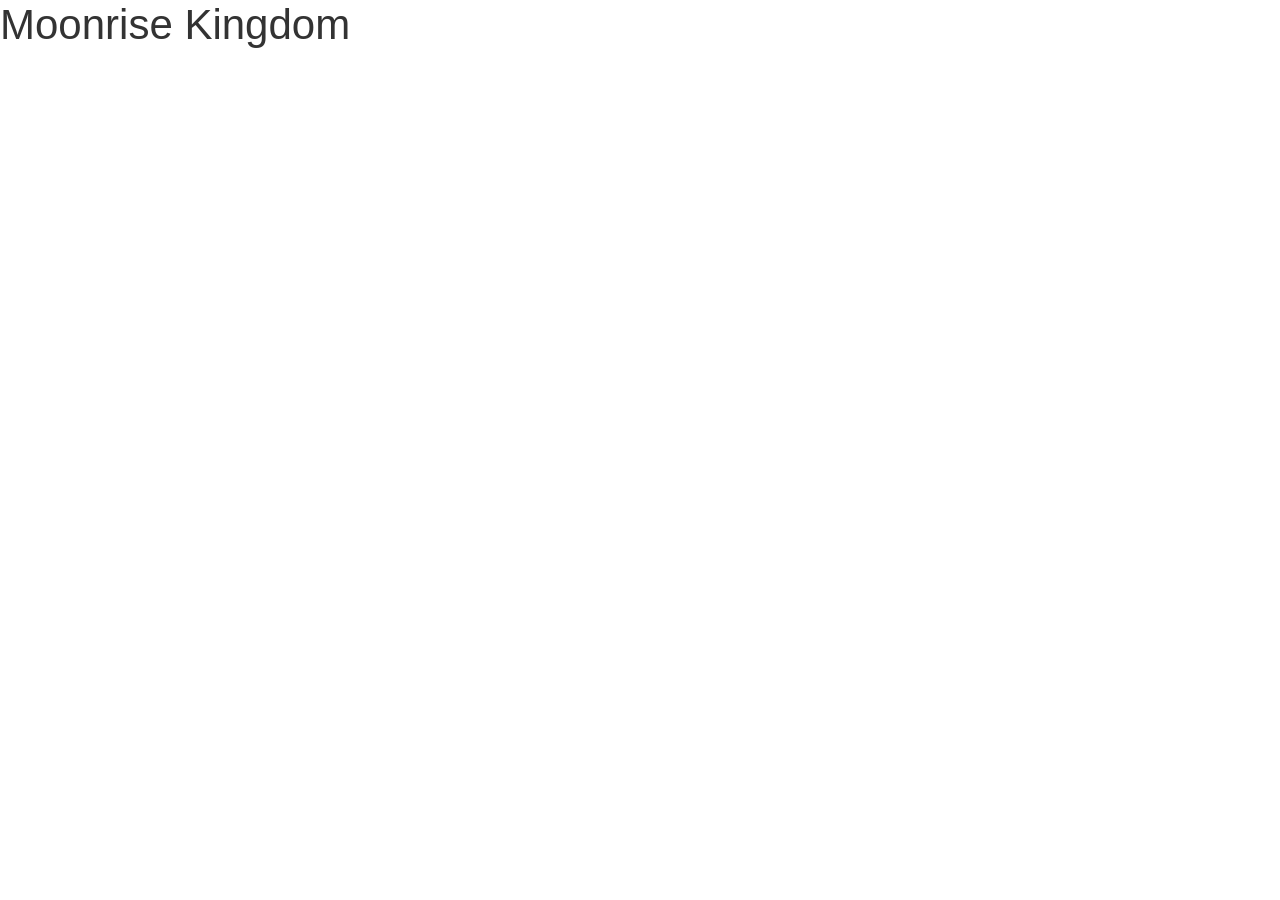
==== index.html @ e4d345b7 "version1" ====
<!DOCTYPE html>
<html lang="en">
<head>
  <meta charset="UTF-8">
  <meta name="viewport" content="width=device-width, initial-scale=1.0">
  <meta http-equiv="X-UA-Compatible" content="ie=edge">
  
  <link rel="apple-touch-icon" sizes="180x180" href="img/favicons/apple-touch-icon.png">
  <link rel="icon" type="image/png" sizes="32x32" href="img/favicons/favicon-32x32.png">
  <link rel="icon" type="image/png" sizes="16x16" href="img/favicons/favicon-16x16.png">
  <link rel="manifest" href="img/favicons/manifest.json">
  <meta name="theme-color" content="#ffffff">
  
  
  <link rel="stylesheet" href="css/styles.processed.css">
  
  <title>Moonrise Kingdom</title>
</head>
<body>
  
  <h1>Moonrise Kingdom</h1>

  
  <script src="https://cdnjs.cloudflare.com/ajax/libs/jquery/3.2.1/jquery.min.js"></script>  
  <script src="js/uikit.min.js"></script>
  <script src="js/uikit-icons.min.js"></script>  
  <script src="js/scripts.js"></script>

</body>
</html>
---- css/styles.processed.css ----
@charset "UTF-8";
html {
  font-family: -apple-system, BlinkMacSystemFont, "Segoe UI", Roboto, "Helvetica Neue", Arial, sans-serif;
  font-size: 16px;
  font-weight: 400;
  line-height: 1.5;
  -webkit-text-size-adjust: 100%;
  -ms-text-size-adjust: 100%;
  background: #fff;
  color: #666;
}

body {
  margin: 0;
}

a {
  background-color: transparent;
  -webkit-text-decoration-skip: objects;
}

a:active,
a:hover {
  outline: 0;
}

.uk-link,
a {
  color: #1e87f0;
  text-decoration: none;
  cursor: pointer;
}

.uk-link:hover,
a:hover {
  color: #0f6ecd;
  text-decoration: underline;
}

abbr[title] {
  border-bottom: none;
  text-decoration: underline;
  text-decoration: underline dotted;
}

b,
strong {
  font-weight: inherit;
}

b,
strong {
  font-weight: bolder;
}

:not(pre)>code,
:not(pre)>kbd,
:not(pre)>samp {
  font-size: .875rem;
  font-family: Consolas, monaco, monospace;
  color: #f0506e;
  white-space: nowrap;
  padding: 2px 6px;
  background: #f8f8f8;
}

em {
  color: #f0506e;
}

ins {
  background: #ffd;
  color: #666;
  text-decoration: none;
}

mark {
  background: #ffd;
  color: #666;
}

q {
  font-style: italic;
}

small {
  font-size: 80%;
}

sub,
sup {
  font-size: 75%;
  line-height: 0;
  position: relative;
  vertical-align: baseline;
}

sup {
  top: -.5em;
}

sub {
  bottom: -.25em;
}

audio,
canvas,
iframe,
img,
svg,
video {
  vertical-align: middle;
}

audio,
canvas,
img,
video {
  max-width: 100%;
  height: auto;
  box-sizing: border-box;
}

img {
  border-style: none;
}

svg:not(:root) {
  overflow: hidden;
}

address,
dl,
fieldset,
figure,
ol,
p,
pre,
ul {
  margin: 0 0 20px 0;
}

*+address,
*+dl,
*+fieldset,
*+figure,
*+ol,
*+p,
*+pre,
*+ul {
  margin-top: 20px;
}

.uk-h1,
.uk-h2,
.uk-h3,
.uk-h4,
.uk-h5,
.uk-h6,
h1,
h2,
h3,
h4,
h5,
h6 {
  margin: 0 0 20px 0;
  font-family: -apple-system, BlinkMacSystemFont, "Segoe UI", Roboto, "Helvetica Neue", Arial, sans-serif;
  font-weight: 400;
  color: #333;
  text-transform: none;
}

*+.uk-h1,
*+.uk-h2,
*+.uk-h3,
*+.uk-h4,
*+.uk-h5,
*+.uk-h6,
*+h1,
*+h2,
*+h3,
*+h4,
*+h5,
*+h6 {
  margin-top: 40px;
}

.uk-h1,
h1 {
  font-size: 2.625rem;
  line-height: 1.2;
}

.uk-h2,
h2 {
  font-size: 2rem;
  line-height: 1.3;
}

.uk-h3,
h3 {
  font-size: 1.5rem;
  line-height: 1.4;
}

.uk-h4,
h4 {
  font-size: 1.25rem;
  line-height: 1.4;
}

.uk-h5,
h5 {
  font-size: 16px;
  line-height: 1.4;
}

.uk-h6,
h6 {
  font-size: .875rem;
  line-height: 1.4;
}

ol,
ul {
  padding-left: 30px;
}

ol>li>ol,
ol>li>ul,
ul>li>ol,
ul>li>ul {
  margin: 0;
}

dt {
  font-weight: 700;
}

dd {
  margin-left: 0;
}

.uk-hr,
hr {
  box-sizing: content-box;
  height: 0;
  overflow: visible;
  text-align: inherit;
  margin: 0 0 20px 0;
  border: 0;
  border-top: 1px solid #e5e5e5;
}

*+.uk-hr,
*+hr {
  margin-top: 20px;
}

address {
  font-style: normal;
}

blockquote {
  margin: 0 0 20px 0;
  font-size: 1.25rem;
  line-height: 1.5;
  font-style: italic;
  color: #333;
}

*+blockquote {
  margin-top: 20px;
}

blockquote p:last-of-type {
  margin-bottom: 0;
}

blockquote footer {
  margin-top: 10px;
  font-size: .875rem;
  line-height: 1.5;
  color: #666;
}

blockquote footer::before {
  content: "— ";
}

pre {
  font: .875rem/1.5 Consolas, monaco, monospace;
  color: #666;
  -moz-tab-size: 4;
  tab-size: 4;
  overflow: auto;
  padding: 10px;
  border: 1px solid #e5e5e5;
  border-radius: 3px;
  background: #fff;
}

pre code {
  font-family: Consolas, monaco, monospace;
}

::-moz-selection {
  background: #39f;
  color: #fff;
  text-shadow: none;
}

::selection {
  background: #39f;
  color: #fff;
  text-shadow: none;
}

article,
aside,
details,
figcaption,
figure,
footer,
header,
main,
nav,
section,
summary {
  display: block;
}

progress {
  vertical-align: baseline;
}

[hidden],
template {
  display: none;
}

iframe {
  border: 0;
}

a,
area,
button,
input,
label,
select,
summary,
textarea {
  touch-action: manipulation;
}

.var-media-s:before {
  content: '640px';
}

.var-media-m:before {
  content: '960px';
}

.var-media-l:before {
  content: '1200px';
}

.var-media-xl:before {
  content: '1600px';
}

.uk-link-muted a,
a.uk-link-muted {
  color: #999;
}

.uk-link-muted a:hover,
a.uk-link-muted:hover {
  color: #666;
}

.uk-link-text a:not(:hover),
a.uk-link-text:not(:hover) {
  color: inherit !important;
}

.uk-link-text a:hover,
a.uk-link-text:hover {
  color: #999;
}

.uk-link-reset a,
.uk-link-reset a:hover,
a.uk-link-reset,
a.uk-link-reset:hover {
  color: inherit !important;
  text-decoration: none !important;
}

.uk-heading-primary {
  font-size: 2.625rem;
  line-height: 1.2;
}

@media (min-width: 960px) {
  .uk-heading-primary {
    font-size: 3.75rem;
    line-height: 1.1;
  }
}

.uk-heading-hero {
  font-size: 4rem;
  line-height: 1.1;
}

@media (min-width: 640px) {
  .uk-heading-hero {
    font-size: 6rem;
    line-height: 1;
  }
}

@media (min-width: 960px) {
  .uk-heading-hero {
    font-size: 8rem;
    line-height: 1;
  }
}

.uk-heading-divider {
  padding-bottom: 10px;
  border-bottom: 1px solid #e5e5e5;
}

.uk-heading-bullet {
  position: relative;
}

.uk-heading-bullet::before {
  content: "";
  display: inline-block;
  position: relative;
  top: calc(-.1 * 1em);
  vertical-align: middle;
  height: .9em;
  margin-right: 10px;
  border-left: 5px solid #e5e5e5;
}

.uk-heading-line {
  overflow: hidden;
}

.uk-heading-line>* {
  display: inline-block;
  position: relative;
}

.uk-heading-line> :after,
.uk-heading-line> :before {
  content: "";
  position: absolute;
  top: calc(50% - (1px / 2));
  width: 2000px;
  border-bottom: 1px solid #e5e5e5;
}

.uk-heading-line> :before {
  right: 100%;
  margin-right: .6em;
}

.uk-heading-line> :after {
  left: 100%;
  margin-left: .6em;
}

[class*=uk-divider] {
  border: none;
  margin-bottom: 20px;
}

*+[class*=uk-divider] {
  margin-top: 20px;
}

.uk-divider-icon {
  position: relative;
  height: 20px;
  background-image: url("data:image/svg+xml;charset=UTF-8,%3Csvg%20width%3D%2220%22%20height%3D%2220%22%20viewBox%3D%220%200%2020%2020%22%20xmlns%3D%22http%3A%2F%2Fwww.w3.org%2F2000%2Fsvg%22%3E%0A%20%20%20%20%3Ccircle%20fill%3D%22none%22%20stroke%3D%22%23e5e5e5%22%20stroke-width%3D%222%22%20cx%3D%2210%22%20cy%3D%2210%22%20r%3D%227%22%3E%3C%2Fcircle%3E%0A%3C%2Fsvg%3E%0A");
  background-repeat: no-repeat;
  background-position: 50% 50%;
}

.uk-divider-icon::after,
.uk-divider-icon::before {
  content: "";
  position: absolute;
  top: 50%;
  max-width: calc(50% - (50px / 2));
  border-bottom: 1px solid #e5e5e5;
}

.uk-divider-icon::before {
  right: calc(50% + (50px / 2));
  width: 100%;
}

.uk-divider-icon::after {
  left: calc(50% + (50px / 2));
  width: 100%;
}

.uk-divider-small {
  line-height: 0;
}

.uk-divider-small::after {
  content: "";
  display: inline-block;
  width: 100px;
  max-width: 100%;
  border-top: 1px solid #e5e5e5;
  vertical-align: top;
}

.uk-list {
  padding: 0;
  list-style: none;
}

.uk-list>li::after,
.uk-list>li::before {
  content: "";
  display: table;
}

.uk-list>li::after {
  clear: both;
}

.uk-list>li> :last-child {
  margin-bottom: 0;
}

.uk-list ul {
  margin: 0;
  padding-left: 30px;
  list-style: none;
}

.uk-list>li:nth-child(n+2),
.uk-list>li>ul {
  margin-top: 10px;
}

.uk-list-divider>li:nth-child(n+2) {
  margin-top: 10px;
  padding-top: 10px;
  border-top: 1px solid #e5e5e5;
}

.uk-list-striped>li {
  padding: 10px 10px;
}

.uk-list-striped>li:nth-of-type(odd) {
  border-top: 1px solid #e5e5e5;
  border-bottom: 1px solid #e5e5e5;
}

.uk-list-striped>li:nth-of-type(odd) {
  background: #f8f8f8;
}

.uk-list-striped>li:nth-child(n+2) {
  margin-top: 0;
}

.uk-list-bullet>li {
  position: relative;
  padding-left: calc(1.5em + 10px);
}

.uk-list-bullet>li::before {
  content: "";
  position: absolute;
  top: 0;
  left: 0;
  width: 1.5em;
  height: 1.5em;
  background-image: url("data:image/svg+xml;charset=UTF-8,%3Csvg%20width%3D%226%22%20height%3D%226%22%20viewBox%3D%220%200%206%206%22%20xmlns%3D%22http%3A%2F%2Fwww.w3.org%2F2000%2Fsvg%22%3E%0A%20%20%20%20%3Ccircle%20fill%3D%22%23666%22%20cx%3D%223%22%20cy%3D%223%22%20r%3D%223%22%3E%3C%2Fcircle%3E%0A%3C%2Fsvg%3E");
  background-repeat: no-repeat;
  background-position: 50% 50%;
  float: left;
}

.uk-list-large>li:nth-child(n+2),
.uk-list-large>li>ul {
  margin-top: 20px;
}

.uk-list-large.uk-list-divider>li:nth-child(n+2) {
  margin-top: 20px;
  padding-top: 20px;
}

.uk-list-large.uk-list-striped>li {
  padding: 20px 10px;
}

.uk-list-large.uk-list-striped>li:nth-of-type(odd) {
  border-top: 1px solid #e5e5e5;
  border-bottom: 1px solid #e5e5e5;
}

.uk-list-large.uk-list-striped>li:nth-child(n+2) {
  margin-top: 0;
}

.uk-description-list>dt {
  color: #333;
  font-size: .875rem;
  font-weight: 400;
  text-transform: uppercase;
}

.uk-description-list>dt:nth-child(n+2) {
  margin-top: 20px;
}

.uk-description-list-divider>dt:nth-child(n+2) {
  margin-top: 20px;
  padding-top: 20px;
  border-top: 1px solid #e5e5e5;
}

.uk-table {
  border-collapse: collapse;
  border-spacing: 0;
  width: 100%;
  margin-bottom: 20px;
}

*+.uk-table {
  margin-top: 20px;
}

.uk-table th {
  padding: 16px 12px;
  text-align: left;
  vertical-align: bottom;
  font-size: .875rem;
  font-weight: 400;
  color: #999;
  text-transform: uppercase;
}

.uk-table td {
  padding: 16px 12px;
  vertical-align: top;
}

.uk-table td> :last-child {
  margin-bottom: 0;
}

.uk-table tfoot {
  font-size: .875rem;
}

.uk-table caption {
  font-size: .875rem;
  text-align: left;
  color: #999;
}

.uk-table tbody tr.uk-active,
.uk-table>tr.uk-active {
  background: #ffd;
}

.uk-table-middle,
.uk-table-middle td {
  vertical-align: middle !important;
}

.uk-table-divider> :first-child>tr:not(:first-child),
.uk-table-divider> :not(:first-child)>tr,
.uk-table-divider>tr:not(:first-child) {
  border-top: 1px solid #e5e5e5;
}

.uk-table-striped tbody tr:nth-of-type(odd),
.uk-table-striped>tr:nth-of-type(odd) {
  background: #f8f8f8;
  border-top: 1px solid #e5e5e5;
  border-bottom: 1px solid #e5e5e5;
}

.uk-table-hover tbody tr:hover,
.uk-table-hover>tr:hover {
  background: #ffd;
}

.uk-table-small td,
.uk-table-small th {
  padding: 10px 12px;
}

.uk-table-justify td:first-child,
.uk-table-justify th:first-child {
  padding-left: 0;
}

.uk-table-justify td:last-child,
.uk-table-justify th:last-child {
  padding-right: 0;
}

.uk-table-shrink {
  width: 1px;
}

.uk-table-expand {
  min-width: 300px;
}

.uk-table-link {
  padding: 0 !important;
}

.uk-table-link>a {
  display: block;
  padding: 16px 12px;
}

.uk-table-small .uk-table-link>a {
  padding: 10px 12px;
}

@media (max-width: 959px) {
  .uk-table-responsive,
  .uk-table-responsive tbody,
  .uk-table-responsive td,
  .uk-table-responsive th,
  .uk-table-responsive tr {
    display: block;
  }
  .uk-table-responsive thead {
    display: none;
  }
  .uk-table-responsive td,
  .uk-table-responsive th {
    width: auto !important;
    max-width: none !important;
    min-width: 0 !important;
    overflow: visible !important;
    white-space: normal !important;
  }
  .uk-table-responsive .uk-table-link:not(:first-child)>a,
  .uk-table-responsive td:not(:first-child):not(.uk-table-link),
  .uk-table-responsive th:not(:first-child):not(.uk-table-link) {
    padding-top: 5px !important;
  }
  .uk-table-responsive .uk-table-link:not(:last-child)>a,
  .uk-table-responsive td:not(:last-child):not(.uk-table-link),
  .uk-table-responsive th:not(:last-child):not(.uk-table-link) {
    padding-bottom: 5px !important;
  }
  .uk-table-justify.uk-table-responsive td,
  .uk-table-justify.uk-table-responsive th {
    padding-left: 0;
    padding-right: 0;
  }
}

.uk-table tbody tr {
  -webkit-transition: background-color .1s linear;
  transition: background-color .1s linear;
}

.uk-icon {
  margin: 0;
  border: none;
  border-radius: 0;
  overflow: visible;
  font: inherit;
  color: inherit;
  text-transform: none;
  padding: 0;
  background-color: transparent;
  display: inline-block;
  fill: currentcolor;
  line-height: 0;
}

button.uk-icon:not(:disabled) {
  cursor: pointer;
}

.uk-icon::-moz-focus-inner {
  border: 0;
  padding: 0;
}

.uk-icon [FILL*='#']:not(.uk-preserve),
.uk-icon [fill*='#']:not(.uk-preserve) {
  fill: currentcolor;
}

.uk-icon [STROKE*='#']:not(.uk-preserve),
.uk-icon [stroke*='#']:not(.uk-preserve) {
  stroke: currentcolor;
}

.uk-icon>* {
  transform: translate(0, 0);
}

.uk-icon-image {
  width: 20px;
  height: 20px;
  background-position: 50% 50%;
  background-repeat: no-repeat;
  background-size: contain;
  vertical-align: middle;
}

.uk-icon-link {
  color: #999;
}

.uk-icon-link:focus,
.uk-icon-link:hover {
  color: #666;
  outline: 0;
}

.uk-active>.uk-icon-link,
.uk-icon-link:active {
  color: #595959;
}

.uk-icon-button {
  box-sizing: border-box;
  width: 36px;
  height: 36px;
  border-radius: 500px;
  background: #f8f8f8;
  color: #999;
  vertical-align: middle;
  display: -ms-inline-flexbox;
  display: -webkit-inline-flex;
  display: inline-flex;
  -ms-flex-pack: center;
  -webkit-justify-content: center;
  justify-content: center;
  -ms-flex-align: center;
  -webkit-align-items: center;
  align-items: center;
  -webkit-transition: .1s ease-in-out;
  transition: .1s ease-in-out;
  -webkit-transition-property: color, background-color;
  transition-property: color, background-color;
}

.uk-icon-button:focus,
.uk-icon-button:hover {
  background-color: #ebebeb;
  color: #666;
  outline: 0;
}

.uk-active>.uk-icon-button,
.uk-icon-button:active {
  background-color: #dfdfdf;
  color: #666;
}

.uk-range {
  box-sizing: border-box;
  margin: 0;
  vertical-align: middle;
  max-width: 100%;
  width: 100%;
  -webkit-appearance: none;
  background: 0 0;
  padding: 0;
}

.uk-range:focus {
  outline: 0;
}

.uk-range::-moz-focus-outer {
  border: none;
}

.uk-range::-ms-track {
  height: 15px;
  background: 0 0;
  border-color: transparent;
  color: transparent;
}

.uk-range:not(:disabled)::-webkit-slider-thumb {
  cursor: pointer;
}

.uk-range:not(:disabled)::-moz-range-thumb {
  cursor: pointer;
}

.uk-range:not(:disabled)::-ms-thumb {
  cursor: pointer;
}

.uk-range::-webkit-slider-thumb {
  -webkit-appearance: none;
  margin-top: -7px;
  height: 15px;
  width: 15px;
  border-radius: 500px;
  background: #fff;
  border: 1px solid #ccc;
}

.uk-range::-moz-range-thumb {
  border: none;
  height: 15px;
  width: 15px;
  border-radius: 500px;
  background: #fff;
  border: 1px solid #ccc;
}

.uk-range::-ms-thumb {
  margin-top: 0;
}

.uk-range::-ms-thumb {
  border: none;
  height: 15px;
  width: 15px;
  border-radius: 500px;
  background: #fff;
  border: 1px solid #ccc;
}

.uk-range::-ms-tooltip {
  display: none;
}

.uk-range::-webkit-slider-runnable-track {
  height: 3px;
  background: #ebebeb;
  border-radius: 500px;
}

.uk-range:active::-webkit-slider-runnable-track,
.uk-range:focus::-webkit-slider-runnable-track {
  background: #d2d2d2;
}

.uk-range::-moz-range-track {
  height: 3px;
  background: #ebebeb;
  border-radius: 500px;
}

.uk-range:focus::-moz-range-track {
  background: #d2d2d2;
}

.uk-range::-ms-fill-lower,
.uk-range::-ms-fill-upper {
  height: 3px;
  background: #ebebeb;
  border-radius: 500px;
}

.uk-range:focus::-ms-fill-lower,
.uk-range:focus::-ms-fill-upper {
  background: #d2d2d2;
}

.uk-checkbox,
.uk-input,
.uk-radio,
.uk-select,
.uk-textarea {
  box-sizing: border-box;
  margin: 0;
  border-radius: 0;
  font: inherit;
}

.uk-input {
  overflow: visible;
}

.uk-select {
  text-transform: none;
}

.uk-select optgroup {
  font: inherit;
  font-weight: 700;
}

.uk-textarea {
  overflow: auto;
}

.uk-input[type=search]::-webkit-search-cancel-button,
.uk-input[type=search]::-webkit-search-decoration {
  -webkit-appearance: none;
}

.uk-input[type=number]::-webkit-inner-spin-button,
.uk-input[type=number]::-webkit-outer-spin-button {
  height: auto;
}

.uk-input::-moz-placeholder,
.uk-textarea::-moz-placeholder {
  opacity: 1;
}

.uk-checkbox,
.uk-radio {
  padding: 0;
}

.uk-checkbox:not(:disabled),
.uk-radio:not(:disabled) {
  cursor: pointer;
}

.uk-fieldset {
  border: none;
  margin: 0;
  padding: 0;
}

.uk-input,
.uk-textarea {
  -webkit-appearance: none;
}

.uk-input,
.uk-select,
.uk-textarea {
  max-width: 100%;
  width: 100%;
  border: 0 none;
  padding: 0 10px;
  background: #fff;
  color: #666;
  border: 1px solid #e5e5e5;
  -webkit-transition: .2s ease-in-out;
  transition: .2s ease-in-out;
  -webkit-transition-property: color, background-color, border;
  transition-property: color, background-color, border;
}

.uk-input,
.uk-select:not([multiple]):not([size]) {
  height: 40px;
  vertical-align: middle;
  display: inline-block;
}

.uk-input:not(input),
.uk-select:not(select) {
  line-height: 38px;
}

.uk-select[multiple],
.uk-select[size],
.uk-textarea {
  padding-top: 4px;
  padding-bottom: 4px;
  vertical-align: top;
}

.uk-input:focus,
.uk-select:focus,
.uk-textarea:focus {
  outline: 0;
  background-color: #fff;
  color: #666;
  border-color: #1e87f0;
}

.uk-input:disabled,
.uk-select:disabled,
.uk-textarea:disabled {
  background-color: #f8f8f8;
  color: #999;
  border-color: #e5e5e5;
}

.uk-input:-ms-input-placeholder {
  color: #999 !important;
}

.uk-input::-moz-placeholder {
  color: #999;
}

.uk-input::-webkit-input-placeholder {
  color: #999;
}

.uk-textarea:-ms-input-placeholder {
  color: #999 !important;
}

.uk-textarea::-moz-placeholder {
  color: #999;
}

.uk-textarea::-webkit-input-placeholder {
  color: #999;
}

.uk-form-small {
  font-size: .875rem;
}

.uk-form-small:not(textarea):not([multiple]):not([size]) {
  height: 30px;
  padding-left: 8px;
  padding-right: 8px;
}

.uk-form-small:not(select):not(input):not(textarea) {
  line-height: 28px;
}

.uk-form-large {
  font-size: 1.25rem;
}

.uk-form-large:not(textarea):not([multiple]):not([size]) {
  height: 55px;
  padding-left: 12px;
  padding-right: 12px;
}

.uk-form-large:not(select):not(input):not(textarea) {
  line-height: 53px;
}

.uk-form-danger,
.uk-form-danger:focus {
  color: #f0506e;
  border-color: #f0506e;
}

.uk-form-success,
.uk-form-success:focus {
  color: #32d296;
  border-color: #32d296;
}

.uk-form-blank {
  background: 0 0;
  border-color: transparent;
}

.uk-form-blank:focus {
  border-color: #e5e5e5;
  border-style: dashed;
}

input.uk-form-width-xsmall {
  width: 50px;
}

select.uk-form-width-xsmall {
  width: 75px;
}

.uk-form-width-small {
  width: 130px;
}

.uk-form-width-medium {
  width: 200px;
}

.uk-form-width-large {
  width: 500px;
}

.uk-select:not([multiple]):not([size]) {
  -webkit-appearance: none;
  -moz-appearance: none;
  padding-right: 20px;
  background-image: url("data:image/svg+xml;charset=UTF-8,%3Csvg%20width%3D%2224%22%20height%3D%2216%22%20viewBox%3D%220%200%2024%2016%22%20xmlns%3D%22http%3A%2F%2Fwww.w3.org%2F2000%2Fsvg%22%3E%0A%20%20%20%20%3Cpolygon%20fill%3D%22%23666%22%20points%3D%2212%201%209%206%2015%206%22%3E%3C%2Fpolygon%3E%0A%20%20%20%20%3Cpolygon%20fill%3D%22%23666%22%20points%3D%2212%2013%209%208%2015%208%22%3E%3C%2Fpolygon%3E%0A%3C%2Fsvg%3E%0A");
  background-repeat: no-repeat;
  background-position: 100% 50%;
}

.uk-select:not([multiple]):not([size])::-ms-expand {
  display: none;
}

.uk-select:not([multiple]):not([size]):disabled {
  background-image: url("data:image/svg+xml;charset=UTF-8,%3Csvg%20width%3D%2224%22%20height%3D%2216%22%20viewBox%3D%220%200%2024%2016%22%20xmlns%3D%22http%3A%2F%2Fwww.w3.org%2F2000%2Fsvg%22%3E%0A%20%20%20%20%3Cpolygon%20fill%3D%22%23999%22%20points%3D%2212%201%209%206%2015%206%22%3E%3C%2Fpolygon%3E%0A%20%20%20%20%3Cpolygon%20fill%3D%22%23999%22%20points%3D%2212%2013%209%208%2015%208%22%3E%3C%2Fpolygon%3E%0A%3C%2Fsvg%3E%0A");
}

.uk-checkbox,
.uk-radio {
  display: inline-block;
  height: 16px;
  width: 16px;
  overflow: hidden;
  margin-top: -4px;
  vertical-align: middle;
  -webkit-appearance: none;
  -moz-appearance: none;
  background-color: transparent;
  background-repeat: no-repeat;
  background-position: 50% 50%;
  border: 1px solid #ccc;
  -webkit-transition: .2s ease-in-out;
  transition: .2s ease-in-out;
  -webkit-transition-property: background-color, border;
  transition-property: background-color, border;
}

.uk-radio {
  border-radius: 50%;
}

.uk-checkbox:focus,
.uk-radio:focus {
  outline: 0;
  border-color: #1e87f0;
}

.uk-checkbox:checked,
.uk-checkbox:indeterminate,
.uk-radio:checked {
  background-color: #1e87f0;
  border-color: transparent;
}

.uk-checkbox:checked:focus,
.uk-checkbox:indeterminate:focus,
.uk-radio:checked:focus {
  background-color: #0e6dcd;
}

.uk-radio:checked {
  background-image: url("data:image/svg+xml;charset=UTF-8,%3Csvg%20width%3D%2216%22%20height%3D%2216%22%20viewBox%3D%220%200%2016%2016%22%20xmlns%3D%22http%3A%2F%2Fwww.w3.org%2F2000%2Fsvg%22%3E%0A%20%20%20%20%3Ccircle%20fill%3D%22%23fff%22%20cx%3D%228%22%20cy%3D%228%22%20r%3D%222%22%3E%3C%2Fcircle%3E%0A%3C%2Fsvg%3E");
}

.uk-checkbox:checked {
  background-image: url("data:image/svg+xml;charset=UTF-8,%3Csvg%20width%3D%2214%22%20height%3D%2211%22%20viewBox%3D%220%200%2014%2011%22%20xmlns%3D%22http%3A%2F%2Fwww.w3.org%2F2000%2Fsvg%22%3E%0A%20%20%20%20%3Cpolygon%20fill%3D%22%23fff%22%20points%3D%2212%201%205%207.5%202%205%201%205.5%205%2010%2013%201.5%22%2F%3E%0A%3C%2Fsvg%3E");
}

.uk-checkbox:indeterminate {
  background-image: url("data:image/svg+xml;charset=UTF-8,%3Csvg%20width%3D%2216%22%20height%3D%2216%22%20viewBox%3D%220%200%2016%2016%22%20xmlns%3D%22http%3A%2F%2Fwww.w3.org%2F2000%2Fsvg%22%3E%0A%20%20%20%20%3Crect%20fill%3D%22%23fff%22%20x%3D%223%22%20y%3D%228%22%20width%3D%2210%22%20height%3D%221%22%3E%3C%2Frect%3E%0A%3C%2Fsvg%3E");
}

.uk-checkbox:disabled,
.uk-radio:disabled {
  background-color: #f8f8f8;
  border-color: #e5e5e5;
}

.uk-radio:disabled:checked {
  background-image: url("data:image/svg+xml;charset=UTF-8,%3Csvg%20width%3D%2216%22%20height%3D%2216%22%20viewBox%3D%220%200%2016%2016%22%20xmlns%3D%22http%3A%2F%2Fwww.w3.org%2F2000%2Fsvg%22%3E%0A%20%20%20%20%3Ccircle%20fill%3D%22%23999%22%20cx%3D%228%22%20cy%3D%228%22%20r%3D%222%22%3E%3C%2Fcircle%3E%0A%3C%2Fsvg%3E");
}

.uk-checkbox:disabled:checked {
  background-image: url("data:image/svg+xml;charset=UTF-8,%3Csvg%20width%3D%2214%22%20height%3D%2211%22%20viewBox%3D%220%200%2014%2011%22%20xmlns%3D%22http%3A%2F%2Fwww.w3.org%2F2000%2Fsvg%22%3E%0A%20%20%20%20%3Cpolygon%20fill%3D%22%23999%22%20points%3D%2212%201%205%207.5%202%205%201%205.5%205%2010%2013%201.5%22%2F%3E%0A%3C%2Fsvg%3E");
}

.uk-checkbox:disabled:indeterminate {
  background-image: url("data:image/svg+xml;charset=UTF-8,%3Csvg%20width%3D%2216%22%20height%3D%2216%22%20viewBox%3D%220%200%2016%2016%22%20xmlns%3D%22http%3A%2F%2Fwww.w3.org%2F2000%2Fsvg%22%3E%0A%20%20%20%20%3Crect%20fill%3D%22%23999%22%20x%3D%223%22%20y%3D%228%22%20width%3D%2210%22%20height%3D%221%22%3E%3C%2Frect%3E%0A%3C%2Fsvg%3E");
}

.uk-legend {
  width: 100%;
  color: inherit;
  padding: 0;
  font-size: 1.5rem;
  line-height: 1.4;
}

.uk-form-custom {
  display: inline-block;
  position: relative;
  max-width: 100%;
  vertical-align: middle;
}

.uk-form-custom input[type=file],
.uk-form-custom select {
  position: absolute;
  top: 0;
  z-index: 1;
  width: 100%;
  height: 100%;
  left: 0;
  -webkit-appearance: none;
  opacity: 0;
  cursor: pointer;
}

.uk-form-custom input[type=file] {
  font-size: 500px;
  overflow: hidden;
}

.uk-form-label {
  color: #333;
  font-size: .875rem;
}

.uk-form-stacked .uk-form-label {
  display: block;
  margin-bottom: 5px;
}

@media (max-width: 959px) {
  .uk-form-horizontal .uk-form-label {
    display: block;
    margin-bottom: 5px;
  }
}

@media (min-width: 960px) {
  .uk-form-horizontal .uk-form-label {
    width: 200px;
    margin-top: 7px;
    float: left;
  }
  .uk-form-horizontal .uk-form-controls {
    margin-left: 215px;
  }
  .uk-form-horizontal .uk-form-controls-text {
    padding-top: 7px;
  }
}

.uk-form-icon {
  position: absolute;
  top: 0;
  bottom: 0;
  left: 0;
  width: 40px;
  display: -ms-inline-flexbox;
  display: -webkit-inline-flex;
  display: inline-flex;
  -ms-flex-pack: center;
  -webkit-justify-content: center;
  justify-content: center;
  -ms-flex-align: center;
  -webkit-align-items: center;
  align-items: center;
  color: #999;
}

.uk-form-icon:hover {
  color: #666;
}

.uk-form-icon:not(a):not(button):not(input) {
  pointer-events: none;
}

.uk-form-icon:not(.uk-form-icon-flip)+.uk-input {
  padding-left: 40px;
}

.uk-form-icon-flip {
  right: 0;
  left: auto;
}

.uk-form-icon-flip+.uk-input {
  padding-right: 40px;
}

.uk-button {
  margin: 0;
  border: none;
  border-radius: 0;
  overflow: visible;
  font: inherit;
  color: inherit;
  text-transform: none;
  display: inline-block;
  box-sizing: border-box;
  padding: 0 30px;
  vertical-align: middle;
  font-size: .875rem;
  line-height: 38px;
  text-align: center;
  text-decoration: none;
  text-transform: uppercase;
  -webkit-transition: .1s ease-in-out;
  transition: .1s ease-in-out;
  -webkit-transition-property: color, background-color, border-color;
  transition-property: color, background-color, border-color;
}

.uk-button:not(:disabled) {
  cursor: pointer;
}

.uk-button::-moz-focus-inner {
  border: 0;
  padding: 0;
}

.uk-button:hover {
  text-decoration: none;
}

.uk-button:focus {
  outline: 0;
}

.uk-button-default {
  background-color: transparent;
  color: #333;
  border: 1px solid #e5e5e5;
}

.uk-button-default:focus,
.uk-button-default:hover {
  background-color: transparent;
  color: #333;
  border-color: #b2b2b2;
}

.uk-button-default.uk-active,
.uk-button-default:active {
  background-color: transparent;
  color: #333;
  border-color: #999;
}

.uk-button-primary {
  background-color: #1e87f0;
  color: #fff;
  border: 1px solid transparent;
}

.uk-button-primary:focus,
.uk-button-primary:hover {
  background-color: #0f7ae5;
  color: #fff;
}

.uk-button-primary.uk-active,
.uk-button-primary:active {
  background-color: #0e6dcd;
  color: #fff;
}

.uk-button-secondary {
  background-color: #222;
  color: #fff;
  border: 1px solid transparent;
}

.uk-button-secondary:focus,
.uk-button-secondary:hover {
  background-color: #151515;
  color: #fff;
}

.uk-button-secondary.uk-active,
.uk-button-secondary:active {
  background-color: #080808;
  color: #fff;
}

.uk-button-danger {
  background-color: #f0506e;
  color: #fff;
  border: 1px solid transparent;
}

.uk-button-danger:focus,
.uk-button-danger:hover {
  background-color: #ee395b;
  color: #fff;
}

.uk-button-danger.uk-active,
.uk-button-danger:active {
  background-color: #ec2147;
  color: #fff;
}

.uk-button-danger:disabled,
.uk-button-default:disabled,
.uk-button-primary:disabled,
.uk-button-secondary:disabled {
  background-color: transparent;
  color: #999;
  border-color: #e5e5e5;
}

.uk-button-small {
  padding: 0 15px;
  line-height: 28px;
  font-size: .875rem;
}

.uk-button-large {
  padding: 0 40px;
  line-height: 53px;
  font-size: .875rem;
}

.uk-button-text {
  padding: 0;
  line-height: 1.5;
  background: 0 0;
  color: #333;
  position: relative;
}

.uk-button-text::before {
  content: "";
  position: absolute;
  bottom: 0;
  left: 0;
  right: 100%;
  border-bottom: 1px solid #333;
  -webkit-transition: right .3s ease-out;
  transition: right .3s ease-out;
}

.uk-button-text:focus,
.uk-button-text:hover {
  color: #333;
}

.uk-button-text:focus::before,
.uk-button-text:hover::before {
  right: 0;
}

.uk-button-text:disabled {
  color: #999;
}

.uk-button-text:disabled::before {
  display: none;
}

.uk-button-link {
  padding: 0;
  line-height: 1.5;
  background: 0 0;
  color: #1e87f0;
}

.uk-button-link:focus,
.uk-button-link:hover {
  color: #0f6ecd;
  text-decoration: underline;
}

.uk-button-link:disabled {
  color: #999;
  text-decoration: none;
}

.uk-button-group {
  display: -ms-inline-flexbox;
  display: -webkit-inline-flex;
  display: inline-flex;
  vertical-align: middle;
  position: relative;
}

.uk-button-group>.uk-button:nth-child(n+2),
.uk-button-group>div:nth-child(n+2) .uk-button {
  margin-left: -1px;
}

.uk-button-group .uk-button.uk-active,
.uk-button-group .uk-button:active,
.uk-button-group .uk-button:focus,
.uk-button-group .uk-button:hover {
  position: relative;
  z-index: 1;
}

.uk-section {
  box-sizing: border-box;
  padding-top: 40px;
  padding-bottom: 40px;
}

@media (min-width: 960px) {
  .uk-section {
    padding-top: 70px;
    padding-bottom: 70px;
  }
}

.uk-section::after,
.uk-section::before {
  content: "";
  display: table;
}

.uk-section::after {
  clear: both;
}

.uk-section> :last-child {
  margin-bottom: 0;
}

.uk-section-xsmall {
  padding-top: 20px;
  padding-bottom: 20px;
}

.uk-section-small {
  padding-top: 40px;
  padding-bottom: 40px;
}

.uk-section-large {
  padding-top: 70px;
  padding-bottom: 70px;
}

@media (min-width: 960px) {
  .uk-section-large {
    padding-top: 140px;
    padding-bottom: 140px;
  }
}

.uk-section-xlarge {
  padding-top: 140px;
  padding-bottom: 140px;
}

@media (min-width: 960px) {
  .uk-section-xlarge {
    padding-top: 210px;
    padding-bottom: 210px;
  }
}

.uk-section-default {
  background: #fff;
}

.uk-section-muted {
  background: #f8f8f8;
}

.uk-section-primary {
  background: #1e87f0;
}

.uk-section-secondary {
  background: #222;
}

.uk-container {
  box-sizing: content-box;
  max-width: 1200px;
  margin-left: auto;
  margin-right: auto;
  padding-left: 15px;
  padding-right: 15px;
}

@media (min-width: 640px) {
  .uk-container {
    padding-left: 30px;
    padding-right: 30px;
  }
}

@media (min-width: 960px) {
  .uk-container {
    padding-left: 40px;
    padding-right: 40px;
  }
}

.uk-container::after,
.uk-container::before {
  content: "";
  display: table;
}

.uk-container::after {
  clear: both;
}

.uk-container> :last-child {
  margin-bottom: 0;
}

.uk-container .uk-container {
  padding-left: 0;
  padding-right: 0;
}

.uk-container-small {
  max-width: 900px;
}

.uk-container-large {
  max-width: 1600px;
}

.uk-container-expand {
  max-width: none;
}

.uk-grid {
  display: -ms-flexbox;
  display: -webkit-flex;
  display: flex;
  -ms-flex-wrap: wrap;
  -webkit-flex-wrap: wrap;
  flex-wrap: wrap;
  margin: 0;
  padding: 0;
  list-style: none;
}

.uk-grid>* {
  margin: 0;
}

.uk-grid>*> :last-child {
  margin-bottom: 0;
}

.uk-grid {
  margin-left: -30px;
}

.uk-grid>* {
  padding-left: 30px;
}

*+.uk-grid-margin,
.uk-grid+.uk-grid,
.uk-grid>.uk-grid-margin {
  margin-top: 30px;
}

@media (min-width: 1200px) {
  .uk-grid {
    margin-left: -40px;
  }
  .uk-grid>* {
    padding-left: 40px;
  }
  *+.uk-grid-margin,
  .uk-grid+.uk-grid,
  .uk-grid>.uk-grid-margin {
    margin-top: 40px;
  }
}

.uk-grid-small {
  margin-left: -15px;
}

.uk-grid-small>* {
  padding-left: 15px;
}

*+.uk-grid-margin-small,
.uk-grid+.uk-grid-small,
.uk-grid-small>.uk-grid-margin {
  margin-top: 15px;
}

.uk-grid-medium {
  margin-left: -30px;
}

.uk-grid-medium>* {
  padding-left: 30px;
}

*+.uk-grid-margin-medium,
.uk-grid+.uk-grid-medium,
.uk-grid-medium>.uk-grid-margin {
  margin-top: 30px;
}

.uk-grid-large {
  margin-left: -40px;
}

.uk-grid-large>* {
  padding-left: 40px;
}

*+.uk-grid-margin-large,
.uk-grid+.uk-grid-large,
.uk-grid-large>.uk-grid-margin {
  margin-top: 40px;
}

@media (min-width: 1200px) {
  .uk-grid-large {
    margin-left: -70px;
  }
  .uk-grid-large>* {
    padding-left: 70px;
  }
  *+.uk-grid-margin-large,
  .uk-grid+.uk-grid-large,
  .uk-grid-large>.uk-grid-margin {
    margin-top: 70px;
  }
}

.uk-grid-collapse {
  margin-left: 0;
}

.uk-grid-collapse>* {
  padding-left: 0;
}

.uk-grid+.uk-grid-collapse,
.uk-grid-collapse>.uk-grid-margin {
  margin-top: 0;
}

.uk-grid-divider>* {
  position: relative;
}

.uk-grid-divider> :not(.uk-first-column)::before {
  content: "";
  position: absolute;
  top: 0;
  bottom: 0;
  border-left: 1px solid #e5e5e5;
}

.uk-grid-divider.uk-grid-stack>.uk-grid-margin::before {
  content: "";
  position: absolute;
  left: 0;
  right: 0;
  border-top: 1px solid #e5e5e5;
}

.uk-grid-divider {
  margin-left: -60px;
}

.uk-grid-divider>* {
  padding-left: 60px;
}

.uk-grid-divider> :not(.uk-first-column)::before {
  left: 30px;
}

.uk-grid-divider.uk-grid-stack>.uk-grid-margin {
  margin-top: 60px;
}

.uk-grid-divider.uk-grid-stack>.uk-grid-margin::before {
  top: -30px;
  left: 60px;
}

@media (min-width: 1200px) {
  .uk-grid-divider {
    margin-left: -80px;
  }
  .uk-grid-divider>* {
    padding-left: 80px;
  }
  .uk-grid-divider> :not(.uk-first-column)::before {
    left: 40px;
  }
  .uk-grid-divider.uk-grid-stack>.uk-grid-margin {
    margin-top: 80px;
  }
  .uk-grid-divider.uk-grid-stack>.uk-grid-margin::before {
    top: -40px;
    left: 80px;
  }
}

.uk-grid-divider.uk-grid-small {
  margin-left: -30px;
}

.uk-grid-divider.uk-grid-small>* {
  padding-left: 30px;
}

.uk-grid-divider.uk-grid-small> :not(.uk-first-column)::before {
  left: 15px;
}

.uk-grid-divider.uk-grid-small.uk-grid-stack>.uk-grid-margin {
  margin-top: 30px;
}

.uk-grid-divider.uk-grid-small.uk-grid-stack>.uk-grid-margin::before {
  top: -15px;
  left: 30px;
}

.uk-grid-divider.uk-grid-medium {
  margin-left: -60px;
}

.uk-grid-divider.uk-grid-medium>* {
  padding-left: 60px;
}

.uk-grid-divider.uk-grid-medium> :not(.uk-first-column)::before {
  left: 30px;
}

.uk-grid-divider.uk-grid-medium.uk-grid-stack>.uk-grid-margin {
  margin-top: 60px;
}

.uk-grid-divider.uk-grid-medium.uk-grid-stack>.uk-grid-margin::before {
  top: -30px;
  left: 60px;
}

.uk-grid-divider.uk-grid-large {
  margin-left: -80px;
}

.uk-grid-divider.uk-grid-large>* {
  padding-left: 80px;
}

.uk-grid-divider.uk-grid-large> :not(.uk-first-column)::before {
  left: 40px;
}

.uk-grid-divider.uk-grid-large.uk-grid-stack>.uk-grid-margin {
  margin-top: 80px;
}

.uk-grid-divider.uk-grid-large.uk-grid-stack>.uk-grid-margin::before {
  top: -40px;
  left: 80px;
}

@media (min-width: 1200px) {
  .uk-grid-divider.uk-grid-large {
    margin-left: -140px;
  }
  .uk-grid-divider.uk-grid-large>* {
    padding-left: 140px;
  }
  .uk-grid-divider.uk-grid-large> :not(.uk-first-column)::before {
    left: 70px;
  }
  .uk-grid-divider.uk-grid-large.uk-grid-stack>.uk-grid-margin {
    margin-top: 140px;
  }
  .uk-grid-divider.uk-grid-large.uk-grid-stack>.uk-grid-margin::before {
    top: -70px;
    left: 140px;
  }
}

.uk-grid-item-match,
.uk-grid-match>* {
  display: -ms-flexbox;
  display: -webkit-flex;
  display: flex;
  -ms-flex-wrap: wrap;
  -webkit-flex-wrap: wrap;
  flex-wrap: wrap;
}

.uk-grid-item-match> :not([class*=uk-width]),
.uk-grid-match>*> :not([class*=uk-width]) {
  box-sizing: border-box;
  width: 100%;
  -ms-flex: auto;
  -webkit-flex: auto;
  flex: auto;
}

.uk-tile {
  position: relative;
  box-sizing: border-box;
  padding-left: 15px;
  padding-right: 15px;
  padding-top: 40px;
  padding-bottom: 40px;
}

@media (min-width: 640px) {
  .uk-tile {
    padding-left: 30px;
    padding-right: 30px;
  }
}

@media (min-width: 960px) {
  .uk-tile {
    padding-left: 40px;
    padding-right: 40px;
    padding-top: 70px;
    padding-bottom: 70px;
  }
}

.uk-tile::after,
.uk-tile::before {
  content: "";
  display: table;
}

.uk-tile::after {
  clear: both;
}

.uk-tile> :last-child {
  margin-bottom: 0;
}

.uk-tile-xsmall {
  padding-top: 20px;
  padding-bottom: 20px;
}

.uk-tile-small {
  padding-top: 40px;
  padding-bottom: 40px;
}

.uk-tile-large {
  padding-top: 70px;
  padding-bottom: 70px;
}

@media (min-width: 960px) {
  .uk-tile-large {
    padding-top: 140px;
    padding-bottom: 140px;
  }
}

.uk-tile-xlarge {
  padding-top: 140px;
  padding-bottom: 140px;
}

@media (min-width: 960px) {
  .uk-tile-xlarge {
    padding-top: 210px;
    padding-bottom: 210px;
  }
}

.uk-tile-default {
  background: #fff;
}

.uk-tile-muted {
  background: #f8f8f8;
}

.uk-tile-primary {
  background: #1e87f0;
}

.uk-tile-secondary {
  background: #222;
}

.uk-card {
  position: relative;
  box-sizing: border-box;
  -webkit-transition: box-shadow .1s ease-in-out;
  transition: box-shadow .1s ease-in-out;
}

.uk-card-body {
  padding: 30px 30px;
}

.uk-card-header {
  padding: 15px 30px;
}

.uk-card-footer {
  padding: 15px 30px;
}

@media (min-width: 1200px) {
  .uk-card-body {
    padding: 40px 40px;
  }
  .uk-card-header {
    padding: 20px 40px;
  }
  .uk-card-footer {
    padding: 20px 40px;
  }
}

.uk-card-body::after,
.uk-card-body::before,
.uk-card-footer::after,
.uk-card-footer::before,
.uk-card-header::after,
.uk-card-header::before {
  content: "";
  display: table;
}

.uk-card-body::after,
.uk-card-footer::after,
.uk-card-header::after {
  clear: both;
}

.uk-card-body> :last-child,
.uk-card-footer> :last-child,
.uk-card-header> :last-child {
  margin-bottom: 0;
}

.uk-card-title {
  font-size: 1.5rem;
  line-height: 1.4;
}

.uk-card-badge {
  position: absolute;
  top: 30px;
  right: 30px;
  z-index: 1;
}

.uk-card-badge:first-child+* {
  margin-top: 0;
}

.uk-card-hover:not(.uk-card-default):not(.uk-card-primary):not(.uk-card-secondary):hover {
  background: #fff;
  box-shadow: 0 14px 25px rgba(0, 0, 0, 0.16);
}

.uk-card-default {
  background: #fff;
  color: #666;
  box-shadow: 0 5px 15px rgba(0, 0, 0, 0.08);
}

.uk-card-default .uk-card-title {
  color: #333;
}

.uk-card-default.uk-card-hover:hover {
  background-color: #fff;
  box-shadow: 0 14px 25px rgba(0, 0, 0, 0.16);
}

.uk-card-default .uk-card-header {
  border-bottom: 1px solid #e5e5e5;
}

.uk-card-default .uk-card-footer {
  border-top: 1px solid #e5e5e5;
}

.uk-card-primary {
  background: #1e87f0;
  color: #fff;
  box-shadow: 0 5px 15px rgba(0, 0, 0, 0.08);
}

.uk-card-primary .uk-card-title {
  color: #fff;
}

.uk-card-primary.uk-card-hover:hover {
  background-color: #1e87f0;
  box-shadow: 0 14px 25px rgba(0, 0, 0, 0.16);
}

.uk-card-secondary {
  background: #222;
  color: #fff;
  box-shadow: 0 5px 15px rgba(0, 0, 0, 0.08);
}

.uk-card-secondary .uk-card-title {
  color: #fff;
}

.uk-card-secondary.uk-card-hover:hover {
  background-color: #222;
  box-shadow: 0 14px 25px rgba(0, 0, 0, 0.16);
}

.uk-card-small .uk-card-body,
.uk-card-small.uk-card-body {
  padding: 20px 20px;
}

.uk-card-small .uk-card-header {
  padding: 13px 20px;
}

.uk-card-small .uk-card-footer {
  padding: 13px 20px;
}

@media (min-width: 1200px) {
  .uk-card-large .uk-card-body,
  .uk-card-large.uk-card-body {
    padding: 70px 70px;
  }
  .uk-card-large .uk-card-header {
    padding: 35px 70px;
  }
  .uk-card-large .uk-card-footer {
    padding: 35px 70px;
  }
}

.uk-card-body .uk-nav-default {
  margin: -15px -30px;
}

.uk-card-title+.uk-nav-default {
  margin-top: 0;
}

.uk-card-body .uk-nav-default .uk-nav-divider,
.uk-card-body .uk-nav-default .uk-nav-header,
.uk-card-body .uk-nav-default>li>a {
  padding-left: 30px;
  padding-right: 30px;
}

.uk-card-body .uk-nav-default .uk-nav-sub {
  padding-left: 45px;
}

@media (min-width: 1200px) {
  .uk-card-body .uk-nav-default {
    margin: -25px -40px;
  }
  .uk-card-title+.uk-nav-default {
    margin-top: 0;
  }
  .uk-card-body .uk-nav-default .uk-nav-divider,
  .uk-card-body .uk-nav-default .uk-nav-header,
  .uk-card-body .uk-nav-default>li>a {
    padding-left: 40px;
    padding-right: 40px;
  }
  .uk-card-body .uk-nav-default .uk-nav-sub {
    padding-left: 55px;
  }
}

.uk-card-small .uk-nav-default {
  margin: -5px -20px;
}

.uk-card-small .uk-card-title+.uk-nav-default {
  margin-top: 0;
}

.uk-card-small .uk-nav-default .uk-nav-divider,
.uk-card-small .uk-nav-default .uk-nav-header,
.uk-card-small .uk-nav-default>li>a {
  padding-left: 20px;
  padding-right: 20px;
}

.uk-card-small .uk-nav-default .uk-nav-sub {
  padding-left: 35px;
}

@media (min-width: 1200px) {
  .uk-card-large .uk-nav-default {
    margin: -55px -70px;
  }
  .uk-card-large .uk-card-title+.uk-nav-default {
    margin-top: 0;
  }
}

.uk-close {
  color: #999;
  -webkit-transition: .1s ease-in-out;
  transition: .1s ease-in-out;
  -webkit-transition-property: color, opacity;
  transition-property: color, opacity;
}

.uk-close:focus,
.uk-close:hover {
  color: #666;
  outline: 0;
}

.uk-spinner>* {
  -webkit-animation: uk-spinner-rotate 1.4s linear infinite;
  animation: uk-spinner-rotate 1.4s linear infinite;
}

@-webkit-keyframes uk-spinner-rotate {
  0% {
    -webkit-transform: rotate(0);
  }
  100% {
    -webkit-transform: rotate(270deg);
  }
}

@keyframes uk-spinner-rotate {
  0% {
    transform: rotate(0);
  }
  100% {
    transform: rotate(270deg);
  }
}

.uk-spinner>*>* {
  stroke-dasharray: 88px;
  stroke-dashoffset: 0;
  transform-origin: center;
  -webkit-animation: uk-spinner-dash 1.4s ease-in-out infinite;
  animation: uk-spinner-dash 1.4s ease-in-out infinite;
  stroke-width: 1;
  stroke-linecap: round;
}

@-webkit-keyframes uk-spinner-dash {
  0% {
    stroke-dashoffset: 88px;
  }
  50% {
    stroke-dashoffset: 22px;
    -webkit-transform: rotate(135deg);
  }
  100% {
    stroke-dashoffset: 88px;
    -webkit-transform: rotate(450deg);
  }
}

@keyframes uk-spinner-dash {
  0% {
    stroke-dashoffset: 88px;
  }
  50% {
    stroke-dashoffset: 22px;
    transform: rotate(135deg);
  }
  100% {
    stroke-dashoffset: 88px;
    transform: rotate(450deg);
  }
}

.uk-totop {
  padding: 5px;
  color: #999;
  -webkit-transition: color .1s ease-in-out;
  transition: color .1s ease-in-out;
}

.uk-totop:focus,
.uk-totop:hover {
  color: #666;
  outline: 0;
}

.uk-totop:active {
  color: #333;
}

.uk-marker {
  padding: 5px;
  background: #222;
  color: #fff;
  border-radius: 500px;
}

.uk-marker:focus,
.uk-marker:hover {
  color: #fff;
  outline: 0;
}

.uk-alert {
  position: relative;
  margin-bottom: 20px;
  padding: 15px 29px 15px 15px;
  background: #f8f8f8;
  color: #666;
}

*+.uk-alert {
  margin-top: 20px;
}

.uk-alert> :last-child {
  margin-bottom: 0;
}

.uk-alert-close {
  position: absolute;
  top: 20px;
  right: 15px;
  color: inherit;
  opacity: .4;
}

.uk-alert-close:first-child+* {
  margin-top: 0;
}

.uk-alert-close:focus,
.uk-alert-close:hover {
  color: inherit;
  opacity: .8;
}

.uk-alert-primary {
  background: #d8eafc;
  color: #1e87f0;
}

.uk-alert-success {
  background: #edfbf6;
  color: #32d296;
}

.uk-alert-warning {
  background: #fff6ee;
  color: #faa05a;
}

.uk-alert-danger {
  background: #fef4f6;
  color: #f0506e;
}

.uk-alert h1,
.uk-alert h2,
.uk-alert h3,
.uk-alert h4,
.uk-alert h5,
.uk-alert h6 {
  color: inherit;
}

.uk-alert a:not([class]) {
  color: inherit;
  text-decoration: underline;
}

.uk-alert a:not([class]):hover {
  color: inherit;
  text-decoration: underline;
}

.uk-badge {
  box-sizing: border-box;
  min-width: 22px;
  height: 22px;
  line-height: 22px;
  padding: 0 5px;
  border-radius: 500px;
  vertical-align: middle;
  background: #1e87f0;
  color: #fff;
  font-size: .875rem;
  display: -ms-inline-flexbox;
  display: -webkit-inline-flex;
  display: inline-flex;
  -ms-flex-pack: center;
  -webkit-justify-content: center;
  justify-content: center;
  -ms-flex-align: center;
  -webkit-align-items: center;
  align-items: center;
}

.uk-badge:focus,
.uk-badge:hover {
  color: #fff;
  text-decoration: none;
  outline: 0;
}

.uk-label {
  display: inline-block;
  padding: 0 10px;
  background: #1e87f0;
  line-height: 1.5;
  font-size: .875rem;
  color: #fff;
  vertical-align: middle;
  white-space: nowrap;
  border-radius: 2px;
  text-transform: uppercase;
}

.uk-label-success {
  background-color: #32d296;
  color: #fff;
}

.uk-label-warning {
  background-color: #faa05a;
  color: #fff;
}

.uk-label-danger {
  background-color: #f0506e;
  color: #fff;
}

.uk-overlay {
  padding: 30px 30px;
}

.uk-overlay> :last-child {
  margin-bottom: 0;
}

.uk-overlay-default {
  background: rgba(255, 255, 255, 0.8);
}

.uk-overlay-primary {
  background: rgba(34, 34, 34, 0.8);
}

.uk-article::after,
.uk-article::before {
  content: "";
  display: table;
}

.uk-article::after {
  clear: both;
}

.uk-article> :last-child {
  margin-bottom: 0;
}

.uk-article+.uk-article {
  margin-top: 70px;
}

.uk-article-title {
  font-size: 2.625rem;
  line-height: 1.2;
}

.uk-article-meta {
  font-size: .875rem;
  line-height: 1.4;
  color: #999;
}

.uk-article-meta a {
  color: #999;
}

.uk-article-meta a:hover {
  color: #666;
  text-decoration: none;
}

.uk-comment-header {
  margin-bottom: 20px;
}

.uk-comment-body::after,
.uk-comment-body::before,
.uk-comment-header::after,
.uk-comment-header::before {
  content: "";
  display: table;
}

.uk-comment-body::after,
.uk-comment-header::after {
  clear: both;
}

.uk-comment-body> :last-child,
.uk-comment-header> :last-child {
  margin-bottom: 0;
}

.uk-comment-title {
  font-size: 1.25rem;
  line-height: 1.4;
}

.uk-comment-meta {
  font-size: .875rem;
  line-height: 1.4;
  color: #999;
}

.uk-comment-list {
  padding: 0;
  list-style: none;
}

.uk-comment-list> :nth-child(n+2) {
  margin-top: 70px;
}

.uk-comment-list .uk-comment~ul {
  margin: 70px 0 0 0;
  padding-left: 30px;
  list-style: none;
}

@media (min-width: 960px) {
  .uk-comment-list .uk-comment~ul {
    padding-left: 100px;
  }
}

.uk-comment-list .uk-comment~ul> :nth-child(n+2) {
  margin-top: 70px;
}

.uk-comment-primary {
  padding: 30px;
  background-color: #f8f8f8;
}

.uk-search {
  display: inline-block;
  position: relative;
  max-width: 100%;
  margin: 0;
}

.uk-search-input::-webkit-search-cancel-button,
.uk-search-input::-webkit-search-decoration {
  -webkit-appearance: none;
}

.uk-search-input::-moz-placeholder {
  opacity: 1;
}

.uk-search-input {
  box-sizing: border-box;
  margin: 0;
  border-radius: 0;
  font: inherit;
  overflow: visible;
  -webkit-appearance: none;
  vertical-align: middle;
  width: 100%;
  border: none;
  color: #666;
}

.uk-search-input:focus {
  outline: 0;
}

.uk-search-input:-ms-input-placeholder {
  color: #999 !important;
}

.uk-search-input::-moz-placeholder {
  color: #999;
}

.uk-search-input::-webkit-input-placeholder {
  color: #999;
}

.uk-search-icon:focus {
  outline: 0;
}

.uk-search .uk-search-icon {
  position: absolute;
  top: 0;
  bottom: 0;
  left: 0;
  display: -ms-inline-flexbox;
  display: -webkit-inline-flex;
  display: inline-flex;
  -ms-flex-pack: center;
  -webkit-justify-content: center;
  justify-content: center;
  -ms-flex-align: center;
  -webkit-align-items: center;
  align-items: center;
  color: #999;
}

.uk-search .uk-search-icon:hover {
  color: #999;
}

.uk-search .uk-search-icon:not(a):not(button):not(input) {
  pointer-events: none;
}

.uk-search .uk-search-icon-flip {
  right: 0;
  left: auto;
}

.uk-search-default {
  width: 180px;
}

.uk-search-default .uk-search-input {
  height: 40px;
  padding-left: 6px;
  padding-right: 6px;
  background: 0 0;
  border: 1px solid #e5e5e5;
}

.uk-search-default .uk-search-input:focus {
  background-color: transparent;
}

.uk-search-default .uk-search-icon {
  width: 40px;
}

.uk-search-default .uk-search-icon:not(.uk-search-icon-flip)+.uk-search-input {
  padding-left: 40px;
}

.uk-search-default .uk-search-icon-flip+.uk-search-input {
  padding-right: 40px;
}

.uk-search-navbar {
  width: 400px;
}

.uk-search-navbar .uk-search-input {
  height: 40px;
  background: 0 0;
  font-size: 1.5rem;
}

.uk-search-navbar .uk-search-icon {
  width: 40px;
}

.uk-search-navbar .uk-search-icon:not(.uk-search-icon-flip)+.uk-search-input {
  padding-left: 40px;
}

.uk-search-navbar .uk-search-icon-flip+.uk-search-input {
  padding-right: 40px;
}

.uk-search-large {
  width: 500px;
}

.uk-search-large .uk-search-input {
  height: 80px;
  background: 0 0;
  font-size: 2.625rem;
}

.uk-search-large .uk-search-icon {
  width: 80px;
}

.uk-search-large .uk-search-icon:not(.uk-search-icon-flip)+.uk-search-input {
  padding-left: 80px;
}

.uk-search-large .uk-search-icon-flip+.uk-search-input {
  padding-right: 80px;
}

.uk-search-toggle {
  color: #999;
}

.uk-search-toggle:focus,
.uk-search-toggle:hover {
  color: #666;
}

.uk-nav,
.uk-nav ul {
  margin: 0;
  padding: 0;
  list-style: none;
}

.uk-nav li>a {
  display: block;
  text-decoration: none;
}

.uk-nav li>a:focus {
  outline: 0;
}

.uk-nav>li>a {
  padding: 5px 0;
}

ul.uk-nav-sub {
  padding: 5px 0 5px 15px;
}

.uk-nav-sub ul {
  padding-left: 15px;
}

.uk-nav-sub a {
  padding: 2px 0;
}

.uk-nav-parent-icon>.uk-parent>a::after {
  content: "";
  width: 1.5em;
  height: 1.5em;
  float: right;
  background-image: url("data:image/svg+xml;charset=UTF-8,%3Csvg%20width%3D%2214%22%20height%3D%2214%22%20viewBox%3D%220%200%2014%2014%22%20xmlns%3D%22http%3A%2F%2Fwww.w3.org%2F2000%2Fsvg%22%3E%0A%20%20%20%20%3Cpolyline%20fill%3D%22none%22%20stroke%3D%22%23666%22%20stroke-width%3D%221.1%22%20points%3D%2210%201%204%207%2010%2013%22%3E%3C%2Fpolyline%3E%0A%3C%2Fsvg%3E");
  background-repeat: no-repeat;
  background-position: 50% 50%;
}

.uk-nav-parent-icon>.uk-parent.uk-open>a::after {
  background-image: url("data:image/svg+xml;charset=UTF-8,%3Csvg%20width%3D%2214%22%20height%3D%2214%22%20viewBox%3D%220%200%2014%2014%22%20xmlns%3D%22http%3A%2F%2Fwww.w3.org%2F2000%2Fsvg%22%3E%0A%20%20%20%20%3Cpolyline%20fill%3D%22none%22%20stroke%3D%22%23666%22%20stroke-width%3D%221.1%22%20points%3D%221%204%207%2010%2013%204%22%3E%3C%2Fpolyline%3E%0A%3C%2Fsvg%3E");
}

.uk-nav-header {
  padding: 5px 0;
  text-transform: uppercase;
  font-size: .875rem;
}

.uk-nav-header:not(:first-child) {
  margin-top: 20px;
}

.uk-nav-divider {
  margin: 5px 0;
}

.uk-nav-default {
  font-size: .875rem;
}

.uk-nav-default>li>a {
  color: #999;
}

.uk-nav-default>li>a:focus,
.uk-nav-default>li>a:hover {
  color: #666;
}

.uk-nav-default>li.uk-active>a {
  color: #333;
}

.uk-nav-default .uk-nav-header {
  color: #333;
}

.uk-nav-default .uk-nav-divider {
  border-top: 1px solid #e5e5e5;
}

.uk-nav-default .uk-nav-sub a {
  color: #999;
}

.uk-nav-default .uk-nav-sub a:focus,
.uk-nav-default .uk-nav-sub a:hover {
  color: #666;
}

.uk-nav-primary>li>a {
  font-size: 1.5rem;
  line-height: 1.5;
  color: #999;
}

.uk-nav-primary>li>a:focus,
.uk-nav-primary>li>a:hover {
  color: #666;
}

.uk-nav-primary>li.uk-active>a {
  color: #333;
}

.uk-nav-primary .uk-nav-header {
  color: #333;
}

.uk-nav-primary .uk-nav-divider {
  border-top: 1px solid #e5e5e5;
}

.uk-nav-primary .uk-nav-sub a {
  color: #999;
}

.uk-nav-primary .uk-nav-sub a:focus,
.uk-nav-primary .uk-nav-sub a:hover {
  color: #666;
}

.uk-nav-center {
  text-align: center;
}

.uk-nav-center .uk-nav-sub,
.uk-nav-center .uk-nav-sub ul {
  padding-left: 0;
}

.uk-nav-center.uk-nav-parent-icon>.uk-parent>a::after {
  position: absolute;
}

.uk-navbar {
  display: -ms-flexbox;
  display: -webkit-flex;
  display: flex;
  position: relative;
}

.uk-navbar-container:not(.uk-navbar-transparent) {
  background: #f8f8f8;
}

.uk-navbar-container> ::after,
.uk-navbar-container> ::before {
  display: none !important;
}

.uk-navbar-center,
.uk-navbar-center-left>*,
.uk-navbar-center-right>*,
.uk-navbar-left,
.uk-navbar-right {
  display: -ms-flexbox;
  display: -webkit-flex;
  display: flex;
  -ms-flex-align: center;
  -webkit-align-items: center;
  align-items: center;
}

.uk-navbar-right {
  margin-left: auto;
}

.uk-navbar-center:only-child {
  margin-left: auto;
  margin-right: auto;
  position: relative;
}

.uk-navbar-center:not(:only-child) {
  position: absolute;
  top: 50%;
  left: 50%;
  -webkit-transform: translate(-50%, -50%);
  transform: translate(-50%, -50%);
  z-index: 990;
}

.uk-navbar-center:not(:only-child) .uk-navbar-item,
.uk-navbar-center:not(:only-child) .uk-navbar-nav>li>a,
.uk-navbar-center:not(:only-child) .uk-navbar-toggle {
  white-space: nowrap;
}

.uk-navbar-center-left,
.uk-navbar-center-right {
  position: absolute;
  top: 0;
}

.uk-navbar-center-left {
  right: 100%;
}

.uk-navbar-center-right {
  left: 100%;
}

[class*=uk-navbar-center-] .uk-navbar-item,
[class*=uk-navbar-center-] .uk-navbar-nav>li>a,
[class*=uk-navbar-center-] .uk-navbar-toggle {
  white-space: nowrap;
}

.uk-navbar-nav {
  display: -ms-flexbox;
  display: -webkit-flex;
  display: flex;
  margin: 0;
  padding: 0;
  list-style: none;
}

.uk-navbar-center:only-child,
.uk-navbar-left,
.uk-navbar-right {
  -ms-flex-wrap: wrap;
  -webkit-flex-wrap: wrap;
  flex-wrap: wrap;
}

.uk-navbar-item,
.uk-navbar-nav>li>a,
.uk-navbar-toggle {
  display: -ms-flexbox;
  display: -webkit-flex;
  display: flex;
  -ms-flex-pack: center;
  -webkit-justify-content: center;
  justify-content: center;
  -ms-flex-align: center;
  -webkit-align-items: center;
  align-items: center;
  box-sizing: border-box;
  height: 80px;
  padding: 0 15px;
  font-size: .875rem;
  font-family: -apple-system, BlinkMacSystemFont, "Segoe UI", Roboto, "Helvetica Neue", Arial, sans-serif;
  text-decoration: none;
}

.uk-navbar-nav>li>a {
  color: #999;
  text-transform: uppercase;
  -webkit-transition: .1s ease-in-out;
  transition: .1s ease-in-out;
  -webkit-transition-property: color, background-color;
  transition-property: color, background-color;
}

.uk-navbar-nav>li:hover>a,
.uk-navbar-nav>li>a.uk-open,
.uk-navbar-nav>li>a:focus {
  color: #666;
  outline: 0;
}

.uk-navbar-nav>li>a:active {
  color: #333;
}

.uk-navbar-nav>li.uk-active>a {
  color: #333;
}

.uk-navbar-item {
  color: #666;
}

.uk-navbar-toggle {
  color: #999;
}

.uk-navbar-toggle.uk-open,
.uk-navbar-toggle:focus,
.uk-navbar-toggle:hover {
  color: #666;
  outline: 0;
  text-decoration: none;
}

.uk-navbar-subtitle {
  font-size: .875rem;
}

.uk-navbar-dropdown {
  display: none;
  position: absolute;
  z-index: 1020;
  box-sizing: border-box;
  width: 200px;
  padding: 25px;
  background: #fff;
  color: #666;
  box-shadow: 0 5px 12px rgba(0, 0, 0, 0.15);
}

.uk-navbar-dropdown.uk-open {
  display: block;
}

[class*=uk-navbar-dropdown-top] {
  margin-top: -15px;
}

[class*=uk-navbar-dropdown-bottom] {
  margin-top: 15px;
}

[class*=uk-navbar-dropdown-left] {
  margin-left: -15px;
}

[class*=uk-navbar-dropdown-right] {
  margin-left: 15px;
}

.uk-navbar-dropdown-grid {
  margin-left: -50px;
}

.uk-navbar-dropdown-grid>* {
  padding-left: 50px;
}

.uk-navbar-dropdown-grid>.uk-grid-margin {
  margin-top: 50px;
}

.uk-navbar-dropdown-stack .uk-navbar-dropdown-grid>* {
  width: 100% !important;
}

.uk-navbar-dropdown-width-2:not(.uk-navbar-dropdown-stack) {
  width: 400px;
}

.uk-navbar-dropdown-width-3:not(.uk-navbar-dropdown-stack) {
  width: 600px;
}

.uk-navbar-dropdown-width-4:not(.uk-navbar-dropdown-stack) {
  width: 800px;
}

.uk-navbar-dropdown-width-5:not(.uk-navbar-dropdown-stack) {
  width: 1000px;
}

.uk-navbar-dropdown-dropbar {
  top: 0 !important;
  margin-top: 0;
  margin-bottom: 0;
  box-shadow: none;
}

.uk-navbar-dropdown-nav {
  font-size: .875rem;
}

.uk-navbar-dropdown-nav>li>a {
  color: #999;
}

.uk-navbar-dropdown-nav>li>a:focus,
.uk-navbar-dropdown-nav>li>a:hover {
  color: #666;
}

.uk-navbar-dropdown-nav>li.uk-active>a {
  color: #333;
}

.uk-navbar-dropdown-nav .uk-nav-header {
  color: #333;
}

.uk-navbar-dropdown-nav .uk-nav-divider {
  border-top: 1px solid #e5e5e5;
}

.uk-navbar-dropdown-nav .uk-nav-sub a {
  color: #999;
}

.uk-navbar-dropdown-nav .uk-nav-sub a:focus,
.uk-navbar-dropdown-nav .uk-nav-sub a:hover {
  color: #666;
}

.uk-navbar-dropbar {
  position: relative;
  background: #fff;
  overflow: hidden;
}

.uk-navbar-dropbar-slide {
  position: absolute;
  z-index: 1020;
  left: 0;
  right: 0;
  box-shadow: 0 5px 7px rgba(0, 0, 0, 0.05);
}

.uk-navbar-container>.uk-container .uk-navbar-left {
  margin-left: -15px;
  margin-right: -15px;
}

.uk-navbar-container>.uk-container .uk-navbar-right {
  margin-right: -15px;
}

.uk-navbar-dropdown-grid>* {
  position: relative;
}

.uk-navbar-dropdown-grid> :not(.uk-first-column)::before {
  content: "";
  position: absolute;
  top: 0;
  bottom: 0;
  left: 25px;
  border-left: 1px solid #e5e5e5;
}

.uk-navbar-dropdown-grid.uk-grid-stack>.uk-grid-margin::before {
  content: "";
  position: absolute;
  top: -25px;
  left: 50px;
  right: 0;
  border-top: 1px solid #e5e5e5;
}

.uk-subnav {
  display: -ms-flexbox;
  display: -webkit-flex;
  display: flex;
  -ms-flex-wrap: wrap;
  -webkit-flex-wrap: wrap;
  flex-wrap: wrap;
  margin-left: -20px;
  padding: 0;
  list-style: none;
}

.uk-subnav>* {
  -ms-flex: none;
  -webkit-flex: none;
  flex: none;
  padding-left: 20px;
  position: relative;
}

.uk-subnav>*> :first-child {
  display: block;
  color: #999;
  font-size: .875rem;
  text-transform: uppercase;
  -webkit-transition: .1s ease-in-out;
  transition: .1s ease-in-out;
  -webkit-transition-property: color, background-color;
  transition-property: color, background-color;
}

.uk-subnav>*>a:focus,
.uk-subnav>*>a:hover {
  color: #666;
  text-decoration: none;
  outline: 0;
}

.uk-subnav>.uk-active>a {
  color: #333;
}

.uk-subnav-divider>* {
  display: -ms-flexbox;
  display: -webkit-flex;
  display: flex;
  -ms-flex-align: center;
  -webkit-align-items: center;
  align-items: center;
}

.uk-subnav-divider> :nth-child(n+2):not(.uk-first-column)::before {
  content: "";
  height: 1.5em;
  margin-left: 0;
  margin-right: 20px;
  border-left: 1px solid #e5e5e5;
}

.uk-subnav-pill>*> :first-child {
  padding: 5px 10px;
  background: 0 0;
  color: #999;
}

.uk-subnav-pill>*>a:focus,
.uk-subnav-pill>*>a:hover {
  background-color: #f8f8f8;
  color: #666;
}

.uk-subnav-pill>*>a:active {
  background-color: #f8f8f8;
  color: #666;
}

.uk-subnav-pill>.uk-active>a {
  background-color: #1e87f0;
  color: #fff;
}

.uk-subnav>.uk-disabled>a {
  color: #999;
}

.uk-breadcrumb {
  display: -ms-flexbox;
  display: -webkit-flex;
  display: flex;
  -ms-flex-wrap: wrap;
  -webkit-flex-wrap: wrap;
  flex-wrap: wrap;
  padding: 0;
  list-style: none;
}

.uk-breadcrumb>* {
  -ms-flex: none;
  -webkit-flex: none;
  flex: none;
}

.uk-breadcrumb>*>* {
  display: inline-block;
  font-size: .875rem;
  color: #999;
}

.uk-breadcrumb>*> :focus,
.uk-breadcrumb>*> :hover {
  color: #666;
  text-decoration: none;
}

.uk-breadcrumb> :last-child>* {
  color: #666;
}

.uk-breadcrumb> :nth-child(n+2):not(.uk-first-column)::before {
  content: "/";
  display: inline-block;
  margin: 0 20px;
  color: #999;
}

.uk-pagination {
  display: -ms-flexbox;
  display: -webkit-flex;
  display: flex;
  -ms-flex-wrap: wrap;
  -webkit-flex-wrap: wrap;
  flex-wrap: wrap;
  margin-left: -20px;
  padding: 0;
  list-style: none;
}

.uk-pagination>* {
  -ms-flex: none;
  -webkit-flex: none;
  flex: none;
  padding-left: 20px;
  position: relative;
}

.uk-pagination>*>* {
  display: block;
  color: #999;
  -webkit-transition: color .1s ease-in-out;
  transition: color .1s ease-in-out;
}

.uk-pagination>*> :focus,
.uk-pagination>*> :hover {
  color: #666;
  text-decoration: none;
}

.uk-pagination>.uk-active>* {
  color: #666;
}

.uk-pagination>.uk-disabled>* {
  color: #999;
}

.uk-tab {
  display: -ms-flexbox;
  display: -webkit-flex;
  display: flex;
  -ms-flex-wrap: wrap;
  -webkit-flex-wrap: wrap;
  flex-wrap: wrap;
  margin-left: -20px;
  padding: 0;
  list-style: none;
  position: relative;
}

.uk-tab::before {
  content: "";
  position: absolute;
  bottom: 0;
  left: 20px;
  right: 0;
  border-bottom: 1px solid #e5e5e5;
}

.uk-tab>* {
  -ms-flex: none;
  -webkit-flex: none;
  flex: none;
  padding-left: 20px;
  position: relative;
}

.uk-tab>*>a {
  display: block;
  text-align: center;
  padding: 5px 10px;
  color: #999;
  border-bottom: 1px solid transparent;
  font-size: .875rem;
  text-transform: uppercase;
  -webkit-transition: color .1s ease-in-out;
  transition: color .1s ease-in-out;
}

.uk-tab>*>a:focus,
.uk-tab>*>a:hover {
  color: #666;
  text-decoration: none;
}

.uk-tab>.uk-active>a {
  color: #333;
  border-color: #1e87f0;
}

.uk-tab>.uk-disabled>a {
  color: #999;
}

.uk-tab-bottom::before {
  top: 0;
  bottom: auto;
}

.uk-tab-bottom>*>a {
  border-top: 1px solid transparent;
  border-bottom: none;
}

.uk-tab-left,
.uk-tab-right {
  -ms-flex-direction: column;
  -webkit-flex-direction: column;
  flex-direction: column;
  margin-left: 0;
}

.uk-tab-left>*,
.uk-tab-right>* {
  padding-left: 0;
}

.uk-tab-left::before {
  top: 0;
  bottom: 0;
  left: auto;
  right: 0;
  border-left: 1px solid #e5e5e5;
  border-bottom: none;
}

.uk-tab-right::before {
  top: 0;
  bottom: 0;
  left: 0;
  right: auto;
  border-left: 1px solid #e5e5e5;
  border-bottom: none;
}

.uk-tab-left>*>a {
  text-align: left;
  border-right: 1px solid transparent;
  border-bottom: none;
}

.uk-tab-right>*>a {
  text-align: left;
  border-left: 1px solid transparent;
  border-bottom: none;
}

.uk-tab .uk-dropdown {
  margin-left: 30px;
}

.uk-slidenav {
  padding: 5px 10px;
  color: rgba(102, 102, 102, 0.5);
  -webkit-transition: color .1s ease-in-out;
  transition: color .1s ease-in-out;
}

.uk-slidenav:focus,
.uk-slidenav:hover {
  color: rgba(102, 102, 102, 0.9);
  outline: 0;
}

.uk-slidenav:active {
  color: rgba(102, 102, 102, 0.5);
}

.uk-slidenav-large {
  padding: 10px 10px;
}

.uk-slidenav-container {
  display: -ms-flexbox;
  display: -webkit-flex;
  display: flex;
}

.uk-dotnav {
  display: -ms-flexbox;
  display: -webkit-flex;
  display: flex;
  -ms-flex-wrap: wrap;
  -webkit-flex-wrap: wrap;
  flex-wrap: wrap;
  margin: 0;
  padding: 0;
  list-style: none;
  margin-left: -12px;
}

.uk-dotnav>* {
  -ms-flex: none;
  -webkit-flex: none;
  flex: none;
  padding-left: 12px;
}

.uk-dotnav>*>* {
  display: block;
  box-sizing: border-box;
  width: 10px;
  height: 10px;
  border-radius: 50%;
  background: 0 0;
  text-indent: 100%;
  overflow: hidden;
  white-space: nowrap;
  border: 1px solid rgba(102, 102, 102, 0.4);
  -webkit-transition: .2s ease-in-out;
  transition: .2s ease-in-out;
  -webkit-transition-property: background-color, border-color;
  transition-property: background-color, border-color;
}

.uk-dotnav>*> :focus,
.uk-dotnav>*> :hover {
  background-color: rgba(102, 102, 102, 0.6);
  outline: 0;
  border-color: transparent;
}

.uk-dotnav>*> :active {
  background-color: rgba(102, 102, 102, 0.2);
  border-color: transparent;
}

.uk-dotnav>.uk-active>* {
  background-color: rgba(102, 102, 102, 0.6);
  border-color: transparent;
}

.uk-dotnav-vertical {
  -ms-flex-direction: column;
  -webkit-flex-direction: column;
  flex-direction: column;
  margin-left: 0;
  margin-top: -12px;
}

.uk-dotnav-vertical>* {
  padding-left: 0;
  padding-top: 12px;
}

.uk-thumbnav {
  display: -ms-flexbox;
  display: -webkit-flex;
  display: flex;
  -ms-flex-wrap: wrap;
  -webkit-flex-wrap: wrap;
  flex-wrap: wrap;
  margin: 0;
  padding: 0;
  list-style: none;
  margin-left: -15px;
}

.uk-thumbnav>* {
  -ms-flex: none;
  -webkit-flex: none;
  flex: none;
  padding-left: 15px;
}

.uk-thumbnav>*>* {
  display: inline-block;
  position: relative;
}

.uk-thumbnav>*> ::after {
  content: "";
  position: absolute;
  top: 0;
  bottom: 0;
  left: 0;
  right: 0;
  background: rgba(255, 255, 255, 0.4);
  -webkit-transition: background-color .1s ease-in-out;
  transition: background-color .1s ease-in-out;
}

.uk-thumbnav>*> :focus,
.uk-thumbnav>*> :hover {
  outline: 0;
}

.uk-thumbnav>*> :focus::after,
.uk-thumbnav>*> :hover::after {
  background-color: transparent;
}

.uk-thumbnav>.uk-active> ::after {
  background-color: transparent;
}

.uk-thumbnav-vertical {
  -ms-flex-direction: column;
  -webkit-flex-direction: column;
  flex-direction: column;
  margin-left: 0;
  margin-top: -15px;
}

.uk-thumbnav-vertical>* {
  padding-left: 0;
  padding-top: 15px;
}

.uk-accordion {
  padding: 0;
  list-style: none;
}

.uk-accordion> :nth-child(n+2) {
  margin-top: 20px;
}

.uk-accordion-title {
  margin: 0;
  font-size: 1.25rem;
  line-height: 1.4;
  cursor: pointer;
  overflow: hidden;
}

.uk-accordion-title::after {
  content: "";
  width: 1.4em;
  height: 1.4em;
  float: right;
  background-image: url("data:image/svg+xml;charset=UTF-8,%3Csvg%20width%3D%2213%22%20height%3D%2213%22%20viewBox%3D%220%200%2013%2013%22%20xmlns%3D%22http%3A%2F%2Fwww.w3.org%2F2000%2Fsvg%22%3E%0A%20%20%20%20%3Crect%20fill%3D%22%23666%22%20width%3D%2213%22%20height%3D%221%22%20x%3D%220%22%20y%3D%226%22%3E%3C%2Frect%3E%0A%20%20%20%20%3Crect%20fill%3D%22%23666%22%20width%3D%221%22%20height%3D%2213%22%20x%3D%226%22%20y%3D%220%22%3E%3C%2Frect%3E%0A%3C%2Fsvg%3E");
  background-repeat: no-repeat;
  background-position: 50% 50%;
}

.uk-open>.uk-accordion-title::after {
  background-image: url("data:image/svg+xml;charset=UTF-8,%3Csvg%20width%3D%2213%22%20height%3D%2213%22%20viewBox%3D%220%200%2013%2013%22%20xmlns%3D%22http%3A%2F%2Fwww.w3.org%2F2000%2Fsvg%22%3E%0A%20%20%20%20%3Crect%20fill%3D%22%23666%22%20width%3D%2213%22%20height%3D%221%22%20x%3D%220%22%20y%3D%226%22%3E%3C%2Frect%3E%0A%3C%2Fsvg%3E");
}

.uk-accordion-content {
  margin-top: 20px;
}

.uk-accordion-content::after,
.uk-accordion-content::before {
  content: "";
  display: table;
}

.uk-accordion-content::after {
  clear: both;
}

.uk-accordion-content> :last-child {
  margin-bottom: 0;
}

.uk-drop {
  display: none;
  position: absolute;
  z-index: 1020;
  box-sizing: border-box;
  width: 300px;
}

.uk-drop.uk-open {
  display: block;
}

[class*=uk-drop-top] {
  margin-top: -20px;
}

[class*=uk-drop-bottom] {
  margin-top: 20px;
}

[class*=uk-drop-left] {
  margin-left: -20px;
}

[class*=uk-drop-right] {
  margin-left: 20px;
}

.uk-drop-stack .uk-drop-grid>* {
  width: 100% !important;
}

.uk-dropdown {
  display: none;
  position: absolute;
  z-index: 1020;
  box-sizing: border-box;
  min-width: 200px;
  padding: 25px;
  background: #fff;
  color: #666;
  box-shadow: 0 5px 12px rgba(0, 0, 0, 0.15);
}

.uk-dropdown.uk-open {
  display: block;
}

.uk-dropdown-nav {
  white-space: nowrap;
  font-size: .875rem;
}

.uk-dropdown-nav>li>a {
  color: #999;
}

.uk-dropdown-nav>li.uk-active>a,
.uk-dropdown-nav>li>a:focus,
.uk-dropdown-nav>li>a:hover {
  color: #666;
}

.uk-dropdown-nav .uk-nav-header {
  color: #333;
}

.uk-dropdown-nav .uk-nav-divider {
  border-top: 1px solid #e5e5e5;
}

.uk-dropdown-nav .uk-nav-sub a {
  color: #999;
}

.uk-dropdown-nav .uk-nav-sub a:focus,
.uk-dropdown-nav .uk-nav-sub a:hover {
  color: #666;
}

[class*=uk-dropdown-top] {
  margin-top: -10px;
}

[class*=uk-dropdown-bottom] {
  margin-top: 10px;
}

[class*=uk-dropdown-left] {
  margin-left: -10px;
}

[class*=uk-dropdown-right] {
  margin-left: 10px;
}

.uk-dropdown-stack .uk-dropdown-grid>* {
  width: 100% !important;
}

.uk-modal {
  display: none;
  position: fixed;
  top: 0;
  right: 0;
  bottom: 0;
  left: 0;
  z-index: 1010;
  overflow-y: auto;
  -webkit-overflow-scrolling: touch;
  padding: 15px 15px;
  background: rgba(0, 0, 0, 0.6);
  opacity: 0;
  -webkit-transition: opacity .15s linear;
  transition: opacity .15s linear;
}

@media (min-width: 640px) {
  .uk-modal {
    padding: 50px 30px;
  }
}

@media (min-width: 960px) {
  .uk-modal {
    padding-left: 40px;
    padding-right: 40px;
  }
}

.uk-modal.uk-open {
  opacity: 1;
}

.uk-modal-page {
  overflow: hidden;
}

.uk-modal-dialog {
  position: relative;
  box-sizing: border-box;
  margin: 0 auto;
  width: 600px;
  max-width: calc(100% - .01px) !important;
  background: #fff;
  opacity: 0;
  -webkit-transform: translateY(-100px);
  transform: translateY(-100px);
  -webkit-transition: .3s linear;
  transition: .3s linear;
  -webkit-transition-property: opacity, transform;
  transition-property: opacity, transform;
}

.uk-open>.uk-modal-dialog {
  opacity: 1;
  -webkit-transform: translateY(0);
  transform: translateY(0);
}

.uk-modal-container .uk-modal-dialog {
  width: 1200px;
}

.uk-modal-full {
  padding: 0;
  background: 0 0;
}

.uk-modal-full .uk-modal-dialog {
  margin: 0;
  width: 100%;
  max-width: 100%;
  -webkit-transform: translateY(0);
  transform: translateY(0);
}

.uk-modal-body {
  padding: 30px 30px;
}

.uk-modal-header {
  padding: 15px 30px;
  background: #fff;
  border-bottom: 1px solid #e5e5e5;
}

.uk-modal-footer {
  padding: 15px 30px;
  background: #fff;
  border-top: 1px solid #e5e5e5;
}

.uk-modal-body::after,
.uk-modal-body::before,
.uk-modal-footer::after,
.uk-modal-footer::before,
.uk-modal-header::after,
.uk-modal-header::before {
  content: "";
  display: table;
}

.uk-modal-body::after,
.uk-modal-footer::after,
.uk-modal-header::after {
  clear: both;
}

.uk-modal-body> :last-child,
.uk-modal-footer> :last-child,
.uk-modal-header> :last-child {
  margin-bottom: 0;
}

.uk-modal-title {
  font-size: 2rem;
  line-height: 1.3;
}

[class*=uk-modal-close-] {
  position: absolute;
  z-index: 1010;
  top: 10px;
  right: 10px;
  padding: 5px;
}

[class*=uk-modal-close-]:first-child+* {
  margin-top: 0;
}

.uk-modal-close-outside {
  top: 0;
  right: -5px;
  -webkit-transform: translate(0, -100%);
  transform: translate(0, -100%);
  color: #fff;
}

.uk-modal-close-outside:hover {
  color: #fff;
}

@media (min-width: 960px) {
  .uk-modal-close-outside {
    right: 0;
    -webkit-transform: translate(100%, -100%);
    transform: translate(100%, -100%);
  }
}

.uk-modal-close-full {
  top: 0;
  right: 0;
  padding: 20px;
  background: #fff;
}

.uk-lightbox {
  display: none;
  position: fixed;
  top: 0;
  right: 0;
  bottom: 0;
  left: 0;
  z-index: 1010;
  background: #000;
  opacity: 0;
  -webkit-transition: opacity .15s linear;
  transition: opacity .15s linear;
}

.uk-lightbox.uk-open {
  display: block;
  opacity: 1;
}

.uk-lightbox-page {
  overflow: hidden;
}

.uk-lightbox-items>* {
  position: absolute;
  top: 0;
  right: 0;
  bottom: 0;
  left: 0;
  display: none;
  -ms-flex-pack: center;
  -webkit-justify-content: center;
  justify-content: center;
  -ms-flex-align: center;
  -webkit-align-items: center;
  align-items: center;
  color: rgba(255, 255, 255, 0.7);
  will-change: transform, opacity;
}

.uk-lightbox-items>*>* {
  max-width: 100vw;
  max-height: 100vh;
}

.uk-lightbox-items>*> :not(iframe) {
  width: auto;
  height: auto;
}

.uk-lightbox-items>.uk-active {
  display: -ms-flexbox;
  display: -webkit-flex;
  display: flex;
}

.uk-lightbox-toolbar {
  padding: 10px 10px;
  background: rgba(0, 0, 0, 0.3);
  color: rgba(255, 255, 255, 0.7);
}

.uk-lightbox-toolbar * {
  color: rgba(255, 255, 255, 0.7);
}

.uk-lightbox-toolbar-icon {
  padding: 5px;
  color: rgba(255, 255, 255, 0.7);
}

.uk-lightbox-toolbar-icon:hover {
  color: #fff;
}

.uk-lightbox-button {
  box-sizing: border-box;
  width: 50px;
  height: 50px;
  background: rgba(0, 0, 0, 0.3);
  color: rgba(255, 255, 255, 0.7);
  display: -ms-inline-flexbox;
  display: -webkit-inline-flex;
  display: inline-flex;
  -ms-flex-pack: center;
  -webkit-justify-content: center;
  justify-content: center;
  -ms-flex-align: center;
  -webkit-align-items: center;
  align-items: center;
}

.uk-lightbox-button:hover {
  color: #fff;
}

.uk-lightbox-iframe {
  width: 80%;
  height: 80%;
}

.uk-slideshow {
  -webkit-tap-highlight-color: transparent;
}

.uk-slideshow-items {
  position: relative;
  z-index: 0;
  margin: 0;
  padding: 0;
  list-style: none;
  overflow: hidden;
  -webkit-touch-callout: none;
}

.uk-slideshow-items>* {
  position: absolute;
  top: 0;
  left: 0;
  right: 0;
  bottom: 0;
  overflow: hidden;
  will-change: transform, opacity;
}

.uk-slideshow-items> :not(.uk-active) {
  display: none;
}

.uk-sticky-fixed {
  z-index: 980;
  box-sizing: border-box;
  margin: 0 !important;
  -webkit-backface-visibility: hidden;
  backface-visibility: hidden;
}

.uk-sticky[class*=uk-animation-] {
  -webkit-animation-duration: .2s;
  animation-duration: .2s;
}

.uk-sticky.uk-animation-reverse {
  -webkit-animation-duration: .2s;
  animation-duration: .2s;
}

.uk-offcanvas {
  display: none;
  position: fixed;
  top: 0;
  bottom: 0;
  left: 0;
  z-index: 1000;
}

.uk-offcanvas-flip .uk-offcanvas {
  right: 0;
  left: auto;
}

.uk-offcanvas-bar {
  position: absolute;
  top: 0;
  bottom: 0;
  left: 0;
  box-sizing: border-box;
  width: 270px;
  padding: 20px 20px;
  background: #222;
  overflow-y: auto;
  -webkit-overflow-scrolling: touch;
  -webkit-transform: translateX(-100%);
  transform: translateX(-100%);
}

@media (min-width: 960px) {
  .uk-offcanvas-bar {
    width: 350px;
    padding: 40px 40px;
  }
}

.uk-offcanvas-flip .uk-offcanvas-bar {
  left: auto;
  right: 0;
  -webkit-transform: translateX(100%);
  transform: translateX(100%);
}

.uk-open>.uk-offcanvas-bar {
  -webkit-transform: translateX(0);
  transform: translateX(0);
}

.uk-offcanvas-bar-animation {
  -webkit-transition: -webkit-transform .3s ease-out;
  transition: transform .3s ease-out;
}

.uk-offcanvas-reveal {
  position: absolute;
  top: 0;
  bottom: 0;
  left: 0;
  width: 0;
  overflow: hidden;
  -webkit-transition: width .3s ease-out;
  transition: width .3s ease-out;
}

.uk-offcanvas-reveal .uk-offcanvas-bar {
  -webkit-transform: translateX(0);
  transform: translateX(0);
}

.uk-open>.uk-offcanvas-reveal {
  width: 270px;
}

@media (min-width: 960px) {
  .uk-open>.uk-offcanvas-reveal {
    width: 350px;
  }
}

.uk-offcanvas-flip .uk-offcanvas-reveal {
  right: 0;
  left: auto;
}

.uk-offcanvas-close {
  position: absolute;
  z-index: 1000;
  top: 20px;
  right: 20px;
  padding: 5px;
}

.uk-offcanvas-overlay {
  width: 100vw;
  touch-action: none;
}

.uk-offcanvas-overlay::before {
  content: "";
  position: absolute;
  top: 0;
  bottom: 0;
  left: 0;
  right: 0;
  background: rgba(0, 0, 0, 0.1);
  opacity: 0;
  -webkit-transition: opacity .15s linear;
  transition: opacity .15s linear;
}

.uk-offcanvas-overlay.uk-open::before {
  opacity: 1;
}

.uk-offcanvas-container,
.uk-offcanvas-page {
  overflow-x: hidden;
}

.uk-offcanvas-container-overlay {
  overflow: hidden;
}

.uk-offcanvas-container .uk-offcanvas-content {
  position: relative;
  left: 0;
  -webkit-transition: left .3s ease-out;
  transition: left .3s ease-out;
  -webkit-overflow-scrolling: touch;
}

.uk-offcanvas-overlay .uk-offcanvas-content {
  overflow-y: hidden;
}

:not(.uk-offcanvas-flip)>.uk-offcanvas-content-animation {
  left: 270px;
}

.uk-offcanvas-flip>.uk-offcanvas-content-animation {
  left: -270px;
}

@media (min-width: 960px) {
  :not(.uk-offcanvas-flip)>.uk-offcanvas-content-animation {
    left: 350px;
  }
  .uk-offcanvas-flip>.uk-offcanvas-content-animation {
    left: -350px;
  }
}

.uk-switcher {
  margin: 0;
  padding: 0;
  list-style: none;
}

.uk-switcher> :not(.uk-active) {
  display: none;
}

.uk-switcher>*> :last-child {
  margin-bottom: 0;
}

.uk-iconnav {
  display: -ms-flexbox;
  display: -webkit-flex;
  display: flex;
  -ms-flex-wrap: wrap;
  -webkit-flex-wrap: wrap;
  flex-wrap: wrap;
  margin: 0;
  padding: 0;
  list-style: none;
  margin-left: -10px;
}

.uk-iconnav>* {
  -ms-flex: none;
  -webkit-flex: none;
  flex: none;
  padding-left: 10px;
}

.uk-iconnav>*>* {
  display: block;
  color: #999;
}

.uk-iconnav>*> :focus,
.uk-iconnav>*> :hover {
  color: #666;
  outline: 0;
}

.uk-iconnav>.uk-active>* {
  color: #666;
}

.uk-iconnav-vertical {
  -ms-flex-direction: column;
  -webkit-flex-direction: column;
  flex-direction: column;
  margin-left: 0;
  margin-top: -10px;
}

.uk-iconnav-vertical>* {
  padding-left: 0;
  padding-top: 10px;
}

.uk-notification {
  position: fixed;
  top: 10px;
  left: 10px;
  z-index: 1040;
  box-sizing: border-box;
  width: 350px;
}

.uk-notification-bottom-right,
.uk-notification-top-right {
  left: auto;
  right: 10px;
}

.uk-notification-bottom-center,
.uk-notification-top-center {
  left: 50%;
  margin-left: -175px;
}

.uk-notification-bottom-center,
.uk-notification-bottom-left,
.uk-notification-bottom-right {
  top: auto;
  bottom: 10px;
}

@media (max-width: 639px) {
  .uk-notification {
    left: 10px;
    right: 10px;
    width: auto;
    margin: 0;
  }
}

.uk-notification-message {
  position: relative;
  margin-bottom: 10px;
  padding: 15px;
  background: #f8f8f8;
  color: #666;
  font-size: 1.25rem;
  line-height: 1.4;
  cursor: pointer;
}

.uk-notification-close {
  display: none;
  position: absolute;
  top: 20px;
  right: 15px;
}

.uk-notification-message:hover .uk-notification-close {
  display: block;
}

.uk-notification-message-primary {
  color: #1e87f0;
}

.uk-notification-message-success {
  color: #32d296;
}

.uk-notification-message-warning {
  color: #faa05a;
}

.uk-notification-message-danger {
  color: #f0506e;
}

.uk-tooltip {
  display: none;
  position: absolute;
  z-index: 1030;
  box-sizing: border-box;
  max-width: 200px;
  padding: 3px 6px;
  background: #666;
  border-radius: 2px;
  color: #fff;
  font-size: 12px;
}

.uk-tooltip.uk-active {
  display: block;
}

[class*=uk-tooltip-top] {
  margin-top: -10px;
}

[class*=uk-tooltip-bottom] {
  margin-top: 10px;
}

[class*=uk-tooltip-left] {
  margin-left: -10px;
}

[class*=uk-tooltip-right] {
  margin-left: 10px;
}

.uk-placeholder {
  margin-bottom: 20px;
  padding: 30px 30px;
  background: 0 0;
  border: 1px dashed #e5e5e5;
}

*+.uk-placeholder {
  margin-top: 20px;
}

.uk-placeholder> :last-child {
  margin-bottom: 0;
}

.uk-progress {
  -webkit-appearance: none;
  -moz-appearance: none;
  display: block;
  width: 100%;
  border: 0;
  background-color: #f8f8f8;
  margin-bottom: 20px;
  height: 15px;
  border-radius: 500px;
  overflow: hidden;
}

*+.uk-progress {
  margin-top: 20px;
}

.uk-progress:indeterminate {
  color: transparent;
}

.uk-progress::-webkit-progress-bar {
  background-color: #f8f8f8;
  border-radius: 500px;
  overflow: hidden;
}

.uk-progress:indeterminate::-moz-progress-bar {
  width: 0;
}

.uk-progress::-webkit-progress-value {
  background-color: #1e87f0;
  transition: width .6s ease;
}

.uk-progress::-moz-progress-bar {
  background-color: #1e87f0;
}

.uk-progress::-ms-fill {
  background-color: #1e87f0;
  transition: width .6s ease;
  border: 0;
}

.uk-sortable {
  position: relative;
}

.uk-sortable>* {
  touch-action: none;
}

.uk-sortable svg {
  pointer-events: none;
}

.uk-sortable> :last-child {
  margin-bottom: 0;
}

.uk-sortable-drag {
  position: absolute !important;
  z-index: 1050 !important;
  pointer-events: none;
}

.uk-sortable-placeholder {
  opacity: 0;
}

.uk-sortable-empty {
  min-height: 50px;
}

.uk-sortable-handle:hover {
  cursor: move;
}

.uk-countdown-number,
.uk-countdown-separator {
  line-height: 70px;
}

.uk-countdown-number {
  font-size: 2rem;
}

@media (min-width: 640px) {
  .uk-countdown-number {
    font-size: 4rem;
  }
}

@media (min-width: 960px) {
  .uk-countdown-number {
    font-size: 6rem;
  }
}

.uk-countdown-separator {
  font-size: 1rem;
}

@media (min-width: 640px) {
  .uk-countdown-separator {
    font-size: 2rem;
  }
}

@media (min-width: 960px) {
  .uk-countdown-separator {
    font-size: 3rem;
  }
}

[class*=uk-animation-] {
  -webkit-animation-duration: .5s;
  animation-duration: .5s;
  -webkit-animation-timing-function: ease-out;
  animation-timing-function: ease-out;
  -webkit-animation-fill-mode: both;
  animation-fill-mode: both;
}

.uk-animation-reverse {
  -webkit-animation-direction: reverse;
  animation-direction: reverse;
  -webkit-animation-timing-function: ease-in;
  animation-timing-function: ease-in;
}

.uk-animation-fade {
  -webkit-animation-name: uk-fade;
  animation-name: uk-fade;
  -webkit-animation-duration: .8s;
  animation-duration: .8s;
  -webkit-animation-timing-function: linear;
  animation-timing-function: linear;
}

.uk-animation-scale-up {
  -webkit-animation-name: uk-fade-scale-02;
  animation-name: uk-fade-scale-02;
}

.uk-animation-scale-down {
  -webkit-animation-name: uk-fade-scale-18;
  animation-name: uk-fade-scale-18;
}

.uk-animation-slide-top {
  -webkit-animation-name: uk-fade-top;
  animation-name: uk-fade-top;
}

.uk-animation-slide-bottom {
  -webkit-animation-name: uk-fade-bottom;
  animation-name: uk-fade-bottom;
}

.uk-animation-slide-left {
  -webkit-animation-name: uk-fade-left;
  animation-name: uk-fade-left;
}

.uk-animation-slide-right {
  -webkit-animation-name: uk-fade-right;
  animation-name: uk-fade-right;
}

.uk-animation-slide-top-small {
  -webkit-animation-name: uk-fade-top-small;
  animation-name: uk-fade-top-small;
}

.uk-animation-slide-bottom-small {
  -webkit-animation-name: uk-fade-bottom-small;
  animation-name: uk-fade-bottom-small;
}

.uk-animation-slide-left-small {
  -webkit-animation-name: uk-fade-left-small;
  animation-name: uk-fade-left-small;
}

.uk-animation-slide-right-small {
  -webkit-animation-name: uk-fade-right-small;
  animation-name: uk-fade-right-small;
}

.uk-animation-slide-top-medium {
  -webkit-animation-name: uk-fade-top-medium;
  animation-name: uk-fade-top-medium;
}

.uk-animation-slide-bottom-medium {
  -webkit-animation-name: uk-fade-bottom-medium;
  animation-name: uk-fade-bottom-medium;
}

.uk-animation-slide-left-medium {
  -webkit-animation-name: uk-fade-left-medium;
  animation-name: uk-fade-left-medium;
}

.uk-animation-slide-right-medium {
  -webkit-animation-name: uk-fade-right-medium;
  animation-name: uk-fade-right-medium;
}

.uk-animation-kenburns {
  -webkit-animation-name: uk-scale-kenburns;
  animation-name: uk-scale-kenburns;
  -webkit-animation-duration: 15s;
  animation-duration: 15s;
}

.uk-animation-shake {
  -webkit-animation-name: uk-shake;
  animation-name: uk-shake;
}

.uk-animation-fast {
  -webkit-animation-duration: .1s;
  animation-duration: .1s;
}

.uk-animation-toggle:not(:hover):not(.uk-hover) [class*=uk-animation-] {
  -webkit-animation-name: none;
  animation-name: none;
}

@-webkit-keyframes uk-fade {
  0% {
    opacity: 0;
  }
  100% {
    opacity: 1;
  }
}

@keyframes uk-fade {
  0% {
    opacity: 0;
  }
  100% {
    opacity: 1;
  }
}

@-webkit-keyframes uk-fade-top {
  0% {
    opacity: 0;
    -webkit-transform: translateY(-100%);
  }
  100% {
    opacity: 1;
    -webkit-transform: translateY(0);
  }
}

@keyframes uk-fade-top {
  0% {
    opacity: 0;
    transform: translateY(-100%);
  }
  100% {
    opacity: 1;
    transform: translateY(0);
  }
}

@-webkit-keyframes uk-fade-bottom {
  0% {
    opacity: 0;
    -webkit-transform: translateY(100%);
  }
  100% {
    opacity: 1;
    -webkit-transform: translateY(0);
  }
}

@keyframes uk-fade-bottom {
  0% {
    opacity: 0;
    transform: translateY(100%);
  }
  100% {
    opacity: 1;
    transform: translateY(0);
  }
}

@-webkit-keyframes uk-fade-left {
  0% {
    opacity: 0;
    -webkit-transform: translateX(-100%);
  }
  100% {
    opacity: 1;
    -webkit-transform: translateX(0);
  }
}

@keyframes uk-fade-left {
  0% {
    opacity: 0;
    transform: translateX(-100%);
  }
  100% {
    opacity: 1;
    transform: translateX(0);
  }
}

@-webkit-keyframes uk-fade-right {
  0% {
    opacity: 0;
    -webkit-transform: translateX(100%);
  }
  100% {
    opacity: 1;
    -webkit-transform: translateX(0);
  }
}

@keyframes uk-fade-right {
  0% {
    opacity: 0;
    transform: translateX(100%);
  }
  100% {
    opacity: 1;
    transform: translateX(0);
  }
}

@-webkit-keyframes uk-fade-top-small {
  0% {
    opacity: 0;
    -webkit-transform: translateY(-10px);
  }
  100% {
    opacity: 1;
    -webkit-transform: translateY(0);
  }
}

@keyframes uk-fade-top-small {
  0% {
    opacity: 0;
    transform: translateY(-10px);
  }
  100% {
    opacity: 1;
    transform: translateY(0);
  }
}

@-webkit-keyframes uk-fade-bottom-small {
  0% {
    opacity: 0;
    -webkit-transform: translateY(10px);
  }
  100% {
    opacity: 1;
    -webkit-transform: translateY(0);
  }
}

@keyframes uk-fade-bottom-small {
  0% {
    opacity: 0;
    transform: translateY(10px);
  }
  100% {
    opacity: 1;
    transform: translateY(0);
  }
}

@-webkit-keyframes uk-fade-left-small {
  0% {
    opacity: 0;
    -webkit-transform: translateX(-10px);
  }
  100% {
    opacity: 1;
    -webkit-transform: translateX(0);
  }
}

@keyframes uk-fade-left-small {
  0% {
    opacity: 0;
    transform: translateX(-10px);
  }
  100% {
    opacity: 1;
    transform: translateX(0);
  }
}

@-webkit-keyframes uk-fade-right-small {
  0% {
    opacity: 0;
    -webkit-transform: translateX(10px);
  }
  100% {
    opacity: 1;
    -webkit-transform: translateX(0);
  }
}

@keyframes uk-fade-right-small {
  0% {
    opacity: 0;
    transform: translateX(10px);
  }
  100% {
    opacity: 1;
    transform: translateX(0);
  }
}

@-webkit-keyframes uk-fade-top-medium {
  0% {
    opacity: 0;
    -webkit-transform: translateY(-50px);
  }
  100% {
    opacity: 1;
    -webkit-transform: translateY(0);
  }
}

@keyframes uk-fade-top-medium {
  0% {
    opacity: 0;
    transform: translateY(-50px);
  }
  100% {
    opacity: 1;
    transform: translateY(0);
  }
}

@-webkit-keyframes uk-fade-bottom-medium {
  0% {
    opacity: 0;
    -webkit-transform: translateY(50px);
  }
  100% {
    opacity: 1;
    -webkit-transform: translateY(0);
  }
}

@keyframes uk-fade-bottom-medium {
  0% {
    opacity: 0;
    transform: translateY(50px);
  }
  100% {
    opacity: 1;
    transform: translateY(0);
  }
}

@-webkit-keyframes uk-fade-left-medium {
  0% {
    opacity: 0;
    -webkit-transform: translateX(-50px);
  }
  100% {
    opacity: 1;
    -webkit-transform: translateX(0);
  }
}

@keyframes uk-fade-left-medium {
  0% {
    opacity: 0;
    transform: translateX(-50px);
  }
  100% {
    opacity: 1;
    transform: translateX(0);
  }
}

@-webkit-keyframes uk-fade-right-medium {
  0% {
    opacity: 0;
    -webkit-transform: translateX(50px);
  }
  100% {
    opacity: 1;
    -webkit-transform: translateX(0);
  }
}

@keyframes uk-fade-right-medium {
  0% {
    opacity: 0;
    transform: translateX(50px);
  }
  100% {
    opacity: 1;
    transform: translateX(0);
  }
}

@-webkit-keyframes uk-fade-scale-02 {
  0% {
    opacity: 0;
    -webkit-transform: scale(0.2);
  }
  100% {
    opacity: 1;
    -webkit-transform: scale(1);
  }
}

@keyframes uk-fade-scale-02 {
  0% {
    opacity: 0;
    transform: scale(0.2);
  }
  100% {
    opacity: 1;
    transform: scale(1);
  }
}

@-webkit-keyframes uk-fade-scale-18 {
  0% {
    opacity: 0;
    -webkit-transform: scale(1.8);
  }
  100% {
    opacity: 1;
    -webkit-transform: scale(1);
  }
}

@keyframes uk-fade-scale-18 {
  0% {
    opacity: 0;
    transform: scale(1.8);
  }
  100% {
    opacity: 1;
    transform: scale(1);
  }
}

@-webkit-keyframes uk-scale-kenburns {
  0% {
    -webkit-transform: scale(1);
  }
  100% {
    -webkit-transform: scale(1.2);
  }
}

@keyframes uk-scale-kenburns {
  0% {
    transform: scale(1);
  }
  100% {
    transform: scale(1.2);
  }
}

@-webkit-keyframes uk-shake {
  0%,
  100% {
    -webkit-transform: translateX(0);
  }
  10% {
    -webkit-transform: translateX(-9px);
  }
  20% {
    -webkit-transform: translateX(8px);
  }
  30% {
    -webkit-transform: translateX(-7px);
  }
  40% {
    -webkit-transform: translateX(6px);
  }
  50% {
    -webkit-transform: translateX(-5px);
  }
  60% {
    -webkit-transform: translateX(4px);
  }
  70% {
    -webkit-transform: translateX(-3px);
  }
  80% {
    -webkit-transform: translateX(2px);
  }
  90% {
    -webkit-transform: translateX(-1px);
  }
}

@keyframes uk-shake {
  0%,
  100% {
    transform: translateX(0);
  }
  10% {
    transform: translateX(-9px);
  }
  20% {
    transform: translateX(8px);
  }
  30% {
    transform: translateX(-7px);
  }
  40% {
    transform: translateX(6px);
  }
  50% {
    transform: translateX(-5px);
  }
  60% {
    transform: translateX(4px);
  }
  70% {
    transform: translateX(-3px);
  }
  80% {
    transform: translateX(2px);
  }
  90% {
    transform: translateX(-1px);
  }
}

[class*=uk-child-width]>* {
  box-sizing: border-box;
  width: 100%;
}

.uk-child-width-1-2>* {
  width: 50%;
}

.uk-child-width-1-3>* {
  width: calc(100% * 1 / 3.001);
}

.uk-child-width-1-4>* {
  width: 25%;
}

.uk-child-width-1-5>* {
  width: 20%;
}

.uk-child-width-1-6>* {
  width: calc(100% * 1 / 6.001);
}

.uk-child-width-auto>* {
  width: auto;
}

.uk-child-width-expand>* {
  width: 1px;
}

.uk-child-width-expand> :not([class*=uk-width]) {
  -ms-flex: 1;
  -webkit-flex: 1;
  flex: 1;
  min-width: 0;
  flex-basis: 1px;
}

@media (min-width: 640px) {
  .uk-child-width-1-1\@s >* {
    width: 100%;
  }
  .uk-child-width-1-2\@s >* {
    width: 50%;
  }
  .uk-child-width-1-3\@s >* {
    width: calc(100% * 1 / 3.001);
  }
  .uk-child-width-1-4\@s >* {
    width: 25%;
  }
  .uk-child-width-1-5\@s >* {
    width: 20%;
  }
  .uk-child-width-1-6\@s >* {
    width: calc(100% * 1 / 6.001);
  }
  .uk-child-width-auto\@s >* {
    width: auto;
  }
  .uk-child-width-expand\@s >* {
    width: 1px;
  }
  .uk-child-width-expand\@s > :not([class*=uk-width]) {
    -ms-flex: 1;
    -webkit-flex: 1;
    flex: 1;
    min-width: 0;
    flex-basis: 1px;
  }
}

@media (min-width: 960px) {
  .uk-child-width-1-1\@m >* {
    width: 100%;
  }
  .uk-child-width-1-2\@m >* {
    width: 50%;
  }
  .uk-child-width-1-3\@m >* {
    width: calc(100% * 1 / 3.001);
  }
  .uk-child-width-1-4\@m >* {
    width: 25%;
  }
  .uk-child-width-1-5\@m >* {
    width: 20%;
  }
  .uk-child-width-1-6\@m >* {
    width: calc(100% * 1 / 6.001);
  }
  .uk-child-width-auto\@m >* {
    width: auto;
  }
  .uk-child-width-expand\@m >* {
    width: 1px;
  }
  .uk-child-width-expand\@m > :not([class*=uk-width]) {
    -ms-flex: 1;
    -webkit-flex: 1;
    flex: 1;
    min-width: 0;
    flex-basis: 1px;
  }
}

@media (min-width: 1200px) {
  .uk-child-width-1-1\@l >* {
    width: 100%;
  }
  .uk-child-width-1-2\@l >* {
    width: 50%;
  }
  .uk-child-width-1-3\@l >* {
    width: calc(100% * 1 / 3.001);
  }
  .uk-child-width-1-4\@l >* {
    width: 25%;
  }
  .uk-child-width-1-5\@l >* {
    width: 20%;
  }
  .uk-child-width-1-6\@l >* {
    width: calc(100% * 1 / 6.001);
  }
  .uk-child-width-auto\@l >* {
    width: auto;
  }
  .uk-child-width-expand\@l >* {
    width: 1px;
  }
  .uk-child-width-expand\@l > :not([class*=uk-width]) {
    -ms-flex: 1;
    -webkit-flex: 1;
    flex: 1;
    min-width: 0;
    flex-basis: 1px;
  }
}

@media (min-width: 1600px) {
  .uk-child-width-1-1\@xl >* {
    width: 100%;
  }
  .uk-child-width-1-2\@xl >* {
    width: 50%;
  }
  .uk-child-width-1-3\@xl >* {
    width: calc(100% * 1 / 3.001);
  }
  .uk-child-width-1-4\@xl >* {
    width: 25%;
  }
  .uk-child-width-1-5\@xl >* {
    width: 20%;
  }
  .uk-child-width-1-6\@xl >* {
    width: calc(100% * 1 / 6.001);
  }
  .uk-child-width-auto\@xl >* {
    width: auto;
  }
  .uk-child-width-expand\@xl >* {
    width: 1px;
  }
  .uk-child-width-expand\@xl > :not([class*=uk-width]) {
    -ms-flex: 1;
    -webkit-flex: 1;
    flex: 1;
    min-width: 0;
    flex-basis: 1px;
  }
}

[class*=uk-width] {
  box-sizing: border-box;
  width: 100%;
  max-width: 100%;
}

.uk-width-1-2 {
  width: 50%;
}

.uk-width-1-3 {
  width: calc(100% * 1 / 3.001);
}

.uk-width-2-3 {
  width: calc(100% * 2 / 3.001);
}

.uk-width-1-4 {
  width: 25%;
}

.uk-width-3-4 {
  width: 75%;
}

.uk-width-1-5 {
  width: 20%;
}

.uk-width-2-5 {
  width: 40%;
}

.uk-width-3-5 {
  width: 60%;
}

.uk-width-4-5 {
  width: 80%;
}

.uk-width-1-6 {
  width: calc(100% * 1 / 6.001);
}

.uk-width-5-6 {
  width: calc(100% * 5 / 6.001);
}

.uk-width-small {
  width: 150px;
}

.uk-width-medium {
  width: 300px;
}

.uk-width-large {
  width: 450px;
}

.uk-width-xlarge {
  width: 600px;
}

.uk-width-xxlarge {
  width: 750px;
}

.uk-width-auto {
  width: auto;
}

.uk-width-expand {
  width: 1px;
  -ms-flex: 1;
  -webkit-flex: 1;
  flex: 1;
  min-width: 0;
  flex-basis: 1px;
}

@media (min-width: 640px) {
  .uk-width-1-1\@s {
    width: 100%;
  }
  .uk-width-1-2\@s {
    width: 50%;
  }
  .uk-width-1-3\@s {
    width: calc(100% * 1 / 3.001);
  }
  .uk-width-2-3\@s {
    width: calc(100% * 2 / 3.001);
  }
  .uk-width-1-4\@s {
    width: 25%;
  }
  .uk-width-3-4\@s {
    width: 75%;
  }
  .uk-width-1-5\@s {
    width: 20%;
  }
  .uk-width-2-5\@s {
    width: 40%;
  }
  .uk-width-3-5\@s {
    width: 60%;
  }
  .uk-width-4-5\@s {
    width: 80%;
  }
  .uk-width-1-6\@s {
    width: calc(100% * 1 / 6.001);
  }
  .uk-width-5-6\@s {
    width: calc(100% * 5 / 6.001);
  }
  .uk-width-small\@s {
    width: 150px;
  }
  .uk-width-medium\@s {
    width: 300px;
  }
  .uk-width-large\@s {
    width: 450px;
  }
  .uk-width-xlarge\@s {
    width: 600px;
  }
  .uk-width-xxlarge\@s {
    width: 750px;
  }
  .uk-width-auto\@s {
    width: auto;
  }
  .uk-width-expand\@s {
    width: 1px;
    -ms-flex: 1;
    -webkit-flex: 1;
    flex: 1;
    min-width: 0;
    flex-basis: 1px;
  }
}

@media (min-width: 960px) {
  .uk-width-1-1\@m {
    width: 100%;
  }
  .uk-width-1-2\@m {
    width: 50%;
  }
  .uk-width-1-3\@m {
    width: calc(100% * 1 / 3.001);
  }
  .uk-width-2-3\@m {
    width: calc(100% * 2 / 3.001);
  }
  .uk-width-1-4\@m {
    width: 25%;
  }
  .uk-width-3-4\@m {
    width: 75%;
  }
  .uk-width-1-5\@m {
    width: 20%;
  }
  .uk-width-2-5\@m {
    width: 40%;
  }
  .uk-width-3-5\@m {
    width: 60%;
  }
  .uk-width-4-5\@m {
    width: 80%;
  }
  .uk-width-1-6\@m {
    width: calc(100% * 1 / 6.001);
  }
  .uk-width-5-6\@m {
    width: calc(100% * 5 / 6.001);
  }
  .uk-width-small\@m {
    width: 150px;
  }
  .uk-width-medium\@m {
    width: 300px;
  }
  .uk-width-large\@m {
    width: 450px;
  }
  .uk-width-xlarge\@m {
    width: 600px;
  }
  .uk-width-xxlarge\@m {
    width: 750px;
  }
  .uk-width-auto\@m {
    width: auto;
  }
  .uk-width-expand\@m {
    width: 1px;
    -ms-flex: 1;
    -webkit-flex: 1;
    flex: 1;
    min-width: 0;
    flex-basis: 1px;
  }
}

@media (min-width: 1200px) {
  .uk-width-1-1\@l {
    width: 100%;
  }
  .uk-width-1-2\@l {
    width: 50%;
  }
  .uk-width-1-3\@l {
    width: calc(100% * 1 / 3.001);
  }
  .uk-width-2-3\@l {
    width: calc(100% * 2 / 3.001);
  }
  .uk-width-1-4\@l {
    width: 25%;
  }
  .uk-width-3-4\@l {
    width: 75%;
  }
  .uk-width-1-5\@l {
    width: 20%;
  }
  .uk-width-2-5\@l {
    width: 40%;
  }
  .uk-width-3-5\@l {
    width: 60%;
  }
  .uk-width-4-5\@l {
    width: 80%;
  }
  .uk-width-1-6\@l {
    width: calc(100% * 1 / 6.001);
  }
  .uk-width-5-6\@l {
    width: calc(100% * 5 / 6.001);
  }
  .uk-width-small\@l {
    width: 150px;
  }
  .uk-width-medium\@l {
    width: 300px;
  }
  .uk-width-large\@l {
    width: 450px;
  }
  .uk-width-xlarge\@l {
    width: 600px;
  }
  .uk-width-xxlarge\@l {
    width: 750px;
  }
  .uk-width-auto\@l {
    width: auto;
  }
  .uk-width-expand\@l {
    width: 1px;
    -ms-flex: 1;
    -webkit-flex: 1;
    flex: 1;
    min-width: 0;
    flex-basis: 1px;
  }
}

@media (min-width: 1600px) {
  .uk-width-1-1\@xl {
    width: 100%;
  }
  .uk-width-1-2\@xl {
    width: 50%;
  }
  .uk-width-1-3\@xl {
    width: calc(100% * 1 / 3.001);
  }
  .uk-width-2-3\@xl {
    width: calc(100% * 2 / 3.001);
  }
  .uk-width-1-4\@xl {
    width: 25%;
  }
  .uk-width-3-4\@xl {
    width: 75%;
  }
  .uk-width-1-5\@xl {
    width: 20%;
  }
  .uk-width-2-5\@xl {
    width: 40%;
  }
  .uk-width-3-5\@xl {
    width: 60%;
  }
  .uk-width-4-5\@xl {
    width: 80%;
  }
  .uk-width-1-6\@xl {
    width: calc(100% * 1 / 6.001);
  }
  .uk-width-5-6\@xl {
    width: calc(100% * 5 / 6.001);
  }
  .uk-width-small\@xl {
    width: 150px;
  }
  .uk-width-medium\@xl {
    width: 300px;
  }
  .uk-width-large\@xl {
    width: 450px;
  }
  .uk-width-xlarge\@xl {
    width: 600px;
  }
  .uk-width-xxlarge\@xl {
    width: 750px;
  }
  .uk-width-auto\@xl {
    width: auto;
  }
  .uk-width-expand\@xl {
    width: 1px;
    -ms-flex: 1;
    -webkit-flex: 1;
    flex: 1;
    min-width: 0;
    flex-basis: 1px;
  }
}

.uk-text-lead {
  font-size: 1.5rem;
  line-height: 1.5;
  color: #333;
}

.uk-text-meta {
  font-size: .875rem;
  line-height: 1.4;
  color: #999;
}

.uk-text-meta a {
  color: #999;
}

.uk-text-meta a:hover {
  color: #666;
  text-decoration: none;
}

.uk-text-small {
  font-size: .875rem;
  line-height: 1.5;
}

.uk-text-large {
  font-size: 1.5rem;
  line-height: 1.5;
}

.uk-text-bold {
  font-weight: bolder;
}

.uk-text-uppercase {
  text-transform: uppercase !important;
}

.uk-text-capitalize {
  text-transform: capitalize !important;
}

.uk-text-lowercase {
  text-transform: lowercase !important;
}

.uk-text-muted {
  color: #999 !important;
}

.uk-text-primary {
  color: #1e87f0 !important;
}

.uk-text-success {
  color: #32d296 !important;
}

.uk-text-warning {
  color: #faa05a !important;
}

.uk-text-danger {
  color: #f0506e !important;
}

.uk-text-background {
  -webkit-background-clip: text;
  -webkit-text-fill-color: transparent;
  display: inline-block;
  color: #1e87f0 !important;
}

@supports (-webkit-background-clip: text) {
  .uk-text-background {
    background-color: #1e87f0;
  }
}

.uk-text-left {
  text-align: left !important;
}

.uk-text-right {
  text-align: right !important;
}

.uk-text-center {
  text-align: center !important;
}

.uk-text-justify {
  text-align: justify !important;
}

@media (min-width: 640px) {
  .uk-text-left\@s {
    text-align: left !important;
  }
  .uk-text-right\@s {
    text-align: right !important;
  }
  .uk-text-center\@s {
    text-align: center !important;
  }
}

@media (min-width: 960px) {
  .uk-text-left\@m {
    text-align: left !important;
  }
  .uk-text-right\@m {
    text-align: right !important;
  }
  .uk-text-center\@m {
    text-align: center !important;
  }
}

@media (min-width: 1200px) {
  .uk-text-left\@l {
    text-align: left !important;
  }
  .uk-text-right\@l {
    text-align: right !important;
  }
  .uk-text-center\@l {
    text-align: center !important;
  }
}

@media (min-width: 1600px) {
  .uk-text-left\@xl {
    text-align: left !important;
  }
  .uk-text-right\@xl {
    text-align: right !important;
  }
  .uk-text-center\@xl {
    text-align: center !important;
  }
}

.uk-text-top {
  vertical-align: top !important;
}

.uk-text-middle {
  vertical-align: middle !important;
}

.uk-text-bottom {
  vertical-align: bottom !important;
}

.uk-text-baseline {
  vertical-align: baseline !important;
}

.uk-text-nowrap {
  white-space: nowrap;
}

.uk-text-truncate {
  max-width: 100%;
  overflow: hidden;
  text-overflow: ellipsis;
  white-space: nowrap;
}

td.uk-text-truncate,
th.uk-text-truncate {
  max-width: 0;
}

.uk-text-break {
  overflow-wrap: break-word;
  word-wrap: break-word;
  -webkit-hyphens: auto;
  -ms-hyphens: auto;
  -moz-hyphens: auto;
  hyphens: auto;
}

td.uk-text-break,
th.uk-text-break {
  word-break: break-all;
}

[class*=uk-column-] {
  -webkit-column-gap: 30px;
  -moz-column-gap: 30px;
  column-gap: 30px;
}

@media (min-width: 1200px) {
  [class*=uk-column-] {
    -webkit-column-gap: 40px;
    -moz-column-gap: 40px;
    column-gap: 40px;
  }
}

[class*=uk-column-] img {
  transform: translate3d(0, 0, 0);
}

.uk-column-divider {
  -webkit-column-rule: 1px solid #e5e5e5;
  -moz-column-rule: 1px solid #e5e5e5;
  column-rule: 1px solid #e5e5e5;
  -webkit-column-gap: 60px;
  -moz-column-gap: 60px;
  column-gap: 60px;
}

@media (min-width: 1200px) {
  .uk-column-divider {
    -webkit-column-gap: 80px;
    -moz-column-gap: 80px;
    column-gap: 80px;
  }
}

.uk-column-1-2 {
  -webkit-column-count: 2;
  -moz-column-count: 2;
  column-count: 2;
}

.uk-column-1-3 {
  -webkit-column-count: 3;
  -moz-column-count: 3;
  column-count: 3;
}

.uk-column-1-4 {
  -webkit-column-count: 4;
  -moz-column-count: 4;
  column-count: 4;
}

.uk-column-1-5 {
  -webkit-column-count: 5;
  -moz-column-count: 5;
  column-count: 5;
}

.uk-column-1-6 {
  -webkit-column-count: 6;
  -moz-column-count: 6;
  column-count: 6;
}

@media (min-width: 640px) {
  .uk-column-1-2\@s {
    -webkit-column-count: 2;
    -moz-column-count: 2;
    column-count: 2;
  }
  .uk-column-1-3\@s {
    -webkit-column-count: 3;
    -moz-column-count: 3;
    column-count: 3;
  }
  .uk-column-1-4\@s {
    -webkit-column-count: 4;
    -moz-column-count: 4;
    column-count: 4;
  }
  .uk-column-1-5\@s {
    -webkit-column-count: 5;
    -moz-column-count: 5;
    column-count: 5;
  }
  .uk-column-1-6\@s {
    -webkit-column-count: 6;
    -moz-column-count: 6;
    column-count: 6;
  }
}

@media (min-width: 960px) {
  .uk-column-1-2\@m {
    -webkit-column-count: 2;
    -moz-column-count: 2;
    column-count: 2;
  }
  .uk-column-1-3\@m {
    -webkit-column-count: 3;
    -moz-column-count: 3;
    column-count: 3;
  }
  .uk-column-1-4\@m {
    -webkit-column-count: 4;
    -moz-column-count: 4;
    column-count: 4;
  }
  .uk-column-1-5\@m {
    -webkit-column-count: 5;
    -moz-column-count: 5;
    column-count: 5;
  }
  .uk-column-1-6\@m {
    -webkit-column-count: 6;
    -moz-column-count: 6;
    column-count: 6;
  }
}

@media (min-width: 1200px) {
  .uk-column-1-2\@l {
    -webkit-column-count: 2;
    -moz-column-count: 2;
    column-count: 2;
  }
  .uk-column-1-3\@l {
    -webkit-column-count: 3;
    -moz-column-count: 3;
    column-count: 3;
  }
  .uk-column-1-4\@l {
    -webkit-column-count: 4;
    -moz-column-count: 4;
    column-count: 4;
  }
  .uk-column-1-5\@l {
    -webkit-column-count: 5;
    -moz-column-count: 5;
    column-count: 5;
  }
  .uk-column-1-6\@l {
    -webkit-column-count: 6;
    -moz-column-count: 6;
    column-count: 6;
  }
}

@media (min-width: 1600px) {
  .uk-column-1-2\@xl {
    -webkit-column-count: 2;
    -moz-column-count: 2;
    column-count: 2;
  }
  .uk-column-1-3\@xl {
    -webkit-column-count: 3;
    -moz-column-count: 3;
    column-count: 3;
  }
  .uk-column-1-4\@xl {
    -webkit-column-count: 4;
    -moz-column-count: 4;
    column-count: 4;
  }
  .uk-column-1-5\@xl {
    -webkit-column-count: 5;
    -moz-column-count: 5;
    column-count: 5;
  }
  .uk-column-1-6\@xl {
    -webkit-column-count: 6;
    -moz-column-count: 6;
    column-count: 6;
  }
}

.uk-column-span {
  -webkit-column-span: all;
  -moz-column-span: all;
  column-span: all;
}

.uk-cover {
  max-width: none;
  position: absolute;
  left: 50%;
  top: 50%;
  -webkit-transform: translate(-50%, -50%);
  transform: translate(-50%, -50%);
}

iframe.uk-cover {
  pointer-events: none;
}

.uk-cover-container {
  overflow: hidden;
  position: relative;
}

.uk-background-default {
  background-color: #fff;
}

.uk-background-muted {
  background-color: #f8f8f8;
}

.uk-background-primary {
  background-color: #1e87f0;
}

.uk-background-secondary {
  background-color: #222;
}

.uk-background-contain,
.uk-background-cover {
  background-position: 50% 50%;
  background-repeat: no-repeat;
}

.uk-background-cover {
  background-size: cover;
}

.uk-background-contain {
  background-size: contain;
}

.uk-background-top-left {
  background-position: 0 0;
}

.uk-background-top-center {
  background-position: 50% 0;
}

.uk-background-top-right {
  background-position: 100% 0;
}

.uk-background-center-left {
  background-position: 0 50%;
}

.uk-background-center-center {
  background-position: 50% 50%;
}

.uk-background-center-right {
  background-position: 100% 50%;
}

.uk-background-bottom-left {
  background-position: 0 100%;
}

.uk-background-bottom-center {
  background-position: 50% 100%;
}

.uk-background-bottom-right {
  background-position: 100% 100%;
}

.uk-background-norepeat {
  background-repeat: no-repeat;
}

.uk-background-fixed {
  background-attachment: fixed;
}

@media (pointer: coarse) {
  .uk-background-fixed {
    background-attachment: scroll;
  }
}

@media (max-width: 639px) {
  .uk-background-image\@s {
    background-image: none !important;
  }
}

@media (max-width: 959px) {
  .uk-background-image\@m {
    background-image: none !important;
  }
}

@media (max-width: 1199px) {
  .uk-background-image\@l {
    background-image: none !important;
  }
}

@media (max-width: 1599px) {
  .uk-background-image\@xl {
    background-image: none !important;
  }
}

.uk-background-blend-multiply {
  background-blend-mode: multiply;
}

.uk-background-blend-screen {
  background-blend-mode: screen;
}

.uk-background-blend-overlay {
  background-blend-mode: overlay;
}

.uk-background-blend-darken {
  background-blend-mode: darken;
}

.uk-background-blend-lighten {
  background-blend-mode: lighten;
}

.uk-background-blend-color-dodge {
  background-blend-mode: color-dodge;
}

.uk-background-blend-color-burn {
  background-blend-mode: color-burn;
}

.uk-background-blend-hard-light {
  background-blend-mode: hard-light;
}

.uk-background-blend-soft-light {
  background-blend-mode: soft-light;
}

.uk-background-blend-difference {
  background-blend-mode: difference;
}

.uk-background-blend-exclusion {
  background-blend-mode: exclusion;
}

.uk-background-blend-hue {
  background-blend-mode: hue;
}

.uk-background-blend-saturation {
  background-blend-mode: saturation;
}

.uk-background-blend-color {
  background-blend-mode: color;
}

.uk-background-blend-luminosity {
  background-blend-mode: luminosity;
}

[class*=uk-align] {
  display: block;
  margin-bottom: 30px;
}

*+[class*=uk-align] {
  margin-top: 30px;
}

.uk-align-center {
  margin-left: auto;
  margin-right: auto;
}

.uk-align-left {
  margin-top: 0;
  margin-right: 30px;
  float: left;
}

.uk-align-right {
  margin-top: 0;
  margin-left: 30px;
  float: right;
}

@media (min-width: 640px) {
  .uk-align-left\@s {
    margin-top: 0;
    margin-right: 30px;
    float: left;
  }
  .uk-align-right\@s {
    margin-top: 0;
    margin-left: 30px;
    float: right;
  }
}

@media (min-width: 960px) {
  .uk-align-left\@m {
    margin-top: 0;
    margin-right: 30px;
    float: left;
  }
  .uk-align-right\@m {
    margin-top: 0;
    margin-left: 30px;
    float: right;
  }
}

@media (min-width: 1200px) {
  .uk-align-left\@l {
    margin-top: 0;
    float: left;
  }
  .uk-align-right\@l {
    margin-top: 0;
    float: right;
  }
  .uk-align-left,
  .uk-align-left\@l,
  .uk-align-left\@m,
  .uk-align-left\@s {
    margin-right: 40px;
  }
  .uk-align-right,
  .uk-align-right\@l,
  .uk-align-right\@m,
  .uk-align-right\@s {
    margin-left: 40px;
  }
}

@media (min-width: 1600px) {
  .uk-align-left\@xl {
    margin-top: 0;
    margin-right: 40px;
    float: left;
  }
  .uk-align-right\@xl {
    margin-top: 0;
    margin-left: 40px;
    float: right;
  }
}

.uk-panel {
  position: relative;
  box-sizing: border-box;
}

.uk-panel::after,
.uk-panel::before {
  content: "";
  display: table;
}

.uk-panel::after {
  clear: both;
}

.uk-panel> :last-child {
  margin-bottom: 0;
}

.uk-panel-scrollable {
  height: 170px;
  padding: 10px;
  border: 1px solid #e5e5e5;
  overflow: auto;
  -webkit-overflow-scrolling: touch;
  resize: both;
}

.uk-clearfix::before {
  content: "";
  display: table-cell;
}

.uk-clearfix::after {
  content: "";
  display: table;
  clear: both;
}

.uk-float-left {
  float: left;
}

.uk-float-right {
  float: right;
}

[class*=uk-float-] {
  max-width: 100%;
}

.uk-overflow-hidden {
  overflow: hidden;
}

.uk-overflow-auto {
  overflow: auto;
  -webkit-overflow-scrolling: touch;
}

.uk-overflow-auto> :last-child {
  margin-bottom: 0;
}

.uk-resize {
  resize: both;
}

.uk-resize-vertical {
  resize: vertical;
}

.uk-display-block {
  display: block !important;
}

.uk-display-inline {
  display: inline !important;
}

.uk-display-inline-block {
  display: inline-block !important;
}

[class*=uk-inline] {
  display: inline-block;
  position: relative;
  max-width: 100%;
  vertical-align: middle;
  -webkit-backface-visibility: hidden;
}

.uk-inline-clip {
  overflow: hidden;
}

[class*=uk-height] {
  box-sizing: border-box;
}

.uk-height-1-1 {
  height: 100%;
}

.uk-height-viewport {
  min-height: 100vh;
}

.uk-height-small {
  height: 150px;
}

.uk-height-medium {
  height: 300px;
}

.uk-height-large {
  height: 450px;
}

.uk-height-max-small {
  max-height: 150px;
}

.uk-height-max-medium {
  max-height: 300px;
}

.uk-height-max-large {
  max-height: 450px;
}

.uk-preserve-width,
.uk-preserve-width audio,
.uk-preserve-width canvas,
.uk-preserve-width img,
.uk-preserve-width svg,
.uk-preserve-width video {
  max-width: none;
}

.uk-responsive-height,
.uk-responsive-width {
  box-sizing: border-box;
}

.uk-responsive-width {
  max-width: 100% !important;
  height: auto;
}

.uk-responsive-height {
  max-height: 100%;
  width: auto;
  max-width: none;
}

.uk-border-circle {
  border-radius: 50%;
}

.uk-border-rounded {
  border-radius: 5px;
}

.uk-inline-clip[class*=uk-border-] {
  -webkit-transform: translateZ(0);
}

.uk-box-shadow-small {
  box-shadow: 0 2px 8px rgba(0, 0, 0, 0.08);
}

.uk-box-shadow-medium {
  box-shadow: 0 5px 15px rgba(0, 0, 0, 0.08);
}

.uk-box-shadow-large {
  box-shadow: 0 14px 25px rgba(0, 0, 0, 0.16);
}

.uk-box-shadow-xlarge {
  box-shadow: 0 28px 50px rgba(0, 0, 0, 0.16);
}

[class*=uk-box-shadow-hover] {
  -webkit-transition: box-shadow .1s ease-in-out;
  transition: box-shadow .1s ease-in-out;
}

.uk-box-shadow-hover-small:hover {
  box-shadow: 0 2px 8px rgba(0, 0, 0, 0.08);
}

.uk-box-shadow-hover-medium:hover {
  box-shadow: 0 5px 15px rgba(0, 0, 0, 0.08);
}

.uk-box-shadow-hover-large:hover {
  box-shadow: 0 14px 25px rgba(0, 0, 0, 0.16);
}

.uk-box-shadow-hover-xlarge:hover {
  box-shadow: 0 28px 50px rgba(0, 0, 0, 0.16);
}

@supports (filter: blur(0)) or (-webkit-filter: blur(0)) {
  .uk-box-shadow-bottom {
    display: inline-block;
    position: relative;
    max-width: 100%;
    vertical-align: middle;
  }
  .uk-box-shadow-bottom::before {
    content: '';
    position: absolute;
    bottom: -30px;
    left: 0;
    right: 0;
    height: 30px;
    border-radius: 100%;
    background: #444;
    -webkit-filter: blur(20px);
    filter: blur(20px);
  }
  .uk-box-shadow-bottom>* {
    position: relative;
  }
}

.uk-dropcap::first-letter,
.uk-dropcap>p:first-of-type::first-letter {
  display: block;
  margin-right: 10px;
  float: left;
  font-size: 4.5em;
  line-height: 1;
  margin-bottom: -2px;
}

.uk-leader {
  overflow: hidden;
}

.uk-leader-fill::after {
  display: inline-block;
  margin-left: 15px;
  width: 0;
  content: attr(data-fill);
  white-space: nowrap;
}

.uk-leader-fill.uk-leader-hide::after {
  display: none;
}

.var-leader-fill:before {
  content: '.';
}

.uk-logo {
  font-size: 1.5rem;
  font-family: -apple-system, BlinkMacSystemFont, "Segoe UI", Roboto, "Helvetica Neue", Arial, sans-serif;
  color: #666;
  text-decoration: none;
}

.uk-logo:focus,
.uk-logo:hover {
  color: #666;
  outline: 0;
  text-decoration: none;
}

.uk-logo-inverse {
  display: none;
}

.uk-svg,
.uk-svg:not(.uk-preserve) [FILL*='#']:not(.uk-preserve),
.uk-svg:not(.uk-preserve) [fill*='#']:not(.uk-preserve) {
  fill: currentcolor;
}

.uk-svg:not(.uk-preserve) [STROKE*='#']:not(.uk-preserve),
.uk-svg:not(.uk-preserve) [stroke*='#']:not(.uk-preserve) {
  stroke: currentcolor;
}

.uk-svg {
  transform: translate(0, 0);
}

.uk-disabled {
  pointer-events: none;
}

.uk-drag,
.uk-drag * {
  cursor: move;
}

.uk-drag iframe {
  pointer-events: none;
}

.uk-dragover {
  box-shadow: 0 0 20px rgba(100, 100, 100, 0.3);
}

.uk-blend-multiply {
  mix-blend-mode: multiply;
}

.uk-blend-screen {
  mix-blend-mode: screen;
}

.uk-blend-overlay {
  mix-blend-mode: overlay;
}

.uk-blend-darken {
  mix-blend-mode: darken;
}

.uk-blend-lighten {
  mix-blend-mode: lighten;
}

.uk-blend-color-dodge {
  mix-blend-mode: color-dodge;
}

.uk-blend-color-burn {
  mix-blend-mode: color-burn;
}

.uk-blend-hard-light {
  mix-blend-mode: hard-light;
}

.uk-blend-soft-light {
  mix-blend-mode: soft-light;
}

.uk-blend-difference {
  mix-blend-mode: difference;
}

.uk-blend-exclusion {
  mix-blend-mode: exclusion;
}

.uk-blend-hue {
  mix-blend-mode: hue;
}

.uk-blend-saturation {
  mix-blend-mode: saturation;
}

.uk-blend-color {
  mix-blend-mode: color;
}

.uk-blend-luminosity {
  mix-blend-mode: luminosity;
}

.uk-transform-center {
  -webkit-transform: translate(-50%, -50%);
  transform: translate(-50%, -50%);
}

.uk-transform-origin-top-left {
  -webkit-transform-origin: 0 0;
  transform-origin: 0 0;
}

.uk-transform-origin-top-center {
  -webkit-transform-origin: 50% 0;
  transform-origin: 50% 0;
}

.uk-transform-origin-top-right {
  -webkit-transform-origin: 100% 0;
  transform-origin: 100% 0;
}

.uk-transform-origin-center-left {
  -webkit-transform-origin: 0 50%;
  transform-origin: 0 50%;
}

.uk-transform-origin-center-right {
  -webkit-transform-origin: 100% 50%;
  transform-origin: 100% 50%;
}

.uk-transform-origin-bottom-left {
  -webkit-transform-origin: 0 100%;
  transform-origin: 0 100%;
}

.uk-transform-origin-bottom-center {
  -webkit-transform-origin: 50% 100%;
  transform-origin: 50% 100%;
}

.uk-transform-origin-bottom-right {
  -webkit-transform-origin: 100% 100%;
  transform-origin: 100% 100%;
}

.uk-flex {
  display: -ms-flexbox;
  display: -webkit-flex;
  display: flex;
}

.uk-flex-inline {
  display: -ms-inline-flexbox;
  display: -webkit-inline-flex;
  display: inline-flex;
}

.uk-flex-inline::after,
.uk-flex-inline::before,
.uk-flex::after,
.uk-flex::before {
  display: none;
}

.uk-flex-left {
  -ms-flex-pack: start;
  -webkit-justify-content: flex-start;
  justify-content: flex-start;
}

.uk-flex-center {
  -ms-flex-pack: center;
  -webkit-justify-content: center;
  justify-content: center;
}

.uk-flex-right {
  -ms-flex-pack: end;
  -webkit-justify-content: flex-end;
  justify-content: flex-end;
}

.uk-flex-between {
  -ms-flex-pack: justify;
  -webkit-justify-content: space-between;
  justify-content: space-between;
}

.uk-flex-around {
  -ms-flex-pack: distribute;
  -webkit-justify-content: space-around;
  justify-content: space-around;
}

@media (min-width: 640px) {
  .uk-flex-left\@s {
    -ms-flex-pack: start;
    -webkit-justify-content: flex-start;
    justify-content: flex-start;
  }
  .uk-flex-center\@s {
    -ms-flex-pack: center;
    -webkit-justify-content: center;
    justify-content: center;
  }
  .uk-flex-right\@s {
    -ms-flex-pack: end;
    -webkit-justify-content: flex-end;
    justify-content: flex-end;
  }
  .uk-flex-between\@s {
    -ms-flex-pack: justify;
    -webkit-justify-content: space-between;
    justify-content: space-between;
  }
  .uk-flex-around\@s {
    -ms-flex-pack: distribute;
    -webkit-justify-content: space-around;
    justify-content: space-around;
  }
}

@media (min-width: 960px) {
  .uk-flex-left\@m {
    -ms-flex-pack: start;
    -webkit-justify-content: flex-start;
    justify-content: flex-start;
  }
  .uk-flex-center\@m {
    -ms-flex-pack: center;
    -webkit-justify-content: center;
    justify-content: center;
  }
  .uk-flex-right\@m {
    -ms-flex-pack: end;
    -webkit-justify-content: flex-end;
    justify-content: flex-end;
  }
  .uk-flex-between\@m {
    -ms-flex-pack: justify;
    -webkit-justify-content: space-between;
    justify-content: space-between;
  }
  .uk-flex-around\@m {
    -ms-flex-pack: distribute;
    -webkit-justify-content: space-around;
    justify-content: space-around;
  }
}

@media (min-width: 1200px) {
  .uk-flex-left\@l {
    -ms-flex-pack: start;
    -webkit-justify-content: flex-start;
    justify-content: flex-start;
  }
  .uk-flex-center\@l {
    -ms-flex-pack: center;
    -webkit-justify-content: center;
    justify-content: center;
  }
  .uk-flex-right\@l {
    -ms-flex-pack: end;
    -webkit-justify-content: flex-end;
    justify-content: flex-end;
  }
  .uk-flex-between\@l {
    -ms-flex-pack: justify;
    -webkit-justify-content: space-between;
    justify-content: space-between;
  }
  .uk-flex-around\@l {
    -ms-flex-pack: distribute;
    -webkit-justify-content: space-around;
    justify-content: space-around;
  }
}

@media (min-width: 1600px) {
  .uk-flex-left\@xl {
    -ms-flex-pack: start;
    -webkit-justify-content: flex-start;
    justify-content: flex-start;
  }
  .uk-flex-center\@xl {
    -ms-flex-pack: center;
    -webkit-justify-content: center;
    justify-content: center;
  }
  .uk-flex-right\@xl {
    -ms-flex-pack: end;
    -webkit-justify-content: flex-end;
    justify-content: flex-end;
  }
  .uk-flex-between\@xl {
    -ms-flex-pack: justify;
    -webkit-justify-content: space-between;
    justify-content: space-between;
  }
  .uk-flex-around\@xl {
    -ms-flex-pack: distribute;
    -webkit-justify-content: space-around;
    justify-content: space-around;
  }
}

.uk-flex-stretch {
  -ms-flex-align: stretch;
  -webkit-align-items: stretch;
  align-items: stretch;
}

.uk-flex-top {
  -ms-flex-align: start;
  -webkit-align-items: flex-start;
  align-items: flex-start;
}

.uk-flex-middle {
  -ms-flex-align: center;
  -webkit-align-items: center;
  align-items: center;
}

.uk-flex-bottom {
  -ms-flex-align: end;
  -webkit-align-items: flex-end;
  align-items: flex-end;
}

.uk-flex-row {
  -ms-flex-direction: row;
  -webkit-flex-direction: row;
  flex-direction: row;
}

.uk-flex-row-reverse {
  -ms-flex-direction: row-reverse;
  -webkit-flex-direction: row-reverse;
  flex-direction: row-reverse;
}

.uk-flex-column {
  -ms-flex-direction: column;
  -webkit-flex-direction: column;
  flex-direction: column;
}

.uk-flex-column-reverse {
  -ms-flex-direction: column-reverse;
  -webkit-flex-direction: column-reverse;
  flex-direction: column-reverse;
}

.uk-flex-nowrap {
  -ms-flex-wrap: nowrap;
  -webkit-flex-wrap: nowrap;
  flex-wrap: nowrap;
}

.uk-flex-wrap {
  -ms-flex-wrap: wrap;
  -webkit-flex-wrap: wrap;
  flex-wrap: wrap;
}

.uk-flex-wrap-reverse {
  -ms-flex-wrap: wrap-reverse;
  -webkit-flex-wrap: wrap-reverse;
  flex-wrap: wrap-reverse;
}

.uk-flex-wrap-stretch {
  -ms-flex-line-pack: stretch;
  -webkit-align-content: stretch;
  align-content: stretch;
}

.uk-flex-wrap-top {
  -ms-flex-line-pack: start;
  -webkit-align-content: flex-start;
  align-content: flex-start;
}

.uk-flex-wrap-middle {
  -ms-flex-line-pack: center;
  -webkit-align-content: center;
  align-content: center;
}

.uk-flex-wrap-bottom {
  -ms-flex-line-pack: end;
  -webkit-align-content: flex-end;
  align-content: flex-end;
}

.uk-flex-wrap-between {
  -ms-flex-line-pack: justify;
  -webkit-align-content: space-between;
  align-content: space-between;
}

.uk-flex-wrap-around {
  -ms-flex-line-pack: distribute;
  -webkit-align-content: space-around;
  align-content: space-around;
}

.uk-flex-first {
  -ms-flex-order: -1;
  -webkit-order: -1;
  order: -1;
}

.uk-flex-last {
  -ms-flex-order: 99;
  -webkit-order: 99;
  order: 99;
}

@media (min-width: 640px) {
  .uk-flex-first\@s {
    -ms-flex-order: -1;
    -webkit-order: -1;
    order: -1;
  }
  .uk-flex-last\@s {
    -ms-flex-order: 99;
    -webkit-order: 99;
    order: 99;
  }
}

@media (min-width: 960px) {
  .uk-flex-first\@m {
    -ms-flex-order: -1;
    -webkit-order: -1;
    order: -1;
  }
  .uk-flex-last\@m {
    -ms-flex-order: 99;
    -webkit-order: 99;
    order: 99;
  }
}

@media (min-width: 1200px) {
  .uk-flex-first\@l {
    -ms-flex-order: -1;
    -webkit-order: -1;
    order: -1;
  }
  .uk-flex-last\@l {
    -ms-flex-order: 99;
    -webkit-order: 99;
    order: 99;
  }
}

@media (min-width: 1600px) {
  .uk-flex-first\@xl {
    -ms-flex-order: -1;
    -webkit-order: -1;
    order: -1;
  }
  .uk-flex-last\@xl {
    -ms-flex-order: 99;
    -webkit-order: 99;
    order: 99;
  }
}

.uk-flex-none {
  -ms-flex: none;
  -webkit-flex: none;
  flex: none;
}

.uk-flex-auto {
  -ms-flex: auto;
  -webkit-flex: auto;
  flex: auto;
}

.uk-flex-1 {
  -ms-flex: 1;
  -webkit-flex: 1;
  flex: 1;
}

.uk-margin {
  margin-bottom: 20px;
}

*+.uk-margin {
  margin-top: 20px !important;
}

.uk-margin-top {
  margin-top: 20px !important;
}

.uk-margin-bottom {
  margin-bottom: 20px !important;
}

.uk-margin-left {
  margin-left: 20px !important;
}

.uk-margin-right {
  margin-right: 20px !important;
}

.uk-margin-small {
  margin-bottom: 10px;
}

*+.uk-margin-small {
  margin-top: 10px !important;
}

.uk-margin-small-top {
  margin-top: 10px !important;
}

.uk-margin-small-bottom {
  margin-bottom: 10px !important;
}

.uk-margin-small-left {
  margin-left: 10px !important;
}

.uk-margin-small-right {
  margin-right: 10px !important;
}

.uk-margin-medium {
  margin-bottom: 40px;
}

*+.uk-margin-medium {
  margin-top: 40px !important;
}

.uk-margin-medium-top {
  margin-top: 40px !important;
}

.uk-margin-medium-bottom {
  margin-bottom: 40px !important;
}

.uk-margin-medium-left {
  margin-left: 40px !important;
}

.uk-margin-medium-right {
  margin-right: 40px !important;
}

.uk-margin-large {
  margin-bottom: 40px;
}

*+.uk-margin-large {
  margin-top: 40px !important;
}

.uk-margin-large-top {
  margin-top: 40px !important;
}

.uk-margin-large-bottom {
  margin-bottom: 40px !important;
}

.uk-margin-large-left {
  margin-left: 40px !important;
}

.uk-margin-large-right {
  margin-right: 40px !important;
}

@media (min-width: 1200px) {
  .uk-margin-large {
    margin-bottom: 70px;
  }
  *+.uk-margin-large {
    margin-top: 70px !important;
  }
  .uk-margin-large-top {
    margin-top: 70px !important;
  }
  .uk-margin-large-bottom {
    margin-bottom: 70px !important;
  }
  .uk-margin-large-left {
    margin-left: 70px !important;
  }
  .uk-margin-large-right {
    margin-right: 70px !important;
  }
}

.uk-margin-xlarge {
  margin-bottom: 70px;
}

*+.uk-margin-xlarge {
  margin-top: 70px !important;
}

.uk-margin-xlarge-top {
  margin-top: 70px !important;
}

.uk-margin-xlarge-bottom {
  margin-bottom: 70px !important;
}

.uk-margin-xlarge-left {
  margin-left: 70px !important;
}

.uk-margin-xlarge-right {
  margin-right: 70px !important;
}

@media (min-width: 1200px) {
  .uk-margin-xlarge {
    margin-bottom: 140px;
  }
  *+.uk-margin-xlarge {
    margin-top: 140px !important;
  }
  .uk-margin-xlarge-top {
    margin-top: 140px !important;
  }
  .uk-margin-xlarge-bottom {
    margin-bottom: 140px !important;
  }
  .uk-margin-xlarge-left {
    margin-left: 140px !important;
  }
  .uk-margin-xlarge-right {
    margin-right: 140px !important;
  }
}

.uk-margin-remove {
  margin: 0 !important;
}

.uk-margin-remove-top {
  margin-top: 0 !important;
}

.uk-margin-remove-bottom {
  margin-bottom: 0 !important;
}

.uk-margin-remove-left {
  margin-left: 0 !important;
}

.uk-margin-remove-right {
  margin-right: 0 !important;
}

.uk-margin-remove-vertical {
  margin-top: 0 !important;
  margin-bottom: 0 !important;
}

.uk-margin-remove-adjacent+* {
  margin-top: 0 !important;
}

.uk-margin-auto {
  margin-left: auto !important;
  margin-right: auto !important;
}

.uk-margin-auto-top {
  margin-top: auto !important;
}

.uk-margin-auto-bottom {
  margin-bottom: auto !important;
}

.uk-margin-auto-left {
  margin-left: auto !important;
}

.uk-margin-auto-right {
  margin-right: auto !important;
}

.uk-margin-auto-vertical {
  margin-top: auto !important;
  margin-bottom: auto !important;
}

.uk-padding {
  padding: 30px;
}

@media (min-width: 1200px) {
  .uk-padding {
    padding: 40px;
  }
}

.uk-padding-small {
  padding: 15px;
}

.uk-padding-large {
  padding: 30px;
}

@media (min-width: 1200px) {
  .uk-padding-large {
    padding: 70px;
  }
}

.uk-padding-remove {
  padding: 0 !important;
}

.uk-padding-remove-top {
  padding-top: 0 !important;
}

.uk-padding-remove-bottom {
  padding-bottom: 0 !important;
}

.uk-padding-remove-left {
  padding-left: 0 !important;
}

.uk-padding-remove-right {
  padding-right: 0 !important;
}

.uk-padding-remove-vertical {
  padding-top: 0 !important;
  padding-bottom: 0 !important;
}

.uk-padding-remove-horizontal {
  padding-left: 0 !important;
  padding-right: 0 !important;
}

[class*=uk-position-bottom],
[class*=uk-position-center],
[class*=uk-position-left],
[class*=uk-position-right],
[class*=uk-position-top] {
  position: absolute !important;
}

.uk-position-top {
  top: 0;
  left: 0;
  right: 0;
}

.uk-position-bottom {
  bottom: 0;
  left: 0;
  right: 0;
}

.uk-position-left {
  top: 0;
  bottom: 0;
  left: 0;
}

.uk-position-right {
  top: 0;
  bottom: 0;
  right: 0;
}

.uk-position-top-left {
  top: 0;
  left: 0;
}

.uk-position-top-right {
  top: 0;
  right: 0;
}

.uk-position-bottom-left {
  bottom: 0;
  left: 0;
}

.uk-position-bottom-right {
  bottom: 0;
  right: 0;
}

.uk-position-center {
  top: 50%;
  left: 50%;
  -webkit-transform: translate(-50%, -50%);
  transform: translate(-50%, -50%);
  display: table;
  width: -moz-max-content;
  max-width: 100%;
  box-sizing: border-box;
}

.uk-position-center-left,
.uk-position-center-right {
  top: 50%;
  -webkit-transform: translateY(-50%);
  transform: translateY(-50%);
}

.uk-position-center-left {
  left: 0;
}

.uk-position-center-right {
  right: 0;
}

.uk-position-bottom-center,
.uk-position-top-center {
  left: 50%;
  -webkit-transform: translateX(-50%);
  transform: translateX(-50%);
  display: table;
  width: -moz-max-content;
  max-width: 100%;
  box-sizing: border-box;
}

.uk-position-top-center {
  top: 0;
}

.uk-position-bottom-center {
  bottom: 0;
}

.uk-position-cover {
  position: absolute;
  top: 0;
  bottom: 0;
  left: 0;
  right: 0;
}

.uk-position-relative {
  position: relative !important;
}

.uk-position-absolute {
  position: absolute !important;
}

.uk-position-fixed {
  position: fixed !important;
}

.uk-position-z-index {
  z-index: 1;
}

.uk-position-small {
  margin: 15px;
}

.uk-position-small.uk-position-center {
  -webkit-transform: translate(-50%, -50%) translate(-15px, -15px);
  transform: translate(-50%, -50%) translate(-15px, -15px);
}

.uk-position-small.uk-position-center-left,
.uk-position-small.uk-position-center-right {
  -webkit-transform: translateY(-50%) translateY(-15px);
  transform: translateY(-50%) translateY(-15px);
}

.uk-position-small.uk-position-bottom-center,
.uk-position-small.uk-position-top-center {
  -webkit-transform: translateX(-50%) translateX(-15px);
  transform: translateX(-50%) translateX(-15px);
}

.uk-position-medium {
  margin: 30px;
}

.uk-position-medium.uk-position-center {
  -webkit-transform: translate(-50%, -50%) translate(-30px, -30px);
  transform: translate(-50%, -50%) translate(-30px, -30px);
}

.uk-position-medium.uk-position-center-left,
.uk-position-medium.uk-position-center-right {
  -webkit-transform: translateY(-50%) translateY(-30px);
  transform: translateY(-50%) translateY(-30px);
}

.uk-position-medium.uk-position-bottom-center,
.uk-position-medium.uk-position-top-center {
  -webkit-transform: translateX(-50%) translateX(-30px);
  transform: translateX(-50%) translateX(-30px);
}

.uk-position-large {
  margin: 30px;
}

.uk-position-large.uk-position-center {
  -webkit-transform: translate(-50%, -50%) translate(-30px, -30px);
  transform: translate(-50%, -50%) translate(-30px, -30px);
}

.uk-position-large.uk-position-center-left,
.uk-position-large.uk-position-center-right {
  -webkit-transform: translateY(-50%) translateY(-30px);
  transform: translateY(-50%) translateY(-30px);
}

.uk-position-large.uk-position-bottom-center,
.uk-position-large.uk-position-top-center {
  -webkit-transform: translateX(-50%) translateX(-30px);
  transform: translateX(-50%) translateX(-30px);
}

@media (min-width: 1200px) {
  .uk-position-large {
    margin: 50px;
  }
  .uk-position-large.uk-position-center {
    -webkit-transform: translate(-50%, -50%) translate(-50px, -50px);
    transform: translate(-50%, -50%) translate(-50px, -50px);
  }
  .uk-position-large.uk-position-center-left,
  .uk-position-large.uk-position-center-right {
    -webkit-transform: translateY(-50%) translateY(-50px);
    transform: translateY(-50%) translateY(-50px);
  }
  .uk-position-large.uk-position-bottom-center,
  .uk-position-large.uk-position-top-center {
    -webkit-transform: translateX(-50%) translateX(-50px);
    transform: translateX(-50%) translateX(-50px);
  }
}

.uk-transition-fade,
[class*=uk-transition-scale],
[class*=uk-transition-slide] {
  -webkit-transition: .3s ease-out;
  transition: .3s ease-out;
  -webkit-transition-property: opacity, transform, filter;
  transition-property: opacity, transform, filter;
}

.uk-transition-fade {
  opacity: 0;
}

.uk-transition-active.uk-active [class*=uk-transition-fade],
.uk-transition-toggle.uk-hover [class*=uk-transition-fade],
.uk-transition-toggle:hover [class*=uk-transition-fade] {
  opacity: 1;
}

[class*=uk-transition-scale] {
  opacity: 0;
}

.uk-transition-scale-up {
  -webkit-transform: scale3d(1, 1, 1);
  transform: scale3d(1, 1, 1);
}

.uk-transition-scale-down {
  -webkit-transform: scale3d(1.1, 1.1, 1);
  transform: scale3d(1.1, 1.1, 1);
}

.uk-transition-active.uk-active .uk-transition-scale-up,
.uk-transition-toggle.uk-hover .uk-transition-scale-up,
.uk-transition-toggle:hover .uk-transition-scale-up {
  opacity: 1;
  -webkit-transform: scale3d(1.1, 1.1, 1);
  transform: scale3d(1.1, 1.1, 1);
}

.uk-transition-active.uk-active .uk-transition-scale-down,
.uk-transition-toggle.uk-hover .uk-transition-scale-down,
.uk-transition-toggle:hover .uk-transition-scale-down {
  opacity: 1;
  -webkit-transform: scale3d(1, 1, 1);
  transform: scale3d(1, 1, 1);
}

[class*=uk-transition-slide] {
  opacity: 0;
}

.uk-transition-slide-top {
  -webkit-transform: translateY(-100%);
  transform: translateY(-100%);
}

.uk-transition-slide-bottom {
  -webkit-transform: translateY(100%);
  transform: translateY(100%);
}

.uk-transition-slide-left {
  -webkit-transform: translateX(-100%);
  transform: translateX(-100%);
}

.uk-transition-slide-right {
  -webkit-transform: translateX(100%);
  transform: translateX(100%);
}

.uk-transition-slide-top-small {
  -webkit-transform: translateY(-10px);
  transform: translateY(-10px);
}

.uk-transition-slide-bottom-small {
  -webkit-transform: translateY(10px);
  transform: translateY(10px);
}

.uk-transition-slide-left-small {
  -webkit-transform: translateX(-10px);
  transform: translateX(-10px);
}

.uk-transition-slide-right-small {
  -webkit-transform: translateX(10px);
  transform: translateX(10px);
}

.uk-transition-slide-top-medium {
  -webkit-transform: translateY(-50px);
  transform: translateY(-50px);
}

.uk-transition-slide-bottom-medium {
  -webkit-transform: translateY(50px);
  transform: translateY(50px);
}

.uk-transition-slide-left-medium {
  -webkit-transform: translateX(-50px);
  transform: translateX(-50px);
}

.uk-transition-slide-right-medium {
  -webkit-transform: translateX(50px);
  transform: translateX(50px);
}

.uk-transition-active.uk-active [class*=uk-transition-slide],
.uk-transition-toggle.uk-hover [class*=uk-transition-slide],
.uk-transition-toggle:hover [class*=uk-transition-slide] {
  opacity: 1;
  -webkit-transform: translateX(0) translateY(0);
  transform: translateX(0) translateY(0);
}

.uk-transition-opaque {
  opacity: 1;
}

.uk-transition-slow {
  transition-duration: .7s;
}

.uk-hidden,
[hidden] {
  display: none !important;
}

@media (min-width: 640px) {
  .uk-hidden\@s {
    display: none !important;
  }
}

@media (min-width: 960px) {
  .uk-hidden\@m {
    display: none !important;
  }
}

@media (min-width: 1200px) {
  .uk-hidden\@l {
    display: none !important;
  }
}

@media (min-width: 1600px) {
  .uk-hidden\@xl {
    display: none !important;
  }
}

@media (max-width: 639px) {
  .uk-visible\@s {
    display: none !important;
  }
}

@media (max-width: 959px) {
  .uk-visible\@m {
    display: none !important;
  }
}

@media (max-width: 1199px) {
  .uk-visible\@l {
    display: none !important;
  }
}

@media (max-width: 1599px) {
  .uk-visible\@xl {
    display: none !important;
  }
}

.uk-invisible {
  visibility: hidden !important;
}

.uk-visible-toggle:not(:hover):not(.uk-hover) .uk-hidden-hover {
  display: none !important;
}

.uk-visible-toggle:not(:hover):not(.uk-hover) .uk-invisible-hover {
  visibility: hidden !important;
}

@media (pointer: coarse) {
  .uk-hidden-touch {
    display: none !important;
  }
}

.uk-hidden-notouch {
  display: none !important;
}

@media (pointer: coarse) {
  .uk-hidden-notouch {
    display: block !important;
  }
}

.uk-card-primary.uk-card-body,
.uk-card-primary> :not([class*=uk-card-media]),
.uk-card-secondary.uk-card-body,
.uk-card-secondary> :not([class*=uk-card-media]),
.uk-light,
.uk-offcanvas-bar,
.uk-overlay-primary,
.uk-section-primary:not(.uk-preserve-color),
.uk-section-secondary:not(.uk-preserve-color),
.uk-tile-primary:not(.uk-preserve-color),
.uk-tile-secondary:not(.uk-preserve-color) {
  color: rgba(255, 255, 255, 0.7);
}

.uk-card-primary.uk-card-body .uk-link,
.uk-card-primary.uk-card-body a,
.uk-card-primary> :not([class*=uk-card-media]) .uk-link,
.uk-card-primary> :not([class*=uk-card-media]) a,
.uk-card-secondary.uk-card-body .uk-link,
.uk-card-secondary.uk-card-body a,
.uk-card-secondary> :not([class*=uk-card-media]) .uk-link,
.uk-card-secondary> :not([class*=uk-card-media]) a,
.uk-light .uk-link,
.uk-light a,
.uk-offcanvas-bar .uk-link,
.uk-offcanvas-bar a,
.uk-overlay-primary .uk-link,
.uk-overlay-primary a,
.uk-section-primary:not(.uk-preserve-color) .uk-link,
.uk-section-primary:not(.uk-preserve-color) a,
.uk-section-secondary:not(.uk-preserve-color) .uk-link,
.uk-section-secondary:not(.uk-preserve-color) a,
.uk-tile-primary:not(.uk-preserve-color) .uk-link,
.uk-tile-primary:not(.uk-preserve-color) a,
.uk-tile-secondary:not(.uk-preserve-color) .uk-link,
.uk-tile-secondary:not(.uk-preserve-color) a {
  color: #fff;
}

.uk-card-primary.uk-card-body .uk-link:hover,
.uk-card-primary.uk-card-body a:hover,
.uk-card-primary> :not([class*=uk-card-media]) .uk-link:hover,
.uk-card-primary> :not([class*=uk-card-media]) a:hover,
.uk-card-secondary.uk-card-body .uk-link:hover,
.uk-card-secondary.uk-card-body a:hover,
.uk-card-secondary> :not([class*=uk-card-media]) .uk-link:hover,
.uk-card-secondary> :not([class*=uk-card-media]) a:hover,
.uk-light .uk-link:hover,
.uk-light a:hover,
.uk-offcanvas-bar .uk-link:hover,
.uk-offcanvas-bar a:hover,
.uk-overlay-primary .uk-link:hover,
.uk-overlay-primary a:hover,
.uk-section-primary:not(.uk-preserve-color) .uk-link:hover,
.uk-section-primary:not(.uk-preserve-color) a:hover,
.uk-section-secondary:not(.uk-preserve-color) .uk-link:hover,
.uk-section-secondary:not(.uk-preserve-color) a:hover,
.uk-tile-primary:not(.uk-preserve-color) .uk-link:hover,
.uk-tile-primary:not(.uk-preserve-color) a:hover,
.uk-tile-secondary:not(.uk-preserve-color) .uk-link:hover,
.uk-tile-secondary:not(.uk-preserve-color) a:hover {
  color: #fff;
}

.uk-card-primary.uk-card-body :not(pre)>code,
.uk-card-primary.uk-card-body :not(pre)>kbd,
.uk-card-primary.uk-card-body :not(pre)>samp,
.uk-card-primary> :not([class*=uk-card-media]) :not(pre)>code,
.uk-card-primary> :not([class*=uk-card-media]) :not(pre)>kbd,
.uk-card-primary> :not([class*=uk-card-media]) :not(pre)>samp,
.uk-card-secondary.uk-card-body :not(pre)>code,
.uk-card-secondary.uk-card-body :not(pre)>kbd,
.uk-card-secondary.uk-card-body :not(pre)>samp,
.uk-card-secondary> :not([class*=uk-card-media]) :not(pre)>code,
.uk-card-secondary> :not([class*=uk-card-media]) :not(pre)>kbd,
.uk-card-secondary> :not([class*=uk-card-media]) :not(pre)>samp,
.uk-light :not(pre)>code,
.uk-light :not(pre)>kbd,
.uk-light :not(pre)>samp,
.uk-offcanvas-bar :not(pre)>code,
.uk-offcanvas-bar :not(pre)>kbd,
.uk-offcanvas-bar :not(pre)>samp,
.uk-overlay-primary :not(pre)>code,
.uk-overlay-primary :not(pre)>kbd,
.uk-overlay-primary :not(pre)>samp,
.uk-section-primary:not(.uk-preserve-color) :not(pre)>code,
.uk-section-primary:not(.uk-preserve-color) :not(pre)>kbd,
.uk-section-primary:not(.uk-preserve-color) :not(pre)>samp,
.uk-section-secondary:not(.uk-preserve-color) :not(pre)>code,
.uk-section-secondary:not(.uk-preserve-color) :not(pre)>kbd,
.uk-section-secondary:not(.uk-preserve-color) :not(pre)>samp,
.uk-tile-primary:not(.uk-preserve-color) :not(pre)>code,
.uk-tile-primary:not(.uk-preserve-color) :not(pre)>kbd,
.uk-tile-primary:not(.uk-preserve-color) :not(pre)>samp,
.uk-tile-secondary:not(.uk-preserve-color) :not(pre)>code,
.uk-tile-secondary:not(.uk-preserve-color) :not(pre)>kbd,
.uk-tile-secondary:not(.uk-preserve-color) :not(pre)>samp {
  color: rgba(255, 255, 255, 0.7);
  background: rgba(255, 255, 255, 0.1);
}

.uk-card-primary.uk-card-body em,
.uk-card-primary> :not([class*=uk-card-media]) em,
.uk-card-secondary.uk-card-body em,
.uk-card-secondary> :not([class*=uk-card-media]) em,
.uk-light em,
.uk-offcanvas-bar em,
.uk-overlay-primary em,
.uk-section-primary:not(.uk-preserve-color) em,
.uk-section-secondary:not(.uk-preserve-color) em,
.uk-tile-primary:not(.uk-preserve-color) em,
.uk-tile-secondary:not(.uk-preserve-color) em {
  color: #fff;
}

.uk-card-primary.uk-card-body .uk-h1,
.uk-card-primary.uk-card-body .uk-h2,
.uk-card-primary.uk-card-body .uk-h3,
.uk-card-primary.uk-card-body .uk-h4,
.uk-card-primary.uk-card-body .uk-h5,
.uk-card-primary.uk-card-body .uk-h6,
.uk-card-primary.uk-card-body h1,
.uk-card-primary.uk-card-body h2,
.uk-card-primary.uk-card-body h3,
.uk-card-primary.uk-card-body h4,
.uk-card-primary.uk-card-body h5,
.uk-card-primary.uk-card-body h6,
.uk-card-primary> :not([class*=uk-card-media]) .uk-h1,
.uk-card-primary> :not([class*=uk-card-media]) .uk-h2,
.uk-card-primary> :not([class*=uk-card-media]) .uk-h3,
.uk-card-primary> :not([class*=uk-card-media]) .uk-h4,
.uk-card-primary> :not([class*=uk-card-media]) .uk-h5,
.uk-card-primary> :not([class*=uk-card-media]) .uk-h6,
.uk-card-primary> :not([class*=uk-card-media]) h1,
.uk-card-primary> :not([class*=uk-card-media]) h2,
.uk-card-primary> :not([class*=uk-card-media]) h3,
.uk-card-primary> :not([class*=uk-card-media]) h4,
.uk-card-primary> :not([class*=uk-card-media]) h5,
.uk-card-primary> :not([class*=uk-card-media]) h6,
.uk-card-secondary.uk-card-body .uk-h1,
.uk-card-secondary.uk-card-body .uk-h2,
.uk-card-secondary.uk-card-body .uk-h3,
.uk-card-secondary.uk-card-body .uk-h4,
.uk-card-secondary.uk-card-body .uk-h5,
.uk-card-secondary.uk-card-body .uk-h6,
.uk-card-secondary.uk-card-body h1,
.uk-card-secondary.uk-card-body h2,
.uk-card-secondary.uk-card-body h3,
.uk-card-secondary.uk-card-body h4,
.uk-card-secondary.uk-card-body h5,
.uk-card-secondary.uk-card-body h6,
.uk-card-secondary> :not([class*=uk-card-media]) .uk-h1,
.uk-card-secondary> :not([class*=uk-card-media]) .uk-h2,
.uk-card-secondary> :not([class*=uk-card-media]) .uk-h3,
.uk-card-secondary> :not([class*=uk-card-media]) .uk-h4,
.uk-card-secondary> :not([class*=uk-card-media]) .uk-h5,
.uk-card-secondary> :not([class*=uk-card-media]) .uk-h6,
.uk-card-secondary> :not([class*=uk-card-media]) h1,
.uk-card-secondary> :not([class*=uk-card-media]) h2,
.uk-card-secondary> :not([class*=uk-card-media]) h3,
.uk-card-secondary> :not([class*=uk-card-media]) h4,
.uk-card-secondary> :not([class*=uk-card-media]) h5,
.uk-card-secondary> :not([class*=uk-card-media]) h6,
.uk-light .uk-h1,
.uk-light .uk-h2,
.uk-light .uk-h3,
.uk-light .uk-h4,
.uk-light .uk-h5,
.uk-light .uk-h6,
.uk-light h1,
.uk-light h2,
.uk-light h3,
.uk-light h4,
.uk-light h5,
.uk-light h6,
.uk-offcanvas-bar .uk-h1,
.uk-offcanvas-bar .uk-h2,
.uk-offcanvas-bar .uk-h3,
.uk-offcanvas-bar .uk-h4,
.uk-offcanvas-bar .uk-h5,
.uk-offcanvas-bar .uk-h6,
.uk-offcanvas-bar h1,
.uk-offcanvas-bar h2,
.uk-offcanvas-bar h3,
.uk-offcanvas-bar h4,
.uk-offcanvas-bar h5,
.uk-offcanvas-bar h6,
.uk-overlay-primary .uk-h1,
.uk-overlay-primary .uk-h2,
.uk-overlay-primary .uk-h3,
.uk-overlay-primary .uk-h4,
.uk-overlay-primary .uk-h5,
.uk-overlay-primary .uk-h6,
.uk-overlay-primary h1,
.uk-overlay-primary h2,
.uk-overlay-primary h3,
.uk-overlay-primary h4,
.uk-overlay-primary h5,
.uk-overlay-primary h6,
.uk-section-primary:not(.uk-preserve-color) .uk-h1,
.uk-section-primary:not(.uk-preserve-color) .uk-h2,
.uk-section-primary:not(.uk-preserve-color) .uk-h3,
.uk-section-primary:not(.uk-preserve-color) .uk-h4,
.uk-section-primary:not(.uk-preserve-color) .uk-h5,
.uk-section-primary:not(.uk-preserve-color) .uk-h6,
.uk-section-primary:not(.uk-preserve-color) h1,
.uk-section-primary:not(.uk-preserve-color) h2,
.uk-section-primary:not(.uk-preserve-color) h3,
.uk-section-primary:not(.uk-preserve-color) h4,
.uk-section-primary:not(.uk-preserve-color) h5,
.uk-section-primary:not(.uk-preserve-color) h6,
.uk-section-secondary:not(.uk-preserve-color) .uk-h1,
.uk-section-secondary:not(.uk-preserve-color) .uk-h2,
.uk-section-secondary:not(.uk-preserve-color) .uk-h3,
.uk-section-secondary:not(.uk-preserve-color) .uk-h4,
.uk-section-secondary:not(.uk-preserve-color) .uk-h5,
.uk-section-secondary:not(.uk-preserve-color) .uk-h6,
.uk-section-secondary:not(.uk-preserve-color) h1,
.uk-section-secondary:not(.uk-preserve-color) h2,
.uk-section-secondary:not(.uk-preserve-color) h3,
.uk-section-secondary:not(.uk-preserve-color) h4,
.uk-section-secondary:not(.uk-preserve-color) h5,
.uk-section-secondary:not(.uk-preserve-color) h6,
.uk-tile-primary:not(.uk-preserve-color) .uk-h1,
.uk-tile-primary:not(.uk-preserve-color) .uk-h2,
.uk-tile-primary:not(.uk-preserve-color) .uk-h3,
.uk-tile-primary:not(.uk-preserve-color) .uk-h4,
.uk-tile-primary:not(.uk-preserve-color) .uk-h5,
.uk-tile-primary:not(.uk-preserve-color) .uk-h6,
.uk-tile-primary:not(.uk-preserve-color) h1,
.uk-tile-primary:not(.uk-preserve-color) h2,
.uk-tile-primary:not(.uk-preserve-color) h3,
.uk-tile-primary:not(.uk-preserve-color) h4,
.uk-tile-primary:not(.uk-preserve-color) h5,
.uk-tile-primary:not(.uk-preserve-color) h6,
.uk-tile-secondary:not(.uk-preserve-color) .uk-h1,
.uk-tile-secondary:not(.uk-preserve-color) .uk-h2,
.uk-tile-secondary:not(.uk-preserve-color) .uk-h3,
.uk-tile-secondary:not(.uk-preserve-color) .uk-h4,
.uk-tile-secondary:not(.uk-preserve-color) .uk-h5,
.uk-tile-secondary:not(.uk-preserve-color) .uk-h6,
.uk-tile-secondary:not(.uk-preserve-color) h1,
.uk-tile-secondary:not(.uk-preserve-color) h2,
.uk-tile-secondary:not(.uk-preserve-color) h3,
.uk-tile-secondary:not(.uk-preserve-color) h4,
.uk-tile-secondary:not(.uk-preserve-color) h5,
.uk-tile-secondary:not(.uk-preserve-color) h6 {
  color: #fff;
}

.uk-card-primary.uk-card-body blockquote,
.uk-card-primary> :not([class*=uk-card-media]) blockquote,
.uk-card-secondary.uk-card-body blockquote,
.uk-card-secondary> :not([class*=uk-card-media]) blockquote,
.uk-light blockquote,
.uk-offcanvas-bar blockquote,
.uk-overlay-primary blockquote,
.uk-section-primary:not(.uk-preserve-color) blockquote,
.uk-section-secondary:not(.uk-preserve-color) blockquote,
.uk-tile-primary:not(.uk-preserve-color) blockquote,
.uk-tile-secondary:not(.uk-preserve-color) blockquote {
  color: #fff;
}

.uk-card-primary.uk-card-body blockquote footer,
.uk-card-primary> :not([class*=uk-card-media]) blockquote footer,
.uk-card-secondary.uk-card-body blockquote footer,
.uk-card-secondary> :not([class*=uk-card-media]) blockquote footer,
.uk-light blockquote footer,
.uk-offcanvas-bar blockquote footer,
.uk-overlay-primary blockquote footer,
.uk-section-primary:not(.uk-preserve-color) blockquote footer,
.uk-section-secondary:not(.uk-preserve-color) blockquote footer,
.uk-tile-primary:not(.uk-preserve-color) blockquote footer,
.uk-tile-secondary:not(.uk-preserve-color) blockquote footer {
  color: rgba(255, 255, 255, 0.7);
}

.uk-card-primary.uk-card-body .uk-hr,
.uk-card-primary.uk-card-body hr,
.uk-card-primary> :not([class*=uk-card-media]) .uk-hr,
.uk-card-primary> :not([class*=uk-card-media]) hr,
.uk-card-secondary.uk-card-body .uk-hr,
.uk-card-secondary.uk-card-body hr,
.uk-card-secondary> :not([class*=uk-card-media]) .uk-hr,
.uk-card-secondary> :not([class*=uk-card-media]) hr,
.uk-light .uk-hr,
.uk-light hr,
.uk-offcanvas-bar .uk-hr,
.uk-offcanvas-bar hr,
.uk-overlay-primary .uk-hr,
.uk-overlay-primary hr,
.uk-section-primary:not(.uk-preserve-color) .uk-hr,
.uk-section-primary:not(.uk-preserve-color) hr,
.uk-section-secondary:not(.uk-preserve-color) .uk-hr,
.uk-section-secondary:not(.uk-preserve-color) hr,
.uk-tile-primary:not(.uk-preserve-color) .uk-hr,
.uk-tile-primary:not(.uk-preserve-color) hr,
.uk-tile-secondary:not(.uk-preserve-color) .uk-hr,
.uk-tile-secondary:not(.uk-preserve-color) hr {
  border-top-color: rgba(255, 255, 255, 0.2);
}

.uk-card-primary.uk-card-body .uk-link-muted a,
.uk-card-primary.uk-card-body a.uk-link-muted,
.uk-card-primary> :not([class*=uk-card-media]) .uk-link-muted a,
.uk-card-primary> :not([class*=uk-card-media]) a.uk-link-muted,
.uk-card-secondary.uk-card-body .uk-link-muted a,
.uk-card-secondary.uk-card-body a.uk-link-muted,
.uk-card-secondary> :not([class*=uk-card-media]) .uk-link-muted a,
.uk-card-secondary> :not([class*=uk-card-media]) a.uk-link-muted,
.uk-light .uk-link-muted a,
.uk-light a.uk-link-muted,
.uk-offcanvas-bar .uk-link-muted a,
.uk-offcanvas-bar a.uk-link-muted,
.uk-overlay-primary .uk-link-muted a,
.uk-overlay-primary a.uk-link-muted,
.uk-section-primary:not(.uk-preserve-color) .uk-link-muted a,
.uk-section-primary:not(.uk-preserve-color) a.uk-link-muted,
.uk-section-secondary:not(.uk-preserve-color) .uk-link-muted a,
.uk-section-secondary:not(.uk-preserve-color) a.uk-link-muted,
.uk-tile-primary:not(.uk-preserve-color) .uk-link-muted a,
.uk-tile-primary:not(.uk-preserve-color) a.uk-link-muted,
.uk-tile-secondary:not(.uk-preserve-color) .uk-link-muted a,
.uk-tile-secondary:not(.uk-preserve-color) a.uk-link-muted {
  color: rgba(255, 255, 255, 0.5);
}

.uk-card-primary.uk-card-body .uk-link-muted a:hover,
.uk-card-primary.uk-card-body a.uk-link-muted:hover,
.uk-card-primary> :not([class*=uk-card-media]) .uk-link-muted a:hover,
.uk-card-primary> :not([class*=uk-card-media]) a.uk-link-muted:hover,
.uk-card-secondary.uk-card-body .uk-link-muted a:hover,
.uk-card-secondary.uk-card-body a.uk-link-muted:hover,
.uk-card-secondary> :not([class*=uk-card-media]) .uk-link-muted a:hover,
.uk-card-secondary> :not([class*=uk-card-media]) a.uk-link-muted:hover,
.uk-light .uk-link-muted a:hover,
.uk-light a.uk-link-muted:hover,
.uk-offcanvas-bar .uk-link-muted a:hover,
.uk-offcanvas-bar a.uk-link-muted:hover,
.uk-overlay-primary .uk-link-muted a:hover,
.uk-overlay-primary a.uk-link-muted:hover,
.uk-section-primary:not(.uk-preserve-color) .uk-link-muted a:hover,
.uk-section-primary:not(.uk-preserve-color) a.uk-link-muted:hover,
.uk-section-secondary:not(.uk-preserve-color) .uk-link-muted a:hover,
.uk-section-secondary:not(.uk-preserve-color) a.uk-link-muted:hover,
.uk-tile-primary:not(.uk-preserve-color) .uk-link-muted a:hover,
.uk-tile-primary:not(.uk-preserve-color) a.uk-link-muted:hover,
.uk-tile-secondary:not(.uk-preserve-color) .uk-link-muted a:hover,
.uk-tile-secondary:not(.uk-preserve-color) a.uk-link-muted:hover {
  color: rgba(255, 255, 255, 0.7);
}

.uk-card-primary.uk-card-body .uk-link-text a:hover,
.uk-card-primary.uk-card-body a.uk-link-text:hover,
.uk-card-primary> :not([class*=uk-card-media]) .uk-link-text a:hover,
.uk-card-primary> :not([class*=uk-card-media]) a.uk-link-text:hover,
.uk-card-secondary.uk-card-body .uk-link-text a:hover,
.uk-card-secondary.uk-card-body a.uk-link-text:hover,
.uk-card-secondary> :not([class*=uk-card-media]) .uk-link-text a:hover,
.uk-card-secondary> :not([class*=uk-card-media]) a.uk-link-text:hover,
.uk-light .uk-link-text a:hover,
.uk-light a.uk-link-text:hover,
.uk-offcanvas-bar .uk-link-text a:hover,
.uk-offcanvas-bar a.uk-link-text:hover,
.uk-overlay-primary .uk-link-text a:hover,
.uk-overlay-primary a.uk-link-text:hover,
.uk-section-primary:not(.uk-preserve-color) .uk-link-text a:hover,
.uk-section-primary:not(.uk-preserve-color) a.uk-link-text:hover,
.uk-section-secondary:not(.uk-preserve-color) .uk-link-text a:hover,
.uk-section-secondary:not(.uk-preserve-color) a.uk-link-text:hover,
.uk-tile-primary:not(.uk-preserve-color) .uk-link-text a:hover,
.uk-tile-primary:not(.uk-preserve-color) a.uk-link-text:hover,
.uk-tile-secondary:not(.uk-preserve-color) .uk-link-text a:hover,
.uk-tile-secondary:not(.uk-preserve-color) a.uk-link-text:hover {
  color: rgba(255, 255, 255, 0.5);
}

.uk-card-primary.uk-card-body .uk-heading-divider,
.uk-card-primary> :not([class*=uk-card-media]) .uk-heading-divider,
.uk-card-secondary.uk-card-body .uk-heading-divider,
.uk-card-secondary> :not([class*=uk-card-media]) .uk-heading-divider,
.uk-light .uk-heading-divider,
.uk-offcanvas-bar .uk-heading-divider,
.uk-overlay-primary .uk-heading-divider,
.uk-section-primary:not(.uk-preserve-color) .uk-heading-divider,
.uk-section-secondary:not(.uk-preserve-color) .uk-heading-divider,
.uk-tile-primary:not(.uk-preserve-color) .uk-heading-divider,
.uk-tile-secondary:not(.uk-preserve-color) .uk-heading-divider {
  border-bottom-color: rgba(255, 255, 255, 0.2);
}

.uk-card-primary.uk-card-body .uk-heading-bullet::before,
.uk-card-primary> :not([class*=uk-card-media]) .uk-heading-bullet::before,
.uk-card-secondary.uk-card-body .uk-heading-bullet::before,
.uk-card-secondary> :not([class*=uk-card-media]) .uk-heading-bullet::before,
.uk-light .uk-heading-bullet::before,
.uk-offcanvas-bar .uk-heading-bullet::before,
.uk-overlay-primary .uk-heading-bullet::before,
.uk-section-primary:not(.uk-preserve-color) .uk-heading-bullet::before,
.uk-section-secondary:not(.uk-preserve-color) .uk-heading-bullet::before,
.uk-tile-primary:not(.uk-preserve-color) .uk-heading-bullet::before,
.uk-tile-secondary:not(.uk-preserve-color) .uk-heading-bullet::before {
  border-left-color: rgba(255, 255, 255, 0.2);
}

.uk-card-primary.uk-card-body .uk-heading-line> :after,
.uk-card-primary.uk-card-body .uk-heading-line> :before,
.uk-card-primary> :not([class*=uk-card-media]) .uk-heading-line> :after,
.uk-card-primary> :not([class*=uk-card-media]) .uk-heading-line> :before,
.uk-card-secondary.uk-card-body .uk-heading-line> :after,
.uk-card-secondary.uk-card-body .uk-heading-line> :before,
.uk-card-secondary> :not([class*=uk-card-media]) .uk-heading-line> :after,
.uk-card-secondary> :not([class*=uk-card-media]) .uk-heading-line> :before,
.uk-light .uk-heading-line> :after,
.uk-light .uk-heading-line> :before,
.uk-offcanvas-bar .uk-heading-line> :after,
.uk-offcanvas-bar .uk-heading-line> :before,
.uk-overlay-primary .uk-heading-line> :after,
.uk-overlay-primary .uk-heading-line> :before,
.uk-section-primary:not(.uk-preserve-color) .uk-heading-line> :after,
.uk-section-primary:not(.uk-preserve-color) .uk-heading-line> :before,
.uk-section-secondary:not(.uk-preserve-color) .uk-heading-line> :after,
.uk-section-secondary:not(.uk-preserve-color) .uk-heading-line> :before,
.uk-tile-primary:not(.uk-preserve-color) .uk-heading-line> :after,
.uk-tile-primary:not(.uk-preserve-color) .uk-heading-line> :before,
.uk-tile-secondary:not(.uk-preserve-color) .uk-heading-line> :after,
.uk-tile-secondary:not(.uk-preserve-color) .uk-heading-line> :before {
  border-bottom-color: rgba(255, 255, 255, 0.2);
}

.uk-card-primary.uk-card-body .uk-divider-icon,
.uk-card-primary> :not([class*=uk-card-media]) .uk-divider-icon,
.uk-card-secondary.uk-card-body .uk-divider-icon,
.uk-card-secondary> :not([class*=uk-card-media]) .uk-divider-icon,
.uk-light .uk-divider-icon,
.uk-offcanvas-bar .uk-divider-icon,
.uk-overlay-primary .uk-divider-icon,
.uk-section-primary:not(.uk-preserve-color) .uk-divider-icon,
.uk-section-secondary:not(.uk-preserve-color) .uk-divider-icon,
.uk-tile-primary:not(.uk-preserve-color) .uk-divider-icon,
.uk-tile-secondary:not(.uk-preserve-color) .uk-divider-icon {
  background-image: url("data:image/svg+xml;charset=UTF-8,%3Csvg%20width%3D%2220%22%20height%3D%2220%22%20viewBox%3D%220%200%2020%2020%22%20xmlns%3D%22http%3A%2F%2Fwww.w3.org%2F2000%2Fsvg%22%3E%0A%20%20%20%20%3Ccircle%20fill%3D%22none%22%20stroke%3D%22rgba%28255,%20255,%20255,%200.2%29%22%20stroke-width%3D%222%22%20cx%3D%2210%22%20cy%3D%2210%22%20r%3D%227%22%3E%3C%2Fcircle%3E%0A%3C%2Fsvg%3E%0A");
}

.uk-card-primary.uk-card-body .uk-divider-icon::after,
.uk-card-primary.uk-card-body .uk-divider-icon::before,
.uk-card-primary> :not([class*=uk-card-media]) .uk-divider-icon::after,
.uk-card-primary> :not([class*=uk-card-media]) .uk-divider-icon::before,
.uk-card-secondary.uk-card-body .uk-divider-icon::after,
.uk-card-secondary.uk-card-body .uk-divider-icon::before,
.uk-card-secondary> :not([class*=uk-card-media]) .uk-divider-icon::after,
.uk-card-secondary> :not([class*=uk-card-media]) .uk-divider-icon::before,
.uk-light .uk-divider-icon::after,
.uk-light .uk-divider-icon::before,
.uk-offcanvas-bar .uk-divider-icon::after,
.uk-offcanvas-bar .uk-divider-icon::before,
.uk-overlay-primary .uk-divider-icon::after,
.uk-overlay-primary .uk-divider-icon::before,
.uk-section-primary:not(.uk-preserve-color) .uk-divider-icon::after,
.uk-section-primary:not(.uk-preserve-color) .uk-divider-icon::before,
.uk-section-secondary:not(.uk-preserve-color) .uk-divider-icon::after,
.uk-section-secondary:not(.uk-preserve-color) .uk-divider-icon::before,
.uk-tile-primary:not(.uk-preserve-color) .uk-divider-icon::after,
.uk-tile-primary:not(.uk-preserve-color) .uk-divider-icon::before,
.uk-tile-secondary:not(.uk-preserve-color) .uk-divider-icon::after,
.uk-tile-secondary:not(.uk-preserve-color) .uk-divider-icon::before {
  border-bottom-color: rgba(255, 255, 255, 0.2);
}

.uk-card-primary.uk-card-body .uk-divider-small::after,
.uk-card-primary> :not([class*=uk-card-media]) .uk-divider-small::after,
.uk-card-secondary.uk-card-body .uk-divider-small::after,
.uk-card-secondary> :not([class*=uk-card-media]) .uk-divider-small::after,
.uk-light .uk-divider-small::after,
.uk-offcanvas-bar .uk-divider-small::after,
.uk-overlay-primary .uk-divider-small::after,
.uk-section-primary:not(.uk-preserve-color) .uk-divider-small::after,
.uk-section-secondary:not(.uk-preserve-color) .uk-divider-small::after,
.uk-tile-primary:not(.uk-preserve-color) .uk-divider-small::after,
.uk-tile-secondary:not(.uk-preserve-color) .uk-divider-small::after {
  border-top-color: rgba(255, 255, 255, 0.2);
}

.uk-card-primary.uk-card-body .uk-list-divider>li:nth-child(n+2),
.uk-card-primary> :not([class*=uk-card-media]) .uk-list-divider>li:nth-child(n+2),
.uk-card-secondary.uk-card-body .uk-list-divider>li:nth-child(n+2),
.uk-card-secondary> :not([class*=uk-card-media]) .uk-list-divider>li:nth-child(n+2),
.uk-light .uk-list-divider>li:nth-child(n+2),
.uk-offcanvas-bar .uk-list-divider>li:nth-child(n+2),
.uk-overlay-primary .uk-list-divider>li:nth-child(n+2),
.uk-section-primary:not(.uk-preserve-color) .uk-list-divider>li:nth-child(n+2),
.uk-section-secondary:not(.uk-preserve-color) .uk-list-divider>li:nth-child(n+2),
.uk-tile-primary:not(.uk-preserve-color) .uk-list-divider>li:nth-child(n+2),
.uk-tile-secondary:not(.uk-preserve-color) .uk-list-divider>li:nth-child(n+2) {
  border-top-color: rgba(255, 255, 255, 0.2);
}

.uk-card-primary.uk-card-body .uk-list-striped>li:nth-of-type(odd),
.uk-card-primary> :not([class*=uk-card-media]) .uk-list-striped>li:nth-of-type(odd),
.uk-card-secondary.uk-card-body .uk-list-striped>li:nth-of-type(odd),
.uk-card-secondary> :not([class*=uk-card-media]) .uk-list-striped>li:nth-of-type(odd),
.uk-light .uk-list-striped>li:nth-of-type(odd),
.uk-offcanvas-bar .uk-list-striped>li:nth-of-type(odd),
.uk-overlay-primary .uk-list-striped>li:nth-of-type(odd),
.uk-section-primary:not(.uk-preserve-color) .uk-list-striped>li:nth-of-type(odd),
.uk-section-secondary:not(.uk-preserve-color) .uk-list-striped>li:nth-of-type(odd),
.uk-tile-primary:not(.uk-preserve-color) .uk-list-striped>li:nth-of-type(odd),
.uk-tile-secondary:not(.uk-preserve-color) .uk-list-striped>li:nth-of-type(odd) {
  border-top-color: rgba(255, 255, 255, 0.2);
  border-bottom-color: rgba(255, 255, 255, 0.2);
}

.uk-card-primary.uk-card-body .uk-list-striped>li:nth-of-type(odd),
.uk-card-primary> :not([class*=uk-card-media]) .uk-list-striped>li:nth-of-type(odd),
.uk-card-secondary.uk-card-body .uk-list-striped>li:nth-of-type(odd),
.uk-card-secondary> :not([class*=uk-card-media]) .uk-list-striped>li:nth-of-type(odd),
.uk-light .uk-list-striped>li:nth-of-type(odd),
.uk-offcanvas-bar .uk-list-striped>li:nth-of-type(odd),
.uk-overlay-primary .uk-list-striped>li:nth-of-type(odd),
.uk-section-primary:not(.uk-preserve-color) .uk-list-striped>li:nth-of-type(odd),
.uk-section-secondary:not(.uk-preserve-color) .uk-list-striped>li:nth-of-type(odd),
.uk-tile-primary:not(.uk-preserve-color) .uk-list-striped>li:nth-of-type(odd),
.uk-tile-secondary:not(.uk-preserve-color) .uk-list-striped>li:nth-of-type(odd) {
  background-color: rgba(255, 255, 255, 0.1);
}

.uk-card-primary.uk-card-body .uk-list-bullet>li::before,
.uk-card-primary> :not([class*=uk-card-media]) .uk-list-bullet>li::before,
.uk-card-secondary.uk-card-body .uk-list-bullet>li::before,
.uk-card-secondary> :not([class*=uk-card-media]) .uk-list-bullet>li::before,
.uk-light .uk-list-bullet>li::before,
.uk-offcanvas-bar .uk-list-bullet>li::before,
.uk-overlay-primary .uk-list-bullet>li::before,
.uk-section-primary:not(.uk-preserve-color) .uk-list-bullet>li::before,
.uk-section-secondary:not(.uk-preserve-color) .uk-list-bullet>li::before,
.uk-tile-primary:not(.uk-preserve-color) .uk-list-bullet>li::before,
.uk-tile-secondary:not(.uk-preserve-color) .uk-list-bullet>li::before {
  background-image: url("data:image/svg+xml;charset=UTF-8,%3Csvg%20width%3D%226%22%20height%3D%226%22%20viewBox%3D%220%200%206%206%22%20xmlns%3D%22http%3A%2F%2Fwww.w3.org%2F2000%2Fsvg%22%3E%0A%20%20%20%20%3Ccircle%20fill%3D%22rgba%28255,%20255,%20255,%200.7%29%22%20cx%3D%223%22%20cy%3D%223%22%20r%3D%223%22%3E%3C%2Fcircle%3E%0A%3C%2Fsvg%3E");
}

.uk-card-primary.uk-card-body .uk-table th,
.uk-card-primary> :not([class*=uk-card-media]) .uk-table th,
.uk-card-secondary.uk-card-body .uk-table th,
.uk-card-secondary> :not([class*=uk-card-media]) .uk-table th,
.uk-light .uk-table th,
.uk-offcanvas-bar .uk-table th,
.uk-overlay-primary .uk-table th,
.uk-section-primary:not(.uk-preserve-color) .uk-table th,
.uk-section-secondary:not(.uk-preserve-color) .uk-table th,
.uk-tile-primary:not(.uk-preserve-color) .uk-table th,
.uk-tile-secondary:not(.uk-preserve-color) .uk-table th {
  color: rgba(255, 255, 255, 0.7);
}

.uk-card-primary.uk-card-body .uk-table caption,
.uk-card-primary> :not([class*=uk-card-media]) .uk-table caption,
.uk-card-secondary.uk-card-body .uk-table caption,
.uk-card-secondary> :not([class*=uk-card-media]) .uk-table caption,
.uk-light .uk-table caption,
.uk-offcanvas-bar .uk-table caption,
.uk-overlay-primary .uk-table caption,
.uk-section-primary:not(.uk-preserve-color) .uk-table caption,
.uk-section-secondary:not(.uk-preserve-color) .uk-table caption,
.uk-tile-primary:not(.uk-preserve-color) .uk-table caption,
.uk-tile-secondary:not(.uk-preserve-color) .uk-table caption {
  color: rgba(255, 255, 255, 0.5);
}

.uk-card-primary.uk-card-body .uk-table tbody tr.uk-active,
.uk-card-primary.uk-card-body .uk-table>tr.uk-active,
.uk-card-primary> :not([class*=uk-card-media]) .uk-table tbody tr.uk-active,
.uk-card-primary> :not([class*=uk-card-media]) .uk-table>tr.uk-active,
.uk-card-secondary.uk-card-body .uk-table tbody tr.uk-active,
.uk-card-secondary.uk-card-body .uk-table>tr.uk-active,
.uk-card-secondary> :not([class*=uk-card-media]) .uk-table tbody tr.uk-active,
.uk-card-secondary> :not([class*=uk-card-media]) .uk-table>tr.uk-active,
.uk-light .uk-table tbody tr.uk-active,
.uk-light .uk-table>tr.uk-active,
.uk-offcanvas-bar .uk-table tbody tr.uk-active,
.uk-offcanvas-bar .uk-table>tr.uk-active,
.uk-overlay-primary .uk-table tbody tr.uk-active,
.uk-overlay-primary .uk-table>tr.uk-active,
.uk-section-primary:not(.uk-preserve-color) .uk-table tbody tr.uk-active,
.uk-section-primary:not(.uk-preserve-color) .uk-table>tr.uk-active,
.uk-section-secondary:not(.uk-preserve-color) .uk-table tbody tr.uk-active,
.uk-section-secondary:not(.uk-preserve-color) .uk-table>tr.uk-active,
.uk-tile-primary:not(.uk-preserve-color) .uk-table tbody tr.uk-active,
.uk-tile-primary:not(.uk-preserve-color) .uk-table>tr.uk-active,
.uk-tile-secondary:not(.uk-preserve-color) .uk-table tbody tr.uk-active,
.uk-tile-secondary:not(.uk-preserve-color) .uk-table>tr.uk-active {
  background: rgba(255, 255, 255, 0.08);
}

.uk-card-primary.uk-card-body .uk-table-divider> :first-child>tr:not(:first-child),
.uk-card-primary.uk-card-body .uk-table-divider> :not(:first-child)>tr,
.uk-card-primary.uk-card-body .uk-table-divider>tr:not(:first-child),
.uk-card-primary> :not([class*=uk-card-media]) .uk-table-divider> :first-child>tr:not(:first-child),
.uk-card-primary> :not([class*=uk-card-media]) .uk-table-divider> :not(:first-child)>tr,
.uk-card-primary> :not([class*=uk-card-media]) .uk-table-divider>tr:not(:first-child),
.uk-card-secondary.uk-card-body .uk-table-divider> :first-child>tr:not(:first-child),
.uk-card-secondary.uk-card-body .uk-table-divider> :not(:first-child)>tr,
.uk-card-secondary.uk-card-body .uk-table-divider>tr:not(:first-child),
.uk-card-secondary> :not([class*=uk-card-media]) .uk-table-divider> :first-child>tr:not(:first-child),
.uk-card-secondary> :not([class*=uk-card-media]) .uk-table-divider> :not(:first-child)>tr,
.uk-card-secondary> :not([class*=uk-card-media]) .uk-table-divider>tr:not(:first-child),
.uk-light .uk-table-divider> :first-child>tr:not(:first-child),
.uk-light .uk-table-divider> :not(:first-child)>tr,
.uk-light .uk-table-divider>tr:not(:first-child),
.uk-offcanvas-bar .uk-table-divider> :first-child>tr:not(:first-child),
.uk-offcanvas-bar .uk-table-divider> :not(:first-child)>tr,
.uk-offcanvas-bar .uk-table-divider>tr:not(:first-child),
.uk-overlay-primary .uk-table-divider> :first-child>tr:not(:first-child),
.uk-overlay-primary .uk-table-divider> :not(:first-child)>tr,
.uk-overlay-primary .uk-table-divider>tr:not(:first-child),
.uk-section-primary:not(.uk-preserve-color) .uk-table-divider> :first-child>tr:not(:first-child),
.uk-section-primary:not(.uk-preserve-color) .uk-table-divider> :not(:first-child)>tr,
.uk-section-primary:not(.uk-preserve-color) .uk-table-divider>tr:not(:first-child),
.uk-section-secondary:not(.uk-preserve-color) .uk-table-divider> :first-child>tr:not(:first-child),
.uk-section-secondary:not(.uk-preserve-color) .uk-table-divider> :not(:first-child)>tr,
.uk-section-secondary:not(.uk-preserve-color) .uk-table-divider>tr:not(:first-child),
.uk-tile-primary:not(.uk-preserve-color) .uk-table-divider> :first-child>tr:not(:first-child),
.uk-tile-primary:not(.uk-preserve-color) .uk-table-divider> :not(:first-child)>tr,
.uk-tile-primary:not(.uk-preserve-color) .uk-table-divider>tr:not(:first-child),
.uk-tile-secondary:not(.uk-preserve-color) .uk-table-divider> :first-child>tr:not(:first-child),
.uk-tile-secondary:not(.uk-preserve-color) .uk-table-divider> :not(:first-child)>tr,
.uk-tile-secondary:not(.uk-preserve-color) .uk-table-divider>tr:not(:first-child) {
  border-top-color: rgba(255, 255, 255, 0.2);
}

.uk-card-primary.uk-card-body .uk-table-striped tbody tr:nth-of-type(odd),
.uk-card-primary.uk-card-body .uk-table-striped>tr:nth-of-type(odd),
.uk-card-primary> :not([class*=uk-card-media]) .uk-table-striped tbody tr:nth-of-type(odd),
.uk-card-primary> :not([class*=uk-card-media]) .uk-table-striped>tr:nth-of-type(odd),
.uk-card-secondary.uk-card-body .uk-table-striped tbody tr:nth-of-type(odd),
.uk-card-secondary.uk-card-body .uk-table-striped>tr:nth-of-type(odd),
.uk-card-secondary> :not([class*=uk-card-media]) .uk-table-striped tbody tr:nth-of-type(odd),
.uk-card-secondary> :not([class*=uk-card-media]) .uk-table-striped>tr:nth-of-type(odd),
.uk-light .uk-table-striped tbody tr:nth-of-type(odd),
.uk-light .uk-table-striped>tr:nth-of-type(odd),
.uk-offcanvas-bar .uk-table-striped tbody tr:nth-of-type(odd),
.uk-offcanvas-bar .uk-table-striped>tr:nth-of-type(odd),
.uk-overlay-primary .uk-table-striped tbody tr:nth-of-type(odd),
.uk-overlay-primary .uk-table-striped>tr:nth-of-type(odd),
.uk-section-primary:not(.uk-preserve-color) .uk-table-striped tbody tr:nth-of-type(odd),
.uk-section-primary:not(.uk-preserve-color) .uk-table-striped>tr:nth-of-type(odd),
.uk-section-secondary:not(.uk-preserve-color) .uk-table-striped tbody tr:nth-of-type(odd),
.uk-section-secondary:not(.uk-preserve-color) .uk-table-striped>tr:nth-of-type(odd),
.uk-tile-primary:not(.uk-preserve-color) .uk-table-striped tbody tr:nth-of-type(odd),
.uk-tile-primary:not(.uk-preserve-color) .uk-table-striped>tr:nth-of-type(odd),
.uk-tile-secondary:not(.uk-preserve-color) .uk-table-striped tbody tr:nth-of-type(odd),
.uk-tile-secondary:not(.uk-preserve-color) .uk-table-striped>tr:nth-of-type(odd) {
  background: rgba(255, 255, 255, 0.1);
  border-top-color: rgba(255, 255, 255, 0.2);
  border-bottom-color: rgba(255, 255, 255, 0.2);
}

.uk-card-primary.uk-card-body .uk-table-hover tbody tr:hover,
.uk-card-primary.uk-card-body .uk-table-hover>tr:hover,
.uk-card-primary> :not([class*=uk-card-media]) .uk-table-hover tbody tr:hover,
.uk-card-primary> :not([class*=uk-card-media]) .uk-table-hover>tr:hover,
.uk-card-secondary.uk-card-body .uk-table-hover tbody tr:hover,
.uk-card-secondary.uk-card-body .uk-table-hover>tr:hover,
.uk-card-secondary> :not([class*=uk-card-media]) .uk-table-hover tbody tr:hover,
.uk-card-secondary> :not([class*=uk-card-media]) .uk-table-hover>tr:hover,
.uk-light .uk-table-hover tbody tr:hover,
.uk-light .uk-table-hover>tr:hover,
.uk-offcanvas-bar .uk-table-hover tbody tr:hover,
.uk-offcanvas-bar .uk-table-hover>tr:hover,
.uk-overlay-primary .uk-table-hover tbody tr:hover,
.uk-overlay-primary .uk-table-hover>tr:hover,
.uk-section-primary:not(.uk-preserve-color) .uk-table-hover tbody tr:hover,
.uk-section-primary:not(.uk-preserve-color) .uk-table-hover>tr:hover,
.uk-section-secondary:not(.uk-preserve-color) .uk-table-hover tbody tr:hover,
.uk-section-secondary:not(.uk-preserve-color) .uk-table-hover>tr:hover,
.uk-tile-primary:not(.uk-preserve-color) .uk-table-hover tbody tr:hover,
.uk-tile-primary:not(.uk-preserve-color) .uk-table-hover>tr:hover,
.uk-tile-secondary:not(.uk-preserve-color) .uk-table-hover tbody tr:hover,
.uk-tile-secondary:not(.uk-preserve-color) .uk-table-hover>tr:hover {
  background: rgba(255, 255, 255, 0.08);
}

.uk-card-primary.uk-card-body .uk-icon-link,
.uk-card-primary> :not([class*=uk-card-media]) .uk-icon-link,
.uk-card-secondary.uk-card-body .uk-icon-link,
.uk-card-secondary> :not([class*=uk-card-media]) .uk-icon-link,
.uk-light .uk-icon-link,
.uk-offcanvas-bar .uk-icon-link,
.uk-overlay-primary .uk-icon-link,
.uk-section-primary:not(.uk-preserve-color) .uk-icon-link,
.uk-section-secondary:not(.uk-preserve-color) .uk-icon-link,
.uk-tile-primary:not(.uk-preserve-color) .uk-icon-link,
.uk-tile-secondary:not(.uk-preserve-color) .uk-icon-link {
  color: rgba(255, 255, 255, 0.5);
}

.uk-card-primary.uk-card-body .uk-icon-link:focus,
.uk-card-primary.uk-card-body .uk-icon-link:hover,
.uk-card-primary> :not([class*=uk-card-media]) .uk-icon-link:focus,
.uk-card-primary> :not([class*=uk-card-media]) .uk-icon-link:hover,
.uk-card-secondary.uk-card-body .uk-icon-link:focus,
.uk-card-secondary.uk-card-body .uk-icon-link:hover,
.uk-card-secondary> :not([class*=uk-card-media]) .uk-icon-link:focus,
.uk-card-secondary> :not([class*=uk-card-media]) .uk-icon-link:hover,
.uk-light .uk-icon-link:focus,
.uk-light .uk-icon-link:hover,
.uk-offcanvas-bar .uk-icon-link:focus,
.uk-offcanvas-bar .uk-icon-link:hover,
.uk-overlay-primary .uk-icon-link:focus,
.uk-overlay-primary .uk-icon-link:hover,
.uk-section-primary:not(.uk-preserve-color) .uk-icon-link:focus,
.uk-section-primary:not(.uk-preserve-color) .uk-icon-link:hover,
.uk-section-secondary:not(.uk-preserve-color) .uk-icon-link:focus,
.uk-section-secondary:not(.uk-preserve-color) .uk-icon-link:hover,
.uk-tile-primary:not(.uk-preserve-color) .uk-icon-link:focus,
.uk-tile-primary:not(.uk-preserve-color) .uk-icon-link:hover,
.uk-tile-secondary:not(.uk-preserve-color) .uk-icon-link:focus,
.uk-tile-secondary:not(.uk-preserve-color) .uk-icon-link:hover {
  color: rgba(255, 255, 255, 0.7);
}

.uk-card-primary.uk-card-body .uk-active>.uk-icon-link,
.uk-card-primary.uk-card-body .uk-icon-link:active,
.uk-card-primary> :not([class*=uk-card-media]) .uk-active>.uk-icon-link,
.uk-card-primary> :not([class*=uk-card-media]) .uk-icon-link:active,
.uk-card-secondary.uk-card-body .uk-active>.uk-icon-link,
.uk-card-secondary.uk-card-body .uk-icon-link:active,
.uk-card-secondary> :not([class*=uk-card-media]) .uk-active>.uk-icon-link,
.uk-card-secondary> :not([class*=uk-card-media]) .uk-icon-link:active,
.uk-light .uk-active>.uk-icon-link,
.uk-light .uk-icon-link:active,
.uk-offcanvas-bar .uk-active>.uk-icon-link,
.uk-offcanvas-bar .uk-icon-link:active,
.uk-overlay-primary .uk-active>.uk-icon-link,
.uk-overlay-primary .uk-icon-link:active,
.uk-section-primary:not(.uk-preserve-color) .uk-active>.uk-icon-link,
.uk-section-primary:not(.uk-preserve-color) .uk-icon-link:active,
.uk-section-secondary:not(.uk-preserve-color) .uk-active>.uk-icon-link,
.uk-section-secondary:not(.uk-preserve-color) .uk-icon-link:active,
.uk-tile-primary:not(.uk-preserve-color) .uk-active>.uk-icon-link,
.uk-tile-primary:not(.uk-preserve-color) .uk-icon-link:active,
.uk-tile-secondary:not(.uk-preserve-color) .uk-active>.uk-icon-link,
.uk-tile-secondary:not(.uk-preserve-color) .uk-icon-link:active {
  color: rgba(255, 255, 255, 0.7);
}

.uk-card-primary.uk-card-body .uk-icon-button,
.uk-card-primary> :not([class*=uk-card-media]) .uk-icon-button,
.uk-card-secondary.uk-card-body .uk-icon-button,
.uk-card-secondary> :not([class*=uk-card-media]) .uk-icon-button,
.uk-light .uk-icon-button,
.uk-offcanvas-bar .uk-icon-button,
.uk-overlay-primary .uk-icon-button,
.uk-section-primary:not(.uk-preserve-color) .uk-icon-button,
.uk-section-secondary:not(.uk-preserve-color) .uk-icon-button,
.uk-tile-primary:not(.uk-preserve-color) .uk-icon-button,
.uk-tile-secondary:not(.uk-preserve-color) .uk-icon-button {
  background-color: rgba(255, 255, 255, 0.1);
  color: rgba(255, 255, 255, 0.5);
}

.uk-card-primary.uk-card-body .uk-icon-button:focus,
.uk-card-primary.uk-card-body .uk-icon-button:hover,
.uk-card-primary> :not([class*=uk-card-media]) .uk-icon-button:focus,
.uk-card-primary> :not([class*=uk-card-media]) .uk-icon-button:hover,
.uk-card-secondary.uk-card-body .uk-icon-button:focus,
.uk-card-secondary.uk-card-body .uk-icon-button:hover,
.uk-card-secondary> :not([class*=uk-card-media]) .uk-icon-button:focus,
.uk-card-secondary> :not([class*=uk-card-media]) .uk-icon-button:hover,
.uk-light .uk-icon-button:focus,
.uk-light .uk-icon-button:hover,
.uk-offcanvas-bar .uk-icon-button:focus,
.uk-offcanvas-bar .uk-icon-button:hover,
.uk-overlay-primary .uk-icon-button:focus,
.uk-overlay-primary .uk-icon-button:hover,
.uk-section-primary:not(.uk-preserve-color) .uk-icon-button:focus,
.uk-section-primary:not(.uk-preserve-color) .uk-icon-button:hover,
.uk-section-secondary:not(.uk-preserve-color) .uk-icon-button:focus,
.uk-section-secondary:not(.uk-preserve-color) .uk-icon-button:hover,
.uk-tile-primary:not(.uk-preserve-color) .uk-icon-button:focus,
.uk-tile-primary:not(.uk-preserve-color) .uk-icon-button:hover,
.uk-tile-secondary:not(.uk-preserve-color) .uk-icon-button:focus,
.uk-tile-secondary:not(.uk-preserve-color) .uk-icon-button:hover {
  background-color: rgba(242, 242, 242, 0.1);
  color: rgba(255, 255, 255, 0.7);
}

.uk-card-primary.uk-card-body .uk-icon-button:active,
.uk-card-primary> :not([class*=uk-card-media]) .uk-icon-button:active,
.uk-card-secondary.uk-card-body .uk-icon-button:active,
.uk-card-secondary> :not([class*=uk-card-media]) .uk-icon-button:active,
.uk-light .uk-icon-button:active,
.uk-offcanvas-bar .uk-icon-button:active,
.uk-overlay-primary .uk-icon-button:active,
.uk-section-primary:not(.uk-preserve-color) .uk-icon-button:active,
.uk-section-secondary:not(.uk-preserve-color) .uk-icon-button:active,
.uk-tile-primary:not(.uk-preserve-color) .uk-icon-button:active,
.uk-tile-secondary:not(.uk-preserve-color) .uk-icon-button:active {
  background-color: rgba(230, 230, 230, 0.1);
  color: rgba(255, 255, 255, 0.7);
}

.uk-card-primary.uk-card-body .uk-input,
.uk-card-primary.uk-card-body .uk-select,
.uk-card-primary.uk-card-body .uk-textarea,
.uk-card-primary> :not([class*=uk-card-media]) .uk-input,
.uk-card-primary> :not([class*=uk-card-media]) .uk-select,
.uk-card-primary> :not([class*=uk-card-media]) .uk-textarea,
.uk-card-secondary.uk-card-body .uk-input,
.uk-card-secondary.uk-card-body .uk-select,
.uk-card-secondary.uk-card-body .uk-textarea,
.uk-card-secondary> :not([class*=uk-card-media]) .uk-input,
.uk-card-secondary> :not([class*=uk-card-media]) .uk-select,
.uk-card-secondary> :not([class*=uk-card-media]) .uk-textarea,
.uk-light .uk-input,
.uk-light .uk-select,
.uk-light .uk-textarea,
.uk-offcanvas-bar .uk-input,
.uk-offcanvas-bar .uk-select,
.uk-offcanvas-bar .uk-textarea,
.uk-overlay-primary .uk-input,
.uk-overlay-primary .uk-select,
.uk-overlay-primary .uk-textarea,
.uk-section-primary:not(.uk-preserve-color) .uk-input,
.uk-section-primary:not(.uk-preserve-color) .uk-select,
.uk-section-primary:not(.uk-preserve-color) .uk-textarea,
.uk-section-secondary:not(.uk-preserve-color) .uk-input,
.uk-section-secondary:not(.uk-preserve-color) .uk-select,
.uk-section-secondary:not(.uk-preserve-color) .uk-textarea,
.uk-tile-primary:not(.uk-preserve-color) .uk-input,
.uk-tile-primary:not(.uk-preserve-color) .uk-select,
.uk-tile-primary:not(.uk-preserve-color) .uk-textarea,
.uk-tile-secondary:not(.uk-preserve-color) .uk-input,
.uk-tile-secondary:not(.uk-preserve-color) .uk-select,
.uk-tile-secondary:not(.uk-preserve-color) .uk-textarea {
  background-color: rgba(255, 255, 255, 0.1);
  color: rgba(255, 255, 255, 0.7);
  background-clip: padding-box;
  border-color: rgba(255, 255, 255, 0.2);
}

.uk-card-primary.uk-card-body .uk-input:focus,
.uk-card-primary.uk-card-body .uk-select:focus,
.uk-card-primary.uk-card-body .uk-textarea:focus,
.uk-card-primary> :not([class*=uk-card-media]) .uk-input:focus,
.uk-card-primary> :not([class*=uk-card-media]) .uk-select:focus,
.uk-card-primary> :not([class*=uk-card-media]) .uk-textarea:focus,
.uk-card-secondary.uk-card-body .uk-input:focus,
.uk-card-secondary.uk-card-body .uk-select:focus,
.uk-card-secondary.uk-card-body .uk-textarea:focus,
.uk-card-secondary> :not([class*=uk-card-media]) .uk-input:focus,
.uk-card-secondary> :not([class*=uk-card-media]) .uk-select:focus,
.uk-card-secondary> :not([class*=uk-card-media]) .uk-textarea:focus,
.uk-light .uk-input:focus,
.uk-light .uk-select:focus,
.uk-light .uk-textarea:focus,
.uk-offcanvas-bar .uk-input:focus,
.uk-offcanvas-bar .uk-select:focus,
.uk-offcanvas-bar .uk-textarea:focus,
.uk-overlay-primary .uk-input:focus,
.uk-overlay-primary .uk-select:focus,
.uk-overlay-primary .uk-textarea:focus,
.uk-section-primary:not(.uk-preserve-color) .uk-input:focus,
.uk-section-primary:not(.uk-preserve-color) .uk-select:focus,
.uk-section-primary:not(.uk-preserve-color) .uk-textarea:focus,
.uk-section-secondary:not(.uk-preserve-color) .uk-input:focus,
.uk-section-secondary:not(.uk-preserve-color) .uk-select:focus,
.uk-section-secondary:not(.uk-preserve-color) .uk-textarea:focus,
.uk-tile-primary:not(.uk-preserve-color) .uk-input:focus,
.uk-tile-primary:not(.uk-preserve-color) .uk-select:focus,
.uk-tile-primary:not(.uk-preserve-color) .uk-textarea:focus,
.uk-tile-secondary:not(.uk-preserve-color) .uk-input:focus,
.uk-tile-secondary:not(.uk-preserve-color) .uk-select:focus,
.uk-tile-secondary:not(.uk-preserve-color) .uk-textarea:focus {
  background-color: rgba(255, 255, 255, 0.1);
  color: rgba(255, 255, 255, 0.7);
  border-color: rgba(255, 255, 255, 0.7);
}

.uk-card-primary.uk-card-body .uk-input:-ms-input-placeholder,
.uk-card-primary> :not([class*=uk-card-media]) .uk-input:-ms-input-placeholder,
.uk-card-secondary.uk-card-body .uk-input:-ms-input-placeholder,
.uk-card-secondary> :not([class*=uk-card-media]) .uk-input:-ms-input-placeholder,
.uk-light .uk-input:-ms-input-placeholder,
.uk-offcanvas-bar .uk-input:-ms-input-placeholder,
.uk-overlay-primary .uk-input:-ms-input-placeholder,
.uk-section-primary:not(.uk-preserve-color) .uk-input:-ms-input-placeholder,
.uk-section-secondary:not(.uk-preserve-color) .uk-input:-ms-input-placeholder,
.uk-tile-primary:not(.uk-preserve-color) .uk-input:-ms-input-placeholder,
.uk-tile-secondary:not(.uk-preserve-color) .uk-input:-ms-input-placeholder {
  color: rgba(255, 255, 255, 0.5) !important;
}

.uk-card-primary.uk-card-body .uk-input::-moz-placeholder,
.uk-card-primary> :not([class*=uk-card-media]) .uk-input::-moz-placeholder,
.uk-card-secondary.uk-card-body .uk-input::-moz-placeholder,
.uk-card-secondary> :not([class*=uk-card-media]) .uk-input::-moz-placeholder,
.uk-light .uk-input::-moz-placeholder,
.uk-offcanvas-bar .uk-input::-moz-placeholder,
.uk-overlay-primary .uk-input::-moz-placeholder,
.uk-section-primary:not(.uk-preserve-color) .uk-input::-moz-placeholder,
.uk-section-secondary:not(.uk-preserve-color) .uk-input::-moz-placeholder,
.uk-tile-primary:not(.uk-preserve-color) .uk-input::-moz-placeholder,
.uk-tile-secondary:not(.uk-preserve-color) .uk-input::-moz-placeholder {
  color: rgba(255, 255, 255, 0.5);
}

.uk-card-primary.uk-card-body .uk-input::-webkit-input-placeholder,
.uk-card-primary> :not([class*=uk-card-media]) .uk-input::-webkit-input-placeholder,
.uk-card-secondary.uk-card-body .uk-input::-webkit-input-placeholder,
.uk-card-secondary> :not([class*=uk-card-media]) .uk-input::-webkit-input-placeholder,
.uk-light .uk-input::-webkit-input-placeholder,
.uk-offcanvas-bar .uk-input::-webkit-input-placeholder,
.uk-overlay-primary .uk-input::-webkit-input-placeholder,
.uk-section-primary:not(.uk-preserve-color) .uk-input::-webkit-input-placeholder,
.uk-section-secondary:not(.uk-preserve-color) .uk-input::-webkit-input-placeholder,
.uk-tile-primary:not(.uk-preserve-color) .uk-input::-webkit-input-placeholder,
.uk-tile-secondary:not(.uk-preserve-color) .uk-input::-webkit-input-placeholder {
  color: rgba(255, 255, 255, 0.5);
}

.uk-card-primary.uk-card-body .uk-textarea:-ms-input-placeholder,
.uk-card-primary> :not([class*=uk-card-media]) .uk-textarea:-ms-input-placeholder,
.uk-card-secondary.uk-card-body .uk-textarea:-ms-input-placeholder,
.uk-card-secondary> :not([class*=uk-card-media]) .uk-textarea:-ms-input-placeholder,
.uk-light .uk-textarea:-ms-input-placeholder,
.uk-offcanvas-bar .uk-textarea:-ms-input-placeholder,
.uk-overlay-primary .uk-textarea:-ms-input-placeholder,
.uk-section-primary:not(.uk-preserve-color) .uk-textarea:-ms-input-placeholder,
.uk-section-secondary:not(.uk-preserve-color) .uk-textarea:-ms-input-placeholder,
.uk-tile-primary:not(.uk-preserve-color) .uk-textarea:-ms-input-placeholder,
.uk-tile-secondary:not(.uk-preserve-color) .uk-textarea:-ms-input-placeholder {
  color: rgba(255, 255, 255, 0.5) !important;
}

.uk-card-primary.uk-card-body .uk-textarea::-moz-placeholder,
.uk-card-primary> :not([class*=uk-card-media]) .uk-textarea::-moz-placeholder,
.uk-card-secondary.uk-card-body .uk-textarea::-moz-placeholder,
.uk-card-secondary> :not([class*=uk-card-media]) .uk-textarea::-moz-placeholder,
.uk-light .uk-textarea::-moz-placeholder,
.uk-offcanvas-bar .uk-textarea::-moz-placeholder,
.uk-overlay-primary .uk-textarea::-moz-placeholder,
.uk-section-primary:not(.uk-preserve-color) .uk-textarea::-moz-placeholder,
.uk-section-secondary:not(.uk-preserve-color) .uk-textarea::-moz-placeholder,
.uk-tile-primary:not(.uk-preserve-color) .uk-textarea::-moz-placeholder,
.uk-tile-secondary:not(.uk-preserve-color) .uk-textarea::-moz-placeholder {
  color: rgba(255, 255, 255, 0.5);
}

.uk-card-primary.uk-card-body .uk-textarea::-webkit-input-placeholder,
.uk-card-primary> :not([class*=uk-card-media]) .uk-textarea::-webkit-input-placeholder,
.uk-card-secondary.uk-card-body .uk-textarea::-webkit-input-placeholder,
.uk-card-secondary> :not([class*=uk-card-media]) .uk-textarea::-webkit-input-placeholder,
.uk-light .uk-textarea::-webkit-input-placeholder,
.uk-offcanvas-bar .uk-textarea::-webkit-input-placeholder,
.uk-overlay-primary .uk-textarea::-webkit-input-placeholder,
.uk-section-primary:not(.uk-preserve-color) .uk-textarea::-webkit-input-placeholder,
.uk-section-secondary:not(.uk-preserve-color) .uk-textarea::-webkit-input-placeholder,
.uk-tile-primary:not(.uk-preserve-color) .uk-textarea::-webkit-input-placeholder,
.uk-tile-secondary:not(.uk-preserve-color) .uk-textarea::-webkit-input-placeholder {
  color: rgba(255, 255, 255, 0.5);
}

.uk-card-primary.uk-card-body .uk-select:not([multiple]):not([size]),
.uk-card-primary> :not([class*=uk-card-media]) .uk-select:not([multiple]):not([size]),
.uk-card-secondary.uk-card-body .uk-select:not([multiple]):not([size]),
.uk-card-secondary> :not([class*=uk-card-media]) .uk-select:not([multiple]):not([size]),
.uk-light .uk-select:not([multiple]):not([size]),
.uk-offcanvas-bar .uk-select:not([multiple]):not([size]),
.uk-overlay-primary .uk-select:not([multiple]):not([size]),
.uk-section-primary:not(.uk-preserve-color) .uk-select:not([multiple]):not([size]),
.uk-section-secondary:not(.uk-preserve-color) .uk-select:not([multiple]):not([size]),
.uk-tile-primary:not(.uk-preserve-color) .uk-select:not([multiple]):not([size]),
.uk-tile-secondary:not(.uk-preserve-color) .uk-select:not([multiple]):not([size]) {
  background-image: url("data:image/svg+xml;charset=UTF-8,%3Csvg%20width%3D%2224%22%20height%3D%2216%22%20viewBox%3D%220%200%2024%2016%22%20xmlns%3D%22http%3A%2F%2Fwww.w3.org%2F2000%2Fsvg%22%3E%0A%20%20%20%20%3Cpolygon%20fill%3D%22rgba%28255,%20255,%20255,%200.7%29%22%20points%3D%2212%201%209%206%2015%206%22%3E%3C%2Fpolygon%3E%0A%20%20%20%20%3Cpolygon%20fill%3D%22rgba%28255,%20255,%20255,%200.7%29%22%20points%3D%2212%2013%209%208%2015%208%22%3E%3C%2Fpolygon%3E%0A%3C%2Fsvg%3E%0A");
}

.uk-card-primary.uk-card-body .uk-checkbox,
.uk-card-primary.uk-card-body .uk-radio,
.uk-card-primary> :not([class*=uk-card-media]) .uk-checkbox,
.uk-card-primary> :not([class*=uk-card-media]) .uk-radio,
.uk-card-secondary.uk-card-body .uk-checkbox,
.uk-card-secondary.uk-card-body .uk-radio,
.uk-card-secondary> :not([class*=uk-card-media]) .uk-checkbox,
.uk-card-secondary> :not([class*=uk-card-media]) .uk-radio,
.uk-light .uk-checkbox,
.uk-light .uk-radio,
.uk-offcanvas-bar .uk-checkbox,
.uk-offcanvas-bar .uk-radio,
.uk-overlay-primary .uk-checkbox,
.uk-overlay-primary .uk-radio,
.uk-section-primary:not(.uk-preserve-color) .uk-checkbox,
.uk-section-primary:not(.uk-preserve-color) .uk-radio,
.uk-section-secondary:not(.uk-preserve-color) .uk-checkbox,
.uk-section-secondary:not(.uk-preserve-color) .uk-radio,
.uk-tile-primary:not(.uk-preserve-color) .uk-checkbox,
.uk-tile-primary:not(.uk-preserve-color) .uk-radio,
.uk-tile-secondary:not(.uk-preserve-color) .uk-checkbox,
.uk-tile-secondary:not(.uk-preserve-color) .uk-radio {
  background-color: rgba(242, 242, 242, 0.1);
  border-color: rgba(255, 255, 255, 0.2);
}

.uk-card-primary.uk-card-body .uk-checkbox:focus,
.uk-card-primary.uk-card-body .uk-radio:focus,
.uk-card-primary> :not([class*=uk-card-media]) .uk-checkbox:focus,
.uk-card-primary> :not([class*=uk-card-media]) .uk-radio:focus,
.uk-card-secondary.uk-card-body .uk-checkbox:focus,
.uk-card-secondary.uk-card-body .uk-radio:focus,
.uk-card-secondary> :not([class*=uk-card-media]) .uk-checkbox:focus,
.uk-card-secondary> :not([class*=uk-card-media]) .uk-radio:focus,
.uk-light .uk-checkbox:focus,
.uk-light .uk-radio:focus,
.uk-offcanvas-bar .uk-checkbox:focus,
.uk-offcanvas-bar .uk-radio:focus,
.uk-overlay-primary .uk-checkbox:focus,
.uk-overlay-primary .uk-radio:focus,
.uk-section-primary:not(.uk-preserve-color) .uk-checkbox:focus,
.uk-section-primary:not(.uk-preserve-color) .uk-radio:focus,
.uk-section-secondary:not(.uk-preserve-color) .uk-checkbox:focus,
.uk-section-secondary:not(.uk-preserve-color) .uk-radio:focus,
.uk-tile-primary:not(.uk-preserve-color) .uk-checkbox:focus,
.uk-tile-primary:not(.uk-preserve-color) .uk-radio:focus,
.uk-tile-secondary:not(.uk-preserve-color) .uk-checkbox:focus,
.uk-tile-secondary:not(.uk-preserve-color) .uk-radio:focus {
  border-color: rgba(255, 255, 255, 0.7);
}

.uk-card-primary.uk-card-body .uk-checkbox:checked,
.uk-card-primary.uk-card-body .uk-checkbox:indeterminate,
.uk-card-primary.uk-card-body .uk-radio:checked,
.uk-card-primary> :not([class*=uk-card-media]) .uk-checkbox:checked,
.uk-card-primary> :not([class*=uk-card-media]) .uk-checkbox:indeterminate,
.uk-card-primary> :not([class*=uk-card-media]) .uk-radio:checked,
.uk-card-secondary.uk-card-body .uk-checkbox:checked,
.uk-card-secondary.uk-card-body .uk-checkbox:indeterminate,
.uk-card-secondary.uk-card-body .uk-radio:checked,
.uk-card-secondary> :not([class*=uk-card-media]) .uk-checkbox:checked,
.uk-card-secondary> :not([class*=uk-card-media]) .uk-checkbox:indeterminate,
.uk-card-secondary> :not([class*=uk-card-media]) .uk-radio:checked,
.uk-light .uk-checkbox:checked,
.uk-light .uk-checkbox:indeterminate,
.uk-light .uk-radio:checked,
.uk-offcanvas-bar .uk-checkbox:checked,
.uk-offcanvas-bar .uk-checkbox:indeterminate,
.uk-offcanvas-bar .uk-radio:checked,
.uk-overlay-primary .uk-checkbox:checked,
.uk-overlay-primary .uk-checkbox:indeterminate,
.uk-overlay-primary .uk-radio:checked,
.uk-section-primary:not(.uk-preserve-color) .uk-checkbox:checked,
.uk-section-primary:not(.uk-preserve-color) .uk-checkbox:indeterminate,
.uk-section-primary:not(.uk-preserve-color) .uk-radio:checked,
.uk-section-secondary:not(.uk-preserve-color) .uk-checkbox:checked,
.uk-section-secondary:not(.uk-preserve-color) .uk-checkbox:indeterminate,
.uk-section-secondary:not(.uk-preserve-color) .uk-radio:checked,
.uk-tile-primary:not(.uk-preserve-color) .uk-checkbox:checked,
.uk-tile-primary:not(.uk-preserve-color) .uk-checkbox:indeterminate,
.uk-tile-primary:not(.uk-preserve-color) .uk-radio:checked,
.uk-tile-secondary:not(.uk-preserve-color) .uk-checkbox:checked,
.uk-tile-secondary:not(.uk-preserve-color) .uk-checkbox:indeterminate,
.uk-tile-secondary:not(.uk-preserve-color) .uk-radio:checked {
  background-color: #fff;
  border-color: rgba(255, 255, 255, 0.7);
}

.uk-card-primary.uk-card-body .uk-checkbox:checked:focus,
.uk-card-primary.uk-card-body .uk-checkbox:indeterminate:focus,
.uk-card-primary.uk-card-body .uk-radio:checked:focus,
.uk-card-primary> :not([class*=uk-card-media]) .uk-checkbox:checked:focus,
.uk-card-primary> :not([class*=uk-card-media]) .uk-checkbox:indeterminate:focus,
.uk-card-primary> :not([class*=uk-card-media]) .uk-radio:checked:focus,
.uk-card-secondary.uk-card-body .uk-checkbox:checked:focus,
.uk-card-secondary.uk-card-body .uk-checkbox:indeterminate:focus,
.uk-card-secondary.uk-card-body .uk-radio:checked:focus,
.uk-card-secondary> :not([class*=uk-card-media]) .uk-checkbox:checked:focus,
.uk-card-secondary> :not([class*=uk-card-media]) .uk-checkbox:indeterminate:focus,
.uk-card-secondary> :not([class*=uk-card-media]) .uk-radio:checked:focus,
.uk-light .uk-checkbox:checked:focus,
.uk-light .uk-checkbox:indeterminate:focus,
.uk-light .uk-radio:checked:focus,
.uk-offcanvas-bar .uk-checkbox:checked:focus,
.uk-offcanvas-bar .uk-checkbox:indeterminate:focus,
.uk-offcanvas-bar .uk-radio:checked:focus,
.uk-overlay-primary .uk-checkbox:checked:focus,
.uk-overlay-primary .uk-checkbox:indeterminate:focus,
.uk-overlay-primary .uk-radio:checked:focus,
.uk-section-primary:not(.uk-preserve-color) .uk-checkbox:checked:focus,
.uk-section-primary:not(.uk-preserve-color) .uk-checkbox:indeterminate:focus,
.uk-section-primary:not(.uk-preserve-color) .uk-radio:checked:focus,
.uk-section-secondary:not(.uk-preserve-color) .uk-checkbox:checked:focus,
.uk-section-secondary:not(.uk-preserve-color) .uk-checkbox:indeterminate:focus,
.uk-section-secondary:not(.uk-preserve-color) .uk-radio:checked:focus,
.uk-tile-primary:not(.uk-preserve-color) .uk-checkbox:checked:focus,
.uk-tile-primary:not(.uk-preserve-color) .uk-checkbox:indeterminate:focus,
.uk-tile-primary:not(.uk-preserve-color) .uk-radio:checked:focus,
.uk-tile-secondary:not(.uk-preserve-color) .uk-checkbox:checked:focus,
.uk-tile-secondary:not(.uk-preserve-color) .uk-checkbox:indeterminate:focus,
.uk-tile-secondary:not(.uk-preserve-color) .uk-radio:checked:focus {
  background-color: #e6e6e6;
}

.uk-card-primary.uk-card-body .uk-radio:checked,
.uk-card-primary> :not([class*=uk-card-media]) .uk-radio:checked,
.uk-card-secondary.uk-card-body .uk-radio:checked,
.uk-card-secondary> :not([class*=uk-card-media]) .uk-radio:checked,
.uk-light .uk-radio:checked,
.uk-offcanvas-bar .uk-radio:checked,
.uk-overlay-primary .uk-radio:checked,
.uk-section-primary:not(.uk-preserve-color) .uk-radio:checked,
.uk-section-secondary:not(.uk-preserve-color) .uk-radio:checked,
.uk-tile-primary:not(.uk-preserve-color) .uk-radio:checked,
.uk-tile-secondary:not(.uk-preserve-color) .uk-radio:checked {
  background-image: url("data:image/svg+xml;charset=UTF-8,%3Csvg%20width%3D%2216%22%20height%3D%2216%22%20viewBox%3D%220%200%2016%2016%22%20xmlns%3D%22http%3A%2F%2Fwww.w3.org%2F2000%2Fsvg%22%3E%0A%20%20%20%20%3Ccircle%20fill%3D%22%23666%22%20cx%3D%228%22%20cy%3D%228%22%20r%3D%222%22%3E%3C%2Fcircle%3E%0A%3C%2Fsvg%3E");
}

.uk-card-primary.uk-card-body .uk-checkbox:checked,
.uk-card-primary> :not([class*=uk-card-media]) .uk-checkbox:checked,
.uk-card-secondary.uk-card-body .uk-checkbox:checked,
.uk-card-secondary> :not([class*=uk-card-media]) .uk-checkbox:checked,
.uk-light .uk-checkbox:checked,
.uk-offcanvas-bar .uk-checkbox:checked,
.uk-overlay-primary .uk-checkbox:checked,
.uk-section-primary:not(.uk-preserve-color) .uk-checkbox:checked,
.uk-section-secondary:not(.uk-preserve-color) .uk-checkbox:checked,
.uk-tile-primary:not(.uk-preserve-color) .uk-checkbox:checked,
.uk-tile-secondary:not(.uk-preserve-color) .uk-checkbox:checked {
  background-image: url("data:image/svg+xml;charset=UTF-8,%3Csvg%20width%3D%2214%22%20height%3D%2211%22%20viewBox%3D%220%200%2014%2011%22%20xmlns%3D%22http%3A%2F%2Fwww.w3.org%2F2000%2Fsvg%22%3E%0A%20%20%20%20%3Cpolygon%20fill%3D%22%23666%22%20points%3D%2212%201%205%207.5%202%205%201%205.5%205%2010%2013%201.5%22%2F%3E%0A%3C%2Fsvg%3E");
}

.uk-card-primary.uk-card-body .uk-checkbox:indeterminate,
.uk-card-primary> :not([class*=uk-card-media]) .uk-checkbox:indeterminate,
.uk-card-secondary.uk-card-body .uk-checkbox:indeterminate,
.uk-card-secondary> :not([class*=uk-card-media]) .uk-checkbox:indeterminate,
.uk-light .uk-checkbox:indeterminate,
.uk-offcanvas-bar .uk-checkbox:indeterminate,
.uk-overlay-primary .uk-checkbox:indeterminate,
.uk-section-primary:not(.uk-preserve-color) .uk-checkbox:indeterminate,
.uk-section-secondary:not(.uk-preserve-color) .uk-checkbox:indeterminate,
.uk-tile-primary:not(.uk-preserve-color) .uk-checkbox:indeterminate,
.uk-tile-secondary:not(.uk-preserve-color) .uk-checkbox:indeterminate {
  background-image: url("data:image/svg+xml;charset=UTF-8,%3Csvg%20width%3D%2216%22%20height%3D%2216%22%20viewBox%3D%220%200%2016%2016%22%20xmlns%3D%22http%3A%2F%2Fwww.w3.org%2F2000%2Fsvg%22%3E%0A%20%20%20%20%3Crect%20fill%3D%22%23666%22%20x%3D%223%22%20y%3D%228%22%20width%3D%2210%22%20height%3D%221%22%3E%3C%2Frect%3E%0A%3C%2Fsvg%3E");
}

.uk-card-primary.uk-card-body .uk-form-label,
.uk-card-primary> :not([class*=uk-card-media]) .uk-form-label,
.uk-card-secondary.uk-card-body .uk-form-label,
.uk-card-secondary> :not([class*=uk-card-media]) .uk-form-label,
.uk-light .uk-form-label,
.uk-offcanvas-bar .uk-form-label,
.uk-overlay-primary .uk-form-label,
.uk-section-primary:not(.uk-preserve-color) .uk-form-label,
.uk-section-secondary:not(.uk-preserve-color) .uk-form-label,
.uk-tile-primary:not(.uk-preserve-color) .uk-form-label,
.uk-tile-secondary:not(.uk-preserve-color) .uk-form-label {
  color: #fff;
}

.uk-card-primary.uk-card-body .uk-button-default,
.uk-card-primary> :not([class*=uk-card-media]) .uk-button-default,
.uk-card-secondary.uk-card-body .uk-button-default,
.uk-card-secondary> :not([class*=uk-card-media]) .uk-button-default,
.uk-light .uk-button-default,
.uk-offcanvas-bar .uk-button-default,
.uk-overlay-primary .uk-button-default,
.uk-section-primary:not(.uk-preserve-color) .uk-button-default,
.uk-section-secondary:not(.uk-preserve-color) .uk-button-default,
.uk-tile-primary:not(.uk-preserve-color) .uk-button-default,
.uk-tile-secondary:not(.uk-preserve-color) .uk-button-default {
  background-color: transparent;
  color: #fff;
  border-color: rgba(255, 255, 255, 0.7);
}

.uk-card-primary.uk-card-body .uk-button-default:focus,
.uk-card-primary.uk-card-body .uk-button-default:hover,
.uk-card-primary> :not([class*=uk-card-media]) .uk-button-default:focus,
.uk-card-primary> :not([class*=uk-card-media]) .uk-button-default:hover,
.uk-card-secondary.uk-card-body .uk-button-default:focus,
.uk-card-secondary.uk-card-body .uk-button-default:hover,
.uk-card-secondary> :not([class*=uk-card-media]) .uk-button-default:focus,
.uk-card-secondary> :not([class*=uk-card-media]) .uk-button-default:hover,
.uk-light .uk-button-default:focus,
.uk-light .uk-button-default:hover,
.uk-offcanvas-bar .uk-button-default:focus,
.uk-offcanvas-bar .uk-button-default:hover,
.uk-overlay-primary .uk-button-default:focus,
.uk-overlay-primary .uk-button-default:hover,
.uk-section-primary:not(.uk-preserve-color) .uk-button-default:focus,
.uk-section-primary:not(.uk-preserve-color) .uk-button-default:hover,
.uk-section-secondary:not(.uk-preserve-color) .uk-button-default:focus,
.uk-section-secondary:not(.uk-preserve-color) .uk-button-default:hover,
.uk-tile-primary:not(.uk-preserve-color) .uk-button-default:focus,
.uk-tile-primary:not(.uk-preserve-color) .uk-button-default:hover,
.uk-tile-secondary:not(.uk-preserve-color) .uk-button-default:focus,
.uk-tile-secondary:not(.uk-preserve-color) .uk-button-default:hover {
  background-color: transparent;
  color: #fff;
  border-color: #fff;
}

.uk-card-primary.uk-card-body .uk-button-default.uk-active,
.uk-card-primary.uk-card-body .uk-button-default:active,
.uk-card-primary> :not([class*=uk-card-media]) .uk-button-default.uk-active,
.uk-card-primary> :not([class*=uk-card-media]) .uk-button-default:active,
.uk-card-secondary.uk-card-body .uk-button-default.uk-active,
.uk-card-secondary.uk-card-body .uk-button-default:active,
.uk-card-secondary> :not([class*=uk-card-media]) .uk-button-default.uk-active,
.uk-card-secondary> :not([class*=uk-card-media]) .uk-button-default:active,
.uk-light .uk-button-default.uk-active,
.uk-light .uk-button-default:active,
.uk-offcanvas-bar .uk-button-default.uk-active,
.uk-offcanvas-bar .uk-button-default:active,
.uk-overlay-primary .uk-button-default.uk-active,
.uk-overlay-primary .uk-button-default:active,
.uk-section-primary:not(.uk-preserve-color) .uk-button-default.uk-active,
.uk-section-primary:not(.uk-preserve-color) .uk-button-default:active,
.uk-section-secondary:not(.uk-preserve-color) .uk-button-default.uk-active,
.uk-section-secondary:not(.uk-preserve-color) .uk-button-default:active,
.uk-tile-primary:not(.uk-preserve-color) .uk-button-default.uk-active,
.uk-tile-primary:not(.uk-preserve-color) .uk-button-default:active,
.uk-tile-secondary:not(.uk-preserve-color) .uk-button-default.uk-active,
.uk-tile-secondary:not(.uk-preserve-color) .uk-button-default:active {
  background-color: transparent;
  color: #fff;
  border-color: #fff;
}

.uk-card-primary.uk-card-body .uk-button-primary,
.uk-card-primary> :not([class*=uk-card-media]) .uk-button-primary,
.uk-card-secondary.uk-card-body .uk-button-primary,
.uk-card-secondary> :not([class*=uk-card-media]) .uk-button-primary,
.uk-light .uk-button-primary,
.uk-offcanvas-bar .uk-button-primary,
.uk-overlay-primary .uk-button-primary,
.uk-section-primary:not(.uk-preserve-color) .uk-button-primary,
.uk-section-secondary:not(.uk-preserve-color) .uk-button-primary,
.uk-tile-primary:not(.uk-preserve-color) .uk-button-primary,
.uk-tile-secondary:not(.uk-preserve-color) .uk-button-primary {
  background-color: #fff;
  color: #666;
}

.uk-card-primary.uk-card-body .uk-button-primary:focus,
.uk-card-primary.uk-card-body .uk-button-primary:hover,
.uk-card-primary> :not([class*=uk-card-media]) .uk-button-primary:focus,
.uk-card-primary> :not([class*=uk-card-media]) .uk-button-primary:hover,
.uk-card-secondary.uk-card-body .uk-button-primary:focus,
.uk-card-secondary.uk-card-body .uk-button-primary:hover,
.uk-card-secondary> :not([class*=uk-card-media]) .uk-button-primary:focus,
.uk-card-secondary> :not([class*=uk-card-media]) .uk-button-primary:hover,
.uk-light .uk-button-primary:focus,
.uk-light .uk-button-primary:hover,
.uk-offcanvas-bar .uk-button-primary:focus,
.uk-offcanvas-bar .uk-button-primary:hover,
.uk-overlay-primary .uk-button-primary:focus,
.uk-overlay-primary .uk-button-primary:hover,
.uk-section-primary:not(.uk-preserve-color) .uk-button-primary:focus,
.uk-section-primary:not(.uk-preserve-color) .uk-button-primary:hover,
.uk-section-secondary:not(.uk-preserve-color) .uk-button-primary:focus,
.uk-section-secondary:not(.uk-preserve-color) .uk-button-primary:hover,
.uk-tile-primary:not(.uk-preserve-color) .uk-button-primary:focus,
.uk-tile-primary:not(.uk-preserve-color) .uk-button-primary:hover,
.uk-tile-secondary:not(.uk-preserve-color) .uk-button-primary:focus,
.uk-tile-secondary:not(.uk-preserve-color) .uk-button-primary:hover {
  background-color: #f2f2f2;
  color: #666;
}

.uk-card-primary.uk-card-body .uk-button-primary.uk-active,
.uk-card-primary.uk-card-body .uk-button-primary:active,
.uk-card-primary> :not([class*=uk-card-media]) .uk-button-primary.uk-active,
.uk-card-primary> :not([class*=uk-card-media]) .uk-button-primary:active,
.uk-card-secondary.uk-card-body .uk-button-primary.uk-active,
.uk-card-secondary.uk-card-body .uk-button-primary:active,
.uk-card-secondary> :not([class*=uk-card-media]) .uk-button-primary.uk-active,
.uk-card-secondary> :not([class*=uk-card-media]) .uk-button-primary:active,
.uk-light .uk-button-primary.uk-active,
.uk-light .uk-button-primary:active,
.uk-offcanvas-bar .uk-button-primary.uk-active,
.uk-offcanvas-bar .uk-button-primary:active,
.uk-overlay-primary .uk-button-primary.uk-active,
.uk-overlay-primary .uk-button-primary:active,
.uk-section-primary:not(.uk-preserve-color) .uk-button-primary.uk-active,
.uk-section-primary:not(.uk-preserve-color) .uk-button-primary:active,
.uk-section-secondary:not(.uk-preserve-color) .uk-button-primary.uk-active,
.uk-section-secondary:not(.uk-preserve-color) .uk-button-primary:active,
.uk-tile-primary:not(.uk-preserve-color) .uk-button-primary.uk-active,
.uk-tile-primary:not(.uk-preserve-color) .uk-button-primary:active,
.uk-tile-secondary:not(.uk-preserve-color) .uk-button-primary.uk-active,
.uk-tile-secondary:not(.uk-preserve-color) .uk-button-primary:active {
  background-color: #e6e6e6;
  color: #666;
}

.uk-card-primary.uk-card-body .uk-button-secondary,
.uk-card-primary> :not([class*=uk-card-media]) .uk-button-secondary,
.uk-card-secondary.uk-card-body .uk-button-secondary,
.uk-card-secondary> :not([class*=uk-card-media]) .uk-button-secondary,
.uk-light .uk-button-secondary,
.uk-offcanvas-bar .uk-button-secondary,
.uk-overlay-primary .uk-button-secondary,
.uk-section-primary:not(.uk-preserve-color) .uk-button-secondary,
.uk-section-secondary:not(.uk-preserve-color) .uk-button-secondary,
.uk-tile-primary:not(.uk-preserve-color) .uk-button-secondary,
.uk-tile-secondary:not(.uk-preserve-color) .uk-button-secondary {
  background-color: #fff;
  color: #666;
}

.uk-card-primary.uk-card-body .uk-button-secondary:focus,
.uk-card-primary.uk-card-body .uk-button-secondary:hover,
.uk-card-primary> :not([class*=uk-card-media]) .uk-button-secondary:focus,
.uk-card-primary> :not([class*=uk-card-media]) .uk-button-secondary:hover,
.uk-card-secondary.uk-card-body .uk-button-secondary:focus,
.uk-card-secondary.uk-card-body .uk-button-secondary:hover,
.uk-card-secondary> :not([class*=uk-card-media]) .uk-button-secondary:focus,
.uk-card-secondary> :not([class*=uk-card-media]) .uk-button-secondary:hover,
.uk-light .uk-button-secondary:focus,
.uk-light .uk-button-secondary:hover,
.uk-offcanvas-bar .uk-button-secondary:focus,
.uk-offcanvas-bar .uk-button-secondary:hover,
.uk-overlay-primary .uk-button-secondary:focus,
.uk-overlay-primary .uk-button-secondary:hover,
.uk-section-primary:not(.uk-preserve-color) .uk-button-secondary:focus,
.uk-section-primary:not(.uk-preserve-color) .uk-button-secondary:hover,
.uk-section-secondary:not(.uk-preserve-color) .uk-button-secondary:focus,
.uk-section-secondary:not(.uk-preserve-color) .uk-button-secondary:hover,
.uk-tile-primary:not(.uk-preserve-color) .uk-button-secondary:focus,
.uk-tile-primary:not(.uk-preserve-color) .uk-button-secondary:hover,
.uk-tile-secondary:not(.uk-preserve-color) .uk-button-secondary:focus,
.uk-tile-secondary:not(.uk-preserve-color) .uk-button-secondary:hover {
  background-color: #f2f2f2;
  color: #666;
}

.uk-card-primary.uk-card-body .uk-button-secondary.uk-active,
.uk-card-primary.uk-card-body .uk-button-secondary:active,
.uk-card-primary> :not([class*=uk-card-media]) .uk-button-secondary.uk-active,
.uk-card-primary> :not([class*=uk-card-media]) .uk-button-secondary:active,
.uk-card-secondary.uk-card-body .uk-button-secondary.uk-active,
.uk-card-secondary.uk-card-body .uk-button-secondary:active,
.uk-card-secondary> :not([class*=uk-card-media]) .uk-button-secondary.uk-active,
.uk-card-secondary> :not([class*=uk-card-media]) .uk-button-secondary:active,
.uk-light .uk-button-secondary.uk-active,
.uk-light .uk-button-secondary:active,
.uk-offcanvas-bar .uk-button-secondary.uk-active,
.uk-offcanvas-bar .uk-button-secondary:active,
.uk-overlay-primary .uk-button-secondary.uk-active,
.uk-overlay-primary .uk-button-secondary:active,
.uk-section-primary:not(.uk-preserve-color) .uk-button-secondary.uk-active,
.uk-section-primary:not(.uk-preserve-color) .uk-button-secondary:active,
.uk-section-secondary:not(.uk-preserve-color) .uk-button-secondary.uk-active,
.uk-section-secondary:not(.uk-preserve-color) .uk-button-secondary:active,
.uk-tile-primary:not(.uk-preserve-color) .uk-button-secondary.uk-active,
.uk-tile-primary:not(.uk-preserve-color) .uk-button-secondary:active,
.uk-tile-secondary:not(.uk-preserve-color) .uk-button-secondary.uk-active,
.uk-tile-secondary:not(.uk-preserve-color) .uk-button-secondary:active {
  background-color: #e6e6e6;
  color: #666;
}

.uk-card-primary.uk-card-body .uk-button-text,
.uk-card-primary> :not([class*=uk-card-media]) .uk-button-text,
.uk-card-secondary.uk-card-body .uk-button-text,
.uk-card-secondary> :not([class*=uk-card-media]) .uk-button-text,
.uk-light .uk-button-text,
.uk-offcanvas-bar .uk-button-text,
.uk-overlay-primary .uk-button-text,
.uk-section-primary:not(.uk-preserve-color) .uk-button-text,
.uk-section-secondary:not(.uk-preserve-color) .uk-button-text,
.uk-tile-primary:not(.uk-preserve-color) .uk-button-text,
.uk-tile-secondary:not(.uk-preserve-color) .uk-button-text {
  color: #fff;
}

.uk-card-primary.uk-card-body .uk-button-text::before,
.uk-card-primary> :not([class*=uk-card-media]) .uk-button-text::before,
.uk-card-secondary.uk-card-body .uk-button-text::before,
.uk-card-secondary> :not([class*=uk-card-media]) .uk-button-text::before,
.uk-light .uk-button-text::before,
.uk-offcanvas-bar .uk-button-text::before,
.uk-overlay-primary .uk-button-text::before,
.uk-section-primary:not(.uk-preserve-color) .uk-button-text::before,
.uk-section-secondary:not(.uk-preserve-color) .uk-button-text::before,
.uk-tile-primary:not(.uk-preserve-color) .uk-button-text::before,
.uk-tile-secondary:not(.uk-preserve-color) .uk-button-text::before {
  border-bottom-color: #fff;
}

.uk-card-primary.uk-card-body .uk-button-text:focus,
.uk-card-primary.uk-card-body .uk-button-text:hover,
.uk-card-primary> :not([class*=uk-card-media]) .uk-button-text:focus,
.uk-card-primary> :not([class*=uk-card-media]) .uk-button-text:hover,
.uk-card-secondary.uk-card-body .uk-button-text:focus,
.uk-card-secondary.uk-card-body .uk-button-text:hover,
.uk-card-secondary> :not([class*=uk-card-media]) .uk-button-text:focus,
.uk-card-secondary> :not([class*=uk-card-media]) .uk-button-text:hover,
.uk-light .uk-button-text:focus,
.uk-light .uk-button-text:hover,
.uk-offcanvas-bar .uk-button-text:focus,
.uk-offcanvas-bar .uk-button-text:hover,
.uk-overlay-primary .uk-button-text:focus,
.uk-overlay-primary .uk-button-text:hover,
.uk-section-primary:not(.uk-preserve-color) .uk-button-text:focus,
.uk-section-primary:not(.uk-preserve-color) .uk-button-text:hover,
.uk-section-secondary:not(.uk-preserve-color) .uk-button-text:focus,
.uk-section-secondary:not(.uk-preserve-color) .uk-button-text:hover,
.uk-tile-primary:not(.uk-preserve-color) .uk-button-text:focus,
.uk-tile-primary:not(.uk-preserve-color) .uk-button-text:hover,
.uk-tile-secondary:not(.uk-preserve-color) .uk-button-text:focus,
.uk-tile-secondary:not(.uk-preserve-color) .uk-button-text:hover {
  color: #fff;
}

.uk-card-primary.uk-card-body .uk-button-text:disabled,
.uk-card-primary> :not([class*=uk-card-media]) .uk-button-text:disabled,
.uk-card-secondary.uk-card-body .uk-button-text:disabled,
.uk-card-secondary> :not([class*=uk-card-media]) .uk-button-text:disabled,
.uk-light .uk-button-text:disabled,
.uk-offcanvas-bar .uk-button-text:disabled,
.uk-overlay-primary .uk-button-text:disabled,
.uk-section-primary:not(.uk-preserve-color) .uk-button-text:disabled,
.uk-section-secondary:not(.uk-preserve-color) .uk-button-text:disabled,
.uk-tile-primary:not(.uk-preserve-color) .uk-button-text:disabled,
.uk-tile-secondary:not(.uk-preserve-color) .uk-button-text:disabled {
  color: rgba(255, 255, 255, 0.5);
}

.uk-card-primary.uk-card-body .uk-button-link,
.uk-card-primary> :not([class*=uk-card-media]) .uk-button-link,
.uk-card-secondary.uk-card-body .uk-button-link,
.uk-card-secondary> :not([class*=uk-card-media]) .uk-button-link,
.uk-light .uk-button-link,
.uk-offcanvas-bar .uk-button-link,
.uk-overlay-primary .uk-button-link,
.uk-section-primary:not(.uk-preserve-color) .uk-button-link,
.uk-section-secondary:not(.uk-preserve-color) .uk-button-link,
.uk-tile-primary:not(.uk-preserve-color) .uk-button-link,
.uk-tile-secondary:not(.uk-preserve-color) .uk-button-link {
  color: rgba(255, 255, 255, 0.5);
}

.uk-card-primary.uk-card-body .uk-button-link:focus,
.uk-card-primary.uk-card-body .uk-button-link:hover,
.uk-card-primary> :not([class*=uk-card-media]) .uk-button-link:focus,
.uk-card-primary> :not([class*=uk-card-media]) .uk-button-link:hover,
.uk-card-secondary.uk-card-body .uk-button-link:focus,
.uk-card-secondary.uk-card-body .uk-button-link:hover,
.uk-card-secondary> :not([class*=uk-card-media]) .uk-button-link:focus,
.uk-card-secondary> :not([class*=uk-card-media]) .uk-button-link:hover,
.uk-light .uk-button-link:focus,
.uk-light .uk-button-link:hover,
.uk-offcanvas-bar .uk-button-link:focus,
.uk-offcanvas-bar .uk-button-link:hover,
.uk-overlay-primary .uk-button-link:focus,
.uk-overlay-primary .uk-button-link:hover,
.uk-section-primary:not(.uk-preserve-color) .uk-button-link:focus,
.uk-section-primary:not(.uk-preserve-color) .uk-button-link:hover,
.uk-section-secondary:not(.uk-preserve-color) .uk-button-link:focus,
.uk-section-secondary:not(.uk-preserve-color) .uk-button-link:hover,
.uk-tile-primary:not(.uk-preserve-color) .uk-button-link:focus,
.uk-tile-primary:not(.uk-preserve-color) .uk-button-link:hover,
.uk-tile-secondary:not(.uk-preserve-color) .uk-button-link:focus,
.uk-tile-secondary:not(.uk-preserve-color) .uk-button-link:hover {
  color: rgba(255, 255, 255, 0.7);
}

.uk-card-primary.uk-card-body .uk-grid-divider> :not(.uk-first-column)::before,
.uk-card-primary> :not([class*=uk-card-media]) .uk-grid-divider> :not(.uk-first-column)::before,
.uk-card-secondary.uk-card-body .uk-grid-divider> :not(.uk-first-column)::before,
.uk-card-secondary> :not([class*=uk-card-media]) .uk-grid-divider> :not(.uk-first-column)::before,
.uk-light .uk-grid-divider> :not(.uk-first-column)::before,
.uk-offcanvas-bar .uk-grid-divider> :not(.uk-first-column)::before,
.uk-overlay-primary .uk-grid-divider> :not(.uk-first-column)::before,
.uk-section-primary:not(.uk-preserve-color) .uk-grid-divider> :not(.uk-first-column)::before,
.uk-section-secondary:not(.uk-preserve-color) .uk-grid-divider> :not(.uk-first-column)::before,
.uk-tile-primary:not(.uk-preserve-color) .uk-grid-divider> :not(.uk-first-column)::before,
.uk-tile-secondary:not(.uk-preserve-color) .uk-grid-divider> :not(.uk-first-column)::before {
  border-left-color: rgba(255, 255, 255, 0.2);
}

.uk-card-primary.uk-card-body .uk-grid-divider.uk-grid-stack>.uk-grid-margin::before,
.uk-card-primary> :not([class*=uk-card-media]) .uk-grid-divider.uk-grid-stack>.uk-grid-margin::before,
.uk-card-secondary.uk-card-body .uk-grid-divider.uk-grid-stack>.uk-grid-margin::before,
.uk-card-secondary> :not([class*=uk-card-media]) .uk-grid-divider.uk-grid-stack>.uk-grid-margin::before,
.uk-light .uk-grid-divider.uk-grid-stack>.uk-grid-margin::before,
.uk-offcanvas-bar .uk-grid-divider.uk-grid-stack>.uk-grid-margin::before,
.uk-overlay-primary .uk-grid-divider.uk-grid-stack>.uk-grid-margin::before,
.uk-section-primary:not(.uk-preserve-color) .uk-grid-divider.uk-grid-stack>.uk-grid-margin::before,
.uk-section-secondary:not(.uk-preserve-color) .uk-grid-divider.uk-grid-stack>.uk-grid-margin::before,
.uk-tile-primary:not(.uk-preserve-color) .uk-grid-divider.uk-grid-stack>.uk-grid-margin::before,
.uk-tile-secondary:not(.uk-preserve-color) .uk-grid-divider.uk-grid-stack>.uk-grid-margin::before {
  border-top-color: rgba(255, 255, 255, 0.2);
}

.uk-card-primary.uk-card-body .uk-close,
.uk-card-primary> :not([class*=uk-card-media]) .uk-close,
.uk-card-secondary.uk-card-body .uk-close,
.uk-card-secondary> :not([class*=uk-card-media]) .uk-close,
.uk-light .uk-close,
.uk-offcanvas-bar .uk-close,
.uk-overlay-primary .uk-close,
.uk-section-primary:not(.uk-preserve-color) .uk-close,
.uk-section-secondary:not(.uk-preserve-color) .uk-close,
.uk-tile-primary:not(.uk-preserve-color) .uk-close,
.uk-tile-secondary:not(.uk-preserve-color) .uk-close {
  color: rgba(255, 255, 255, 0.5);
}

.uk-card-primary.uk-card-body .uk-close:focus,
.uk-card-primary.uk-card-body .uk-close:hover,
.uk-card-primary> :not([class*=uk-card-media]) .uk-close:focus,
.uk-card-primary> :not([class*=uk-card-media]) .uk-close:hover,
.uk-card-secondary.uk-card-body .uk-close:focus,
.uk-card-secondary.uk-card-body .uk-close:hover,
.uk-card-secondary> :not([class*=uk-card-media]) .uk-close:focus,
.uk-card-secondary> :not([class*=uk-card-media]) .uk-close:hover,
.uk-light .uk-close:focus,
.uk-light .uk-close:hover,
.uk-offcanvas-bar .uk-close:focus,
.uk-offcanvas-bar .uk-close:hover,
.uk-overlay-primary .uk-close:focus,
.uk-overlay-primary .uk-close:hover,
.uk-section-primary:not(.uk-preserve-color) .uk-close:focus,
.uk-section-primary:not(.uk-preserve-color) .uk-close:hover,
.uk-section-secondary:not(.uk-preserve-color) .uk-close:focus,
.uk-section-secondary:not(.uk-preserve-color) .uk-close:hover,
.uk-tile-primary:not(.uk-preserve-color) .uk-close:focus,
.uk-tile-primary:not(.uk-preserve-color) .uk-close:hover,
.uk-tile-secondary:not(.uk-preserve-color) .uk-close:focus,
.uk-tile-secondary:not(.uk-preserve-color) .uk-close:hover {
  color: rgba(255, 255, 255, 0.7);
}

.uk-card-primary.uk-card-body .uk-totop,
.uk-card-primary> :not([class*=uk-card-media]) .uk-totop,
.uk-card-secondary.uk-card-body .uk-totop,
.uk-card-secondary> :not([class*=uk-card-media]) .uk-totop,
.uk-light .uk-totop,
.uk-offcanvas-bar .uk-totop,
.uk-overlay-primary .uk-totop,
.uk-section-primary:not(.uk-preserve-color) .uk-totop,
.uk-section-secondary:not(.uk-preserve-color) .uk-totop,
.uk-tile-primary:not(.uk-preserve-color) .uk-totop,
.uk-tile-secondary:not(.uk-preserve-color) .uk-totop {
  color: rgba(255, 255, 255, 0.5);
}

.uk-card-primary.uk-card-body .uk-totop:focus,
.uk-card-primary.uk-card-body .uk-totop:hover,
.uk-card-primary> :not([class*=uk-card-media]) .uk-totop:focus,
.uk-card-primary> :not([class*=uk-card-media]) .uk-totop:hover,
.uk-card-secondary.uk-card-body .uk-totop:focus,
.uk-card-secondary.uk-card-body .uk-totop:hover,
.uk-card-secondary> :not([class*=uk-card-media]) .uk-totop:focus,
.uk-card-secondary> :not([class*=uk-card-media]) .uk-totop:hover,
.uk-light .uk-totop:focus,
.uk-light .uk-totop:hover,
.uk-offcanvas-bar .uk-totop:focus,
.uk-offcanvas-bar .uk-totop:hover,
.uk-overlay-primary .uk-totop:focus,
.uk-overlay-primary .uk-totop:hover,
.uk-section-primary:not(.uk-preserve-color) .uk-totop:focus,
.uk-section-primary:not(.uk-preserve-color) .uk-totop:hover,
.uk-section-secondary:not(.uk-preserve-color) .uk-totop:focus,
.uk-section-secondary:not(.uk-preserve-color) .uk-totop:hover,
.uk-tile-primary:not(.uk-preserve-color) .uk-totop:focus,
.uk-tile-primary:not(.uk-preserve-color) .uk-totop:hover,
.uk-tile-secondary:not(.uk-preserve-color) .uk-totop:focus,
.uk-tile-secondary:not(.uk-preserve-color) .uk-totop:hover {
  color: rgba(255, 255, 255, 0.7);
}

.uk-card-primary.uk-card-body .uk-totop:active,
.uk-card-primary> :not([class*=uk-card-media]) .uk-totop:active,
.uk-card-secondary.uk-card-body .uk-totop:active,
.uk-card-secondary> :not([class*=uk-card-media]) .uk-totop:active,
.uk-light .uk-totop:active,
.uk-offcanvas-bar .uk-totop:active,
.uk-overlay-primary .uk-totop:active,
.uk-section-primary:not(.uk-preserve-color) .uk-totop:active,
.uk-section-secondary:not(.uk-preserve-color) .uk-totop:active,
.uk-tile-primary:not(.uk-preserve-color) .uk-totop:active,
.uk-tile-secondary:not(.uk-preserve-color) .uk-totop:active {
  color: #fff;
}

.uk-card-primary.uk-card-body .uk-marker,
.uk-card-primary> :not([class*=uk-card-media]) .uk-marker,
.uk-card-secondary.uk-card-body .uk-marker,
.uk-card-secondary> :not([class*=uk-card-media]) .uk-marker,
.uk-light .uk-marker,
.uk-offcanvas-bar .uk-marker,
.uk-overlay-primary .uk-marker,
.uk-section-primary:not(.uk-preserve-color) .uk-marker,
.uk-section-secondary:not(.uk-preserve-color) .uk-marker,
.uk-tile-primary:not(.uk-preserve-color) .uk-marker,
.uk-tile-secondary:not(.uk-preserve-color) .uk-marker {
  background: #f8f8f8;
  color: #666;
}

.uk-card-primary.uk-card-body .uk-marker:focus,
.uk-card-primary.uk-card-body .uk-marker:hover,
.uk-card-primary> :not([class*=uk-card-media]) .uk-marker:focus,
.uk-card-primary> :not([class*=uk-card-media]) .uk-marker:hover,
.uk-card-secondary.uk-card-body .uk-marker:focus,
.uk-card-secondary.uk-card-body .uk-marker:hover,
.uk-card-secondary> :not([class*=uk-card-media]) .uk-marker:focus,
.uk-card-secondary> :not([class*=uk-card-media]) .uk-marker:hover,
.uk-light .uk-marker:focus,
.uk-light .uk-marker:hover,
.uk-offcanvas-bar .uk-marker:focus,
.uk-offcanvas-bar .uk-marker:hover,
.uk-overlay-primary .uk-marker:focus,
.uk-overlay-primary .uk-marker:hover,
.uk-section-primary:not(.uk-preserve-color) .uk-marker:focus,
.uk-section-primary:not(.uk-preserve-color) .uk-marker:hover,
.uk-section-secondary:not(.uk-preserve-color) .uk-marker:focus,
.uk-section-secondary:not(.uk-preserve-color) .uk-marker:hover,
.uk-tile-primary:not(.uk-preserve-color) .uk-marker:focus,
.uk-tile-primary:not(.uk-preserve-color) .uk-marker:hover,
.uk-tile-secondary:not(.uk-preserve-color) .uk-marker:focus,
.uk-tile-secondary:not(.uk-preserve-color) .uk-marker:hover {
  color: #666;
}

.uk-card-primary.uk-card-body .uk-badge,
.uk-card-primary> :not([class*=uk-card-media]) .uk-badge,
.uk-card-secondary.uk-card-body .uk-badge,
.uk-card-secondary> :not([class*=uk-card-media]) .uk-badge,
.uk-light .uk-badge,
.uk-offcanvas-bar .uk-badge,
.uk-overlay-primary .uk-badge,
.uk-section-primary:not(.uk-preserve-color) .uk-badge,
.uk-section-secondary:not(.uk-preserve-color) .uk-badge,
.uk-tile-primary:not(.uk-preserve-color) .uk-badge,
.uk-tile-secondary:not(.uk-preserve-color) .uk-badge {
  background-color: #fff;
  color: #666;
}

.uk-card-primary.uk-card-body .uk-badge:focus,
.uk-card-primary.uk-card-body .uk-badge:hover,
.uk-card-primary> :not([class*=uk-card-media]) .uk-badge:focus,
.uk-card-primary> :not([class*=uk-card-media]) .uk-badge:hover,
.uk-card-secondary.uk-card-body .uk-badge:focus,
.uk-card-secondary.uk-card-body .uk-badge:hover,
.uk-card-secondary> :not([class*=uk-card-media]) .uk-badge:focus,
.uk-card-secondary> :not([class*=uk-card-media]) .uk-badge:hover,
.uk-light .uk-badge:focus,
.uk-light .uk-badge:hover,
.uk-offcanvas-bar .uk-badge:focus,
.uk-offcanvas-bar .uk-badge:hover,
.uk-overlay-primary .uk-badge:focus,
.uk-overlay-primary .uk-badge:hover,
.uk-section-primary:not(.uk-preserve-color) .uk-badge:focus,
.uk-section-primary:not(.uk-preserve-color) .uk-badge:hover,
.uk-section-secondary:not(.uk-preserve-color) .uk-badge:focus,
.uk-section-secondary:not(.uk-preserve-color) .uk-badge:hover,
.uk-tile-primary:not(.uk-preserve-color) .uk-badge:focus,
.uk-tile-primary:not(.uk-preserve-color) .uk-badge:hover,
.uk-tile-secondary:not(.uk-preserve-color) .uk-badge:focus,
.uk-tile-secondary:not(.uk-preserve-color) .uk-badge:hover {
  color: #666;
}

.uk-card-primary.uk-card-body .uk-label,
.uk-card-primary> :not([class*=uk-card-media]) .uk-label,
.uk-card-secondary.uk-card-body .uk-label,
.uk-card-secondary> :not([class*=uk-card-media]) .uk-label,
.uk-light .uk-label,
.uk-offcanvas-bar .uk-label,
.uk-overlay-primary .uk-label,
.uk-section-primary:not(.uk-preserve-color) .uk-label,
.uk-section-secondary:not(.uk-preserve-color) .uk-label,
.uk-tile-primary:not(.uk-preserve-color) .uk-label,
.uk-tile-secondary:not(.uk-preserve-color) .uk-label {
  background-color: #fff;
  color: #666;
}

.uk-card-primary.uk-card-body .uk-article-meta,
.uk-card-primary> :not([class*=uk-card-media]) .uk-article-meta,
.uk-card-secondary.uk-card-body .uk-article-meta,
.uk-card-secondary> :not([class*=uk-card-media]) .uk-article-meta,
.uk-light .uk-article-meta,
.uk-offcanvas-bar .uk-article-meta,
.uk-overlay-primary .uk-article-meta,
.uk-section-primary:not(.uk-preserve-color) .uk-article-meta,
.uk-section-secondary:not(.uk-preserve-color) .uk-article-meta,
.uk-tile-primary:not(.uk-preserve-color) .uk-article-meta,
.uk-tile-secondary:not(.uk-preserve-color) .uk-article-meta {
  color: rgba(255, 255, 255, 0.5);
}

.uk-card-primary.uk-card-body .uk-search-input,
.uk-card-primary> :not([class*=uk-card-media]) .uk-search-input,
.uk-card-secondary.uk-card-body .uk-search-input,
.uk-card-secondary> :not([class*=uk-card-media]) .uk-search-input,
.uk-light .uk-search-input,
.uk-offcanvas-bar .uk-search-input,
.uk-overlay-primary .uk-search-input,
.uk-section-primary:not(.uk-preserve-color) .uk-search-input,
.uk-section-secondary:not(.uk-preserve-color) .uk-search-input,
.uk-tile-primary:not(.uk-preserve-color) .uk-search-input,
.uk-tile-secondary:not(.uk-preserve-color) .uk-search-input {
  color: rgba(255, 255, 255, 0.7);
}

.uk-card-primary.uk-card-body .uk-search-input:-ms-input-placeholder,
.uk-card-primary> :not([class*=uk-card-media]) .uk-search-input:-ms-input-placeholder,
.uk-card-secondary.uk-card-body .uk-search-input:-ms-input-placeholder,
.uk-card-secondary> :not([class*=uk-card-media]) .uk-search-input:-ms-input-placeholder,
.uk-light .uk-search-input:-ms-input-placeholder,
.uk-offcanvas-bar .uk-search-input:-ms-input-placeholder,
.uk-overlay-primary .uk-search-input:-ms-input-placeholder,
.uk-section-primary:not(.uk-preserve-color) .uk-search-input:-ms-input-placeholder,
.uk-section-secondary:not(.uk-preserve-color) .uk-search-input:-ms-input-placeholder,
.uk-tile-primary:not(.uk-preserve-color) .uk-search-input:-ms-input-placeholder,
.uk-tile-secondary:not(.uk-preserve-color) .uk-search-input:-ms-input-placeholder {
  color: rgba(255, 255, 255, 0.5) !important;
}

.uk-card-primary.uk-card-body .uk-search-input::-moz-placeholder,
.uk-card-primary> :not([class*=uk-card-media]) .uk-search-input::-moz-placeholder,
.uk-card-secondary.uk-card-body .uk-search-input::-moz-placeholder,
.uk-card-secondary> :not([class*=uk-card-media]) .uk-search-input::-moz-placeholder,
.uk-light .uk-search-input::-moz-placeholder,
.uk-offcanvas-bar .uk-search-input::-moz-placeholder,
.uk-overlay-primary .uk-search-input::-moz-placeholder,
.uk-section-primary:not(.uk-preserve-color) .uk-search-input::-moz-placeholder,
.uk-section-secondary:not(.uk-preserve-color) .uk-search-input::-moz-placeholder,
.uk-tile-primary:not(.uk-preserve-color) .uk-search-input::-moz-placeholder,
.uk-tile-secondary:not(.uk-preserve-color) .uk-search-input::-moz-placeholder {
  color: rgba(255, 255, 255, 0.5);
}

.uk-card-primary.uk-card-body .uk-search-input::-webkit-input-placeholder,
.uk-card-primary> :not([class*=uk-card-media]) .uk-search-input::-webkit-input-placeholder,
.uk-card-secondary.uk-card-body .uk-search-input::-webkit-input-placeholder,
.uk-card-secondary> :not([class*=uk-card-media]) .uk-search-input::-webkit-input-placeholder,
.uk-light .uk-search-input::-webkit-input-placeholder,
.uk-offcanvas-bar .uk-search-input::-webkit-input-placeholder,
.uk-overlay-primary .uk-search-input::-webkit-input-placeholder,
.uk-section-primary:not(.uk-preserve-color) .uk-search-input::-webkit-input-placeholder,
.uk-section-secondary:not(.uk-preserve-color) .uk-search-input::-webkit-input-placeholder,
.uk-tile-primary:not(.uk-preserve-color) .uk-search-input::-webkit-input-placeholder,
.uk-tile-secondary:not(.uk-preserve-color) .uk-search-input::-webkit-input-placeholder {
  color: rgba(255, 255, 255, 0.5);
}

.uk-card-primary.uk-card-body .uk-search .uk-search-icon,
.uk-card-primary> :not([class*=uk-card-media]) .uk-search .uk-search-icon,
.uk-card-secondary.uk-card-body .uk-search .uk-search-icon,
.uk-card-secondary> :not([class*=uk-card-media]) .uk-search .uk-search-icon,
.uk-light .uk-search .uk-search-icon,
.uk-offcanvas-bar .uk-search .uk-search-icon,
.uk-overlay-primary .uk-search .uk-search-icon,
.uk-section-primary:not(.uk-preserve-color) .uk-search .uk-search-icon,
.uk-section-secondary:not(.uk-preserve-color) .uk-search .uk-search-icon,
.uk-tile-primary:not(.uk-preserve-color) .uk-search .uk-search-icon,
.uk-tile-secondary:not(.uk-preserve-color) .uk-search .uk-search-icon {
  color: rgba(255, 255, 255, 0.5);
}

.uk-card-primary.uk-card-body .uk-search .uk-search-icon:hover,
.uk-card-primary> :not([class*=uk-card-media]) .uk-search .uk-search-icon:hover,
.uk-card-secondary.uk-card-body .uk-search .uk-search-icon:hover,
.uk-card-secondary> :not([class*=uk-card-media]) .uk-search .uk-search-icon:hover,
.uk-light .uk-search .uk-search-icon:hover,
.uk-offcanvas-bar .uk-search .uk-search-icon:hover,
.uk-overlay-primary .uk-search .uk-search-icon:hover,
.uk-section-primary:not(.uk-preserve-color) .uk-search .uk-search-icon:hover,
.uk-section-secondary:not(.uk-preserve-color) .uk-search .uk-search-icon:hover,
.uk-tile-primary:not(.uk-preserve-color) .uk-search .uk-search-icon:hover,
.uk-tile-secondary:not(.uk-preserve-color) .uk-search .uk-search-icon:hover {
  color: rgba(255, 255, 255, 0.5);
}

.uk-card-primary.uk-card-body .uk-search-default .uk-search-input,
.uk-card-primary> :not([class*=uk-card-media]) .uk-search-default .uk-search-input,
.uk-card-secondary.uk-card-body .uk-search-default .uk-search-input,
.uk-card-secondary> :not([class*=uk-card-media]) .uk-search-default .uk-search-input,
.uk-light .uk-search-default .uk-search-input,
.uk-offcanvas-bar .uk-search-default .uk-search-input,
.uk-overlay-primary .uk-search-default .uk-search-input,
.uk-section-primary:not(.uk-preserve-color) .uk-search-default .uk-search-input,
.uk-section-secondary:not(.uk-preserve-color) .uk-search-default .uk-search-input,
.uk-tile-primary:not(.uk-preserve-color) .uk-search-default .uk-search-input,
.uk-tile-secondary:not(.uk-preserve-color) .uk-search-default .uk-search-input {
  background-color: transparent;
  border-color: rgba(255, 255, 255, 0.2);
}

.uk-card-primary.uk-card-body .uk-search-default .uk-search-input:focus,
.uk-card-primary> :not([class*=uk-card-media]) .uk-search-default .uk-search-input:focus,
.uk-card-secondary.uk-card-body .uk-search-default .uk-search-input:focus,
.uk-card-secondary> :not([class*=uk-card-media]) .uk-search-default .uk-search-input:focus,
.uk-light .uk-search-default .uk-search-input:focus,
.uk-offcanvas-bar .uk-search-default .uk-search-input:focus,
.uk-overlay-primary .uk-search-default .uk-search-input:focus,
.uk-section-primary:not(.uk-preserve-color) .uk-search-default .uk-search-input:focus,
.uk-section-secondary:not(.uk-preserve-color) .uk-search-default .uk-search-input:focus,
.uk-tile-primary:not(.uk-preserve-color) .uk-search-default .uk-search-input:focus,
.uk-tile-secondary:not(.uk-preserve-color) .uk-search-default .uk-search-input:focus {
  background-color: transparent;
}

.uk-card-primary.uk-card-body .uk-search-navbar .uk-search-input,
.uk-card-primary> :not([class*=uk-card-media]) .uk-search-navbar .uk-search-input,
.uk-card-secondary.uk-card-body .uk-search-navbar .uk-search-input,
.uk-card-secondary> :not([class*=uk-card-media]) .uk-search-navbar .uk-search-input,
.uk-light .uk-search-navbar .uk-search-input,
.uk-offcanvas-bar .uk-search-navbar .uk-search-input,
.uk-overlay-primary .uk-search-navbar .uk-search-input,
.uk-section-primary:not(.uk-preserve-color) .uk-search-navbar .uk-search-input,
.uk-section-secondary:not(.uk-preserve-color) .uk-search-navbar .uk-search-input,
.uk-tile-primary:not(.uk-preserve-color) .uk-search-navbar .uk-search-input,
.uk-tile-secondary:not(.uk-preserve-color) .uk-search-navbar .uk-search-input {
  background-color: transparent;
}

.uk-card-primary.uk-card-body .uk-search-large .uk-search-input,
.uk-card-primary> :not([class*=uk-card-media]) .uk-search-large .uk-search-input,
.uk-card-secondary.uk-card-body .uk-search-large .uk-search-input,
.uk-card-secondary> :not([class*=uk-card-media]) .uk-search-large .uk-search-input,
.uk-light .uk-search-large .uk-search-input,
.uk-offcanvas-bar .uk-search-large .uk-search-input,
.uk-overlay-primary .uk-search-large .uk-search-input,
.uk-section-primary:not(.uk-preserve-color) .uk-search-large .uk-search-input,
.uk-section-secondary:not(.uk-preserve-color) .uk-search-large .uk-search-input,
.uk-tile-primary:not(.uk-preserve-color) .uk-search-large .uk-search-input,
.uk-tile-secondary:not(.uk-preserve-color) .uk-search-large .uk-search-input {
  background-color: transparent;
}

.uk-card-primary.uk-card-body .uk-search-toggle,
.uk-card-primary> :not([class*=uk-card-media]) .uk-search-toggle,
.uk-card-secondary.uk-card-body .uk-search-toggle,
.uk-card-secondary> :not([class*=uk-card-media]) .uk-search-toggle,
.uk-light .uk-search-toggle,
.uk-offcanvas-bar .uk-search-toggle,
.uk-overlay-primary .uk-search-toggle,
.uk-section-primary:not(.uk-preserve-color) .uk-search-toggle,
.uk-section-secondary:not(.uk-preserve-color) .uk-search-toggle,
.uk-tile-primary:not(.uk-preserve-color) .uk-search-toggle,
.uk-tile-secondary:not(.uk-preserve-color) .uk-search-toggle {
  color: rgba(255, 255, 255, 0.5);
}

.uk-card-primary.uk-card-body .uk-search-toggle:focus,
.uk-card-primary.uk-card-body .uk-search-toggle:hover,
.uk-card-primary> :not([class*=uk-card-media]) .uk-search-toggle:focus,
.uk-card-primary> :not([class*=uk-card-media]) .uk-search-toggle:hover,
.uk-card-secondary.uk-card-body .uk-search-toggle:focus,
.uk-card-secondary.uk-card-body .uk-search-toggle:hover,
.uk-card-secondary> :not([class*=uk-card-media]) .uk-search-toggle:focus,
.uk-card-secondary> :not([class*=uk-card-media]) .uk-search-toggle:hover,
.uk-light .uk-search-toggle:focus,
.uk-light .uk-search-toggle:hover,
.uk-offcanvas-bar .uk-search-toggle:focus,
.uk-offcanvas-bar .uk-search-toggle:hover,
.uk-overlay-primary .uk-search-toggle:focus,
.uk-overlay-primary .uk-search-toggle:hover,
.uk-section-primary:not(.uk-preserve-color) .uk-search-toggle:focus,
.uk-section-primary:not(.uk-preserve-color) .uk-search-toggle:hover,
.uk-section-secondary:not(.uk-preserve-color) .uk-search-toggle:focus,
.uk-section-secondary:not(.uk-preserve-color) .uk-search-toggle:hover,
.uk-tile-primary:not(.uk-preserve-color) .uk-search-toggle:focus,
.uk-tile-primary:not(.uk-preserve-color) .uk-search-toggle:hover,
.uk-tile-secondary:not(.uk-preserve-color) .uk-search-toggle:focus,
.uk-tile-secondary:not(.uk-preserve-color) .uk-search-toggle:hover {
  color: rgba(255, 255, 255, 0.7);
}

.uk-card-primary.uk-card-body .uk-nav-parent-icon>.uk-parent>a::after,
.uk-card-primary> :not([class*=uk-card-media]) .uk-nav-parent-icon>.uk-parent>a::after,
.uk-card-secondary.uk-card-body .uk-nav-parent-icon>.uk-parent>a::after,
.uk-card-secondary> :not([class*=uk-card-media]) .uk-nav-parent-icon>.uk-parent>a::after,
.uk-light .uk-nav-parent-icon>.uk-parent>a::after,
.uk-offcanvas-bar .uk-nav-parent-icon>.uk-parent>a::after,
.uk-overlay-primary .uk-nav-parent-icon>.uk-parent>a::after,
.uk-section-primary:not(.uk-preserve-color) .uk-nav-parent-icon>.uk-parent>a::after,
.uk-section-secondary:not(.uk-preserve-color) .uk-nav-parent-icon>.uk-parent>a::after,
.uk-tile-primary:not(.uk-preserve-color) .uk-nav-parent-icon>.uk-parent>a::after,
.uk-tile-secondary:not(.uk-preserve-color) .uk-nav-parent-icon>.uk-parent>a::after {
  background-image: url("data:image/svg+xml;charset=UTF-8,%3Csvg%20width%3D%2214%22%20height%3D%2214%22%20viewBox%3D%220%200%2014%2014%22%20xmlns%3D%22http%3A%2F%2Fwww.w3.org%2F2000%2Fsvg%22%3E%0A%20%20%20%20%3Cpolyline%20fill%3D%22none%22%20stroke%3D%22rgba%28255,%20255,%20255,%200.7%29%22%20stroke-width%3D%221.1%22%20points%3D%2210%201%204%207%2010%2013%22%3E%3C%2Fpolyline%3E%0A%3C%2Fsvg%3E");
}

.uk-card-primary.uk-card-body .uk-nav-parent-icon>.uk-parent.uk-open>a::after,
.uk-card-primary> :not([class*=uk-card-media]) .uk-nav-parent-icon>.uk-parent.uk-open>a::after,
.uk-card-secondary.uk-card-body .uk-nav-parent-icon>.uk-parent.uk-open>a::after,
.uk-card-secondary> :not([class*=uk-card-media]) .uk-nav-parent-icon>.uk-parent.uk-open>a::after,
.uk-light .uk-nav-parent-icon>.uk-parent.uk-open>a::after,
.uk-offcanvas-bar .uk-nav-parent-icon>.uk-parent.uk-open>a::after,
.uk-overlay-primary .uk-nav-parent-icon>.uk-parent.uk-open>a::after,
.uk-section-primary:not(.uk-preserve-color) .uk-nav-parent-icon>.uk-parent.uk-open>a::after,
.uk-section-secondary:not(.uk-preserve-color) .uk-nav-parent-icon>.uk-parent.uk-open>a::after,
.uk-tile-primary:not(.uk-preserve-color) .uk-nav-parent-icon>.uk-parent.uk-open>a::after,
.uk-tile-secondary:not(.uk-preserve-color) .uk-nav-parent-icon>.uk-parent.uk-open>a::after {
  background-image: url("data:image/svg+xml;charset=UTF-8,%3Csvg%20width%3D%2214%22%20height%3D%2214%22%20viewBox%3D%220%200%2014%2014%22%20xmlns%3D%22http%3A%2F%2Fwww.w3.org%2F2000%2Fsvg%22%3E%0A%20%20%20%20%3Cpolyline%20fill%3D%22none%22%20stroke%3D%22rgba%28255,%20255,%20255,%200.7%29%22%20stroke-width%3D%221.1%22%20points%3D%221%204%207%2010%2013%204%22%3E%3C%2Fpolyline%3E%0A%3C%2Fsvg%3E");
}

.uk-card-primary.uk-card-body .uk-nav-default>li>a,
.uk-card-primary> :not([class*=uk-card-media]) .uk-nav-default>li>a,
.uk-card-secondary.uk-card-body .uk-nav-default>li>a,
.uk-card-secondary> :not([class*=uk-card-media]) .uk-nav-default>li>a,
.uk-light .uk-nav-default>li>a,
.uk-offcanvas-bar .uk-nav-default>li>a,
.uk-overlay-primary .uk-nav-default>li>a,
.uk-section-primary:not(.uk-preserve-color) .uk-nav-default>li>a,
.uk-section-secondary:not(.uk-preserve-color) .uk-nav-default>li>a,
.uk-tile-primary:not(.uk-preserve-color) .uk-nav-default>li>a,
.uk-tile-secondary:not(.uk-preserve-color) .uk-nav-default>li>a {
  color: rgba(255, 255, 255, 0.5);
}

.uk-card-primary.uk-card-body .uk-nav-default>li>a:focus,
.uk-card-primary.uk-card-body .uk-nav-default>li>a:hover,
.uk-card-primary> :not([class*=uk-card-media]) .uk-nav-default>li>a:focus,
.uk-card-primary> :not([class*=uk-card-media]) .uk-nav-default>li>a:hover,
.uk-card-secondary.uk-card-body .uk-nav-default>li>a:focus,
.uk-card-secondary.uk-card-body .uk-nav-default>li>a:hover,
.uk-card-secondary> :not([class*=uk-card-media]) .uk-nav-default>li>a:focus,
.uk-card-secondary> :not([class*=uk-card-media]) .uk-nav-default>li>a:hover,
.uk-light .uk-nav-default>li>a:focus,
.uk-light .uk-nav-default>li>a:hover,
.uk-offcanvas-bar .uk-nav-default>li>a:focus,
.uk-offcanvas-bar .uk-nav-default>li>a:hover,
.uk-overlay-primary .uk-nav-default>li>a:focus,
.uk-overlay-primary .uk-nav-default>li>a:hover,
.uk-section-primary:not(.uk-preserve-color) .uk-nav-default>li>a:focus,
.uk-section-primary:not(.uk-preserve-color) .uk-nav-default>li>a:hover,
.uk-section-secondary:not(.uk-preserve-color) .uk-nav-default>li>a:focus,
.uk-section-secondary:not(.uk-preserve-color) .uk-nav-default>li>a:hover,
.uk-tile-primary:not(.uk-preserve-color) .uk-nav-default>li>a:focus,
.uk-tile-primary:not(.uk-preserve-color) .uk-nav-default>li>a:hover,
.uk-tile-secondary:not(.uk-preserve-color) .uk-nav-default>li>a:focus,
.uk-tile-secondary:not(.uk-preserve-color) .uk-nav-default>li>a:hover {
  color: rgba(255, 255, 255, 0.7);
}

.uk-card-primary.uk-card-body .uk-nav-default>li.uk-active>a,
.uk-card-primary> :not([class*=uk-card-media]) .uk-nav-default>li.uk-active>a,
.uk-card-secondary.uk-card-body .uk-nav-default>li.uk-active>a,
.uk-card-secondary> :not([class*=uk-card-media]) .uk-nav-default>li.uk-active>a,
.uk-light .uk-nav-default>li.uk-active>a,
.uk-offcanvas-bar .uk-nav-default>li.uk-active>a,
.uk-overlay-primary .uk-nav-default>li.uk-active>a,
.uk-section-primary:not(.uk-preserve-color) .uk-nav-default>li.uk-active>a,
.uk-section-secondary:not(.uk-preserve-color) .uk-nav-default>li.uk-active>a,
.uk-tile-primary:not(.uk-preserve-color) .uk-nav-default>li.uk-active>a,
.uk-tile-secondary:not(.uk-preserve-color) .uk-nav-default>li.uk-active>a {
  color: #fff;
}

.uk-card-primary.uk-card-body .uk-nav-default .uk-nav-header,
.uk-card-primary> :not([class*=uk-card-media]) .uk-nav-default .uk-nav-header,
.uk-card-secondary.uk-card-body .uk-nav-default .uk-nav-header,
.uk-card-secondary> :not([class*=uk-card-media]) .uk-nav-default .uk-nav-header,
.uk-light .uk-nav-default .uk-nav-header,
.uk-offcanvas-bar .uk-nav-default .uk-nav-header,
.uk-overlay-primary .uk-nav-default .uk-nav-header,
.uk-section-primary:not(.uk-preserve-color) .uk-nav-default .uk-nav-header,
.uk-section-secondary:not(.uk-preserve-color) .uk-nav-default .uk-nav-header,
.uk-tile-primary:not(.uk-preserve-color) .uk-nav-default .uk-nav-header,
.uk-tile-secondary:not(.uk-preserve-color) .uk-nav-default .uk-nav-header {
  color: #fff;
}

.uk-card-primary.uk-card-body .uk-nav-default .uk-nav-divider,
.uk-card-primary> :not([class*=uk-card-media]) .uk-nav-default .uk-nav-divider,
.uk-card-secondary.uk-card-body .uk-nav-default .uk-nav-divider,
.uk-card-secondary> :not([class*=uk-card-media]) .uk-nav-default .uk-nav-divider,
.uk-light .uk-nav-default .uk-nav-divider,
.uk-offcanvas-bar .uk-nav-default .uk-nav-divider,
.uk-overlay-primary .uk-nav-default .uk-nav-divider,
.uk-section-primary:not(.uk-preserve-color) .uk-nav-default .uk-nav-divider,
.uk-section-secondary:not(.uk-preserve-color) .uk-nav-default .uk-nav-divider,
.uk-tile-primary:not(.uk-preserve-color) .uk-nav-default .uk-nav-divider,
.uk-tile-secondary:not(.uk-preserve-color) .uk-nav-default .uk-nav-divider {
  border-top-color: rgba(255, 255, 255, 0.2);
}

.uk-card-primary.uk-card-body .uk-nav-default .uk-nav-sub a,
.uk-card-primary> :not([class*=uk-card-media]) .uk-nav-default .uk-nav-sub a,
.uk-card-secondary.uk-card-body .uk-nav-default .uk-nav-sub a,
.uk-card-secondary> :not([class*=uk-card-media]) .uk-nav-default .uk-nav-sub a,
.uk-light .uk-nav-default .uk-nav-sub a,
.uk-offcanvas-bar .uk-nav-default .uk-nav-sub a,
.uk-overlay-primary .uk-nav-default .uk-nav-sub a,
.uk-section-primary:not(.uk-preserve-color) .uk-nav-default .uk-nav-sub a,
.uk-section-secondary:not(.uk-preserve-color) .uk-nav-default .uk-nav-sub a,
.uk-tile-primary:not(.uk-preserve-color) .uk-nav-default .uk-nav-sub a,
.uk-tile-secondary:not(.uk-preserve-color) .uk-nav-default .uk-nav-sub a {
  color: rgba(255, 255, 255, 0.5);
}

.uk-card-primary.uk-card-body .uk-nav-default .uk-nav-sub a:focus,
.uk-card-primary.uk-card-body .uk-nav-default .uk-nav-sub a:hover,
.uk-card-primary> :not([class*=uk-card-media]) .uk-nav-default .uk-nav-sub a:focus,
.uk-card-primary> :not([class*=uk-card-media]) .uk-nav-default .uk-nav-sub a:hover,
.uk-card-secondary.uk-card-body .uk-nav-default .uk-nav-sub a:focus,
.uk-card-secondary.uk-card-body .uk-nav-default .uk-nav-sub a:hover,
.uk-card-secondary> :not([class*=uk-card-media]) .uk-nav-default .uk-nav-sub a:focus,
.uk-card-secondary> :not([class*=uk-card-media]) .uk-nav-default .uk-nav-sub a:hover,
.uk-light .uk-nav-default .uk-nav-sub a:focus,
.uk-light .uk-nav-default .uk-nav-sub a:hover,
.uk-offcanvas-bar .uk-nav-default .uk-nav-sub a:focus,
.uk-offcanvas-bar .uk-nav-default .uk-nav-sub a:hover,
.uk-overlay-primary .uk-nav-default .uk-nav-sub a:focus,
.uk-overlay-primary .uk-nav-default .uk-nav-sub a:hover,
.uk-section-primary:not(.uk-preserve-color) .uk-nav-default .uk-nav-sub a:focus,
.uk-section-primary:not(.uk-preserve-color) .uk-nav-default .uk-nav-sub a:hover,
.uk-section-secondary:not(.uk-preserve-color) .uk-nav-default .uk-nav-sub a:focus,
.uk-section-secondary:not(.uk-preserve-color) .uk-nav-default .uk-nav-sub a:hover,
.uk-tile-primary:not(.uk-preserve-color) .uk-nav-default .uk-nav-sub a:focus,
.uk-tile-primary:not(.uk-preserve-color) .uk-nav-default .uk-nav-sub a:hover,
.uk-tile-secondary:not(.uk-preserve-color) .uk-nav-default .uk-nav-sub a:focus,
.uk-tile-secondary:not(.uk-preserve-color) .uk-nav-default .uk-nav-sub a:hover {
  color: rgba(255, 255, 255, 0.7);
}

.uk-card-primary.uk-card-body .uk-nav-primary>li>a,
.uk-card-primary> :not([class*=uk-card-media]) .uk-nav-primary>li>a,
.uk-card-secondary.uk-card-body .uk-nav-primary>li>a,
.uk-card-secondary> :not([class*=uk-card-media]) .uk-nav-primary>li>a,
.uk-light .uk-nav-primary>li>a,
.uk-offcanvas-bar .uk-nav-primary>li>a,
.uk-overlay-primary .uk-nav-primary>li>a,
.uk-section-primary:not(.uk-preserve-color) .uk-nav-primary>li>a,
.uk-section-secondary:not(.uk-preserve-color) .uk-nav-primary>li>a,
.uk-tile-primary:not(.uk-preserve-color) .uk-nav-primary>li>a,
.uk-tile-secondary:not(.uk-preserve-color) .uk-nav-primary>li>a {
  color: rgba(255, 255, 255, 0.5);
}

.uk-card-primary.uk-card-body .uk-nav-primary>li>a:focus,
.uk-card-primary.uk-card-body .uk-nav-primary>li>a:hover,
.uk-card-primary> :not([class*=uk-card-media]) .uk-nav-primary>li>a:focus,
.uk-card-primary> :not([class*=uk-card-media]) .uk-nav-primary>li>a:hover,
.uk-card-secondary.uk-card-body .uk-nav-primary>li>a:focus,
.uk-card-secondary.uk-card-body .uk-nav-primary>li>a:hover,
.uk-card-secondary> :not([class*=uk-card-media]) .uk-nav-primary>li>a:focus,
.uk-card-secondary> :not([class*=uk-card-media]) .uk-nav-primary>li>a:hover,
.uk-light .uk-nav-primary>li>a:focus,
.uk-light .uk-nav-primary>li>a:hover,
.uk-offcanvas-bar .uk-nav-primary>li>a:focus,
.uk-offcanvas-bar .uk-nav-primary>li>a:hover,
.uk-overlay-primary .uk-nav-primary>li>a:focus,
.uk-overlay-primary .uk-nav-primary>li>a:hover,
.uk-section-primary:not(.uk-preserve-color) .uk-nav-primary>li>a:focus,
.uk-section-primary:not(.uk-preserve-color) .uk-nav-primary>li>a:hover,
.uk-section-secondary:not(.uk-preserve-color) .uk-nav-primary>li>a:focus,
.uk-section-secondary:not(.uk-preserve-color) .uk-nav-primary>li>a:hover,
.uk-tile-primary:not(.uk-preserve-color) .uk-nav-primary>li>a:focus,
.uk-tile-primary:not(.uk-preserve-color) .uk-nav-primary>li>a:hover,
.uk-tile-secondary:not(.uk-preserve-color) .uk-nav-primary>li>a:focus,
.uk-tile-secondary:not(.uk-preserve-color) .uk-nav-primary>li>a:hover {
  color: rgba(255, 255, 255, 0.7);
}

.uk-card-primary.uk-card-body .uk-nav-primary>li.uk-active>a,
.uk-card-primary> :not([class*=uk-card-media]) .uk-nav-primary>li.uk-active>a,
.uk-card-secondary.uk-card-body .uk-nav-primary>li.uk-active>a,
.uk-card-secondary> :not([class*=uk-card-media]) .uk-nav-primary>li.uk-active>a,
.uk-light .uk-nav-primary>li.uk-active>a,
.uk-offcanvas-bar .uk-nav-primary>li.uk-active>a,
.uk-overlay-primary .uk-nav-primary>li.uk-active>a,
.uk-section-primary:not(.uk-preserve-color) .uk-nav-primary>li.uk-active>a,
.uk-section-secondary:not(.uk-preserve-color) .uk-nav-primary>li.uk-active>a,
.uk-tile-primary:not(.uk-preserve-color) .uk-nav-primary>li.uk-active>a,
.uk-tile-secondary:not(.uk-preserve-color) .uk-nav-primary>li.uk-active>a {
  color: #fff;
}

.uk-card-primary.uk-card-body .uk-nav-primary .uk-nav-header,
.uk-card-primary> :not([class*=uk-card-media]) .uk-nav-primary .uk-nav-header,
.uk-card-secondary.uk-card-body .uk-nav-primary .uk-nav-header,
.uk-card-secondary> :not([class*=uk-card-media]) .uk-nav-primary .uk-nav-header,
.uk-light .uk-nav-primary .uk-nav-header,
.uk-offcanvas-bar .uk-nav-primary .uk-nav-header,
.uk-overlay-primary .uk-nav-primary .uk-nav-header,
.uk-section-primary:not(.uk-preserve-color) .uk-nav-primary .uk-nav-header,
.uk-section-secondary:not(.uk-preserve-color) .uk-nav-primary .uk-nav-header,
.uk-tile-primary:not(.uk-preserve-color) .uk-nav-primary .uk-nav-header,
.uk-tile-secondary:not(.uk-preserve-color) .uk-nav-primary .uk-nav-header {
  color: #fff;
}

.uk-card-primary.uk-card-body .uk-nav-primary .uk-nav-divider,
.uk-card-primary> :not([class*=uk-card-media]) .uk-nav-primary .uk-nav-divider,
.uk-card-secondary.uk-card-body .uk-nav-primary .uk-nav-divider,
.uk-card-secondary> :not([class*=uk-card-media]) .uk-nav-primary .uk-nav-divider,
.uk-light .uk-nav-primary .uk-nav-divider,
.uk-offcanvas-bar .uk-nav-primary .uk-nav-divider,
.uk-overlay-primary .uk-nav-primary .uk-nav-divider,
.uk-section-primary:not(.uk-preserve-color) .uk-nav-primary .uk-nav-divider,
.uk-section-secondary:not(.uk-preserve-color) .uk-nav-primary .uk-nav-divider,
.uk-tile-primary:not(.uk-preserve-color) .uk-nav-primary .uk-nav-divider,
.uk-tile-secondary:not(.uk-preserve-color) .uk-nav-primary .uk-nav-divider {
  border-top-color: rgba(255, 255, 255, 0.2);
}

.uk-card-primary.uk-card-body .uk-nav-primary .uk-nav-sub a,
.uk-card-primary> :not([class*=uk-card-media]) .uk-nav-primary .uk-nav-sub a,
.uk-card-secondary.uk-card-body .uk-nav-primary .uk-nav-sub a,
.uk-card-secondary> :not([class*=uk-card-media]) .uk-nav-primary .uk-nav-sub a,
.uk-light .uk-nav-primary .uk-nav-sub a,
.uk-offcanvas-bar .uk-nav-primary .uk-nav-sub a,
.uk-overlay-primary .uk-nav-primary .uk-nav-sub a,
.uk-section-primary:not(.uk-preserve-color) .uk-nav-primary .uk-nav-sub a,
.uk-section-secondary:not(.uk-preserve-color) .uk-nav-primary .uk-nav-sub a,
.uk-tile-primary:not(.uk-preserve-color) .uk-nav-primary .uk-nav-sub a,
.uk-tile-secondary:not(.uk-preserve-color) .uk-nav-primary .uk-nav-sub a {
  color: rgba(255, 255, 255, 0.5);
}

.uk-card-primary.uk-card-body .uk-nav-primary .uk-nav-sub a:focus,
.uk-card-primary.uk-card-body .uk-nav-primary .uk-nav-sub a:hover,
.uk-card-primary> :not([class*=uk-card-media]) .uk-nav-primary .uk-nav-sub a:focus,
.uk-card-primary> :not([class*=uk-card-media]) .uk-nav-primary .uk-nav-sub a:hover,
.uk-card-secondary.uk-card-body .uk-nav-primary .uk-nav-sub a:focus,
.uk-card-secondary.uk-card-body .uk-nav-primary .uk-nav-sub a:hover,
.uk-card-secondary> :not([class*=uk-card-media]) .uk-nav-primary .uk-nav-sub a:focus,
.uk-card-secondary> :not([class*=uk-card-media]) .uk-nav-primary .uk-nav-sub a:hover,
.uk-light .uk-nav-primary .uk-nav-sub a:focus,
.uk-light .uk-nav-primary .uk-nav-sub a:hover,
.uk-offcanvas-bar .uk-nav-primary .uk-nav-sub a:focus,
.uk-offcanvas-bar .uk-nav-primary .uk-nav-sub a:hover,
.uk-overlay-primary .uk-nav-primary .uk-nav-sub a:focus,
.uk-overlay-primary .uk-nav-primary .uk-nav-sub a:hover,
.uk-section-primary:not(.uk-preserve-color) .uk-nav-primary .uk-nav-sub a:focus,
.uk-section-primary:not(.uk-preserve-color) .uk-nav-primary .uk-nav-sub a:hover,
.uk-section-secondary:not(.uk-preserve-color) .uk-nav-primary .uk-nav-sub a:focus,
.uk-section-secondary:not(.uk-preserve-color) .uk-nav-primary .uk-nav-sub a:hover,
.uk-tile-primary:not(.uk-preserve-color) .uk-nav-primary .uk-nav-sub a:focus,
.uk-tile-primary:not(.uk-preserve-color) .uk-nav-primary .uk-nav-sub a:hover,
.uk-tile-secondary:not(.uk-preserve-color) .uk-nav-primary .uk-nav-sub a:focus,
.uk-tile-secondary:not(.uk-preserve-color) .uk-nav-primary .uk-nav-sub a:hover {
  color: rgba(255, 255, 255, 0.7);
}

.uk-card-primary.uk-card-body .uk-navbar-nav>li>a,
.uk-card-primary> :not([class*=uk-card-media]) .uk-navbar-nav>li>a,
.uk-card-secondary.uk-card-body .uk-navbar-nav>li>a,
.uk-card-secondary> :not([class*=uk-card-media]) .uk-navbar-nav>li>a,
.uk-light .uk-navbar-nav>li>a,
.uk-offcanvas-bar .uk-navbar-nav>li>a,
.uk-overlay-primary .uk-navbar-nav>li>a,
.uk-section-primary:not(.uk-preserve-color) .uk-navbar-nav>li>a,
.uk-section-secondary:not(.uk-preserve-color) .uk-navbar-nav>li>a,
.uk-tile-primary:not(.uk-preserve-color) .uk-navbar-nav>li>a,
.uk-tile-secondary:not(.uk-preserve-color) .uk-navbar-nav>li>a {
  color: rgba(255, 255, 255, 0.5);
}

.uk-card-primary.uk-card-body .uk-navbar-nav>li:hover>a,
.uk-card-primary.uk-card-body .uk-navbar-nav>li>a.uk-open,
.uk-card-primary.uk-card-body .uk-navbar-nav>li>a:focus,
.uk-card-primary> :not([class*=uk-card-media]) .uk-navbar-nav>li:hover>a,
.uk-card-primary> :not([class*=uk-card-media]) .uk-navbar-nav>li>a.uk-open,
.uk-card-primary> :not([class*=uk-card-media]) .uk-navbar-nav>li>a:focus,
.uk-card-secondary.uk-card-body .uk-navbar-nav>li:hover>a,
.uk-card-secondary.uk-card-body .uk-navbar-nav>li>a.uk-open,
.uk-card-secondary.uk-card-body .uk-navbar-nav>li>a:focus,
.uk-card-secondary> :not([class*=uk-card-media]) .uk-navbar-nav>li:hover>a,
.uk-card-secondary> :not([class*=uk-card-media]) .uk-navbar-nav>li>a.uk-open,
.uk-card-secondary> :not([class*=uk-card-media]) .uk-navbar-nav>li>a:focus,
.uk-light .uk-navbar-nav>li:hover>a,
.uk-light .uk-navbar-nav>li>a.uk-open,
.uk-light .uk-navbar-nav>li>a:focus,
.uk-offcanvas-bar .uk-navbar-nav>li:hover>a,
.uk-offcanvas-bar .uk-navbar-nav>li>a.uk-open,
.uk-offcanvas-bar .uk-navbar-nav>li>a:focus,
.uk-overlay-primary .uk-navbar-nav>li:hover>a,
.uk-overlay-primary .uk-navbar-nav>li>a.uk-open,
.uk-overlay-primary .uk-navbar-nav>li>a:focus,
.uk-section-primary:not(.uk-preserve-color) .uk-navbar-nav>li:hover>a,
.uk-section-primary:not(.uk-preserve-color) .uk-navbar-nav>li>a.uk-open,
.uk-section-primary:not(.uk-preserve-color) .uk-navbar-nav>li>a:focus,
.uk-section-secondary:not(.uk-preserve-color) .uk-navbar-nav>li:hover>a,
.uk-section-secondary:not(.uk-preserve-color) .uk-navbar-nav>li>a.uk-open,
.uk-section-secondary:not(.uk-preserve-color) .uk-navbar-nav>li>a:focus,
.uk-tile-primary:not(.uk-preserve-color) .uk-navbar-nav>li:hover>a,
.uk-tile-primary:not(.uk-preserve-color) .uk-navbar-nav>li>a.uk-open,
.uk-tile-primary:not(.uk-preserve-color) .uk-navbar-nav>li>a:focus,
.uk-tile-secondary:not(.uk-preserve-color) .uk-navbar-nav>li:hover>a,
.uk-tile-secondary:not(.uk-preserve-color) .uk-navbar-nav>li>a.uk-open,
.uk-tile-secondary:not(.uk-preserve-color) .uk-navbar-nav>li>a:focus {
  color: rgba(255, 255, 255, 0.7);
}

.uk-card-primary.uk-card-body .uk-navbar-nav>li>a:active,
.uk-card-primary> :not([class*=uk-card-media]) .uk-navbar-nav>li>a:active,
.uk-card-secondary.uk-card-body .uk-navbar-nav>li>a:active,
.uk-card-secondary> :not([class*=uk-card-media]) .uk-navbar-nav>li>a:active,
.uk-light .uk-navbar-nav>li>a:active,
.uk-offcanvas-bar .uk-navbar-nav>li>a:active,
.uk-overlay-primary .uk-navbar-nav>li>a:active,
.uk-section-primary:not(.uk-preserve-color) .uk-navbar-nav>li>a:active,
.uk-section-secondary:not(.uk-preserve-color) .uk-navbar-nav>li>a:active,
.uk-tile-primary:not(.uk-preserve-color) .uk-navbar-nav>li>a:active,
.uk-tile-secondary:not(.uk-preserve-color) .uk-navbar-nav>li>a:active {
  color: #fff;
}

.uk-card-primary.uk-card-body .uk-navbar-nav>li.uk-active>a,
.uk-card-primary> :not([class*=uk-card-media]) .uk-navbar-nav>li.uk-active>a,
.uk-card-secondary.uk-card-body .uk-navbar-nav>li.uk-active>a,
.uk-card-secondary> :not([class*=uk-card-media]) .uk-navbar-nav>li.uk-active>a,
.uk-light .uk-navbar-nav>li.uk-active>a,
.uk-offcanvas-bar .uk-navbar-nav>li.uk-active>a,
.uk-overlay-primary .uk-navbar-nav>li.uk-active>a,
.uk-section-primary:not(.uk-preserve-color) .uk-navbar-nav>li.uk-active>a,
.uk-section-secondary:not(.uk-preserve-color) .uk-navbar-nav>li.uk-active>a,
.uk-tile-primary:not(.uk-preserve-color) .uk-navbar-nav>li.uk-active>a,
.uk-tile-secondary:not(.uk-preserve-color) .uk-navbar-nav>li.uk-active>a {
  color: #fff;
}

.uk-card-primary.uk-card-body .uk-navbar-item,
.uk-card-primary> :not([class*=uk-card-media]) .uk-navbar-item,
.uk-card-secondary.uk-card-body .uk-navbar-item,
.uk-card-secondary> :not([class*=uk-card-media]) .uk-navbar-item,
.uk-light .uk-navbar-item,
.uk-offcanvas-bar .uk-navbar-item,
.uk-overlay-primary .uk-navbar-item,
.uk-section-primary:not(.uk-preserve-color) .uk-navbar-item,
.uk-section-secondary:not(.uk-preserve-color) .uk-navbar-item,
.uk-tile-primary:not(.uk-preserve-color) .uk-navbar-item,
.uk-tile-secondary:not(.uk-preserve-color) .uk-navbar-item {
  color: rgba(255, 255, 255, 0.7);
}

.uk-card-primary.uk-card-body .uk-navbar-toggle,
.uk-card-primary> :not([class*=uk-card-media]) .uk-navbar-toggle,
.uk-card-secondary.uk-card-body .uk-navbar-toggle,
.uk-card-secondary> :not([class*=uk-card-media]) .uk-navbar-toggle,
.uk-light .uk-navbar-toggle,
.uk-offcanvas-bar .uk-navbar-toggle,
.uk-overlay-primary .uk-navbar-toggle,
.uk-section-primary:not(.uk-preserve-color) .uk-navbar-toggle,
.uk-section-secondary:not(.uk-preserve-color) .uk-navbar-toggle,
.uk-tile-primary:not(.uk-preserve-color) .uk-navbar-toggle,
.uk-tile-secondary:not(.uk-preserve-color) .uk-navbar-toggle {
  color: rgba(255, 255, 255, 0.5);
}

.uk-card-primary.uk-card-body .uk-navbar-toggle.uk-open,
.uk-card-primary.uk-card-body .uk-navbar-toggle:focus,
.uk-card-primary.uk-card-body .uk-navbar-toggle:hover,
.uk-card-primary> :not([class*=uk-card-media]) .uk-navbar-toggle.uk-open,
.uk-card-primary> :not([class*=uk-card-media]) .uk-navbar-toggle:focus,
.uk-card-primary> :not([class*=uk-card-media]) .uk-navbar-toggle:hover,
.uk-card-secondary.uk-card-body .uk-navbar-toggle.uk-open,
.uk-card-secondary.uk-card-body .uk-navbar-toggle:focus,
.uk-card-secondary.uk-card-body .uk-navbar-toggle:hover,
.uk-card-secondary> :not([class*=uk-card-media]) .uk-navbar-toggle.uk-open,
.uk-card-secondary> :not([class*=uk-card-media]) .uk-navbar-toggle:focus,
.uk-card-secondary> :not([class*=uk-card-media]) .uk-navbar-toggle:hover,
.uk-light .uk-navbar-toggle.uk-open,
.uk-light .uk-navbar-toggle:focus,
.uk-light .uk-navbar-toggle:hover,
.uk-offcanvas-bar .uk-navbar-toggle.uk-open,
.uk-offcanvas-bar .uk-navbar-toggle:focus,
.uk-offcanvas-bar .uk-navbar-toggle:hover,
.uk-overlay-primary .uk-navbar-toggle.uk-open,
.uk-overlay-primary .uk-navbar-toggle:focus,
.uk-overlay-primary .uk-navbar-toggle:hover,
.uk-section-primary:not(.uk-preserve-color) .uk-navbar-toggle.uk-open,
.uk-section-primary:not(.uk-preserve-color) .uk-navbar-toggle:focus,
.uk-section-primary:not(.uk-preserve-color) .uk-navbar-toggle:hover,
.uk-section-secondary:not(.uk-preserve-color) .uk-navbar-toggle.uk-open,
.uk-section-secondary:not(.uk-preserve-color) .uk-navbar-toggle:focus,
.uk-section-secondary:not(.uk-preserve-color) .uk-navbar-toggle:hover,
.uk-tile-primary:not(.uk-preserve-color) .uk-navbar-toggle.uk-open,
.uk-tile-primary:not(.uk-preserve-color) .uk-navbar-toggle:focus,
.uk-tile-primary:not(.uk-preserve-color) .uk-navbar-toggle:hover,
.uk-tile-secondary:not(.uk-preserve-color) .uk-navbar-toggle.uk-open,
.uk-tile-secondary:not(.uk-preserve-color) .uk-navbar-toggle:focus,
.uk-tile-secondary:not(.uk-preserve-color) .uk-navbar-toggle:hover {
  color: rgba(255, 255, 255, 0.7);
}

.uk-card-primary.uk-card-body .uk-subnav>*> :first-child,
.uk-card-primary> :not([class*=uk-card-media]) .uk-subnav>*> :first-child,
.uk-card-secondary.uk-card-body .uk-subnav>*> :first-child,
.uk-card-secondary> :not([class*=uk-card-media]) .uk-subnav>*> :first-child,
.uk-light .uk-subnav>*> :first-child,
.uk-offcanvas-bar .uk-subnav>*> :first-child,
.uk-overlay-primary .uk-subnav>*> :first-child,
.uk-section-primary:not(.uk-preserve-color) .uk-subnav>*> :first-child,
.uk-section-secondary:not(.uk-preserve-color) .uk-subnav>*> :first-child,
.uk-tile-primary:not(.uk-preserve-color) .uk-subnav>*> :first-child,
.uk-tile-secondary:not(.uk-preserve-color) .uk-subnav>*> :first-child {
  color: rgba(255, 255, 255, 0.5);
}

.uk-card-primary.uk-card-body .uk-subnav>*>a:focus,
.uk-card-primary.uk-card-body .uk-subnav>*>a:hover,
.uk-card-primary> :not([class*=uk-card-media]) .uk-subnav>*>a:focus,
.uk-card-primary> :not([class*=uk-card-media]) .uk-subnav>*>a:hover,
.uk-card-secondary.uk-card-body .uk-subnav>*>a:focus,
.uk-card-secondary.uk-card-body .uk-subnav>*>a:hover,
.uk-card-secondary> :not([class*=uk-card-media]) .uk-subnav>*>a:focus,
.uk-card-secondary> :not([class*=uk-card-media]) .uk-subnav>*>a:hover,
.uk-light .uk-subnav>*>a:focus,
.uk-light .uk-subnav>*>a:hover,
.uk-offcanvas-bar .uk-subnav>*>a:focus,
.uk-offcanvas-bar .uk-subnav>*>a:hover,
.uk-overlay-primary .uk-subnav>*>a:focus,
.uk-overlay-primary .uk-subnav>*>a:hover,
.uk-section-primary:not(.uk-preserve-color) .uk-subnav>*>a:focus,
.uk-section-primary:not(.uk-preserve-color) .uk-subnav>*>a:hover,
.uk-section-secondary:not(.uk-preserve-color) .uk-subnav>*>a:focus,
.uk-section-secondary:not(.uk-preserve-color) .uk-subnav>*>a:hover,
.uk-tile-primary:not(.uk-preserve-color) .uk-subnav>*>a:focus,
.uk-tile-primary:not(.uk-preserve-color) .uk-subnav>*>a:hover,
.uk-tile-secondary:not(.uk-preserve-color) .uk-subnav>*>a:focus,
.uk-tile-secondary:not(.uk-preserve-color) .uk-subnav>*>a:hover {
  color: rgba(255, 255, 255, 0.7);
}

.uk-card-primary.uk-card-body .uk-subnav>.uk-active>a,
.uk-card-primary> :not([class*=uk-card-media]) .uk-subnav>.uk-active>a,
.uk-card-secondary.uk-card-body .uk-subnav>.uk-active>a,
.uk-card-secondary> :not([class*=uk-card-media]) .uk-subnav>.uk-active>a,
.uk-light .uk-subnav>.uk-active>a,
.uk-offcanvas-bar .uk-subnav>.uk-active>a,
.uk-overlay-primary .uk-subnav>.uk-active>a,
.uk-section-primary:not(.uk-preserve-color) .uk-subnav>.uk-active>a,
.uk-section-secondary:not(.uk-preserve-color) .uk-subnav>.uk-active>a,
.uk-tile-primary:not(.uk-preserve-color) .uk-subnav>.uk-active>a,
.uk-tile-secondary:not(.uk-preserve-color) .uk-subnav>.uk-active>a {
  color: #fff;
}

.uk-card-primary.uk-card-body .uk-subnav-divider> :nth-child(n+2):not(.uk-first-column)::before,
.uk-card-primary> :not([class*=uk-card-media]) .uk-subnav-divider> :nth-child(n+2):not(.uk-first-column)::before,
.uk-card-secondary.uk-card-body .uk-subnav-divider> :nth-child(n+2):not(.uk-first-column)::before,
.uk-card-secondary> :not([class*=uk-card-media]) .uk-subnav-divider> :nth-child(n+2):not(.uk-first-column)::before,
.uk-light .uk-subnav-divider> :nth-child(n+2):not(.uk-first-column)::before,
.uk-offcanvas-bar .uk-subnav-divider> :nth-child(n+2):not(.uk-first-column)::before,
.uk-overlay-primary .uk-subnav-divider> :nth-child(n+2):not(.uk-first-column)::before,
.uk-section-primary:not(.uk-preserve-color) .uk-subnav-divider> :nth-child(n+2):not(.uk-first-column)::before,
.uk-section-secondary:not(.uk-preserve-color) .uk-subnav-divider> :nth-child(n+2):not(.uk-first-column)::before,
.uk-tile-primary:not(.uk-preserve-color) .uk-subnav-divider> :nth-child(n+2):not(.uk-first-column)::before,
.uk-tile-secondary:not(.uk-preserve-color) .uk-subnav-divider> :nth-child(n+2):not(.uk-first-column)::before {
  border-left-color: rgba(255, 255, 255, 0.2);
}

.uk-card-primary.uk-card-body .uk-subnav-pill>*> :first-child,
.uk-card-primary> :not([class*=uk-card-media]) .uk-subnav-pill>*> :first-child,
.uk-card-secondary.uk-card-body .uk-subnav-pill>*> :first-child,
.uk-card-secondary> :not([class*=uk-card-media]) .uk-subnav-pill>*> :first-child,
.uk-light .uk-subnav-pill>*> :first-child,
.uk-offcanvas-bar .uk-subnav-pill>*> :first-child,
.uk-overlay-primary .uk-subnav-pill>*> :first-child,
.uk-section-primary:not(.uk-preserve-color) .uk-subnav-pill>*> :first-child,
.uk-section-secondary:not(.uk-preserve-color) .uk-subnav-pill>*> :first-child,
.uk-tile-primary:not(.uk-preserve-color) .uk-subnav-pill>*> :first-child,
.uk-tile-secondary:not(.uk-preserve-color) .uk-subnav-pill>*> :first-child {
  background-color: transparent;
  color: rgba(255, 255, 255, 0.5);
}

.uk-card-primary.uk-card-body .uk-subnav-pill>*>a:focus,
.uk-card-primary.uk-card-body .uk-subnav-pill>*>a:hover,
.uk-card-primary> :not([class*=uk-card-media]) .uk-subnav-pill>*>a:focus,
.uk-card-primary> :not([class*=uk-card-media]) .uk-subnav-pill>*>a:hover,
.uk-card-secondary.uk-card-body .uk-subnav-pill>*>a:focus,
.uk-card-secondary.uk-card-body .uk-subnav-pill>*>a:hover,
.uk-card-secondary> :not([class*=uk-card-media]) .uk-subnav-pill>*>a:focus,
.uk-card-secondary> :not([class*=uk-card-media]) .uk-subnav-pill>*>a:hover,
.uk-light .uk-subnav-pill>*>a:focus,
.uk-light .uk-subnav-pill>*>a:hover,
.uk-offcanvas-bar .uk-subnav-pill>*>a:focus,
.uk-offcanvas-bar .uk-subnav-pill>*>a:hover,
.uk-overlay-primary .uk-subnav-pill>*>a:focus,
.uk-overlay-primary .uk-subnav-pill>*>a:hover,
.uk-section-primary:not(.uk-preserve-color) .uk-subnav-pill>*>a:focus,
.uk-section-primary:not(.uk-preserve-color) .uk-subnav-pill>*>a:hover,
.uk-section-secondary:not(.uk-preserve-color) .uk-subnav-pill>*>a:focus,
.uk-section-secondary:not(.uk-preserve-color) .uk-subnav-pill>*>a:hover,
.uk-tile-primary:not(.uk-preserve-color) .uk-subnav-pill>*>a:focus,
.uk-tile-primary:not(.uk-preserve-color) .uk-subnav-pill>*>a:hover,
.uk-tile-secondary:not(.uk-preserve-color) .uk-subnav-pill>*>a:focus,
.uk-tile-secondary:not(.uk-preserve-color) .uk-subnav-pill>*>a:hover {
  background-color: rgba(255, 255, 255, 0.1);
  color: rgba(255, 255, 255, 0.7);
}

.uk-card-primary.uk-card-body .uk-subnav-pill>*>a:active,
.uk-card-primary> :not([class*=uk-card-media]) .uk-subnav-pill>*>a:active,
.uk-card-secondary.uk-card-body .uk-subnav-pill>*>a:active,
.uk-card-secondary> :not([class*=uk-card-media]) .uk-subnav-pill>*>a:active,
.uk-light .uk-subnav-pill>*>a:active,
.uk-offcanvas-bar .uk-subnav-pill>*>a:active,
.uk-overlay-primary .uk-subnav-pill>*>a:active,
.uk-section-primary:not(.uk-preserve-color) .uk-subnav-pill>*>a:active,
.uk-section-secondary:not(.uk-preserve-color) .uk-subnav-pill>*>a:active,
.uk-tile-primary:not(.uk-preserve-color) .uk-subnav-pill>*>a:active,
.uk-tile-secondary:not(.uk-preserve-color) .uk-subnav-pill>*>a:active {
  background-color: rgba(255, 255, 255, 0.1);
  color: rgba(255, 255, 255, 0.7);
}

.uk-card-primary.uk-card-body .uk-subnav-pill>.uk-active>a,
.uk-card-primary> :not([class*=uk-card-media]) .uk-subnav-pill>.uk-active>a,
.uk-card-secondary.uk-card-body .uk-subnav-pill>.uk-active>a,
.uk-card-secondary> :not([class*=uk-card-media]) .uk-subnav-pill>.uk-active>a,
.uk-light .uk-subnav-pill>.uk-active>a,
.uk-offcanvas-bar .uk-subnav-pill>.uk-active>a,
.uk-overlay-primary .uk-subnav-pill>.uk-active>a,
.uk-section-primary:not(.uk-preserve-color) .uk-subnav-pill>.uk-active>a,
.uk-section-secondary:not(.uk-preserve-color) .uk-subnav-pill>.uk-active>a,
.uk-tile-primary:not(.uk-preserve-color) .uk-subnav-pill>.uk-active>a,
.uk-tile-secondary:not(.uk-preserve-color) .uk-subnav-pill>.uk-active>a {
  background-color: #fff;
  color: #666;
}

.uk-card-primary.uk-card-body .uk-subnav>.uk-disabled>a,
.uk-card-primary> :not([class*=uk-card-media]) .uk-subnav>.uk-disabled>a,
.uk-card-secondary.uk-card-body .uk-subnav>.uk-disabled>a,
.uk-card-secondary> :not([class*=uk-card-media]) .uk-subnav>.uk-disabled>a,
.uk-light .uk-subnav>.uk-disabled>a,
.uk-offcanvas-bar .uk-subnav>.uk-disabled>a,
.uk-overlay-primary .uk-subnav>.uk-disabled>a,
.uk-section-primary:not(.uk-preserve-color) .uk-subnav>.uk-disabled>a,
.uk-section-secondary:not(.uk-preserve-color) .uk-subnav>.uk-disabled>a,
.uk-tile-primary:not(.uk-preserve-color) .uk-subnav>.uk-disabled>a,
.uk-tile-secondary:not(.uk-preserve-color) .uk-subnav>.uk-disabled>a {
  color: rgba(255, 255, 255, 0.5);
}

.uk-card-primary.uk-card-body .uk-breadcrumb>*>*,
.uk-card-primary> :not([class*=uk-card-media]) .uk-breadcrumb>*>*,
.uk-card-secondary.uk-card-body .uk-breadcrumb>*>*,
.uk-card-secondary> :not([class*=uk-card-media]) .uk-breadcrumb>*>*,
.uk-light .uk-breadcrumb>*>*,
.uk-offcanvas-bar .uk-breadcrumb>*>*,
.uk-overlay-primary .uk-breadcrumb>*>*,
.uk-section-primary:not(.uk-preserve-color) .uk-breadcrumb>*>*,
.uk-section-secondary:not(.uk-preserve-color) .uk-breadcrumb>*>*,
.uk-tile-primary:not(.uk-preserve-color) .uk-breadcrumb>*>*,
.uk-tile-secondary:not(.uk-preserve-color) .uk-breadcrumb>*>* {
  color: rgba(255, 255, 255, 0.5);
}

.uk-card-primary.uk-card-body .uk-breadcrumb>*> :focus,
.uk-card-primary.uk-card-body .uk-breadcrumb>*> :hover,
.uk-card-primary> :not([class*=uk-card-media]) .uk-breadcrumb>*> :focus,
.uk-card-primary> :not([class*=uk-card-media]) .uk-breadcrumb>*> :hover,
.uk-card-secondary.uk-card-body .uk-breadcrumb>*> :focus,
.uk-card-secondary.uk-card-body .uk-breadcrumb>*> :hover,
.uk-card-secondary> :not([class*=uk-card-media]) .uk-breadcrumb>*> :focus,
.uk-card-secondary> :not([class*=uk-card-media]) .uk-breadcrumb>*> :hover,
.uk-light .uk-breadcrumb>*> :focus,
.uk-light .uk-breadcrumb>*> :hover,
.uk-offcanvas-bar .uk-breadcrumb>*> :focus,
.uk-offcanvas-bar .uk-breadcrumb>*> :hover,
.uk-overlay-primary .uk-breadcrumb>*> :focus,
.uk-overlay-primary .uk-breadcrumb>*> :hover,
.uk-section-primary:not(.uk-preserve-color) .uk-breadcrumb>*> :focus,
.uk-section-primary:not(.uk-preserve-color) .uk-breadcrumb>*> :hover,
.uk-section-secondary:not(.uk-preserve-color) .uk-breadcrumb>*> :focus,
.uk-section-secondary:not(.uk-preserve-color) .uk-breadcrumb>*> :hover,
.uk-tile-primary:not(.uk-preserve-color) .uk-breadcrumb>*> :focus,
.uk-tile-primary:not(.uk-preserve-color) .uk-breadcrumb>*> :hover,
.uk-tile-secondary:not(.uk-preserve-color) .uk-breadcrumb>*> :focus,
.uk-tile-secondary:not(.uk-preserve-color) .uk-breadcrumb>*> :hover {
  color: rgba(255, 255, 255, 0.7);
}

.uk-card-primary.uk-card-body .uk-breadcrumb> :last-child>*,
.uk-card-primary> :not([class*=uk-card-media]) .uk-breadcrumb> :last-child>*,
.uk-card-secondary.uk-card-body .uk-breadcrumb> :last-child>*,
.uk-card-secondary> :not([class*=uk-card-media]) .uk-breadcrumb> :last-child>*,
.uk-light .uk-breadcrumb> :last-child>*,
.uk-offcanvas-bar .uk-breadcrumb> :last-child>*,
.uk-overlay-primary .uk-breadcrumb> :last-child>*,
.uk-section-primary:not(.uk-preserve-color) .uk-breadcrumb> :last-child>*,
.uk-section-secondary:not(.uk-preserve-color) .uk-breadcrumb> :last-child>*,
.uk-tile-primary:not(.uk-preserve-color) .uk-breadcrumb> :last-child>*,
.uk-tile-secondary:not(.uk-preserve-color) .uk-breadcrumb> :last-child>* {
  color: rgba(255, 255, 255, 0.7);
}

.uk-card-primary.uk-card-body .uk-breadcrumb> :nth-child(n+2):not(.uk-first-column)::before,
.uk-card-primary> :not([class*=uk-card-media]) .uk-breadcrumb> :nth-child(n+2):not(.uk-first-column)::before,
.uk-card-secondary.uk-card-body .uk-breadcrumb> :nth-child(n+2):not(.uk-first-column)::before,
.uk-card-secondary> :not([class*=uk-card-media]) .uk-breadcrumb> :nth-child(n+2):not(.uk-first-column)::before,
.uk-light .uk-breadcrumb> :nth-child(n+2):not(.uk-first-column)::before,
.uk-offcanvas-bar .uk-breadcrumb> :nth-child(n+2):not(.uk-first-column)::before,
.uk-overlay-primary .uk-breadcrumb> :nth-child(n+2):not(.uk-first-column)::before,
.uk-section-primary:not(.uk-preserve-color) .uk-breadcrumb> :nth-child(n+2):not(.uk-first-column)::before,
.uk-section-secondary:not(.uk-preserve-color) .uk-breadcrumb> :nth-child(n+2):not(.uk-first-column)::before,
.uk-tile-primary:not(.uk-preserve-color) .uk-breadcrumb> :nth-child(n+2):not(.uk-first-column)::before,
.uk-tile-secondary:not(.uk-preserve-color) .uk-breadcrumb> :nth-child(n+2):not(.uk-first-column)::before {
  color: rgba(255, 255, 255, 0.5);
}

.uk-card-primary.uk-card-body .uk-pagination>*>*,
.uk-card-primary> :not([class*=uk-card-media]) .uk-pagination>*>*,
.uk-card-secondary.uk-card-body .uk-pagination>*>*,
.uk-card-secondary> :not([class*=uk-card-media]) .uk-pagination>*>*,
.uk-light .uk-pagination>*>*,
.uk-offcanvas-bar .uk-pagination>*>*,
.uk-overlay-primary .uk-pagination>*>*,
.uk-section-primary:not(.uk-preserve-color) .uk-pagination>*>*,
.uk-section-secondary:not(.uk-preserve-color) .uk-pagination>*>*,
.uk-tile-primary:not(.uk-preserve-color) .uk-pagination>*>*,
.uk-tile-secondary:not(.uk-preserve-color) .uk-pagination>*>* {
  color: rgba(255, 255, 255, 0.5);
}

.uk-card-primary.uk-card-body .uk-pagination>*> :focus,
.uk-card-primary.uk-card-body .uk-pagination>*> :hover,
.uk-card-primary> :not([class*=uk-card-media]) .uk-pagination>*> :focus,
.uk-card-primary> :not([class*=uk-card-media]) .uk-pagination>*> :hover,
.uk-card-secondary.uk-card-body .uk-pagination>*> :focus,
.uk-card-secondary.uk-card-body .uk-pagination>*> :hover,
.uk-card-secondary> :not([class*=uk-card-media]) .uk-pagination>*> :focus,
.uk-card-secondary> :not([class*=uk-card-media]) .uk-pagination>*> :hover,
.uk-light .uk-pagination>*> :focus,
.uk-light .uk-pagination>*> :hover,
.uk-offcanvas-bar .uk-pagination>*> :focus,
.uk-offcanvas-bar .uk-pagination>*> :hover,
.uk-overlay-primary .uk-pagination>*> :focus,
.uk-overlay-primary .uk-pagination>*> :hover,
.uk-section-primary:not(.uk-preserve-color) .uk-pagination>*> :focus,
.uk-section-primary:not(.uk-preserve-color) .uk-pagination>*> :hover,
.uk-section-secondary:not(.uk-preserve-color) .uk-pagination>*> :focus,
.uk-section-secondary:not(.uk-preserve-color) .uk-pagination>*> :hover,
.uk-tile-primary:not(.uk-preserve-color) .uk-pagination>*> :focus,
.uk-tile-primary:not(.uk-preserve-color) .uk-pagination>*> :hover,
.uk-tile-secondary:not(.uk-preserve-color) .uk-pagination>*> :focus,
.uk-tile-secondary:not(.uk-preserve-color) .uk-pagination>*> :hover {
  color: rgba(255, 255, 255, 0.7);
}

.uk-card-primary.uk-card-body .uk-pagination>.uk-active>*,
.uk-card-primary> :not([class*=uk-card-media]) .uk-pagination>.uk-active>*,
.uk-card-secondary.uk-card-body .uk-pagination>.uk-active>*,
.uk-card-secondary> :not([class*=uk-card-media]) .uk-pagination>.uk-active>*,
.uk-light .uk-pagination>.uk-active>*,
.uk-offcanvas-bar .uk-pagination>.uk-active>*,
.uk-overlay-primary .uk-pagination>.uk-active>*,
.uk-section-primary:not(.uk-preserve-color) .uk-pagination>.uk-active>*,
.uk-section-secondary:not(.uk-preserve-color) .uk-pagination>.uk-active>*,
.uk-tile-primary:not(.uk-preserve-color) .uk-pagination>.uk-active>*,
.uk-tile-secondary:not(.uk-preserve-color) .uk-pagination>.uk-active>* {
  color: rgba(255, 255, 255, 0.7);
}

.uk-card-primary.uk-card-body .uk-pagination>.uk-disabled>*,
.uk-card-primary> :not([class*=uk-card-media]) .uk-pagination>.uk-disabled>*,
.uk-card-secondary.uk-card-body .uk-pagination>.uk-disabled>*,
.uk-card-secondary> :not([class*=uk-card-media]) .uk-pagination>.uk-disabled>*,
.uk-light .uk-pagination>.uk-disabled>*,
.uk-offcanvas-bar .uk-pagination>.uk-disabled>*,
.uk-overlay-primary .uk-pagination>.uk-disabled>*,
.uk-section-primary:not(.uk-preserve-color) .uk-pagination>.uk-disabled>*,
.uk-section-secondary:not(.uk-preserve-color) .uk-pagination>.uk-disabled>*,
.uk-tile-primary:not(.uk-preserve-color) .uk-pagination>.uk-disabled>*,
.uk-tile-secondary:not(.uk-preserve-color) .uk-pagination>.uk-disabled>* {
  color: rgba(255, 255, 255, 0.5);
}

.uk-card-primary.uk-card-body .uk-tab::before,
.uk-card-primary> :not([class*=uk-card-media]) .uk-tab::before,
.uk-card-secondary.uk-card-body .uk-tab::before,
.uk-card-secondary> :not([class*=uk-card-media]) .uk-tab::before,
.uk-light .uk-tab::before,
.uk-offcanvas-bar .uk-tab::before,
.uk-overlay-primary .uk-tab::before,
.uk-section-primary:not(.uk-preserve-color) .uk-tab::before,
.uk-section-secondary:not(.uk-preserve-color) .uk-tab::before,
.uk-tile-primary:not(.uk-preserve-color) .uk-tab::before,
.uk-tile-secondary:not(.uk-preserve-color) .uk-tab::before {
  border-color: rgba(255, 255, 255, 0.2);
}

.uk-card-primary.uk-card-body .uk-tab>*>a,
.uk-card-primary> :not([class*=uk-card-media]) .uk-tab>*>a,
.uk-card-secondary.uk-card-body .uk-tab>*>a,
.uk-card-secondary> :not([class*=uk-card-media]) .uk-tab>*>a,
.uk-light .uk-tab>*>a,
.uk-offcanvas-bar .uk-tab>*>a,
.uk-overlay-primary .uk-tab>*>a,
.uk-section-primary:not(.uk-preserve-color) .uk-tab>*>a,
.uk-section-secondary:not(.uk-preserve-color) .uk-tab>*>a,
.uk-tile-primary:not(.uk-preserve-color) .uk-tab>*>a,
.uk-tile-secondary:not(.uk-preserve-color) .uk-tab>*>a {
  color: rgba(255, 255, 255, 0.5);
}

.uk-card-primary.uk-card-body .uk-tab>*>a:focus,
.uk-card-primary.uk-card-body .uk-tab>*>a:hover,
.uk-card-primary> :not([class*=uk-card-media]) .uk-tab>*>a:focus,
.uk-card-primary> :not([class*=uk-card-media]) .uk-tab>*>a:hover,
.uk-card-secondary.uk-card-body .uk-tab>*>a:focus,
.uk-card-secondary.uk-card-body .uk-tab>*>a:hover,
.uk-card-secondary> :not([class*=uk-card-media]) .uk-tab>*>a:focus,
.uk-card-secondary> :not([class*=uk-card-media]) .uk-tab>*>a:hover,
.uk-light .uk-tab>*>a:focus,
.uk-light .uk-tab>*>a:hover,
.uk-offcanvas-bar .uk-tab>*>a:focus,
.uk-offcanvas-bar .uk-tab>*>a:hover,
.uk-overlay-primary .uk-tab>*>a:focus,
.uk-overlay-primary .uk-tab>*>a:hover,
.uk-section-primary:not(.uk-preserve-color) .uk-tab>*>a:focus,
.uk-section-primary:not(.uk-preserve-color) .uk-tab>*>a:hover,
.uk-section-secondary:not(.uk-preserve-color) .uk-tab>*>a:focus,
.uk-section-secondary:not(.uk-preserve-color) .uk-tab>*>a:hover,
.uk-tile-primary:not(.uk-preserve-color) .uk-tab>*>a:focus,
.uk-tile-primary:not(.uk-preserve-color) .uk-tab>*>a:hover,
.uk-tile-secondary:not(.uk-preserve-color) .uk-tab>*>a:focus,
.uk-tile-secondary:not(.uk-preserve-color) .uk-tab>*>a:hover {
  color: rgba(255, 255, 255, 0.7);
}

.uk-card-primary.uk-card-body .uk-tab>.uk-active>a,
.uk-card-primary> :not([class*=uk-card-media]) .uk-tab>.uk-active>a,
.uk-card-secondary.uk-card-body .uk-tab>.uk-active>a,
.uk-card-secondary> :not([class*=uk-card-media]) .uk-tab>.uk-active>a,
.uk-light .uk-tab>.uk-active>a,
.uk-offcanvas-bar .uk-tab>.uk-active>a,
.uk-overlay-primary .uk-tab>.uk-active>a,
.uk-section-primary:not(.uk-preserve-color) .uk-tab>.uk-active>a,
.uk-section-secondary:not(.uk-preserve-color) .uk-tab>.uk-active>a,
.uk-tile-primary:not(.uk-preserve-color) .uk-tab>.uk-active>a,
.uk-tile-secondary:not(.uk-preserve-color) .uk-tab>.uk-active>a {
  color: #fff;
  border-color: #fff;
}

.uk-card-primary.uk-card-body .uk-tab>.uk-disabled>a,
.uk-card-primary> :not([class*=uk-card-media]) .uk-tab>.uk-disabled>a,
.uk-card-secondary.uk-card-body .uk-tab>.uk-disabled>a,
.uk-card-secondary> :not([class*=uk-card-media]) .uk-tab>.uk-disabled>a,
.uk-light .uk-tab>.uk-disabled>a,
.uk-offcanvas-bar .uk-tab>.uk-disabled>a,
.uk-overlay-primary .uk-tab>.uk-disabled>a,
.uk-section-primary:not(.uk-preserve-color) .uk-tab>.uk-disabled>a,
.uk-section-secondary:not(.uk-preserve-color) .uk-tab>.uk-disabled>a,
.uk-tile-primary:not(.uk-preserve-color) .uk-tab>.uk-disabled>a,
.uk-tile-secondary:not(.uk-preserve-color) .uk-tab>.uk-disabled>a {
  color: rgba(255, 255, 255, 0.5);
}

.uk-card-primary.uk-card-body .uk-slidenav,
.uk-card-primary> :not([class*=uk-card-media]) .uk-slidenav,
.uk-card-secondary.uk-card-body .uk-slidenav,
.uk-card-secondary> :not([class*=uk-card-media]) .uk-slidenav,
.uk-light .uk-slidenav,
.uk-offcanvas-bar .uk-slidenav,
.uk-overlay-primary .uk-slidenav,
.uk-section-primary:not(.uk-preserve-color) .uk-slidenav,
.uk-section-secondary:not(.uk-preserve-color) .uk-slidenav,
.uk-tile-primary:not(.uk-preserve-color) .uk-slidenav,
.uk-tile-secondary:not(.uk-preserve-color) .uk-slidenav {
  color: rgba(255, 255, 255, 0.7);
}

.uk-card-primary.uk-card-body .uk-slidenav:focus,
.uk-card-primary.uk-card-body .uk-slidenav:hover,
.uk-card-primary> :not([class*=uk-card-media]) .uk-slidenav:focus,
.uk-card-primary> :not([class*=uk-card-media]) .uk-slidenav:hover,
.uk-card-secondary.uk-card-body .uk-slidenav:focus,
.uk-card-secondary.uk-card-body .uk-slidenav:hover,
.uk-card-secondary> :not([class*=uk-card-media]) .uk-slidenav:focus,
.uk-card-secondary> :not([class*=uk-card-media]) .uk-slidenav:hover,
.uk-light .uk-slidenav:focus,
.uk-light .uk-slidenav:hover,
.uk-offcanvas-bar .uk-slidenav:focus,
.uk-offcanvas-bar .uk-slidenav:hover,
.uk-overlay-primary .uk-slidenav:focus,
.uk-overlay-primary .uk-slidenav:hover,
.uk-section-primary:not(.uk-preserve-color) .uk-slidenav:focus,
.uk-section-primary:not(.uk-preserve-color) .uk-slidenav:hover,
.uk-section-secondary:not(.uk-preserve-color) .uk-slidenav:focus,
.uk-section-secondary:not(.uk-preserve-color) .uk-slidenav:hover,
.uk-tile-primary:not(.uk-preserve-color) .uk-slidenav:focus,
.uk-tile-primary:not(.uk-preserve-color) .uk-slidenav:hover,
.uk-tile-secondary:not(.uk-preserve-color) .uk-slidenav:focus,
.uk-tile-secondary:not(.uk-preserve-color) .uk-slidenav:hover {
  color: rgba(255, 255, 255, 0.95);
}

.uk-card-primary.uk-card-body .uk-slidenav:active,
.uk-card-primary> :not([class*=uk-card-media]) .uk-slidenav:active,
.uk-card-secondary.uk-card-body .uk-slidenav:active,
.uk-card-secondary> :not([class*=uk-card-media]) .uk-slidenav:active,
.uk-light .uk-slidenav:active,
.uk-offcanvas-bar .uk-slidenav:active,
.uk-overlay-primary .uk-slidenav:active,
.uk-section-primary:not(.uk-preserve-color) .uk-slidenav:active,
.uk-section-secondary:not(.uk-preserve-color) .uk-slidenav:active,
.uk-tile-primary:not(.uk-preserve-color) .uk-slidenav:active,
.uk-tile-secondary:not(.uk-preserve-color) .uk-slidenav:active {
  color: rgba(255, 255, 255, 0.7);
}

.uk-card-primary.uk-card-body .uk-dotnav>*>*,
.uk-card-primary> :not([class*=uk-card-media]) .uk-dotnav>*>*,
.uk-card-secondary.uk-card-body .uk-dotnav>*>*,
.uk-card-secondary> :not([class*=uk-card-media]) .uk-dotnav>*>*,
.uk-light .uk-dotnav>*>*,
.uk-offcanvas-bar .uk-dotnav>*>*,
.uk-overlay-primary .uk-dotnav>*>*,
.uk-section-primary:not(.uk-preserve-color) .uk-dotnav>*>*,
.uk-section-secondary:not(.uk-preserve-color) .uk-dotnav>*>*,
.uk-tile-primary:not(.uk-preserve-color) .uk-dotnav>*>*,
.uk-tile-secondary:not(.uk-preserve-color) .uk-dotnav>*>* {
  background-color: transparent;
  border-color: rgba(255, 255, 255, 0.9);
}

.uk-card-primary.uk-card-body .uk-dotnav>*> :focus,
.uk-card-primary.uk-card-body .uk-dotnav>*> :hover,
.uk-card-primary> :not([class*=uk-card-media]) .uk-dotnav>*> :focus,
.uk-card-primary> :not([class*=uk-card-media]) .uk-dotnav>*> :hover,
.uk-card-secondary.uk-card-body .uk-dotnav>*> :focus,
.uk-card-secondary.uk-card-body .uk-dotnav>*> :hover,
.uk-card-secondary> :not([class*=uk-card-media]) .uk-dotnav>*> :focus,
.uk-card-secondary> :not([class*=uk-card-media]) .uk-dotnav>*> :hover,
.uk-light .uk-dotnav>*> :focus,
.uk-light .uk-dotnav>*> :hover,
.uk-offcanvas-bar .uk-dotnav>*> :focus,
.uk-offcanvas-bar .uk-dotnav>*> :hover,
.uk-overlay-primary .uk-dotnav>*> :focus,
.uk-overlay-primary .uk-dotnav>*> :hover,
.uk-section-primary:not(.uk-preserve-color) .uk-dotnav>*> :focus,
.uk-section-primary:not(.uk-preserve-color) .uk-dotnav>*> :hover,
.uk-section-secondary:not(.uk-preserve-color) .uk-dotnav>*> :focus,
.uk-section-secondary:not(.uk-preserve-color) .uk-dotnav>*> :hover,
.uk-tile-primary:not(.uk-preserve-color) .uk-dotnav>*> :focus,
.uk-tile-primary:not(.uk-preserve-color) .uk-dotnav>*> :hover,
.uk-tile-secondary:not(.uk-preserve-color) .uk-dotnav>*> :focus,
.uk-tile-secondary:not(.uk-preserve-color) .uk-dotnav>*> :hover {
  background-color: rgba(255, 255, 255, 0.9);
  border-color: transparent;
}

.uk-card-primary.uk-card-body .uk-dotnav>*> :active,
.uk-card-primary> :not([class*=uk-card-media]) .uk-dotnav>*> :active,
.uk-card-secondary.uk-card-body .uk-dotnav>*> :active,
.uk-card-secondary> :not([class*=uk-card-media]) .uk-dotnav>*> :active,
.uk-light .uk-dotnav>*> :active,
.uk-offcanvas-bar .uk-dotnav>*> :active,
.uk-overlay-primary .uk-dotnav>*> :active,
.uk-section-primary:not(.uk-preserve-color) .uk-dotnav>*> :active,
.uk-section-secondary:not(.uk-preserve-color) .uk-dotnav>*> :active,
.uk-tile-primary:not(.uk-preserve-color) .uk-dotnav>*> :active,
.uk-tile-secondary:not(.uk-preserve-color) .uk-dotnav>*> :active {
  background-color: rgba(255, 255, 255, 0.5);
  border-color: transparent;
}

.uk-card-primary.uk-card-body .uk-dotnav>.uk-active>*,
.uk-card-primary> :not([class*=uk-card-media]) .uk-dotnav>.uk-active>*,
.uk-card-secondary.uk-card-body .uk-dotnav>.uk-active>*,
.uk-card-secondary> :not([class*=uk-card-media]) .uk-dotnav>.uk-active>*,
.uk-light .uk-dotnav>.uk-active>*,
.uk-offcanvas-bar .uk-dotnav>.uk-active>*,
.uk-overlay-primary .uk-dotnav>.uk-active>*,
.uk-section-primary:not(.uk-preserve-color) .uk-dotnav>.uk-active>*,
.uk-section-secondary:not(.uk-preserve-color) .uk-dotnav>.uk-active>*,
.uk-tile-primary:not(.uk-preserve-color) .uk-dotnav>.uk-active>*,
.uk-tile-secondary:not(.uk-preserve-color) .uk-dotnav>.uk-active>* {
  background-color: rgba(255, 255, 255, 0.9);
  border-color: transparent;
}

.uk-card-primary.uk-card-body .uk-iconnav>*>*,
.uk-card-primary> :not([class*=uk-card-media]) .uk-iconnav>*>*,
.uk-card-secondary.uk-card-body .uk-iconnav>*>*,
.uk-card-secondary> :not([class*=uk-card-media]) .uk-iconnav>*>*,
.uk-light .uk-iconnav>*>*,
.uk-offcanvas-bar .uk-iconnav>*>*,
.uk-overlay-primary .uk-iconnav>*>*,
.uk-section-primary:not(.uk-preserve-color) .uk-iconnav>*>*,
.uk-section-secondary:not(.uk-preserve-color) .uk-iconnav>*>*,
.uk-tile-primary:not(.uk-preserve-color) .uk-iconnav>*>*,
.uk-tile-secondary:not(.uk-preserve-color) .uk-iconnav>*>* {
  color: rgba(255, 255, 255, 0.5);
}

.uk-card-primary.uk-card-body .uk-iconnav>*> :focus,
.uk-card-primary.uk-card-body .uk-iconnav>*> :hover,
.uk-card-primary> :not([class*=uk-card-media]) .uk-iconnav>*> :focus,
.uk-card-primary> :not([class*=uk-card-media]) .uk-iconnav>*> :hover,
.uk-card-secondary.uk-card-body .uk-iconnav>*> :focus,
.uk-card-secondary.uk-card-body .uk-iconnav>*> :hover,
.uk-card-secondary> :not([class*=uk-card-media]) .uk-iconnav>*> :focus,
.uk-card-secondary> :not([class*=uk-card-media]) .uk-iconnav>*> :hover,
.uk-light .uk-iconnav>*> :focus,
.uk-light .uk-iconnav>*> :hover,
.uk-offcanvas-bar .uk-iconnav>*> :focus,
.uk-offcanvas-bar .uk-iconnav>*> :hover,
.uk-overlay-primary .uk-iconnav>*> :focus,
.uk-overlay-primary .uk-iconnav>*> :hover,
.uk-section-primary:not(.uk-preserve-color) .uk-iconnav>*> :focus,
.uk-section-primary:not(.uk-preserve-color) .uk-iconnav>*> :hover,
.uk-section-secondary:not(.uk-preserve-color) .uk-iconnav>*> :focus,
.uk-section-secondary:not(.uk-preserve-color) .uk-iconnav>*> :hover,
.uk-tile-primary:not(.uk-preserve-color) .uk-iconnav>*> :focus,
.uk-tile-primary:not(.uk-preserve-color) .uk-iconnav>*> :hover,
.uk-tile-secondary:not(.uk-preserve-color) .uk-iconnav>*> :focus,
.uk-tile-secondary:not(.uk-preserve-color) .uk-iconnav>*> :hover {
  color: rgba(255, 255, 255, 0.7);
}

.uk-card-primary.uk-card-body .uk-iconnav>.uk-active>*,
.uk-card-primary> :not([class*=uk-card-media]) .uk-iconnav>.uk-active>*,
.uk-card-secondary.uk-card-body .uk-iconnav>.uk-active>*,
.uk-card-secondary> :not([class*=uk-card-media]) .uk-iconnav>.uk-active>*,
.uk-light .uk-iconnav>.uk-active>*,
.uk-offcanvas-bar .uk-iconnav>.uk-active>*,
.uk-overlay-primary .uk-iconnav>.uk-active>*,
.uk-section-primary:not(.uk-preserve-color) .uk-iconnav>.uk-active>*,
.uk-section-secondary:not(.uk-preserve-color) .uk-iconnav>.uk-active>*,
.uk-tile-primary:not(.uk-preserve-color) .uk-iconnav>.uk-active>*,
.uk-tile-secondary:not(.uk-preserve-color) .uk-iconnav>.uk-active>* {
  color: rgba(255, 255, 255, 0.7);
}

.uk-card-primary.uk-card-body .uk-text-lead,
.uk-card-primary> :not([class*=uk-card-media]) .uk-text-lead,
.uk-card-secondary.uk-card-body .uk-text-lead,
.uk-card-secondary> :not([class*=uk-card-media]) .uk-text-lead,
.uk-light .uk-text-lead,
.uk-offcanvas-bar .uk-text-lead,
.uk-overlay-primary .uk-text-lead,
.uk-section-primary:not(.uk-preserve-color) .uk-text-lead,
.uk-section-secondary:not(.uk-preserve-color) .uk-text-lead,
.uk-tile-primary:not(.uk-preserve-color) .uk-text-lead,
.uk-tile-secondary:not(.uk-preserve-color) .uk-text-lead {
  color: rgba(255, 255, 255, 0.7);
}

.uk-card-primary.uk-card-body .uk-text-meta,
.uk-card-primary> :not([class*=uk-card-media]) .uk-text-meta,
.uk-card-secondary.uk-card-body .uk-text-meta,
.uk-card-secondary> :not([class*=uk-card-media]) .uk-text-meta,
.uk-light .uk-text-meta,
.uk-offcanvas-bar .uk-text-meta,
.uk-overlay-primary .uk-text-meta,
.uk-section-primary:not(.uk-preserve-color) .uk-text-meta,
.uk-section-secondary:not(.uk-preserve-color) .uk-text-meta,
.uk-tile-primary:not(.uk-preserve-color) .uk-text-meta,
.uk-tile-secondary:not(.uk-preserve-color) .uk-text-meta {
  color: rgba(255, 255, 255, 0.5);
}

.uk-card-primary.uk-card-body .uk-text-muted,
.uk-card-primary> :not([class*=uk-card-media]) .uk-text-muted,
.uk-card-secondary.uk-card-body .uk-text-muted,
.uk-card-secondary> :not([class*=uk-card-media]) .uk-text-muted,
.uk-light .uk-text-muted,
.uk-offcanvas-bar .uk-text-muted,
.uk-overlay-primary .uk-text-muted,
.uk-section-primary:not(.uk-preserve-color) .uk-text-muted,
.uk-section-secondary:not(.uk-preserve-color) .uk-text-muted,
.uk-tile-primary:not(.uk-preserve-color) .uk-text-muted,
.uk-tile-secondary:not(.uk-preserve-color) .uk-text-muted {
  color: rgba(255, 255, 255, 0.5) !important;
}

.uk-card-primary.uk-card-body .uk-text-primary,
.uk-card-primary> :not([class*=uk-card-media]) .uk-text-primary,
.uk-card-secondary.uk-card-body .uk-text-primary,
.uk-card-secondary> :not([class*=uk-card-media]) .uk-text-primary,
.uk-light .uk-text-primary,
.uk-offcanvas-bar .uk-text-primary,
.uk-overlay-primary .uk-text-primary,
.uk-section-primary:not(.uk-preserve-color) .uk-text-primary,
.uk-section-secondary:not(.uk-preserve-color) .uk-text-primary,
.uk-tile-primary:not(.uk-preserve-color) .uk-text-primary,
.uk-tile-secondary:not(.uk-preserve-color) .uk-text-primary {
  color: rgba(255, 255, 255, 0.7) !important;
}

.uk-card-primary.uk-card-body .uk-column-divider,
.uk-card-primary> :not([class*=uk-card-media]) .uk-column-divider,
.uk-card-secondary.uk-card-body .uk-column-divider,
.uk-card-secondary> :not([class*=uk-card-media]) .uk-column-divider,
.uk-light .uk-column-divider,
.uk-offcanvas-bar .uk-column-divider,
.uk-overlay-primary .uk-column-divider,
.uk-section-primary:not(.uk-preserve-color) .uk-column-divider,
.uk-section-secondary:not(.uk-preserve-color) .uk-column-divider,
.uk-tile-primary:not(.uk-preserve-color) .uk-column-divider,
.uk-tile-secondary:not(.uk-preserve-color) .uk-column-divider {
  -webkit-column-rule-color: rgba(255, 255, 255, 0.2);
  -moz-column-rule-color: rgba(255, 255, 255, 0.2);
  column-rule-color: rgba(255, 255, 255, 0.2);
}

.uk-card-primary.uk-card-body .uk-logo,
.uk-card-primary> :not([class*=uk-card-media]) .uk-logo,
.uk-card-secondary.uk-card-body .uk-logo,
.uk-card-secondary> :not([class*=uk-card-media]) .uk-logo,
.uk-light .uk-logo,
.uk-offcanvas-bar .uk-logo,
.uk-overlay-primary .uk-logo,
.uk-section-primary:not(.uk-preserve-color) .uk-logo,
.uk-section-secondary:not(.uk-preserve-color) .uk-logo,
.uk-tile-primary:not(.uk-preserve-color) .uk-logo,
.uk-tile-secondary:not(.uk-preserve-color) .uk-logo {
  color: rgba(255, 255, 255, 0.7);
}

.uk-card-primary.uk-card-body .uk-logo:focus,
.uk-card-primary.uk-card-body .uk-logo:hover,
.uk-card-primary> :not([class*=uk-card-media]) .uk-logo:focus,
.uk-card-primary> :not([class*=uk-card-media]) .uk-logo:hover,
.uk-card-secondary.uk-card-body .uk-logo:focus,
.uk-card-secondary.uk-card-body .uk-logo:hover,
.uk-card-secondary> :not([class*=uk-card-media]) .uk-logo:focus,
.uk-card-secondary> :not([class*=uk-card-media]) .uk-logo:hover,
.uk-light .uk-logo:focus,
.uk-light .uk-logo:hover,
.uk-offcanvas-bar .uk-logo:focus,
.uk-offcanvas-bar .uk-logo:hover,
.uk-overlay-primary .uk-logo:focus,
.uk-overlay-primary .uk-logo:hover,
.uk-section-primary:not(.uk-preserve-color) .uk-logo:focus,
.uk-section-primary:not(.uk-preserve-color) .uk-logo:hover,
.uk-section-secondary:not(.uk-preserve-color) .uk-logo:focus,
.uk-section-secondary:not(.uk-preserve-color) .uk-logo:hover,
.uk-tile-primary:not(.uk-preserve-color) .uk-logo:focus,
.uk-tile-primary:not(.uk-preserve-color) .uk-logo:hover,
.uk-tile-secondary:not(.uk-preserve-color) .uk-logo:focus,
.uk-tile-secondary:not(.uk-preserve-color) .uk-logo:hover {
  color: rgba(255, 255, 255, 0.7);
}

.uk-card-primary.uk-card-body .uk-logo> :not(.uk-logo-inverse):not(:only-of-type),
.uk-card-primary> :not([class*=uk-card-media]) .uk-logo> :not(.uk-logo-inverse):not(:only-of-type),
.uk-card-secondary.uk-card-body .uk-logo> :not(.uk-logo-inverse):not(:only-of-type),
.uk-card-secondary> :not([class*=uk-card-media]) .uk-logo> :not(.uk-logo-inverse):not(:only-of-type),
.uk-light .uk-logo> :not(.uk-logo-inverse):not(:only-of-type),
.uk-offcanvas-bar .uk-logo> :not(.uk-logo-inverse):not(:only-of-type),
.uk-overlay-primary .uk-logo> :not(.uk-logo-inverse):not(:only-of-type),
.uk-section-primary:not(.uk-preserve-color) .uk-logo> :not(.uk-logo-inverse):not(:only-of-type),
.uk-section-secondary:not(.uk-preserve-color) .uk-logo> :not(.uk-logo-inverse):not(:only-of-type),
.uk-tile-primary:not(.uk-preserve-color) .uk-logo> :not(.uk-logo-inverse):not(:only-of-type),
.uk-tile-secondary:not(.uk-preserve-color) .uk-logo> :not(.uk-logo-inverse):not(:only-of-type) {
  display: none;
}

.uk-card-primary.uk-card-body .uk-logo-inverse,
.uk-card-primary> :not([class*=uk-card-media]) .uk-logo-inverse,
.uk-card-secondary.uk-card-body .uk-logo-inverse,
.uk-card-secondary> :not([class*=uk-card-media]) .uk-logo-inverse,
.uk-light .uk-logo-inverse,
.uk-offcanvas-bar .uk-logo-inverse,
.uk-overlay-primary .uk-logo-inverse,
.uk-section-primary:not(.uk-preserve-color) .uk-logo-inverse,
.uk-section-secondary:not(.uk-preserve-color) .uk-logo-inverse,
.uk-tile-primary:not(.uk-preserve-color) .uk-logo-inverse,
.uk-tile-secondary:not(.uk-preserve-color) .uk-logo-inverse {
  display: inline;
}

.uk-card-primary.uk-card-body .uk-accordion-title::after,
.uk-card-primary> :not([class*=uk-card-media]) .uk-accordion-title::after,
.uk-card-secondary.uk-card-body .uk-accordion-title::after,
.uk-card-secondary> :not([class*=uk-card-media]) .uk-accordion-title::after,
.uk-light .uk-accordion-title::after,
.uk-offcanvas-bar .uk-accordion-title::after,
.uk-overlay-primary .uk-accordion-title::after,
.uk-section-primary:not(.uk-preserve-color) .uk-accordion-title::after,
.uk-section-secondary:not(.uk-preserve-color) .uk-accordion-title::after,
.uk-tile-primary:not(.uk-preserve-color) .uk-accordion-title::after,
.uk-tile-secondary:not(.uk-preserve-color) .uk-accordion-title::after {
  background-image: url("data:image/svg+xml;charset=UTF-8,%3Csvg%20width%3D%2213%22%20height%3D%2213%22%20viewBox%3D%220%200%2013%2013%22%20xmlns%3D%22http%3A%2F%2Fwww.w3.org%2F2000%2Fsvg%22%3E%0A%20%20%20%20%3Crect%20fill%3D%22rgba%28255,%20255,%20255,%200.7%29%22%20width%3D%2213%22%20height%3D%221%22%20x%3D%220%22%20y%3D%226%22%3E%3C%2Frect%3E%0A%20%20%20%20%3Crect%20fill%3D%22rgba%28255,%20255,%20255,%200.7%29%22%20width%3D%221%22%20height%3D%2213%22%20x%3D%226%22%20y%3D%220%22%3E%3C%2Frect%3E%0A%3C%2Fsvg%3E");
}

.uk-card-primary.uk-card-body .uk-open>.uk-accordion-title::after,
.uk-card-primary> :not([class*=uk-card-media]) .uk-open>.uk-accordion-title::after,
.uk-card-secondary.uk-card-body .uk-open>.uk-accordion-title::after,
.uk-card-secondary> :not([class*=uk-card-media]) .uk-open>.uk-accordion-title::after,
.uk-light .uk-open>.uk-accordion-title::after,
.uk-offcanvas-bar .uk-open>.uk-accordion-title::after,
.uk-overlay-primary .uk-open>.uk-accordion-title::after,
.uk-section-primary:not(.uk-preserve-color) .uk-open>.uk-accordion-title::after,
.uk-section-secondary:not(.uk-preserve-color) .uk-open>.uk-accordion-title::after,
.uk-tile-primary:not(.uk-preserve-color) .uk-open>.uk-accordion-title::after,
.uk-tile-secondary:not(.uk-preserve-color) .uk-open>.uk-accordion-title::after {
  background-image: url("data:image/svg+xml;charset=UTF-8,%3Csvg%20width%3D%2213%22%20height%3D%2213%22%20viewBox%3D%220%200%2013%2013%22%20xmlns%3D%22http%3A%2F%2Fwww.w3.org%2F2000%2Fsvg%22%3E%0A%20%20%20%20%3Crect%20fill%3D%22rgba%28255,%20255,%20255,%200.7%29%22%20width%3D%2213%22%20height%3D%221%22%20x%3D%220%22%20y%3D%226%22%3E%3C%2Frect%3E%0A%3C%2Fsvg%3E");
}

@media print {
  *,
  ::after,
  ::before {
    background: 0 0 !important;
    color: #000 !important;
    box-shadow: none !important;
    text-shadow: none !important;
  }
  a,
  a:visited {
    text-decoration: underline;
  }
  blockquote,
  pre {
    border: 1px solid #999;
    page-break-inside: avoid;
  }
  thead {
    display: table-header-group;
  }
  img,
  tr {
    page-break-inside: avoid;
  }
  img {
    max-width: 100% !important;
  }
  @page {
    margin: .5cm;
  }
  h2,
  h3,
  p {
    orphans: 3;
    widows: 3;
  }
  h2,
  h3 {
    page-break-after: avoid;
  }
}
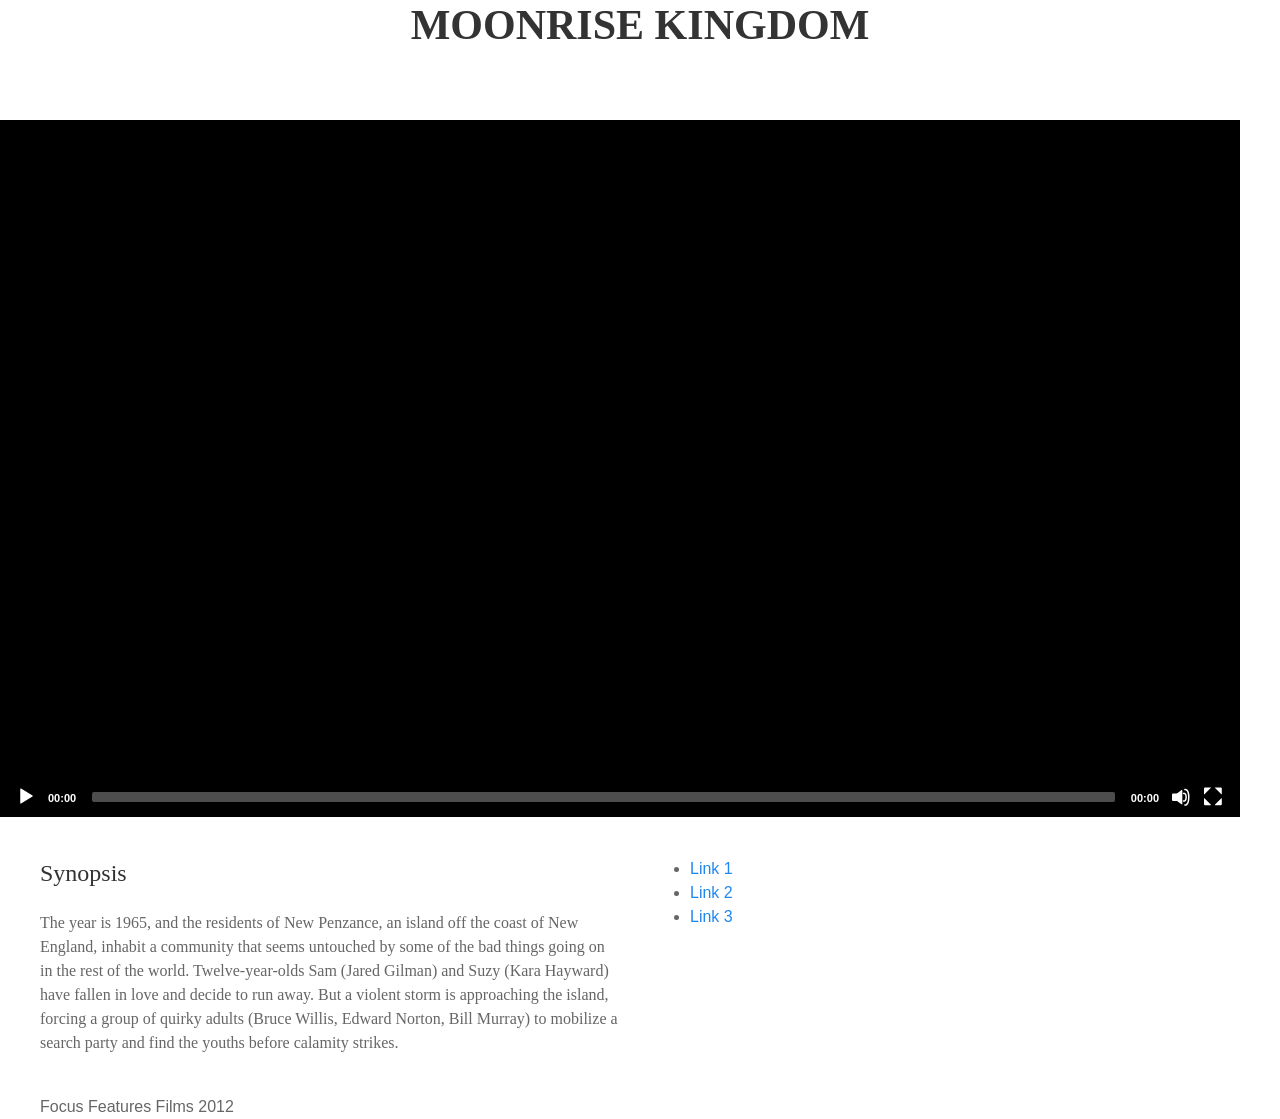
==== commit 9aa2e97c: "For Colin" ====
--- a/index.html
+++ b/index.html
@@ -1,36 +1,74 @@
 <!DOCTYPE html>
 <html lang="en">
+
 <head>
   <meta charset="UTF-8">
   <meta name="viewport" content="width=device-width, initial-scale=1.0">
   <meta http-equiv="X-UA-Compatible" content="ie=edge">
-  
+
   <link rel="apple-touch-icon" sizes="180x180" href="img/favicons/apple-touch-icon.png">
   <link rel="icon" type="image/png" sizes="32x32" href="img/favicons/favicon-32x32.png">
   <link rel="icon" type="image/png" sizes="16x16" href="img/favicons/favicon-16x16.png">
   <link rel="manifest" href="img/favicons/manifest.json">
   <meta name="theme-color" content="#ffffff">
-  
-  
+
+  <!--  YOUR STYLES  -->
   <link rel="stylesheet" href="css/styles.processed.css">
-  
+
   <title>Moonrise Kingdom</title>
 </head>
-<body>
+
+<body class="uk-container">
+
+  <!-- Page Wrapper -->
+  <main uk-grid>
+ 
+
+    <!-- Header -->
+    <header class="title uk-align-center">
+      <h1>Moonrise Kingdom</h1>
+    </header>  
+      
+    <!-- Trailer -->
+    <video>
+      <source src="https://hpaine1928.github.io/moonrise-kingdom/video/trailer.mp4" type="video/mp4" />
+      <source src="https://hpaine1928.github.io/moonrise-kingdom/video/trailer.webm" type="video/webm" />
+    </video>
+
+    <!-- Content -->
+    
+    <article class="uk-width-1-2@s">
+      <h3>Synopsis</h3>
+      <p>The year is 1965, and the residents of New Penzance, an island off the coast of New England, inhabit a community that seems untouched by some of the bad things going on in the rest of the world. Twelve-year-olds Sam (Jared Gilman) and Suzy (Kara Hayward) have fallen in love and decide to run away. But a violent storm is approaching the island, forcing a group of quirky adults (Bruce Willis, Edward Norton, Bill Murray) to mobilize a search party and find the youths before calamity strikes.</p>
+    </article>
+
+    <!-- Aside -->
+    <aside class="uk-width-1-2@s">
+      <ul>
+        <li><a href="#">Link 1</a></li>
+        <li><a href="#">Link 2</a></li>
+        <li><a href="#">Link 3</a></li>
+      </ul>
+    </aside>
   
-  <h1>Moonrise Kingdom</h1>
+  <!-- Footer -->
+    <footer class="uk-width-1-1">
+      <p>Focus Features Films 2012</p>
+    </footer>
+    
+  </main>
 
-  
-  <script src="https://cdnjs.cloudflare.com/ajax/libs/jquery/3.2.1/jquery.min.js"></script>  
+  <!-- jQuery Library   -->
+  <script src="https://cdnjs.cloudflare.com/ajax/libs/jquery/3.2.1/jquery.min.js"></script>
+  <!--  UI Kit Framework  -->
   <script src="js/uikit.min.js"></script>
-  <script src="js/uikit-icons.min.js"></script>  
+  <script src="js/uikit-icons.min.js"></script>
+  <!--  jQuery Plugins  -->
+  <script src="js/mediaelementplayer.js"></script>
+  <script src="js/lettering.js"></script>
+  <!--  YOUR SCRIPTS -->
   <script src="js/scripts.js"></script>
 
 </body>
-</html>
 
-
-
-
-
-
+</html>
--- a/css/styles.processed.css
+++ b/css/styles.processed.css
@@ -1,4 +1,5 @@
 @charset "UTF-8";
+@import url("https://fonts.googleapis.com/css?family=Lobster+Two");
 html {
   font-family: -apple-system, BlinkMacSystemFont, "Segoe UI", Roboto, "Helvetica Neue", Arial, sans-serif;
   font-size: 16px;
@@ -10797,4 +10798,679 @@
   h3 {
     page-break-after: avoid;
   }
+}
+
+.mejs__container,
+.mejs__container * {
+  box-sizing: border-box;
+}
+
+.mejs__offscreen {
+  clip: rect(1px, 1px, 1px, 1px);
+  clip-path: polygon(0 0, 0 0, 0 0, 0 0);
+  position: absolute !important;
+  height: 1px;
+  width: 1px;
+  overflow: hidden;
+}
+
+.mejs__container {
+  position: relative;
+  background: #000;
+  font-family: Helvetica, Arial, serif;
+  text-align: left;
+  vertical-align: top;
+  text-indent: 0;
+}
+
+.mejs__container video::-webkit-media-controls-start-playback-button {
+  display: none !important;
+  -webkit-appearance: none;
+}
+
+.mejs__fill-container,
+.mejs__fill-container .mejs__container {
+  width: 100%;
+  height: 100%;
+}
+
+.mejs__fill-container {
+  overflow: hidden;
+  position: relative;
+  margin: 0 auto;
+  background: 0 0;
+}
+
+.mejs__container:focus {
+  outline: 0;
+}
+
+.me-plugin {
+  position: absolute;
+}
+
+.mejs__embed,
+.mejs__embed body {
+  width: 100%;
+  height: 100%;
+  margin: 0;
+  padding: 0;
+  background: #000;
+  overflow: hidden;
+}
+
+.mejs__fullscreen {
+  overflow: hidden !important;
+}
+
+.mejs__container-fullscreen {
+  position: fixed;
+  left: 0;
+  top: 0;
+  right: 0;
+  bottom: 0;
+  overflow: hidden;
+  z-index: 1000;
+}
+
+.mejs__background,
+.mejs__mediaelement,
+.mejs__overlay,
+.mejs__poster {
+  position: absolute;
+  top: 0;
+  left: 0;
+}
+
+.mejs__container-fullscreen .mejs__mediaelement,
+.mejs__container-fullscreen video {
+  width: 100% !important;
+  height: 100% !important;
+}
+
+.mejs__clear {
+  clear: both;
+}
+
+.mejs__mediaelement {
+  width: 100%;
+  height: 100%;
+}
+
+.mejs__poster {
+  background-size: contain;
+  background-position: 50% 50%;
+  background-repeat: no-repeat;
+}
+
+:root .mejs__poster-img {
+  display: none;
+}
+
+.mejs__poster-img {
+  border: 0;
+  padding: 0;
+}
+
+.mejs__overlay-button,
+.mejs__overlay-loading {
+  top: 50%;
+  left: 50%;
+  margin: -40px 0 0 -40px;
+  width: 80px;
+  height: 80px;
+  position: absolute;
+}
+
+.mejs__overlay-play {
+  cursor: pointer;
+}
+
+.mejs__overlay-button {
+  background: url(../img/controls.svg) 0 -39px no-repeat;
+  overflow: hidden;
+}
+
+.mejs__overlay:hover>.mejs__overlay-button {
+  background-position: -80px -39px;
+}
+
+.mejs__overlay-loading-bg-img {
+  display: block;
+  width: 80px;
+  height: 80px;
+  background: url(../img/controls.svg) -160px -40px no-repeat;
+  -webkit-animation: mejs-loading-spinner 1s linear infinite;
+  -moz-animation: mejs-loading-spinner 1s linear infinite;
+  animation: mejs-loading-spinner 1s linear infinite;
+}
+
+@-moz-keyframes mejs-loading-spinner {
+  100% {
+    -moz-transform: rotate(360deg);
+  }
+}
+
+@-webkit-keyframes mejs-loading-spinner {
+  100% {
+    -webkit-transform: rotate(360deg);
+  }
+}
+
+@keyframes mejs-loading-spinner {
+  100% {
+    -webkit-transform: rotate(360deg);
+    transform: rotate(360deg);
+  }
+}
+
+.mejs__controls {
+  position: absolute;
+  list-style-type: none;
+  margin: 0;
+  padding: 0 10px;
+  bottom: 0;
+  left: 0;
+  height: 40px;
+  width: 100%;
+}
+
+.mejs__controls:not([style*="display: none"]) {
+  background: rgba(255, 0, 0, 0.7);
+  background: linear-gradient(transparent, rgba(0, 0, 0, 0.35));
+}
+
+.mejs__button,
+.mejs__time,
+.mejs__time-rail {
+  float: left;
+  margin: 0;
+  width: 32px;
+  height: 40px;
+  font-size: 10px;
+  line-height: 10px;
+}
+
+.mejs__button>button {
+  cursor: pointer;
+  display: block;
+  font-size: 0;
+  line-height: 0;
+  text-decoration: none;
+  margin: 10px 6px;
+  padding: 0;
+  position: absolute;
+  height: 20px;
+  width: 20px;
+  border: 0;
+  background: url(../img/controls.svg);
+  overflow: hidden;
+}
+
+.mejs__button>button:focus {
+  outline: #999 dotted 1px;
+}
+
+.mejs__container-keyboard-inactive [role=slider],
+.mejs__container-keyboard-inactive [role=slider]:focus,
+.mejs__container-keyboard-inactive a,
+.mejs__container-keyboard-inactive a:focus,
+.mejs__container-keyboard-inactive button,
+.mejs__container-keyboard-inactive button:focus {
+  outline: 0;
+}
+
+.mejs__time {
+  color: #fff;
+  display: block;
+  height: 24px;
+  width: auto;
+  font-weight: 700;
+  font-size: 11px;
+  padding: 16px 6px 0;
+  overflow: hidden;
+  text-align: center;
+  box-sizing: content-box;
+}
+
+.mejs__play>button {
+  background-position: 0 0;
+}
+
+.mejs__pause>button {
+  background-position: -20px 0;
+}
+
+.mejs__replay>button {
+  background-position: -280px 0;
+}
+
+.mejs__time-rail {
+  direction: ltr;
+  width: 200px;
+  padding-top: 10px;
+  height: 40px;
+  position: relative;
+  margin: 0 10px;
+}
+
+.mejs__time-buffering,
+.mejs__time-current,
+.mejs__time-float,
+.mejs__time-float-corner,
+.mejs__time-float-current,
+.mejs__time-handle,
+.mejs__time-loaded,
+.mejs__time-marker,
+.mejs__time-total {
+  cursor: pointer;
+  display: block;
+  position: absolute;
+  height: 10px;
+  border-radius: 2px;
+}
+
+.mejs__time-float,
+.mejs__time-handle {
+  display: none;
+  position: absolute;
+  text-align: center;
+}
+
+.mejs__time-total {
+  margin: 5px 0 0;
+  background: rgba(255, 255, 255, 0.3);
+  width: 100%;
+}
+
+.mejs__time-buffering {
+  width: 100%;
+  background: linear-gradient(-45deg, rgba(255, 255, 255, 0.15) 25%, transparent 25%, transparent 50%, rgba(255, 255, 255, 0.15) 50%, rgba(255, 255, 255, 0.15) 75%, transparent 75%, transparent);
+  background-size: 15px 15px;
+  animation: buffering-stripes 2s linear infinite;
+}
+
+@keyframes buffering-stripes {
+  from {
+    background-position: 0 0;
+  }
+  to {
+    background-position: 30px 0;
+  }
+}
+
+.mejs__time-loaded {
+  background: rgba(255, 255, 255, 0.3);
+  width: 0;
+}
+
+.mejs__time-current {
+  background: rgba(255, 255, 255, 0.9);
+  width: 0;
+}
+
+.mejs__time-handle {
+  margin: 0;
+  width: 10px;
+  background: #fff;
+  border-radius: 5px;
+  cursor: pointer;
+  border: 2px solid #333;
+  top: -2px;
+}
+
+.mejs__time-float {
+  background: #eee;
+  width: 36px;
+  height: 17px;
+  border: 1px solid #333;
+  top: -26px;
+  margin-left: -18px;
+  color: #111;
+}
+
+.mejs__time-float-current {
+  margin: 2px;
+  width: 30px;
+  display: block;
+  text-align: center;
+  left: 0;
+}
+
+.mejs__time-float-corner {
+  position: absolute;
+  display: block;
+  width: 0;
+  height: 0;
+  line-height: 0;
+  border: 5px solid #eee;
+  border-color: #eee transparent transparent;
+  border-radius: 0;
+  top: 15px;
+  left: 13px;
+}
+
+.mejs__long-video .mejs__time-float {
+  width: 48px;
+}
+
+.mejs__long-video .mejs__time-float-current {
+  width: 44px;
+}
+
+.mejs__long-video .mejs__time-float-corner {
+  left: 18px;
+}
+
+.mejs__broadcast {
+  color: #fff;
+  position: absolute;
+  width: 100%;
+  height: 10px;
+  top: 15px;
+}
+
+.mejs__fullscreen-button>button {
+  background-position: -80px 0;
+}
+
+.mejs__unfullscreen>button {
+  background-position: -100px 0;
+}
+
+.mejs__mute>button {
+  background-position: -60px 0;
+}
+
+.mejs__unmute>button {
+  background-position: -40px 0;
+}
+
+.mejs__volume-button {
+  position: relative;
+}
+
+.mejs__volume-button>.mejs__volume-slider {
+  display: none;
+  height: 115px;
+  width: 25px;
+  background: rgba(50, 50, 50, 0.7);
+  border-radius: 0;
+  top: -115px;
+  left: 5px;
+  z-index: 1;
+  position: absolute;
+  margin: 0;
+}
+
+.mejs__volume-button:hover {
+  border-radius: 0 0 4px 4px;
+}
+
+.mejs__volume-total {
+  position: absolute;
+  left: 11px;
+  top: 8px;
+  width: 2px;
+  height: 100px;
+  background: rgba(255, 255, 255, 0.5);
+  margin: 0;
+}
+
+.mejs__volume-current,
+.mejs__volume-handle {
+  position: absolute;
+  left: 0;
+  background: rgba(255, 255, 255, 0.9);
+}
+
+.mejs__volume-current {
+  bottom: 0;
+  width: 100%;
+  height: 100%;
+  margin: 0;
+}
+
+.mejs__volume-handle {
+  bottom: 100%;
+  width: 16px;
+  height: 6px;
+  margin: 0 0 -3px -7px;
+  cursor: ns-resize;
+  border-radius: 1px;
+}
+
+.mejs__horizontal-volume-slider {
+  height: 36px;
+  width: 56px;
+  position: relative;
+  display: block;
+  float: left;
+  vertical-align: middle;
+}
+
+.mejs__horizontal-volume-current,
+.mejs__horizontal-volume-total {
+  position: absolute;
+  left: 0;
+  font-size: 1px;
+  border-radius: 2px;
+  margin: 0;
+  padding: 0;
+}
+
+.mejs__horizontal-volume-total {
+  top: 16px;
+  width: 50px;
+  height: 8px;
+  background: rgba(50, 50, 50, 0.8);
+}
+
+.mejs__horizontal-volume-current {
+  top: 0;
+  width: 100%;
+  height: 100%;
+  background: rgba(255, 255, 255, 0.8);
+}
+
+.mejs__horizontal-volume-handle {
+  display: none;
+}
+
+.mejs__captions-button {
+  position: relative;
+}
+
+.mejs__captions-button>button {
+  background-position: -140px 0;
+}
+
+.mejs__captions-button>.mejs__captions-selector {
+  position: absolute;
+  bottom: 40px;
+  right: -51px;
+  width: 85px;
+  background: rgba(50, 50, 50, 0.7);
+  border: 1px solid transparent;
+  padding: 0;
+  overflow: hidden;
+  border-radius: 0;
+  visibility: visible;
+}
+
+.mejs__captions-selector-list {
+  margin: 0;
+  padding: 0;
+  display: block;
+  list-style-type: none !important;
+  overflow: hidden;
+}
+
+.mejs__captions-selector-list-item {
+  margin: 0 0 6px;
+  padding: 0 10px;
+  list-style-type: none !important;
+  display: block;
+  color: #fff;
+  overflow: hidden;
+  cursor: pointer;
+}
+
+.mejs__captions-selector-list-item:hover {
+  background-color: #c8c8c8 !important;
+  background-color: rgba(255, 255, 255, 0.4) !important;
+}
+
+.mejs__captions-selector-input {
+  clear: both;
+  float: left;
+  margin: 3px 3px 0 5px;
+  position: absolute;
+  left: -1000px;
+}
+
+.mejs__captions-selector-label {
+  width: 55px;
+  float: left;
+  padding: 4px 0 0;
+  line-height: 15px;
+  font-size: 10px;
+  cursor: pointer;
+}
+
+.mejs__captions-selected {
+  color: #21f8f8;
+}
+
+.mejs__captions-translations {
+  font-size: 10px;
+  margin: 0 0 5px;
+}
+
+.mejs__chapters {
+  position: absolute;
+  top: 0;
+  left: 0;
+  border-right: solid 1px #fff;
+  width: 10000px;
+  z-index: 1;
+}
+
+.mejs__chapter {
+  position: absolute;
+  float: left;
+  background: rgba(0, 0, 0, 0.7);
+  background: linear-gradient(rgba(50, 50, 50, 0.7), rgba(0, 0, 0, 0.7));
+  overflow: hidden;
+  border: 0;
+}
+
+.mejs__chapter-block {
+  font-size: 11px;
+  color: #fff;
+  padding: 5px;
+  display: block;
+  border-right: solid 1px #333;
+  border-bottom: solid 1px #333;
+  cursor: pointer;
+}
+
+.mejs__chapter-block .ch-timespan,
+.mejs__chapter-block .ch-title {
+  font-size: 12px;
+  line-height: 12px;
+  white-space: nowrap;
+  text-overflow: ellipsis;
+  display: block;
+}
+
+.mejs__chapter-block-last {
+  border-right: none;
+}
+
+.mejs__chapter-block:hover {
+  background: rgba(102, 102, 102, 0.7);
+  background: linear-gradient(rgba(102, 102, 102, 0.7), rgba(50, 50, 50, 0.6));
+}
+
+.mejs__chapter-block .ch-title {
+  font-weight: 700;
+  margin: 0 0 3px;
+}
+
+.mejs__chapter-block .ch-timespan {
+  margin: 3px 0 4px;
+}
+
+.mejs__captions-layer {
+  position: absolute;
+  bottom: 0;
+  left: 0;
+  text-align: center;
+  line-height: 20px;
+  font-size: 16px;
+  color: #fff;
+}
+
+.mejs__captions-layer a {
+  color: #fff;
+  text-decoration: underline;
+}
+
+.mejs__captions-layer[lang=ar] {
+  font-size: 20px;
+  font-weight: 400;
+}
+
+.mejs__captions-position {
+  position: absolute;
+  width: 100%;
+  bottom: 15px;
+  left: 0;
+}
+
+.mejs__captions-position-hover {
+  bottom: 35px;
+}
+
+.mejs__captions-text,
+.mejs__captions-text * {
+  padding: 0;
+  background: rgba(20, 20, 20, 0.5);
+  white-space: pre-wrap;
+  box-shadow: 5px 0 0 rgba(20, 20, 20, 0.5), -5px 0 0 rgba(20, 20, 20, 0.5);
+}
+
+.me-cannotplay a {
+  color: #fff;
+  font-weight: 700;
+}
+
+.me-cannotplay span {
+  padding: 15px;
+  display: block;
+}
+
+body {
+  background: url("https://s3-us-west-2.amazonaws.com/s.cdpn.io/1488098/MK.gif") no-repeat center center fixed;
+  background-size: cover;
+}
+
+h1 {
+  text-transform: uppercase;
+  font-family: "Futura", san-serif;
+  font-weight: bold;
+}
+
+video {
+  width: 20%;
+}
+
+h3 {
+  font-family: 'futura';
+  font-weight: medium;
+}
+
+article p {
+  font-family: 'Futura', san-serif;
 }
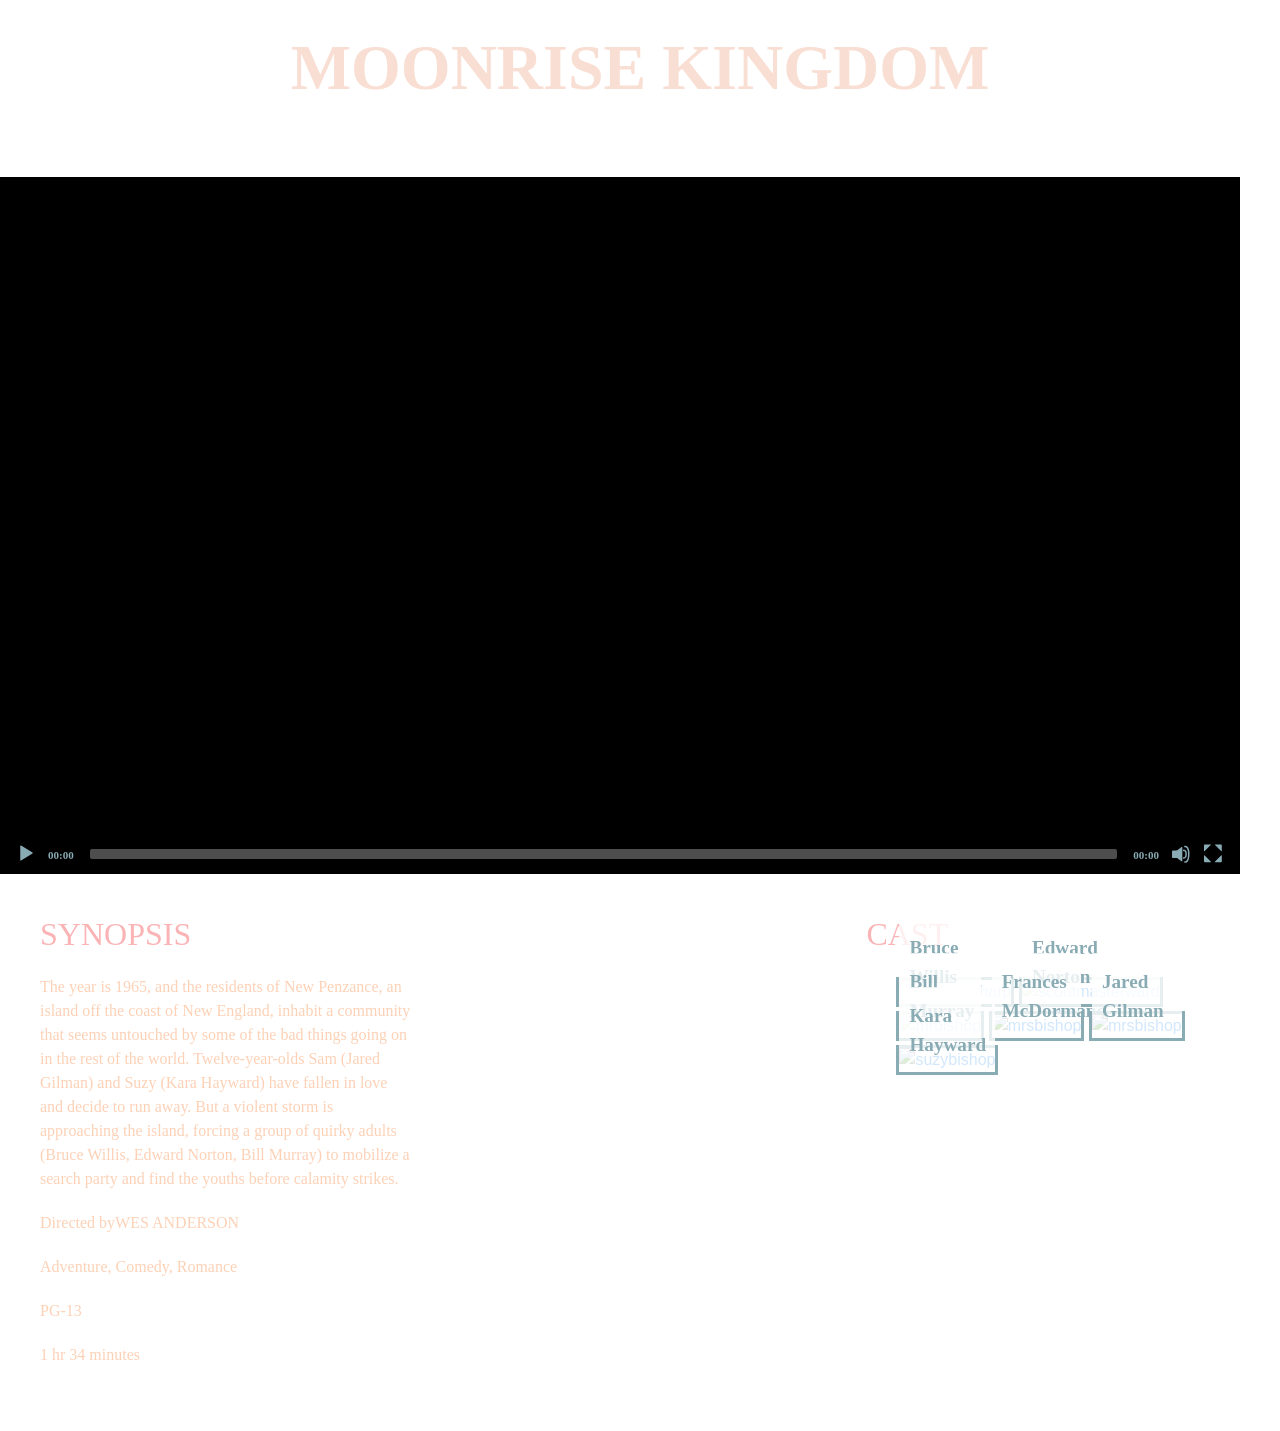
==== commit 498413c1: "Lastest" ====
--- a/index.html
+++ b/index.html
@@ -30,24 +30,62 @@
     </header>  
       
     <!-- Trailer -->
-    <video>
+    <video class="uk-width-1-1">
       <source src="https://hpaine1928.github.io/moonrise-kingdom/video/trailer.mp4" type="video/mp4" />
       <source src="https://hpaine1928.github.io/moonrise-kingdom/video/trailer.webm" type="video/webm" />
     </video>
 
     <!-- Content -->
     
-    <article class="uk-width-1-2@s">
-      <h3>Synopsis</h3>
+    <article class="uk-width-1-3@s">
+      <h2>Synopsis</h2>
       <p>The year is 1965, and the residents of New Penzance, an island off the coast of New England, inhabit a community that seems untouched by some of the bad things going on in the rest of the world. Twelve-year-olds Sam (Jared Gilman) and Suzy (Kara Hayward) have fallen in love and decide to run away. But a violent storm is approaching the island, forcing a group of quirky adults (Bruce Willis, Edward Norton, Bill Murray) to mobilize a search party and find the youths before calamity strikes.</p>
+      
+      <p>Directed by<a class="director" href="http://www.imdb.com/name/nm0027572/">WES ANDERSON</a></p>
+      
+      <p>Adventure, Comedy, Romance</p>
+      
+      <p>PG-13</p>
+      
+      <p>1 hr 34 minutes</p>
     </article>
 
+    <div class="uk-width-1-3@s"> </div>
+    
     <!-- Aside -->
-    <aside class="uk-width-1-2@s">
+    <aside class="uk-width-1-3@s">
+      <h2>Cast</h2>
+      
       <ul>
-        <li><a href="#">Link 1</a></li>
-        <li><a href="#">Link 2</a></li>
-        <li><a href="#">Link 3</a></li>
+        <li class="uk-inline"><a href="http://www.imdb.com/title/tt1748122/characters/nm0000246?ref_=tt_cl_t1"><img class="cast" src="https://s3-us-west-2.amazonaws.com/s.cdpn.io/1488098/captiansharp.jpg" alt="captian sharp">
+          <p class="uk-overlay uk-overlay-default uk-position-bottom">Bruce Willis</p>
+            </a>
+          </li>
+       
+        <li class="uk-inline"><a href="http://www.imdb.com/title/tt1748122/characters/nm0001570?ref_=tt_cl_t2"><img class="cast" src="https://s3-us-west-2.amazonaws.com/s.cdpn.io/1488098/scoutmaster.jpg" alt="scoutmasterward">
+          <p class="uk-overlay uk-overlay-default uk-position-bottom">Edward Norton</p>
+          </a>
+        </li>
+       
+        <li class="uk-inline"><a href="http://www.imdb.com/title/tt1748122/characters/nm0000195?ref_=tt_cl_t3"><img class="cast" src="https://s3-us-west-2.amazonaws.com/s.cdpn.io/1488098/billmurry.jpg" alt="mrbishop">
+          <p class="uk-overlay uk-overlay-default uk-position-bottom">Bill Murray</p>
+          </a>
+        </li>
+        
+        <li class="uk-inline"><a href="http://www.imdb.com/title/tt1748122/characters/nm0000531?ref_=tt_cl_t4"><img class="cast" src="https://s3-us-west-2.amazonaws.com/s.cdpn.io/1488098/mrsbishop.jpg" alt="mrsbishop">
+          <p class="uk-overlay uk-overlay-default uk-position-bottom">Frances McDormand</p>
+          </a>
+        </li>
+        
+        <li class="uk-inline"><a href="http://www.imdb.com/title/tt1748122/characters/nm4442068?ref_=tt_cl_t6"><img class="cast" src="https://s3-us-west-2.amazonaws.com/s.cdpn.io/1488098/sam.jpg" alt="mrsbishop">
+          <p class="uk-overlay uk-overlay-default uk-position-bottom">Jared Gilman</p>
+          </a>
+        </li>
+        <li class="uk-inline"><a href="http://www.imdb.com/title/tt1748122/characters/nm4442319?ref_=tt_cl_t7"><img class="cast" src="https://s3-us-west-2.amazonaws.com/s.cdpn.io/1488098/suzybishop.jpg" alt="suzybishop">
+          <p class="uk-overlay uk-overlay-default uk-position-bottom">Kara Hayward</p>
+          </a>
+        </li>
+        
       </ul>
     </aside>
   
--- a/css/styles.processed.css
+++ b/css/styles.processed.css
@@ -11451,7 +11451,7 @@
   display: block;
 }
 
-body {
+html {
   background: url("https://s3-us-west-2.amazonaws.com/s.cdpn.io/1488098/MK.gif") no-repeat center center fixed;
   background-size: cover;
 }
@@ -11460,17 +11460,66 @@
   text-transform: uppercase;
   font-family: "Futura", san-serif;
   font-weight: bold;
+  color: #F9DED3;
+  margin: 30px 0 0 0px;
+  font-size: 4em;
 }
 
 video {
   width: 20%;
 }
 
-h3 {
+ul {
+  list-style: none;
+}
+
+.cast {
+  border: 3px solid #89ABB4;
+  margin: 2px 0px 2px 0px;
+}
+
+h2 {
+  text-transform: uppercase;
   font-family: 'futura';
   font-weight: medium;
+  color: #FAB4B6;
 }
 
 article p {
   font-family: 'Futura', san-serif;
+  color: #FDD1B6;
+}
+
+.director {
+  color: #FDD1B6;
+}
+
+.director:hover {
+  color: #89ABB4;
+}
+
+span.mejs__currenttime {
+  color: #89ABB4;
+  font-family: Futura, serif;
+}
+
+span.mejs__duration {
+  color: #89ABB4;
+  font-family: Futura, san-serif;
+}
+
+.uk-overlay-default {
+  margin: 0 3px 5px 3px;
+  padding: 15px 10px 13px 10px;
+}
+
+aside p {
+  font-size: 1.2em;
+  color: #89ABB4;
+  font-family: futura, san-serif;
+  font-weight: bold;
+}
+
+footer {
+  color: white;
 }
